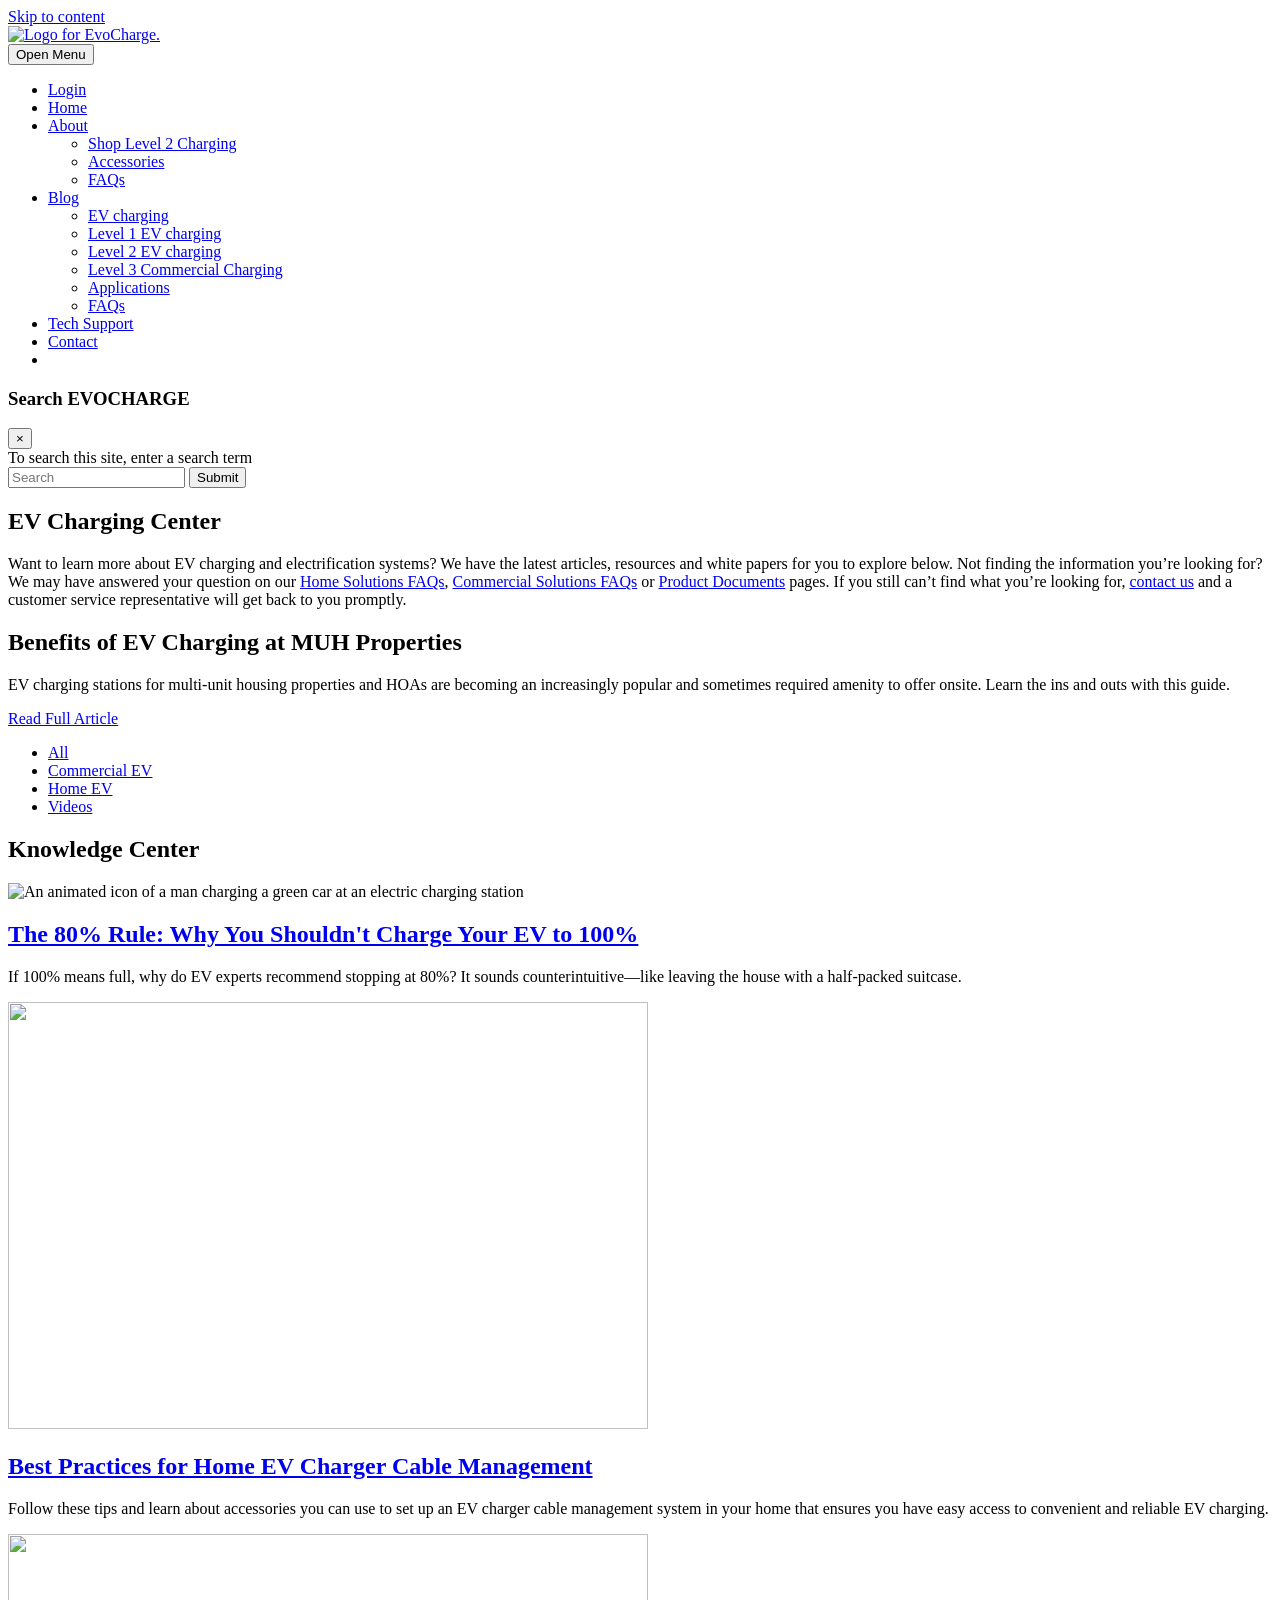
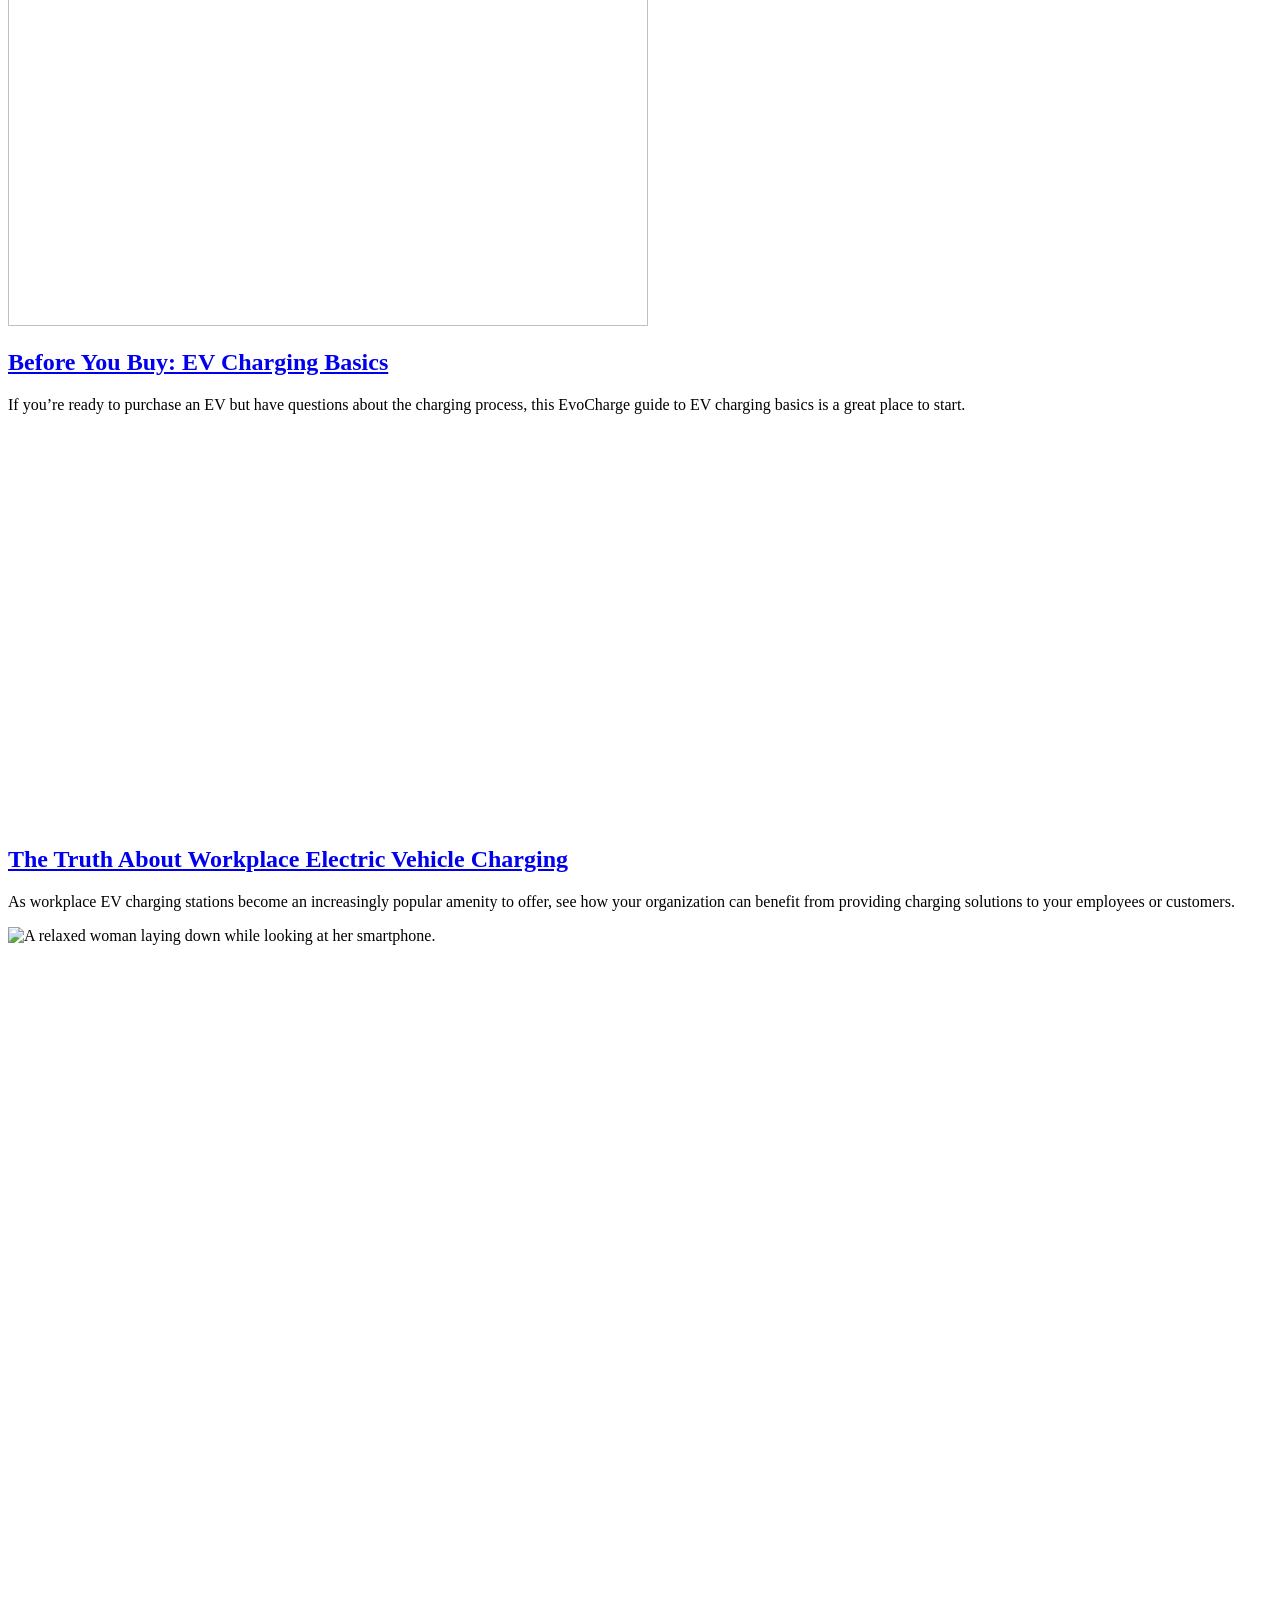
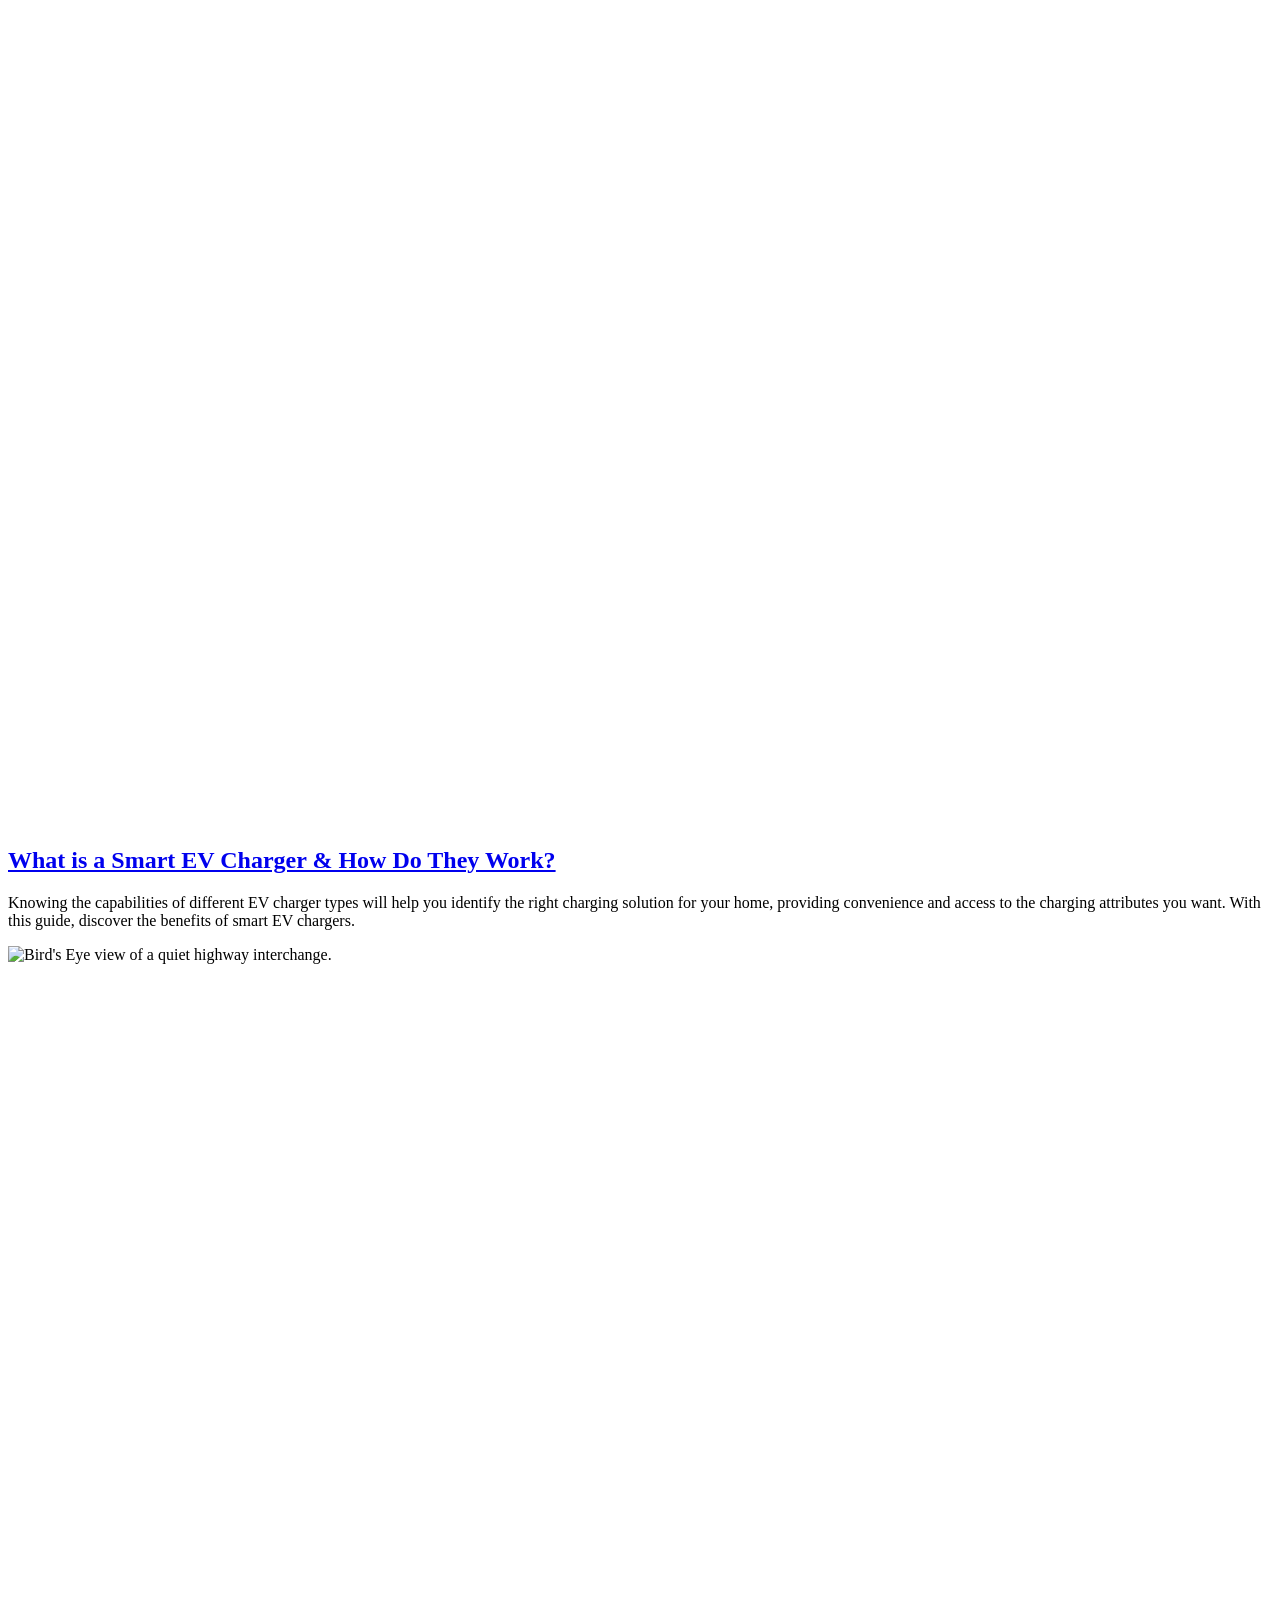
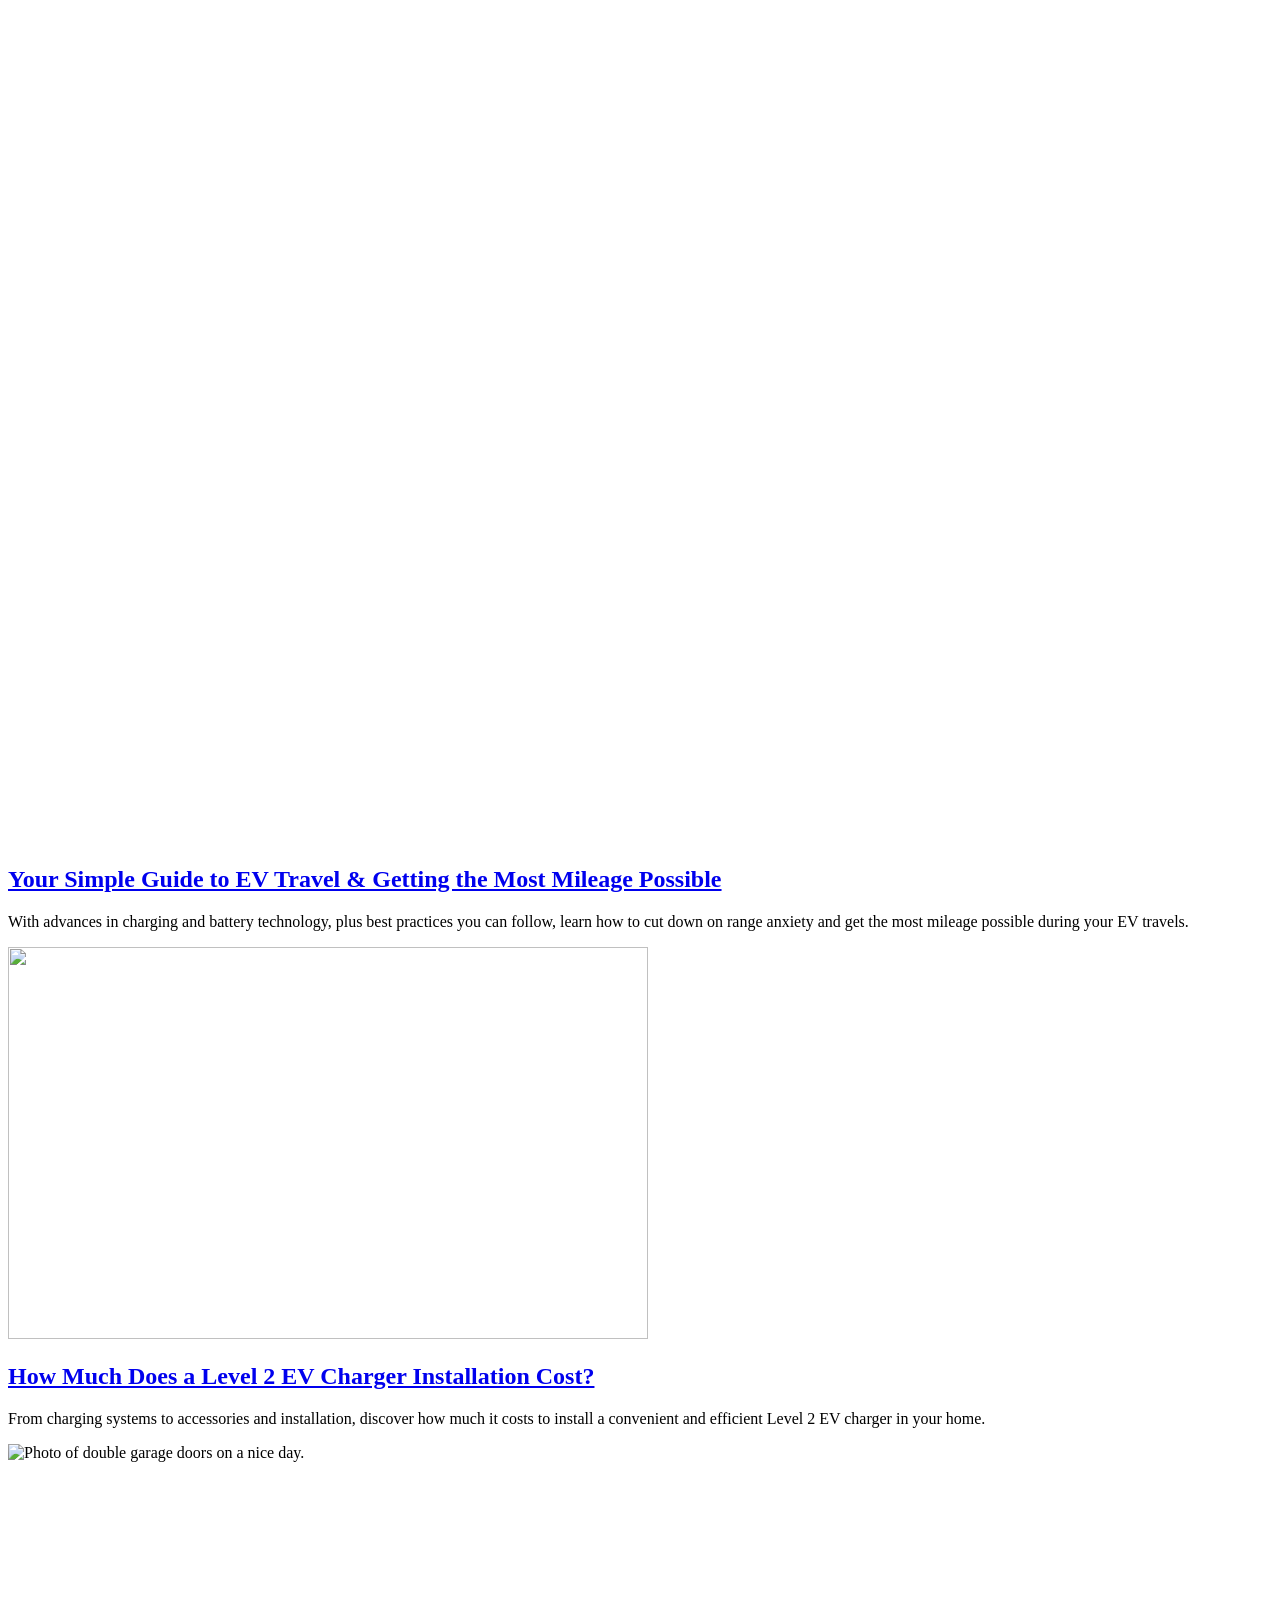
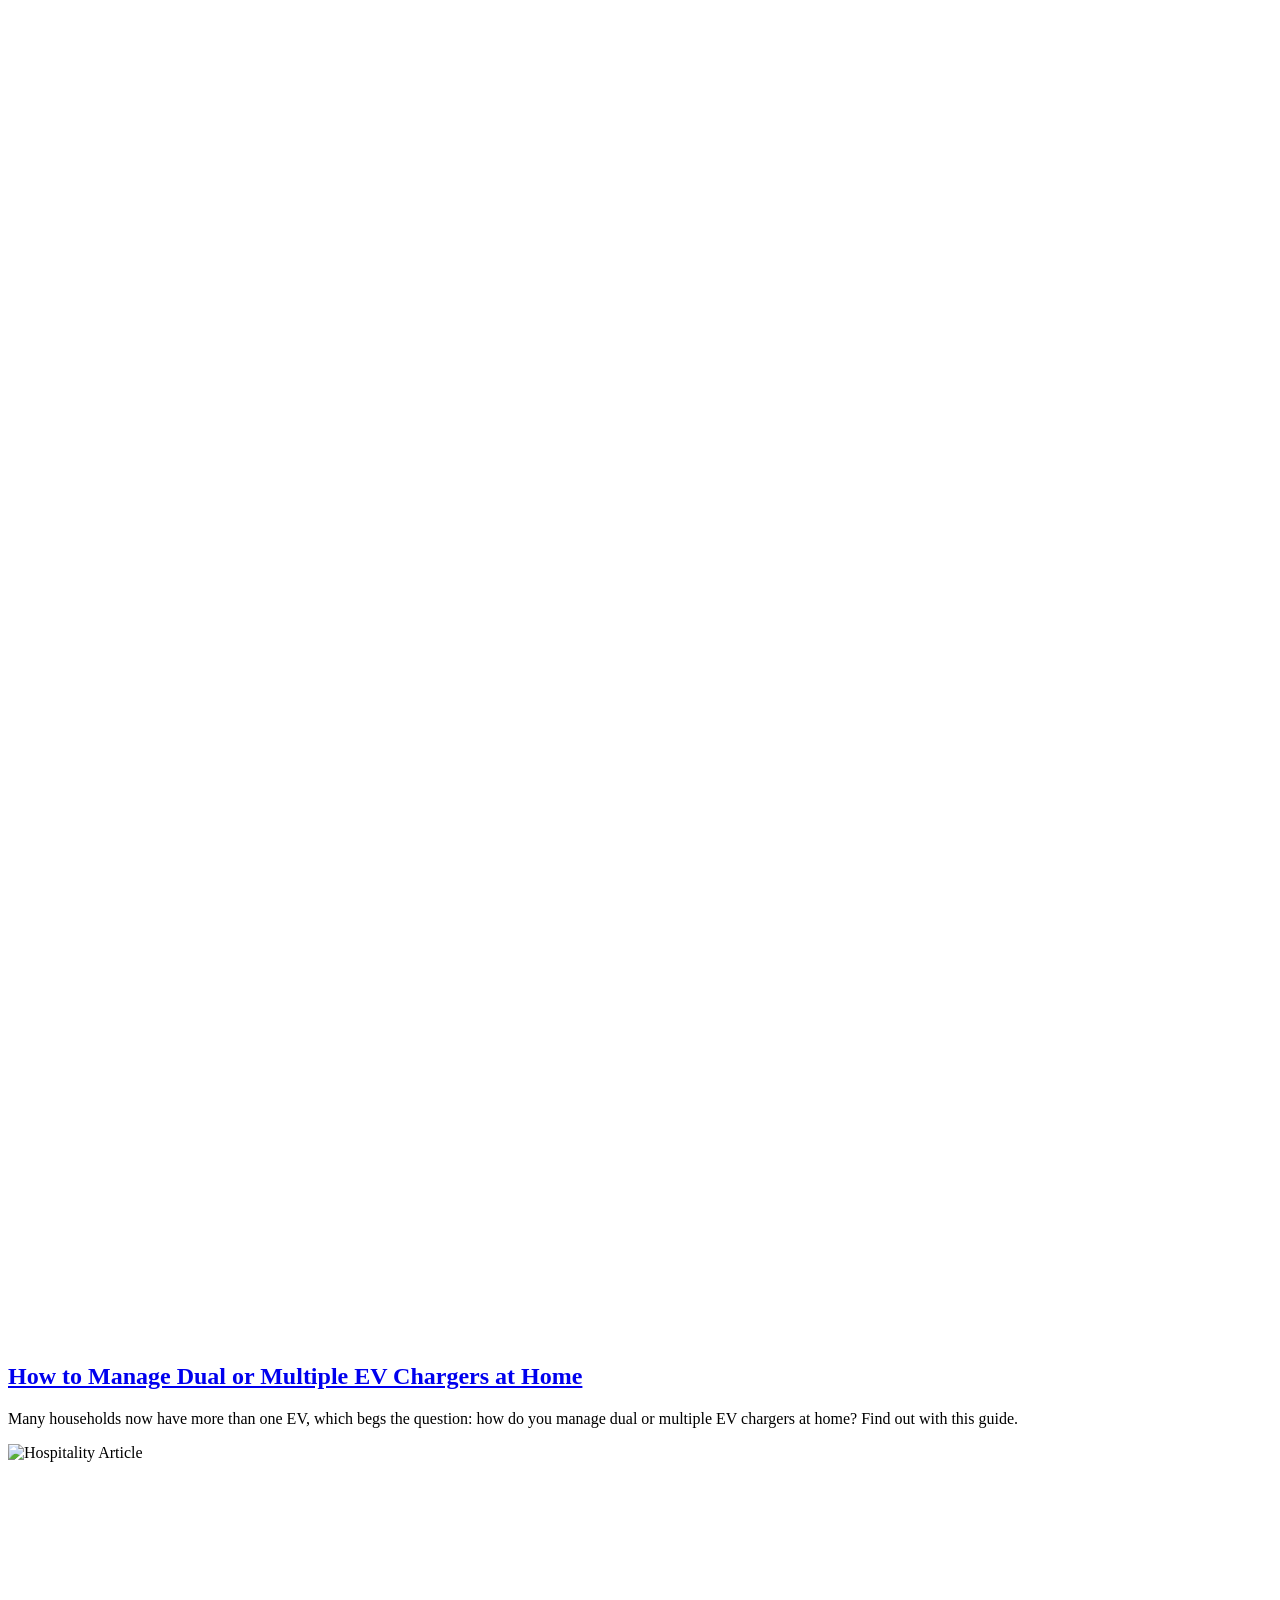
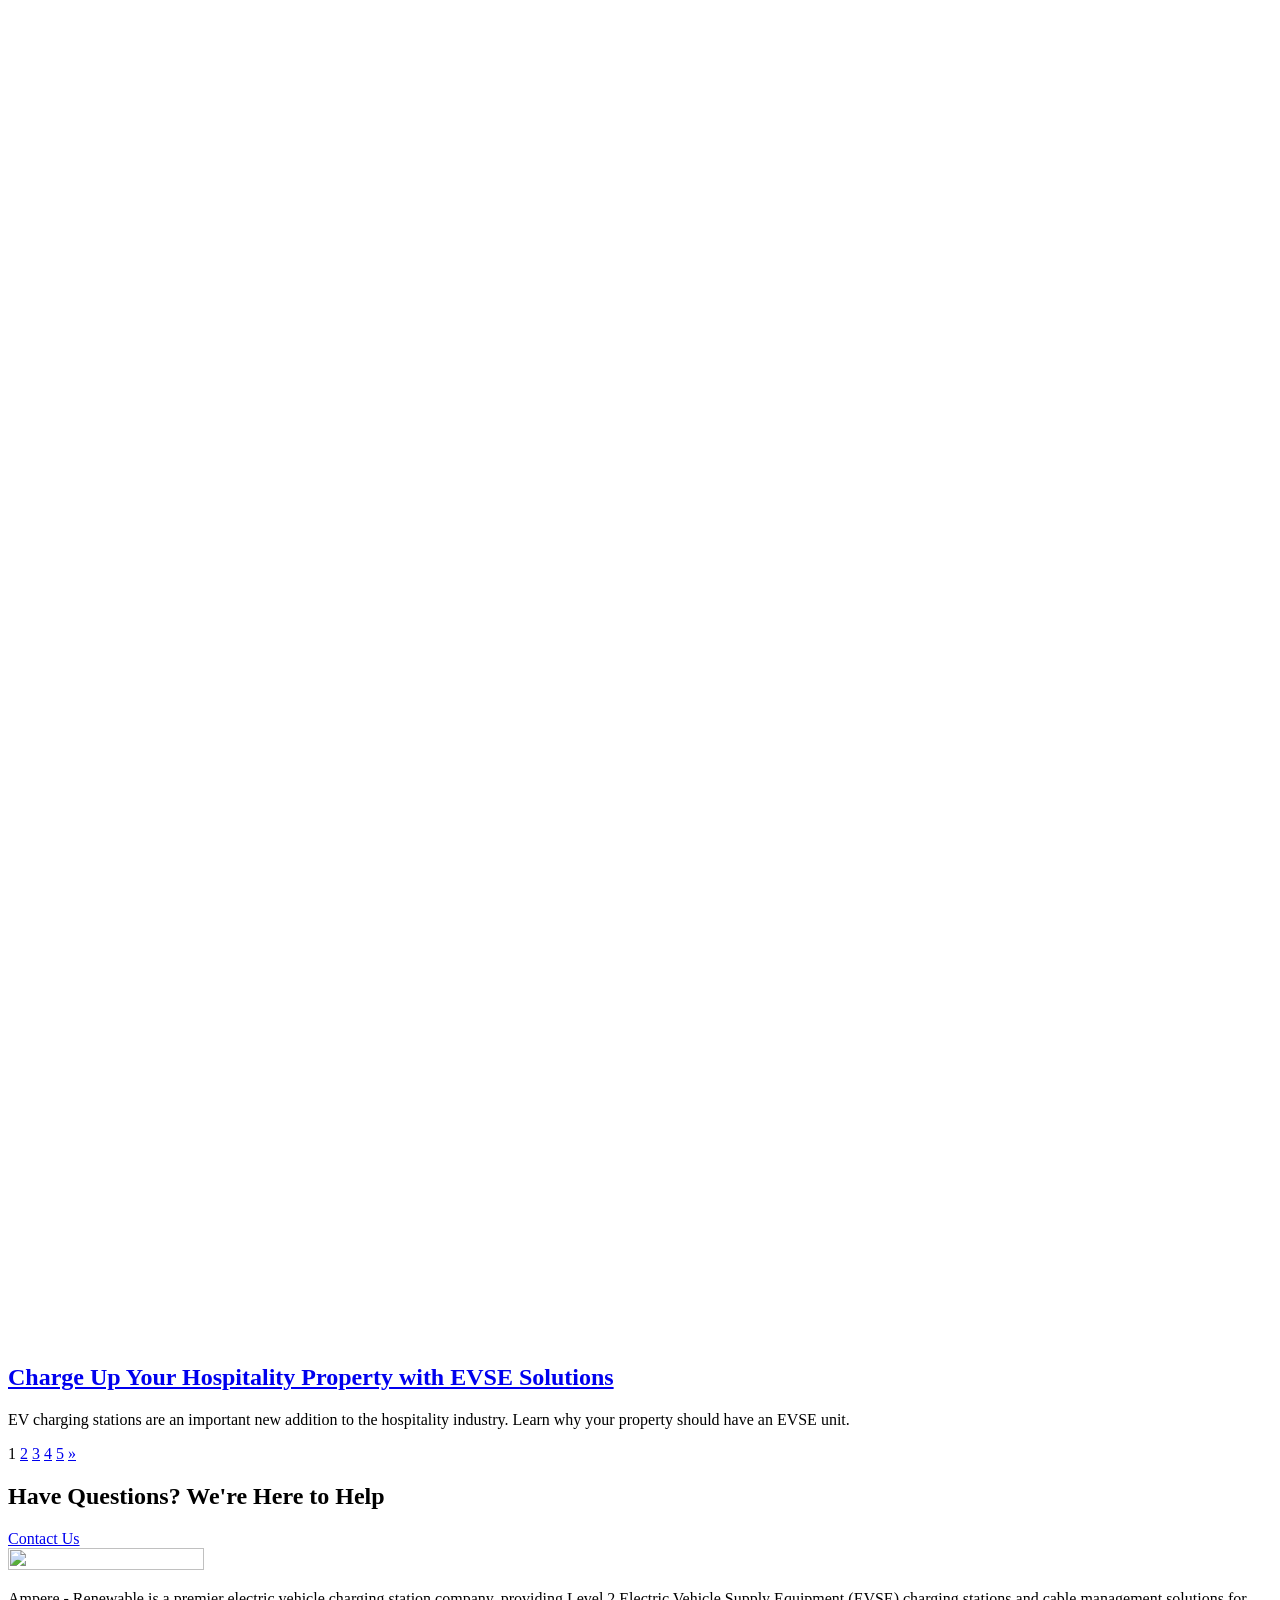
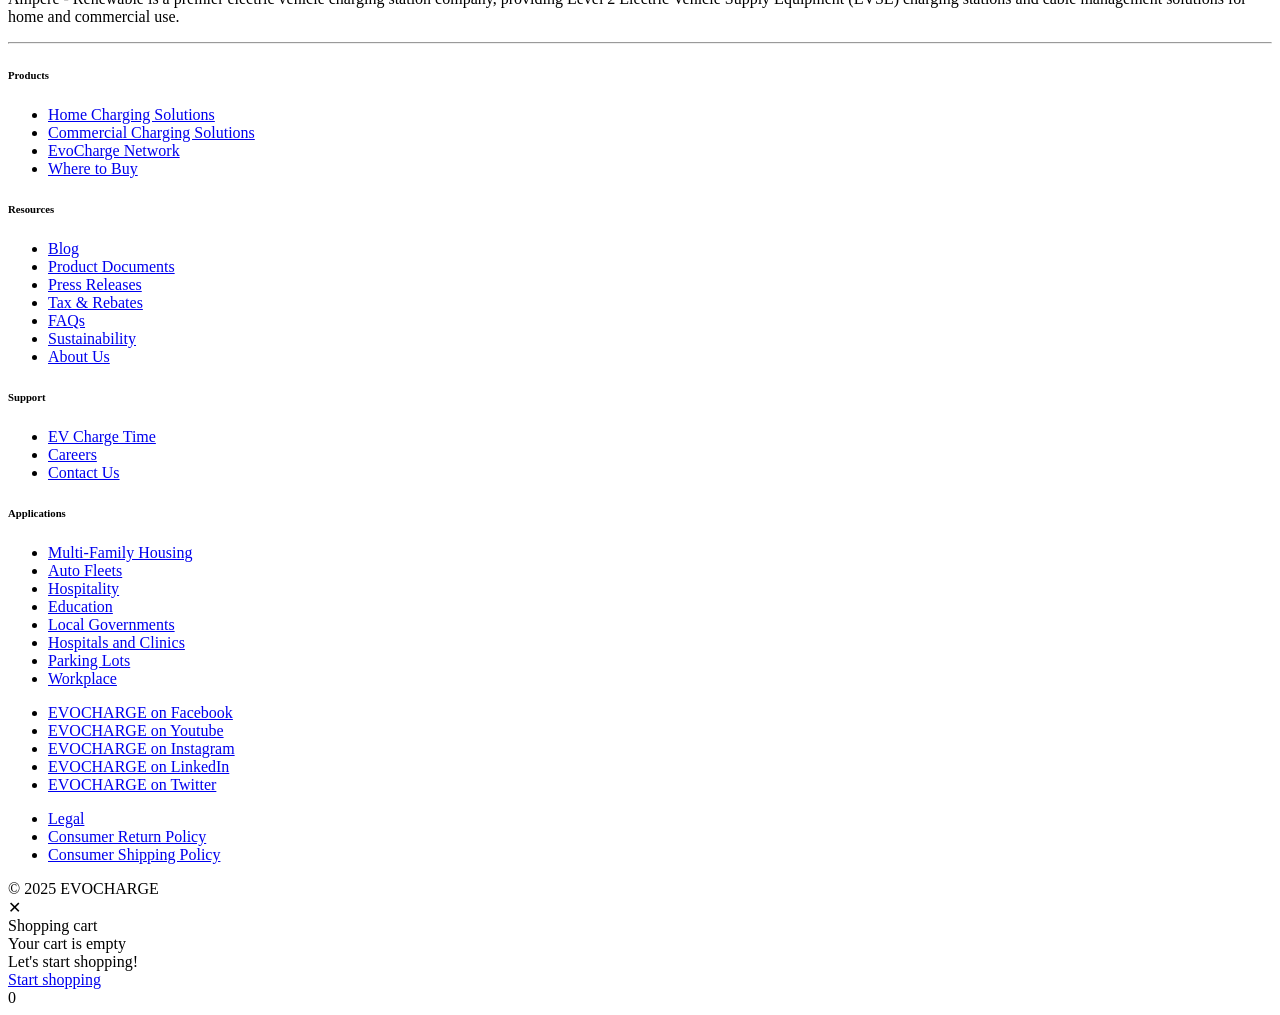
==== blog.html @ f68bd375 "Create blog.html" ====
<!DOCTYPE html>
<html lang="en-US" dir="ltr">

<head>
	<meta charset="UTF-8">
	<meta name="viewport" content="width=device-width, initial-scale=1">
	<meta name="facebook-domain-verification" content="o7pepj45uoqfa24l584joocfqp0qdh" />
	<link rel="profile" href="http://gmpg.org/xfn/11">
	<link rel="pingback" href="https://evocharge.com/xmlrpc.php">

	<!--preload custom font-->
<!-- use these when we have fonts
	<link rel="preload" as="font" crossorigin="anonymous" href="/assets/fonts/SpaceGrotesk-Regular.woff2">
	<link rel="preload" as="font" crossorigin="anonymous" href="/assets/fonts/SpaceGrotesk-SemiBold.woff2">-->

	<link rel="preconnect" href="https://fonts.gstatic.com">
	<link href="https://fonts.googleapis.com/css2?family=Raleway:ital,wght@0,400;0,500;0,700;1,400&family=Roboto:wght@300;400;500;700&display=swap" rel="stylesheet">

	<meta name='robots' content='index, follow, max-image-preview:large, max-snippet:-1, max-video-preview:-1' />
	<style>img:is([sizes="auto" i], [sizes^="auto," i]) { contain-intrinsic-size: 3000px 1500px }</style>
	
<!-- Google Tag Manager for WordPress by gtm4wp.com -->
<script data-cfasync="false" data-pagespeed-no-defer>
	var gtm4wp_datalayer_name = "dataLayer";
	var dataLayer = dataLayer || [];
	const gtm4wp_use_sku_instead = false;
	const gtm4wp_currency = 'USD';
	const gtm4wp_product_per_impression = 10;
	const gtm4wp_clear_ecommerce = false;
</script>
<!-- End Google Tag Manager for WordPress by gtm4wp.com -->
	<!-- This site is optimized with the Yoast SEO plugin v25.0 - https://yoast.com/wordpress/plugins/seo/ -->
	<title>Resource &amp; Article Hub | EvoCharge</title>
	<meta name="description" content="Learn more about the benefits of EV charging in our Article Hub. Can&#039;t find what you&#039;re looking for? Contact our team for resource suggestions." />
	<link rel="canonical" href="https://evocharge.com/resources/" />
	<link rel="next" href="https://evocharge.com/resources/page/2/" />
	<meta property="og:locale" content="en_US" />
	<meta property="og:type" content="article" />
	<meta property="og:title" content="Resource &amp; Article Hub | EvoCharge" />
	<meta property="og:description" content="Learn more about the benefits of EV charging in our Article Hub. Can&#039;t find what you&#039;re looking for? Contact our team for resource suggestions." />
	<meta property="og:url" content="https://evocharge.com/resources/" />
	<meta property="og:site_name" content="EvoCharge" />
	<meta name="twitter:card" content="summary_large_image" />
	<meta name="twitter:site" content="@evocharge" />
	<script type="application/ld+json" class="yoast-schema-graph">c:\Users\HP\Contacts\Ampere Content\LOGO (Amperage) (1000 x 250 px) (1).png</script>
	<!-- / Yoast SEO plugin. -->


<link rel='dns-prefetch' href='//static.klaviyo.com' />
<link rel="alternate" type="application/rss+xml" title="EvoCharge &raquo; Feed" href="https://evocharge.com/feed/" />
<link rel="alternate" type="application/rss+xml" title="EvoCharge &raquo; Comments Feed" href="https://evocharge.com/comments/feed/" />
<script type="text/javascript">
/* <![CDATA[ */
window._wpemojiSettings = {"baseUrl":"https:\/\/s.w.org\/images\/core\/emoji\/15.1.0\/72x72\/","ext":".png","svgUrl":"https:\/\/s.w.org\/images\/core\/emoji\/15.1.0\/svg\/","svgExt":".svg","source":{"concatemoji":"https:\/\/evocharge.com\/wp-includes\/js\/wp-emoji-release.min.js?ver=6.8"}};
/*! This file is auto-generated */
!function(i,n){var o,s,e;function c(e){try{var t={supportTests:e,timestamp:(new Date).valueOf()};sessionStorage.setItem(o,JSON.stringify(t))}catch(e){}}function p(e,t,n){e.clearRect(0,0,e.canvas.width,e.canvas.height),e.fillText(t,0,0);var t=new Uint32Array(e.getImageData(0,0,e.canvas.width,e.canvas.height).data),r=(e.clearRect(0,0,e.canvas.width,e.canvas.height),e.fillText(n,0,0),new Uint32Array(e.getImageData(0,0,e.canvas.width,e.canvas.height).data));return t.every(function(e,t){return e===r[t]})}function u(e,t,n){switch(t){case"flag":return n(e,"\ud83c\udff3\ufe0f\u200d\u26a7\ufe0f","\ud83c\udff3\ufe0f\u200b\u26a7\ufe0f")?!1:!n(e,"\ud83c\uddfa\ud83c\uddf3","\ud83c\uddfa\u200b\ud83c\uddf3")&&!n(e,"\ud83c\udff4\udb40\udc67\udb40\udc62\udb40\udc65\udb40\udc6e\udb40\udc67\udb40\udc7f","\ud83c\udff4\u200b\udb40\udc67\u200b\udb40\udc62\u200b\udb40\udc65\u200b\udb40\udc6e\u200b\udb40\udc67\u200b\udb40\udc7f");case"emoji":return!n(e,"\ud83d\udc26\u200d\ud83d\udd25","\ud83d\udc26\u200b\ud83d\udd25")}return!1}function f(e,t,n){var r="undefined"!=typeof WorkerGlobalScope&&self instanceof WorkerGlobalScope?new OffscreenCanvas(300,150):i.createElement("canvas"),a=r.getContext("2d",{willReadFrequently:!0}),o=(a.textBaseline="top",a.font="600 32px Arial",{});return e.forEach(function(e){o[e]=t(a,e,n)}),o}function t(e){var t=i.createElement("script");t.src=e,t.defer=!0,i.head.appendChild(t)}"undefined"!=typeof Promise&&(o="wpEmojiSettingsSupports",s=["flag","emoji"],n.supports={everything:!0,everythingExceptFlag:!0},e=new Promise(function(e){i.addEventListener("DOMContentLoaded",e,{once:!0})}),new Promise(function(t){var n=function(){try{var e=JSON.parse(sessionStorage.getItem(o));if("object"==typeof e&&"number"==typeof e.timestamp&&(new Date).valueOf()<e.timestamp+604800&&"object"==typeof e.supportTests)return e.supportTests}catch(e){}return null}();if(!n){if("undefined"!=typeof Worker&&"undefined"!=typeof OffscreenCanvas&&"undefined"!=typeof URL&&URL.createObjectURL&&"undefined"!=typeof Blob)try{var e="postMessage("+f.toString()+"("+[JSON.stringify(s),u.toString(),p.toString()].join(",")+"));",r=new Blob([e],{type:"text/javascript"}),a=new Worker(URL.createObjectURL(r),{name:"wpTestEmojiSupports"});return void(a.onmessage=function(e){c(n=e.data),a.terminate(),t(n)})}catch(e){}c(n=f(s,u,p))}t(n)}).then(function(e){for(var t in e)n.supports[t]=e[t],n.supports.everything=n.supports.everything&&n.supports[t],"flag"!==t&&(n.supports.everythingExceptFlag=n.supports.everythingExceptFlag&&n.supports[t]);n.supports.everythingExceptFlag=n.supports.everythingExceptFlag&&!n.supports.flag,n.DOMReady=!1,n.readyCallback=function(){n.DOMReady=!0}}).then(function(){return e}).then(function(){var e;n.supports.everything||(n.readyCallback(),(e=n.source||{}).concatemoji?t(e.concatemoji):e.wpemoji&&e.twemoji&&(t(e.twemoji),t(e.wpemoji)))}))}((window,document),window._wpemojiSettings);
/* ]]> */
</script>
<link rel='stylesheet' id='cfw-blocks-styles-css' href='https://evocharge.com/wp-content/plugins/checkout-for-woocommerce/build/css/blocks-styles.css?ver=0d76feeb8167b2e621eb654642649a04' type='text/css' media='all' />
<link rel='stylesheet' id='woofs-blocks-css' href='https://evocharge.com/wp-content/plugins/wpc-force-sells-premium/assets/css/blocks.css?ver=6.3.1' type='text/css' media='all' />
<style id='wp-emoji-styles-inline-css' type='text/css'>

	img.wp-smiley, img.emoji {
		display: inline !important;
		border: none !important;
		box-shadow: none !important;
		height: 1em !important;
		width: 1em !important;
		margin: 0 0.07em !important;
		vertical-align: -0.1em !important;
		background: none !important;
		padding: 0 !important;
	}
</style>
<link rel='stylesheet' id='wp-block-library-css' href='https://evocharge.com/wp-includes/css/dist/block-library/style.min.css?ver=6.8' type='text/css' media='all' />
<style id='classic-theme-styles-inline-css' type='text/css'>
/*! This file is auto-generated */
.wp-block-button__link{color:#fff;background-color:#32373c;border-radius:9999px;box-shadow:none;text-decoration:none;padding:calc(.667em + 2px) calc(1.333em + 2px);font-size:1.125em}.wp-block-file__button{background:#32373c;color:#fff;text-decoration:none}
</style>
<style id='safe-svg-svg-icon-style-inline-css' type='text/css'>
.safe-svg-cover{text-align:center}.safe-svg-cover .safe-svg-inside{display:inline-block;max-width:100%}.safe-svg-cover svg{height:100%;max-height:100%;max-width:100%;width:100%}

</style>
<style id='filebird-block-filebird-gallery-style-inline-css' type='text/css'>
ul.filebird-block-filebird-gallery{margin:auto!important;padding:0!important;width:100%}ul.filebird-block-filebird-gallery.layout-grid{display:grid;grid-gap:20px;align-items:stretch;grid-template-columns:repeat(var(--columns),1fr);justify-items:stretch}ul.filebird-block-filebird-gallery.layout-grid li img{border:1px solid #ccc;box-shadow:2px 2px 6px 0 rgba(0,0,0,.3);height:100%;max-width:100%;-o-object-fit:cover;object-fit:cover;width:100%}ul.filebird-block-filebird-gallery.layout-masonry{-moz-column-count:var(--columns);-moz-column-gap:var(--space);column-gap:var(--space);-moz-column-width:var(--min-width);columns:var(--min-width) var(--columns);display:block;overflow:auto}ul.filebird-block-filebird-gallery.layout-masonry li{margin-bottom:var(--space)}ul.filebird-block-filebird-gallery li{list-style:none}ul.filebird-block-filebird-gallery li figure{height:100%;margin:0;padding:0;position:relative;width:100%}ul.filebird-block-filebird-gallery li figure figcaption{background:linear-gradient(0deg,rgba(0,0,0,.7),rgba(0,0,0,.3) 70%,transparent);bottom:0;box-sizing:border-box;color:#fff;font-size:.8em;margin:0;max-height:100%;overflow:auto;padding:3em .77em .7em;position:absolute;text-align:center;width:100%;z-index:2}ul.filebird-block-filebird-gallery li figure figcaption a{color:inherit}

</style>
<style id='global-styles-inline-css' type='text/css'>
:root{--wp--preset--aspect-ratio--square: 1;--wp--preset--aspect-ratio--4-3: 4/3;--wp--preset--aspect-ratio--3-4: 3/4;--wp--preset--aspect-ratio--3-2: 3/2;--wp--preset--aspect-ratio--2-3: 2/3;--wp--preset--aspect-ratio--16-9: 16/9;--wp--preset--aspect-ratio--9-16: 9/16;--wp--preset--color--black: #000;--wp--preset--color--cyan-bluish-gray: #abb8c3;--wp--preset--color--white: #fff;--wp--preset--color--pale-pink: #f78da7;--wp--preset--color--vivid-red: #cf2e2e;--wp--preset--color--luminous-vivid-orange: #ff6900;--wp--preset--color--luminous-vivid-amber: #fcb900;--wp--preset--color--light-green-cyan: #7bdcb5;--wp--preset--color--vivid-green-cyan: #00d084;--wp--preset--color--pale-cyan-blue: #8ed1fc;--wp--preset--color--vivid-cyan-blue: #0693e3;--wp--preset--color--vivid-purple: #9b51e0;--wp--preset--color--alto: #ddd;--wp--preset--color--blue: #21759b;--wp--preset--color--cod-gray: #111;--wp--preset--color--dove-gray: #666;--wp--preset--color--gallery: #eee;--wp--preset--color--gray: #808080;--wp--preset--color--gray-alt: #929292;--wp--preset--color--light-yellow: #fff9c0;--wp--preset--color--mineshaft: #333;--wp--preset--color--silver: #ccc;--wp--preset--color--silver-chalice: #aaa;--wp--preset--color--whitesmoke: #f1f1f1;--wp--preset--gradient--vivid-cyan-blue-to-vivid-purple: linear-gradient(135deg,rgba(6,147,227,1) 0%,rgb(155,81,224) 100%);--wp--preset--gradient--light-green-cyan-to-vivid-green-cyan: linear-gradient(135deg,rgb(122,220,180) 0%,rgb(0,208,130) 100%);--wp--preset--gradient--luminous-vivid-amber-to-luminous-vivid-orange: linear-gradient(135deg,rgba(252,185,0,1) 0%,rgba(255,105,0,1) 100%);--wp--preset--gradient--luminous-vivid-orange-to-vivid-red: linear-gradient(135deg,rgba(255,105,0,1) 0%,rgb(207,46,46) 100%);--wp--preset--gradient--very-light-gray-to-cyan-bluish-gray: linear-gradient(135deg,rgb(238,238,238) 0%,rgb(169,184,195) 100%);--wp--preset--gradient--cool-to-warm-spectrum: linear-gradient(135deg,rgb(74,234,220) 0%,rgb(151,120,209) 20%,rgb(207,42,186) 40%,rgb(238,44,130) 60%,rgb(251,105,98) 80%,rgb(254,248,76) 100%);--wp--preset--gradient--blush-light-purple: linear-gradient(135deg,rgb(255,206,236) 0%,rgb(152,150,240) 100%);--wp--preset--gradient--blush-bordeaux: linear-gradient(135deg,rgb(254,205,165) 0%,rgb(254,45,45) 50%,rgb(107,0,62) 100%);--wp--preset--gradient--luminous-dusk: linear-gradient(135deg,rgb(255,203,112) 0%,rgb(199,81,192) 50%,rgb(65,88,208) 100%);--wp--preset--gradient--pale-ocean: linear-gradient(135deg,rgb(255,245,203) 0%,rgb(182,227,212) 50%,rgb(51,167,181) 100%);--wp--preset--gradient--electric-grass: linear-gradient(135deg,rgb(202,248,128) 0%,rgb(113,206,126) 100%);--wp--preset--gradient--midnight: linear-gradient(135deg,rgb(2,3,129) 0%,rgb(40,116,252) 100%);--wp--preset--font-size--small: 12px;--wp--preset--font-size--medium: 20px;--wp--preset--font-size--large: 36px;--wp--preset--font-size--x-large: 42px;--wp--preset--font-size--normal: 16px;--wp--preset--font-size--huge: 50px;--wp--preset--spacing--20: 0.44rem;--wp--preset--spacing--30: 0.67rem;--wp--preset--spacing--40: 1rem;--wp--preset--spacing--50: 1.5rem;--wp--preset--spacing--60: 2.25rem;--wp--preset--spacing--70: 3.38rem;--wp--preset--spacing--80: 5.06rem;--wp--preset--shadow--natural: 6px 6px 9px rgba(0, 0, 0, 0.2);--wp--preset--shadow--deep: 12px 12px 50px rgba(0, 0, 0, 0.4);--wp--preset--shadow--sharp: 6px 6px 0px rgba(0, 0, 0, 0.2);--wp--preset--shadow--outlined: 6px 6px 0px -3px rgba(255, 255, 255, 1), 6px 6px rgba(0, 0, 0, 1);--wp--preset--shadow--crisp: 6px 6px 0px rgba(0, 0, 0, 1);}:where(.is-layout-flex){gap: 0.5em;}:where(.is-layout-grid){gap: 0.5em;}body .is-layout-flex{display: flex;}.is-layout-flex{flex-wrap: wrap;align-items: center;}.is-layout-flex > :is(*, div){margin: 0;}body .is-layout-grid{display: grid;}.is-layout-grid > :is(*, div){margin: 0;}:where(.wp-block-columns.is-layout-flex){gap: 2em;}:where(.wp-block-columns.is-layout-grid){gap: 2em;}:where(.wp-block-post-template.is-layout-flex){gap: 1.25em;}:where(.wp-block-post-template.is-layout-grid){gap: 1.25em;}.has-black-color{color: var(--wp--preset--color--black) !important;}.has-cyan-bluish-gray-color{color: var(--wp--preset--color--cyan-bluish-gray) !important;}.has-white-color{color: var(--wp--preset--color--white) !important;}.has-pale-pink-color{color: var(--wp--preset--color--pale-pink) !important;}.has-vivid-red-color{color: var(--wp--preset--color--vivid-red) !important;}.has-luminous-vivid-orange-color{color: var(--wp--preset--color--luminous-vivid-orange) !important;}.has-luminous-vivid-amber-color{color: var(--wp--preset--color--luminous-vivid-amber) !important;}.has-light-green-cyan-color{color: var(--wp--preset--color--light-green-cyan) !important;}.has-vivid-green-cyan-color{color: var(--wp--preset--color--vivid-green-cyan) !important;}.has-pale-cyan-blue-color{color: var(--wp--preset--color--pale-cyan-blue) !important;}.has-vivid-cyan-blue-color{color: var(--wp--preset--color--vivid-cyan-blue) !important;}.has-vivid-purple-color{color: var(--wp--preset--color--vivid-purple) !important;}.has-black-background-color{background-color: var(--wp--preset--color--black) !important;}.has-cyan-bluish-gray-background-color{background-color: var(--wp--preset--color--cyan-bluish-gray) !important;}.has-white-background-color{background-color: var(--wp--preset--color--white) !important;}.has-pale-pink-background-color{background-color: var(--wp--preset--color--pale-pink) !important;}.has-vivid-red-background-color{background-color: var(--wp--preset--color--vivid-red) !important;}.has-luminous-vivid-orange-background-color{background-color: var(--wp--preset--color--luminous-vivid-orange) !important;}.has-luminous-vivid-amber-background-color{background-color: var(--wp--preset--color--luminous-vivid-amber) !important;}.has-light-green-cyan-background-color{background-color: var(--wp--preset--color--light-green-cyan) !important;}.has-vivid-green-cyan-background-color{background-color: var(--wp--preset--color--vivid-green-cyan) !important;}.has-pale-cyan-blue-background-color{background-color: var(--wp--preset--color--pale-cyan-blue) !important;}.has-vivid-cyan-blue-background-color{background-color: var(--wp--preset--color--vivid-cyan-blue) !important;}.has-vivid-purple-background-color{background-color: var(--wp--preset--color--vivid-purple) !important;}.has-black-border-color{border-color: var(--wp--preset--color--black) !important;}.has-cyan-bluish-gray-border-color{border-color: var(--wp--preset--color--cyan-bluish-gray) !important;}.has-white-border-color{border-color: var(--wp--preset--color--white) !important;}.has-pale-pink-border-color{border-color: var(--wp--preset--color--pale-pink) !important;}.has-vivid-red-border-color{border-color: var(--wp--preset--color--vivid-red) !important;}.has-luminous-vivid-orange-border-color{border-color: var(--wp--preset--color--luminous-vivid-orange) !important;}.has-luminous-vivid-amber-border-color{border-color: var(--wp--preset--color--luminous-vivid-amber) !important;}.has-light-green-cyan-border-color{border-color: var(--wp--preset--color--light-green-cyan) !important;}.has-vivid-green-cyan-border-color{border-color: var(--wp--preset--color--vivid-green-cyan) !important;}.has-pale-cyan-blue-border-color{border-color: var(--wp--preset--color--pale-cyan-blue) !important;}.has-vivid-cyan-blue-border-color{border-color: var(--wp--preset--color--vivid-cyan-blue) !important;}.has-vivid-purple-border-color{border-color: var(--wp--preset--color--vivid-purple) !important;}.has-vivid-cyan-blue-to-vivid-purple-gradient-background{background: var(--wp--preset--gradient--vivid-cyan-blue-to-vivid-purple) !important;}.has-light-green-cyan-to-vivid-green-cyan-gradient-background{background: var(--wp--preset--gradient--light-green-cyan-to-vivid-green-cyan) !important;}.has-luminous-vivid-amber-to-luminous-vivid-orange-gradient-background{background: var(--wp--preset--gradient--luminous-vivid-amber-to-luminous-vivid-orange) !important;}.has-luminous-vivid-orange-to-vivid-red-gradient-background{background: var(--wp--preset--gradient--luminous-vivid-orange-to-vivid-red) !important;}.has-very-light-gray-to-cyan-bluish-gray-gradient-background{background: var(--wp--preset--gradient--very-light-gray-to-cyan-bluish-gray) !important;}.has-cool-to-warm-spectrum-gradient-background{background: var(--wp--preset--gradient--cool-to-warm-spectrum) !important;}.has-blush-light-purple-gradient-background{background: var(--wp--preset--gradient--blush-light-purple) !important;}.has-blush-bordeaux-gradient-background{background: var(--wp--preset--gradient--blush-bordeaux) !important;}.has-luminous-dusk-gradient-background{background: var(--wp--preset--gradient--luminous-dusk) !important;}.has-pale-ocean-gradient-background{background: var(--wp--preset--gradient--pale-ocean) !important;}.has-electric-grass-gradient-background{background: var(--wp--preset--gradient--electric-grass) !important;}.has-midnight-gradient-background{background: var(--wp--preset--gradient--midnight) !important;}.has-small-font-size{font-size: var(--wp--preset--font-size--small) !important;}.has-medium-font-size{font-size: var(--wp--preset--font-size--medium) !important;}.has-large-font-size{font-size: var(--wp--preset--font-size--large) !important;}.has-x-large-font-size{font-size: var(--wp--preset--font-size--x-large) !important;}
:where(.wp-block-post-template.is-layout-flex){gap: 1.25em;}:where(.wp-block-post-template.is-layout-grid){gap: 1.25em;}
:where(.wp-block-columns.is-layout-flex){gap: 2em;}:where(.wp-block-columns.is-layout-grid){gap: 2em;}
:root :where(.wp-block-pullquote){font-size: 1.5em;line-height: 1.6;}
</style>
<link rel='stylesheet' id='sweetalert2-css' href='https://evocharge.com/wp-content/plugins/cf7-popups//views/assets/css/sweetalert2.min.css?ver=1.2.0' type='text/css' media='all' />
<link rel='stylesheet' id='cf7-popups-frontend-css' href='https://evocharge.com/wp-content/plugins/cf7-popups//views/assets/css/frontend.css?ver=1.2.0' type='text/css' media='all' />
<link rel='stylesheet' id='contact-form-7-css' href='https://evocharge.com/wp-content/plugins/contact-form-7/includes/css/styles.css?ver=6.0.6' type='text/css' media='all' />
<link rel='stylesheet' id='reviewx-store-front-font-css-css' href='https://evocharge.com/wp-content/plugins/reviewx/resources/assets/font.css?ver=6.8' type='text/css' media='all' />
<link rel='stylesheet' id='reviewx-store-front-icon-font-css-css' href='https://evocharge.com/wp-content/plugins/reviewx/resources/assets/icon.font.css?ver=6.8' type='text/css' media='all' />
<link rel='stylesheet' id='reviewx-store-front-css-css' href='https://evocharge.com/wp-content/plugins/reviewx/resources/assets/widget.css?ver=6.8' type='text/css' media='all' />
<link rel='stylesheet' id='woo-variation-swatches-css' href='https://evocharge.com/wp-content/plugins/woo-variation-swatches/assets/css/frontend.min.css?ver=1742919499' type='text/css' media='all' />
<style id='woo-variation-swatches-inline-css' type='text/css'>
:root {
--wvs-tick:url("data:image/svg+xml;utf8,%3Csvg filter='drop-shadow(0px 0px 2px rgb(0 0 0 / .8))' xmlns='http://www.w3.org/2000/svg'  viewBox='0 0 30 30'%3E%3Cpath fill='none' stroke='%23ffffff' stroke-linecap='round' stroke-linejoin='round' stroke-width='4' d='M4 16L11 23 27 7'/%3E%3C/svg%3E");

--wvs-cross:url("data:image/svg+xml;utf8,%3Csvg filter='drop-shadow(0px 0px 5px rgb(255 255 255 / .6))' xmlns='http://www.w3.org/2000/svg' width='72px' height='72px' viewBox='0 0 24 24'%3E%3Cpath fill='none' stroke='%23ff0000' stroke-linecap='round' stroke-width='0.6' d='M5 5L19 19M19 5L5 19'/%3E%3C/svg%3E");
--wvs-single-product-item-width:30px;
--wvs-single-product-item-height:30px;
--wvs-single-product-item-font-size:16px}
</style>
<link rel='stylesheet' id='woofs-frontend-css' href='https://evocharge.com/wp-content/plugins/wpc-force-sells-premium/assets/css/frontend.css?ver=6.3.1' type='text/css' media='all' />
<link rel='stylesheet' id='brands-styles-css' href='https://evocharge.com/wp-content/plugins/woocommerce/assets/css/brands.css?ver=9.8.3' type='text/css' media='all' />
<link rel='stylesheet' id='rocket55-fontawesome-brands-css' href='https://evocharge.com/wp-content/themes/evocharge/assets/vendor/fontawesome-pro/css/brands.min.css?ver=5.1.2' type='text/css' media='all' />
<link rel='stylesheet' id='rocket55-fontawesome-solid-css' href='https://evocharge.com/wp-content/themes/evocharge/assets/vendor/fontawesome-pro/css/regular.min.css?ver=5.1.2' type='text/css' media='all' />
<link rel='stylesheet' id='rocket55-fontawesome-shim-css' href='https://evocharge.com/wp-content/themes/evocharge/assets/vendor/fontawesome-pro/css/v5-font-face.min.css?ver=5.1.2' type='text/css' media='all' />
<link rel='stylesheet' id='rocket55-fontawesome-base-css' href='https://evocharge.com/wp-content/themes/evocharge/assets/vendor/fontawesome-pro/css/fontawesome.min.css?ver=5.1.2' type='text/css' media='all' />
<link rel='stylesheet' id='rocket55-style-css' href='https://evocharge.com/wp-content/themes/evocharge/style.min.css?ver=1.0.5' type='text/css' media='all' />
<link rel='stylesheet' id='tablepress-default-css' href='https://evocharge.com/wp-content/tablepress-combined.min.css?ver=27' type='text/css' media='all' />
<link rel='stylesheet' id='wc_j_upsellator_css-css' href='https://evocharge.com/wp-content/plugins/woo-j-upsellator-premium/assets/frontend/css/upsellator-style.css?ver=3.4.0' type='text/css' media='all' />
<style id='wc_j_upsellator_css-inline-css' type='text/css'>
               
				:root{					
					--font-color:#3E3E3E;
					--item-count-background:#b2d235;
					--item-count-color:#FFFFFF;
					--modal-bg-color:#FFFFFF;
					--button-color:#b2d235;
					--font-button-color:#FFFFFF;				
					--wcj-button-color-hover:#aace33;
					--wcj-button-font-color-hover:#3E3E3E;		
					--shipping_bar_bar_background:#0a0a0a;
					--shipping_bar_bar_background_empty:#fbfbfb;
					--shipping_bar_success_background:#9dc192;	
					--free-gift-color:#b2d235;	
					--gift-text-color:#FFFFFF;
					--upsell-color:#b2d235;	
					--upsell-text-color:#FFFFFF;
					--upsell-modal-close:#3E3E3E;	
					--upsell-modal-close-text:#FFFFFF;
					--base_font_size:15px;	
					--modal-cart-image-ratio:1.2;				
				}
</style>
<link rel='stylesheet' id='wcwl_frontend-css' href='https://evocharge.com/wp-content/plugins/woocommerce-waitlist/includes/css/src/wcwl_frontend.min.css?ver=2.5.0' type='text/css' media='all' />
<link rel='stylesheet' id='dashicons-css' href='https://evocharge.com/wp-includes/css/dashicons.min.css?ver=6.8' type='text/css' media='all' />
<style id='dashicons-inline-css' type='text/css'>
[data-font="Dashicons"]:before {font-family: 'Dashicons' !important;content: attr(data-icon) !important;speak: none !important;font-weight: normal !important;font-variant: normal !important;text-transform: none !important;line-height: 1 !important;font-style: normal !important;-webkit-font-smoothing: antialiased !important;-moz-osx-font-smoothing: grayscale !important;}
</style>
<script type="text/javascript" src="https://evocharge.com/wp-includes/js/jquery/jquery.min.js?ver=3.7.1" id="jquery-core-js"></script>
<script type="text/javascript" src="https://evocharge.com/wp-includes/js/jquery/jquery-migrate.min.js?ver=3.4.1" id="jquery-migrate-js"></script>
<script type="text/javascript" id="wc-settings-dep-in-header-js-after">
/* <![CDATA[ */
console.warn( "Scripts that have a dependency on [wc-settings, wc-blocks-checkout] must be loaded in the footer, klaviyo-klaviyo-checkout-block-editor-script was registered to load in the header, but has been switched to load in the footer instead. See https://github.com/woocommerce/woocommerce-gutenberg-products-block/pull/5059" );
console.warn( "Scripts that have a dependency on [wc-settings, wc-blocks-checkout] must be loaded in the footer, klaviyo-klaviyo-checkout-block-view-script was registered to load in the header, but has been switched to load in the footer instead. See https://github.com/woocommerce/woocommerce-gutenberg-products-block/pull/5059" );
/* ]]> */
</script>
<link rel="https://api.w.org/" href="https://evocharge.com/wp-json/" /><link rel="EditURI" type="application/rsd+xml" title="RSD" href="https://evocharge.com/xmlrpc.php?rsd" />
<meta name="generator" content="WordPress 6.8" />
<meta name="generator" content="WooCommerce 9.8.3" />
<!-- Stream WordPress user activity plugin v4.1.1 -->

<!-- This website runs the Product Feed PRO for WooCommerce by AdTribes.io plugin - version 13.4.3 -->
		<script>
			if ('undefined' === typeof _affirm_config) {
				var _affirm_config = {
					public_api_key: "8S6OOY01KLYQ53M5",
					script: "https://www.affirm.com/js/v2/affirm.js",
					locale: "en_US",
					country_code: "USA",

				};
				(function(l, g, m, e, a, f, b) {
					var d, c = l[m] || {},
						h = document.createElement(f),
						n = document.getElementsByTagName(f)[0],
						k = function(a, b, c) {
							return function() {
								a[b]._.push([c, arguments])
							}
						};
					c[e] = k(c, e, "set");
					d = c[e];
					c[a] = {};
					c[a]._ = [];
					d._ = [];
					c[a][b] = k(c, a, b);
					a = 0;
					for (
						b = "set add save post open " +
							"empty reset on off trigger ready setProduct"
							.split(" ");
						a < b.length; a++
					) d[b[a]] = k(c, e, b[a]);
					a = 0;
					for (b = ["get", "token", "url", "items"]; a < b.length; a++)
						d[b[a]] = function() {};
					h.async = !0;
					h.src = g[f];
					n.parentNode.insertBefore(h, n);
					delete g[f];
					d(g);
					l[m] = c
				})(
					window,
					_affirm_config,
					"affirm",
					"checkout",
					"ui",
					"script",
					"ready"
				);
			}
		</script>
		
<!-- Google Tag Manager for WordPress by gtm4wp.com -->
<!-- GTM Container placement set to off -->
<script data-cfasync="false" data-pagespeed-no-defer type="text/javascript">
	var dataLayer_content = {"pagePostType":"bloghome","customerTotalOrders":0,"customerTotalOrderValue":0,"customerFirstName":"","customerLastName":"","customerBillingFirstName":"","customerBillingLastName":"","customerBillingCompany":"","customerBillingAddress1":"","customerBillingAddress2":"","customerBillingCity":"","customerBillingState":"","customerBillingPostcode":"","customerBillingCountry":"","customerBillingEmail":"","customerBillingEmailHash":"","customerBillingPhone":"","customerShippingFirstName":"","customerShippingLastName":"","customerShippingCompany":"","customerShippingAddress1":"","customerShippingAddress2":"","customerShippingCity":"","customerShippingState":"","customerShippingPostcode":"","customerShippingCountry":"","cartContent":{"totals":{"applied_coupons":[],"discount_total":0,"subtotal":0,"total":0},"items":[]}};
	dataLayer.push( dataLayer_content );
</script>
<script>
	console.warn && console.warn("[GTM4WP] Google Tag Manager container code placement set to OFF !!!");
	console.warn && console.warn("[GTM4WP] Data layer codes are active but GTM container must be loaded using custom coding !!!");
</script>
<!-- End Google Tag Manager for WordPress by gtm4wp.com -->	<noscript><style>.woocommerce-product-gallery{ opacity: 1 !important; }</style></noscript>
	
        <style type="text/css">

            /*
             * ReviewX - Reviews Overview
             */
            #rvx-storefront-widget p.rvx-rating-out-of,
            p.rvx-rating-out-of{
                color: #424242 !important;
                font-size: 43.942px !important;
            }

            #rvx-storefront-widget span.rvx-rating-total,
            span.rvx-rating-total{
                color: #BDBDBD !important;
                font-size: 24px !important;
            }

            #rvx-storefront-widget .rvx-rating-badge,
            .rvx-rating-badge{
                background-color: #22C55E !important;
                color: #FFFFFF !important;
            }

            /*
            #rvx-storefront-widget .rvx-review-form__star-active,
            .rvx-review-form__star-active{
                fill:;
            }
            #rvx-storefront-widget .rvx-review-form__star-active-half-star,
            .rvx-review-form__star-active-half-star{
                stop-color:;
            }
            #rvx-storefront-widget .rvx-aggregation__rating-icon path,
            .rvx-aggregation__rating-icon path{
                fill:;
            }
            #rvx-storefront-widget .rvx-aggregation__rating-icon,
            .rvx-aggregation__rating-icon{
                fill:;
            }
            */
            
            #rvx-storefront-widget p.rvx-total-review,
            p.rvx-total-review{
                color: #424242 !important;
                font-size: 16px !important;
            }

            #rvx-storefront-widget tr.rvx-aggregation__row td span,
            tr.rvx-aggregation__row td span{
                color: #424242 !important;
                font-size: 14px !important;
            }
            #rvx-storefront-widget .rvx-recommendation-count,
            .rvx-recommendation-count{
                background-color: #F5F5F5 !important;
                border:solid 1px #F5F5F5 !important;
                border-radius: 4px !important;
            }
            #rvx-storefront-widget .rvx-recommendation-count p,
            .rvx-recommendation-count p{
                color: #424242 !important;
                font-size: 14px !important;
            }

            #rvx-storefront-widget .rvx-recommendation-count svg,
            .rvx-recommendation-count svg{
                width:14;
                height:14;
            }
            
            #rvx-storefront-widget .rvx-aggregation-multicriteria span,
            .rvx-aggregation-multicriteria span{
                color: #424242 !important;
                font-size: 14px !important;
            }


            /*
             * ReviewX - Filter Buttons
             */
            #rvx-storefront-widget .rvx-review-filter__button,
            .rvx-review-filter__button{
                color: #424242 !important;
                background-color: #F0F0F1 !important;
            }
            #rvx-storefront-widget .rvx-review-filter__button,
            .rvx-review-filter__button{
                border:solid 1px #BDBDBD !important;
                border-radius: 4px !important;
            }
            
            #rvx-storefront-widget .rvx-review-filter-wrapper,
            .rvx-review-filter-wrapper{
                color: #616161 !important;
                background-color: #FFFFFF !important;
                border:solid 1px #FFFFFF !important;
                border-radius: 4px !important;
                font-size: 14px !important;
            }

            #rvx-storefront-widget .rvx-review-filter-wrapper p.rvx-review-filter-wrapper__title,
            .rvx-review-filter-wrapper p.rvx-review-filter-wrapper__title{
                color: #424242 !important;
                font-size: 16px !important;
            }

            #rvx-storefront-widget .rvx-review-filter-wrapper__footer-reset-button,
            .rvx-review-filter-wrapper__footer-reset-button{
                color: #0043DD !important;
                background-color: #FFFFFF !important;
                border:solid 1px #FFFFFF !important;
                border-radius: 4px !important;
            }
            
            #rvx-storefront-widget .rvx-review-filter-wrapper__footer-save-button,
            .rvx-review-filter-wrapper__footer-save-button{
                color: #FFFFFF !important;
                background-color: #0043DD !important;
                border:solid 1px #0043DD !important;
                border-radius: 4px !important;
            }
            

            #rvx-storefront-widget .rvx-review-sort__button,
            .rvx-review-sort__button{
                color: #424242 !important;
                background-color: #F0F0F1 !important;
                border:solid 1px #BDBDBD !important;
                border-radius: 4px !important;
            }

            #rvx-storefront-widget .rvx-review-sort-wrapper__outer,
            .rvx-review-sort-wrapper__outer{
                color: #616161 !important;
                background-color: #FFFFFF !important;
                border:solid 1px #FFFFFF !important;
                border-radius: 4px !important;
                font-size: 14px !important;
            }

            #rvx-storefront-widget .rvx-review-write__button,
            .rvx-review-write__button{
                border:solid 1px #0043DD !important;
                border-radius: 4px !important;
            }

            /*
             * ReviewX - Review Items
             */
            #rvx-storefront-widget .rvx-review-wrapper .rvx-review-card,
            .rvx-review-wrapper .rvx-review-card{
                background-color: #F5F5F5 !important;
                border:solid 1px #F5F5F5 !important;
                border-radius: 6px !important;
                padding: 8px !important;
            }

            #rvx-storefront-widget .rvx-review-wrapper .rvx-review-card .rvx-review-user__name,
            .rvx-review-wrapper .rvx-review-card .rvx-review-user__name{
                color: #424242 !important;
                font-size: 20px !important;
            }
            
            #rvx-storefront-widget .rvx-review-wrapper .rvx-review-card .rvx-review-info__title,
            .rvx-review-wrapper .rvx-review-card .rvx-review-info__title{
                color: #424242 !important;
                font-size: 20px !important;
            }
            
            #rvx-storefront-widget .rvx-review-wrapper .rvx-review-card .rvx-review-info__date,
            .rvx-review-wrapper .rvx-review-card .rvx-review-info__date{
                color: #757575 !important;
                font-size: 14px !important;
            }
            
            #rvx-storefront-widget .rvx-review-wrapper .rvx-review-card .rvx-review-info__feedback,
            .rvx-review-wrapper .rvx-review-card .rvx-review-info__feedback{
                color: #757575 !important;
                font-size: 14px !important;
            }
            
            
            /*
             * ReviewX - Review Form
             */
            #rvx-storefront-widget #rvx-review-form__wrapper,
            #rvx-review-form__wrapper{
                background-color: #F5F5F5 !important;
                border:solid 1px #F5F5F5 !important;
                border-radius: 6px !important;
            }
            
            #rvx-storefront-widget .rvx-review-form__title,
            .rvx-review-form__title{
                color: #424242 !important;
                font-size: 18px !important;
            }
            
            #rvx-storefront-widget .rvx-review-form__product--title,
            .rvx-review-form__product--title{
                color: #424242 !important;
                font-size: 18px !important;
            }
            
            #rvx-storefront-widget .rvx-review-form__multicriteria--name,
            .rvx-review-form__multicriteria--name{
                color: #424242 !important;
                font-size: 16px !important;
            }

            #rvx-storefront-widget .rvx-review-form__title--name,
            .rvx-review-form__title--name{
                color: #424242 !important;
                font-size: 16px !important;
            }
            
            #rvx-storefront-widget .rvx-review-form__description-title,
            .rvx-review-form__description-title{
                color: #424242 !important;
                font-size: 16px !important;
            }
            
            #rvx-storefront-widget .rvx-review-form__user--name,
            .rvx-review-form__user--name{
                color: #424242 !important;
                font-size: 16px !important;
            }
            
            #rvx-storefront-widget .rvx-review-form__email--name,
            .rvx-review-form__email--name{
                color: #424242 !important;
                font-size: 16px !important;
            }
            
            #rvx-storefront-widget .rvx-review-form__attachment--name,
            .rvx-review-form__attachment--name{
                color: #424242 !important;
                font-size: 16px !important;
            }
            
            #rvx-storefront-widget .rvx-review-form__mark-anonymous,
            .rvx-review-form__mark-anonymous{
                color: #424242 !important;
                font-size: 16px !important;
            }
            
            #rvx-storefront-widget .rvx-review-form__recommended--name,
            .rvx-review-form__recommended--name{
                color: #424242 !important;
                font-size: 16px !important;
            }

            #rvx-storefront-widget .rvx-review-form__submit--button,
            .rvx-review-form__submit--button{
                border:solid 1px #0043DD !important;
                border-radius: 6px !important;
            }
        </style>
        <link rel="icon" href="https://evocharge.com/wp-content/uploads/2021/05/EVO-Favicon.jpg" sizes="32x32" />
<link rel="icon" href="https://evocharge.com/wp-content/uploads/2021/05/EVO-Favicon.jpg" sizes="192x192" />
<link rel="apple-touch-icon" href="https://evocharge.com/wp-content/uploads/2021/05/EVO-Favicon.jpg" />
<meta name="msapplication-TileImage" content="https://evocharge.com/wp-content/uploads/2021/05/EVO-Favicon.jpg" />

	<!-- Google Tag Manager -->
	<script>
	(function(w, d, s, l, i) {
		w[l] = w[l] || [];
		w[l].push({
			'gtm.start': new Date().getTime(),
			event: 'gtm.js'
		});
		var f = d.getElementsByTagName(s)[0],
			j = d.createElement(s),
			dl = l != 'dataLayer' ? '&l=' + l : '';
		j.async = true;
		j.src =
			'https://www.googletagmanager.com/gtm.js?id=' + i + dl;
		f.parentNode.insertBefore(j, f);
	})(window, document, 'script', 'dataLayer', 'GTM-PDL3Q9T');
	</script>
	<!-- End Google Tag Manager -->

	<script>var w=window;var p = w.location.protocol;if(p.indexOf("http") < 0){p = "http"+":";}var d = document;var f = d.getElementsByTagName('script')[0],s = d.createElement('script');s.type = 'text/javascript'; s.async = false; if (s.readyState){s.onreadystatechange = function(){if (s.readyState=="loaded"||s.readyState == "complete"){s.onreadystatechange = null;try{loadwaprops("3z80ae51c11dc1dcc11bfbb45840459cb0","3z0fa1d5ffebc34cdbbc5337dca319197a","3ze51f07cd671c68f6117ea3f8923af44de4bd38b46d0dcf63e3dfc52d3f01d8ae","3z53d57bc1ba1cf956c25781931dc510e2","0.0");}catch(e){}}};}else {s.onload = function(){try{loadwaprops("3z80ae51c11dc1dcc11bfbb45840459cb0","3z0fa1d5ffebc34cdbbc5337dca319197a","3ze51f07cd671c68f6117ea3f8923af44de4bd38b46d0dcf63e3dfc52d3f01d8ae","3z53d57bc1ba1cf956c25781931dc510e2","0.0");}catch(e){}};};s.src =p+"//ma.zoho.com/hub/js/WebsiteAutomation.js";f.parentNode.insertBefore(s, f);</script>

</head>

<!-- Google Tag Manager (noscript) -->
<noscript><iframe src="https://www.googletagmanager.com/ns.html?id=GTM-PDL3Q9T" height="0" width="0" style="display:none;visibility:hidden"></iframe></noscript>
<!-- End Google Tag Manager (noscript) -->

<a class="skip-link screen-reader-text" href="#main">Skip to content</a>


<div class="header-container" style="">

	
		

		<div class="header-area">
			<div class="container">
				<div class="row">

					<b class="screen-overlay"></b>

					<div class="col-lg-3 d-flex align-items-center shade-bg-mobile">
						<div class="navbar-brand">
							<a href="file:///C:/Users/HP/Downloads/saveweb2zip-com-evocharge-com/index.html" class="custom-logo-link" rel="home"><img width="2985" height="323" src="c:\Users\HP\Contacts\Ampere Content\LOGO (Amperage) (1000 x 250 px) (1).png" class="custom-logo" alt="Logo for EvoCharge." decoding="async" fetchpriority="high" /></a>						</div>

					
					<a href="#searchform" class="search-trigger-menu" data-toggle="modal" data-target="#searchform"><i aria-hidden="true" class="fa fa-search"></i></a>

					<button data-trigger="#navbar_main" class="navbar-toggler collapsed" type="button" aria-expanded="false"
						aria-label="Toggle Navigation">
						<span id="menu-icon">
							<span></span>
							<span class="sr-only screen-reader-text">Open Menu</span>
						</span>
					</button>
										</div>

					<div class="col-lg-9">
						<nav id="navbar_main" class="mobile-offcanvas navbar navbar-expand-lg">

						<div id="bs-navbar-collapse" class="collapse navbar-collapse"><ul id="primary-menu" class="nav navbar-nav ml-auto" itemscope itemtype="http://www.schema.org/SiteNavigationElement"><li  id="menu-item-599" class="menu-login-link mobile-login-link d-lg-none half-nav menu-item menu-item-type-post_type menu-item-object-page menu-item-599 nav-item"><a itemprop="url" href="https://evocharge.com/my-account/" class="nav-link"><span itemprop="name">Login</span></a></li>
                            <li  id="menu-item-853" class="menu-item menu-item-type-post_type menu-item-object-page menu-item-has-children dropdown menu-item-853 nav-item"><a href="file:///C:/Users/HP/Downloads/saveweb2zip-com-evocharge-com/index.html" data-toggle="dropdown" aria-haspopup="true" aria-expanded="false" class="dropdown-toggle nav-link" id="menu-item-dropdown-853"><span itemprop="name">Home</span></a>
                                <li  id="menu-item-853" class="menu-item menu-item-type-post_type menu-item-object-page menu-item-has-children dropdown menu-item-853 nav-item"><a href="#" data-toggle="dropdown" aria-haspopup="true" aria-expanded="false" class="dropdown-toggle nav-link" id="menu-item-dropdown-853"><span itemprop="name">About</span></a>
                                    <ul class="dropdown-menu" aria-labelledby="menu-item-dropdown-853">
                                        <li  id="menu-item-12213" class="menu-item menu-item-type-post_type menu-item-object-page menu-item-12213 nav-item"><a itemprop="url" href="https://evocharge.com/home-charging-solutions/" class="dropdown-item"><span itemprop="name">Shop Level 2 Charging</span></a></li>
                                        <li  id="menu-item-18190" class="menu-item menu-item-type-custom menu-item-object-custom menu-item-18190 nav-item"><a itemprop="url" href="https://evocharge.com/product-category/accessory/" class="dropdown-item"><span itemprop="name">Accessories</span></a></li>
                                        <li  id="menu-item-12215" class="menu-item menu-item-type-post_type menu-item-object-page menu-item-12215 nav-item"><a itemprop="url" href="https://evocharge.com/frequently-asked-questions/" class="dropdown-item"><span itemprop="name">FAQs</span></a></li>
                                    </ul>
                                    </li>
                                    <li  id="menu-item-436" class="menu-item menu-item-type-custom menu-item-object-custom menu-item-has-children dropdown menu-item-436 nav-item"><a href="#" data-toggle="dropdown" aria-haspopup="true" aria-expanded="false" class="dropdown-toggle nav-link" id="menu-item-dropdown-436"><span itemprop="name">Blog</span></a>
                                    <ul class="dropdown-menu" aria-labelledby="menu-item-dropdown-436">
                                        <li  id="menu-item-521" class="menu-item menu-item-type-post_type menu-item-object-page menu-item-521 nav-item"><a itemprop="url" href="https://evocharge.com/resources/" class="dropdown-item"><span itemprop="name">EV charging</span></a></li>
                                        <li  id="menu-item-521" class="menu-item menu-item-type-post_type menu-item-object-page menu-item-521 nav-item"><a itemprop="url" href="https://evocharge.com/resources/" class="dropdown-item"><span itemprop="name">Level 1 EV charging</span></a></li>
                                        <li  id="menu-item-437" class="menu-item menu-item-type-post_type_archive menu-item-object-technical_documents menu-item-437 nav-item"><a itemprop="url" href="https://evocharge.com/resources/product-documents/" class="dropdown-item"><span itemprop="name">Level 2 EV charging</span></a></li>
                                        <li  id="menu-item-12351" class="menu-item menu-item-type-taxonomy menu-item-object-category menu-item-12351 nav-item"><a itemprop="url" href="https://evocharge.com/resources/category/press-releases/" class="dropdown-item"><span itemprop="name">Level 3 Commercial Charging</span></a></li>
                                        <li  id="menu-item-439" class="menu-item menu-item-type-post_type menu-item-object-page menu-item-439 nav-item"><a itemprop="url" href="https://evocharge.com/tax-rebates/" class="dropdown-item"><span itemprop="name">Applications</span></a></li>
                                        <li  id="menu-item-3279" class="menu-item menu-item-type-post_type_archive menu-item-object-vehicle_specs menu-item-3279 nav-item"><a itemprop="url" href="https://evocharge.com/resources/vehicle-charger-specs/" class="dropdown-item"><span itemprop="name">FAQs</span></a></li>
                                    </ul>
                                </li>
                                <li  id="menu-item-12327" class="d-lg-none menu-item menu-item-type-post_type menu-item-object-page menu-item-12327 nav-item"><a itemprop="url" href="https://evocharge.com/technical-support/" class="nav-link"><span itemprop="name">Tech Support</span></a></li>
                                <li  id="menu-item-415" class="menu-item menu-item-type-post_type menu-item-object-page menu-item-415 nav-item"><a itemprop="url" href="https://evocharge.com/contact-us/" class="nav-link"><span itemprop="name">Contact</span></a></li>
                                <li class="nav-item d-none d-lg-block"><a href="#searchform" class="search-trigger nav-link" data-toggle="modal" data-target="#searchform"><i aria-hidden="true" class="fal fa-search"></i></a></li></ul></div>
						</nav><!-- #site-navigation-->
					</div>
				</div>
			</div>
		</div>
	</header><!-- .site-header-->

		</div>

<div class="modal" id="searchform" tabindex="-1" role="dialog">
  <div class="modal-dialog" role="document">
	<div class="modal-content">
	  <div class="modal-header">
		<h3 class="modal-title">Search EVOCHARGE</h3>
		<button type="button" class="close" data-dismiss="modal" aria-label="Close">
		  <span aria-hidden="true">&times;</span>
		</button>
	  </div>
	  <div class="modal-body">
		
<form method="get" class="search-form" action="https://evocharge.com/">
	<label for="search-field"><span class="screen-reader-text">To search this site, enter a search term</span></label>
	<div class="d-flex">
		<input class="search-field form-control mb-4" id="search-field" type="text" name="s" value="" aria-required="false" autocomplete="off" placeholder="Search" />
		<input type="submit" id="search-submit" class="button button-search btn btn-primary" value="Submit" />
	</div>
</form>
	  </div>
	</div>
  </div>
</div>

	<main id="main" class="site-main">

	<section class="banner-archives">
		<div class="container">
			<div class="row">
				<div class="col-md-10">

					<header class="page-header">
						<h1 class="archive-title mb-4">EV Charging Center</h1>

							<p>Want to learn more about EV charging and electrification systems? We have the latest articles, resources and white papers for you to explore below. Not finding the information you’re looking for? We may have answered your question on our <a href="https://evocharge.com/home-faqs/">Home Solutions FAQs</a>, <a href="https://evocharge.com/commercial-faqs/">Commercial Solutions FAQs</a> or <a href="https://evocharge.com/resources/tech-docs/">Product Documents</a> pages. If you still can’t find what you’re looking for, <a href="https://evocharge.com/contact-us/">contact us</a> and a customer service representative will get back to you promptly.</p>
					</header><!-- .page-header -->

				</div>
			</div>
		</div>
	</section>

	<section class="the-blog">
	<div class="background-image bg-image" style="background-image: url( https://evocharge.com/wp-content/uploads/2021/02/evocharge-articles-bg.jpg );"></div>
	
		<div class="sticky-post">
			<div class="container">
				<div class="row">
					<div class="col-12">
						<div class="sticky-card">
							<div class="row">
								<div class="col-md-6">
									<div class="sticky-body">
										<h2>Benefits of EV Charging at MUH Properties</h2>
										<p>EV charging stations for multi-unit housing properties and HOAs are becoming an increasingly popular and sometimes required amenity to offer onsite. Learn the ins and outs with this guide.</p>
										<a href="https://evocharge.com/resources/muh-ev-charging-station/" class="btn btn-secondary">Read Full Article</a>
									</div>
								</div>
								<div class="col-md-6 p-0 featured-image" style="background-image: url(https://evocharge.com/wp-content/uploads/2023/07/Untitled-design-2.jpg);">
								</div>
							</div>
						</div>
					</div>

				</div>
			</div>
		</div>

		
	<div class="blog-navigation">
		<div class="container">
			<div class="row">
				<div class="col-12">
					<ul class="blog-menu">
						<li class="cat-item"><a href="https://evocharge.com/resources/">All</a>
							<li class="cat-item cat-item-53"><a href="https://evocharge.com/resources/category/commercial-ev/">Commercial EV</a>
</li>
	<li class="cat-item cat-item-52"><a href="https://evocharge.com/resources/category/home-ev/">Home EV</a>
</li>
	<li class="cat-item cat-item-56"><a href="https://evocharge.com/resources/category/videos/">Videos</a>
</li>
					</ul>
				</div>
			</div>
		</div>
	</div>

	<div class="the-posts">
		<div class="container">
			<div class="row">

									<header class="col-12">
							<h1 class="page-title screen-reader-text">Knowledge Center</h1>
						</header>

					
	<article class="col-sm-6 col-md-4 mb-4 post-15424 post type-post status-publish format-standard has-post-thumbnail hentry category-home-ev">
		<div class="blog-card">
			<div class="post-thumb">
									<img width="640" height="426" src="https://evocharge.com/wp-content/uploads/2021/02/GettyImages-1184969192-1-1024x682.jpg" class="attachment-large size-large wp-post-image" alt="An animated icon of a man charging a green car at an electric charging station" decoding="async" srcset="https://evocharge.com/wp-content/uploads/2021/02/GettyImages-1184969192-1-1024x682.jpg 1024w, https://evocharge.com/wp-content/uploads/2021/02/GettyImages-1184969192-1-300x200.jpg 300w, https://evocharge.com/wp-content/uploads/2021/02/GettyImages-1184969192-1-768x512.jpg 768w, https://evocharge.com/wp-content/uploads/2021/02/GettyImages-1184969192-1-1536x1023.jpg 1536w, https://evocharge.com/wp-content/uploads/2021/02/GettyImages-1184969192-1-1621x1080.jpg 1621w, https://evocharge.com/wp-content/uploads/2021/02/GettyImages-1184969192-1-600x400.jpg 600w, https://evocharge.com/wp-content/uploads/2021/02/GettyImages-1184969192-1.jpg 1800w" sizes="(max-width: 640px) 100vw, 640px" />							</div>

			<div class="blog-card-body p-4 pb-5">
				<header class="entry-header">
										<h2 class="entry-title"><a href="https://evocharge.com/resources/the-difference-between-level-1-2-ev-chargers-2/" rel="bookmark">The 80% Rule: Why You Shouldn't Charge Your EV to 100%</a></h2>									</header><!-- .entry-header -->

				<div class="entry-content">
					<p>If 100% means full, why do EV experts recommend stopping at 80%? It sounds counterintuitive—like leaving the house with a half-packed suitcase.</p>
				</div>
			</div><!-- .entry-content -->
		</div>
	</article><!-- #post-## -->

	<article class="col-sm-6 col-md-4 mb-4 post-12012 post type-post status-publish format-standard has-post-thumbnail hentry category-home-ev tag-electric-vehicle-charging tag-home-charging">
		<div class="blog-card">
			<div class="post-thumb">
									<img width="640" height="427" src="https://evocharge.com/wp-content/uploads/2023/03/cable-management-garage-drawing-01-1024x683.jpg" class="attachment-large size-large wp-post-image" alt="" decoding="async" srcset="https://evocharge.com/wp-content/uploads/2023/03/cable-management-garage-drawing-01-1024x683.jpg 1024w, https://evocharge.com/wp-content/uploads/2023/03/cable-management-garage-drawing-01-300x200.jpg 300w, https://evocharge.com/wp-content/uploads/2023/03/cable-management-garage-drawing-01-768x512.jpg 768w, https://evocharge.com/wp-content/uploads/2023/03/cable-management-garage-drawing-01-1536x1024.jpg 1536w, https://evocharge.com/wp-content/uploads/2023/03/cable-management-garage-drawing-01-2048x1365.jpg 2048w, https://evocharge.com/wp-content/uploads/2023/03/cable-management-garage-drawing-01-1620x1080.jpg 1620w, https://evocharge.com/wp-content/uploads/2023/03/cable-management-garage-drawing-01-600x400.jpg 600w, https://evocharge.com/wp-content/uploads/2023/03/cable-management-garage-drawing-01-scaled.jpg 1600w" sizes="(max-width: 640px) 100vw, 640px" />							</div>

			<div class="blog-card-body p-4 pb-5">
				<header class="entry-header">
										<h2 class="entry-title"><a href="https://evocharge.com/resources/resources-home-ev-charger-cable-management/" rel="bookmark">Best Practices for Home EV Charger Cable Management</a></h2>									</header><!-- .entry-header -->

				<div class="entry-content">
					<p>Follow these tips and learn about accessories you can use to set up an EV charger cable management system in your home that ensures you have easy access to convenient and reliable EV charging.</p>
				</div>
			</div><!-- .entry-content -->
		</div>
	</article><!-- #post-## -->

	<article class="col-sm-6 col-md-4 mb-4 post-11601 post type-post status-publish format-standard has-post-thumbnail hentry category-home-ev tag-electric-vehicle-charging tag-home-charging">
		<div class="blog-card">
			<div class="post-thumb">
									<img width="640" height="392" src="https://evocharge.com/wp-content/uploads/2023/02/Untitled-design-1-1024x627.jpg" class="attachment-large size-large wp-post-image" alt="" decoding="async" srcset="https://evocharge.com/wp-content/uploads/2023/02/Untitled-design-1-1024x627.jpg 1024w, https://evocharge.com/wp-content/uploads/2023/02/Untitled-design-1-300x184.jpg 300w, https://evocharge.com/wp-content/uploads/2023/02/Untitled-design-1-768x470.jpg 768w, https://evocharge.com/wp-content/uploads/2023/02/Untitled-design-1-1536x940.jpg 1536w, https://evocharge.com/wp-content/uploads/2023/02/Untitled-design-1-2048x1254.jpg 2048w, https://evocharge.com/wp-content/uploads/2023/02/Untitled-design-1-1764x1080.jpg 1764w, https://evocharge.com/wp-content/uploads/2023/02/Untitled-design-1-600x367.jpg 600w" sizes="(max-width: 640px) 100vw, 640px" />							</div>

			<div class="blog-card-body p-4 pb-5">
				<header class="entry-header">
										<h2 class="entry-title"><a href="https://evocharge.com/resources/ev-charging-basics/" rel="bookmark">Before You Buy: EV Charging Basics</a></h2>									</header><!-- .entry-header -->

				<div class="entry-content">
					<p>If you’re ready to purchase an EV but have questions about the charging process, this EvoCharge guide to EV charging basics is a great place to start.</p>
				</div>
			</div><!-- .entry-content -->
		</div>
	</article><!-- #post-## -->

	<article class="col-sm-6 col-md-4 mb-4 post-10587 post type-post status-publish format-standard has-post-thumbnail hentry category-commercial-ev tag-electric-vehicle-charging tag-home-charging">
		<div class="blog-card">
			<div class="post-thumb">
									<img width="640" height="392" src="https://evocharge.com/wp-content/uploads/2022/12/Untitled-design-8-1024x627.jpg" class="attachment-large size-large wp-post-image" alt="Exterior of corporate office building." decoding="async" loading="lazy" srcset="https://evocharge.com/wp-content/uploads/2022/12/Untitled-design-8-1024x627.jpg 1024w, https://evocharge.com/wp-content/uploads/2022/12/Untitled-design-8-300x184.jpg 300w, https://evocharge.com/wp-content/uploads/2022/12/Untitled-design-8-768x470.jpg 768w, https://evocharge.com/wp-content/uploads/2022/12/Untitled-design-8-1536x940.jpg 1536w, https://evocharge.com/wp-content/uploads/2022/12/Untitled-design-8-2048x1254.jpg 2048w, https://evocharge.com/wp-content/uploads/2022/12/Untitled-design-8-1764x1080.jpg 1764w, https://evocharge.com/wp-content/uploads/2022/12/Untitled-design-8-600x367.jpg 600w, https://evocharge.com/wp-content/uploads/2022/12/Untitled-design-8.jpg 1600w" sizes="auto, (max-width: 640px) 100vw, 640px" />							</div>

			<div class="blog-card-body p-4 pb-5">
				<header class="entry-header">
										<h2 class="entry-title"><a href="https://evocharge.com/resources/truth-about-workplace-ev-charging/" rel="bookmark">The Truth About Workplace Electric Vehicle Charging</a></h2>									</header><!-- .entry-header -->

				<div class="entry-content">
					<p>As workplace EV charging stations become an increasingly popular amenity to offer, see how your organization can benefit from providing charging solutions to your employees or customers.</p>
				</div>
			</div><!-- .entry-content -->
		</div>
	</article><!-- #post-## -->

	<article class="col-sm-6 col-md-4 mb-4 post-10477 post type-post status-publish format-standard has-post-thumbnail hentry category-home-ev tag-electric-vehicle-charging tag-home-charging">
		<div class="blog-card">
			<div class="post-thumb">
									<img width="640" height="392" src="https://evocharge.com/wp-content/uploads/2022/11/Untitled-design-1-1024x627.jpg" class="attachment-large size-large wp-post-image" alt="A relaxed woman laying down while looking at her smartphone." decoding="async" loading="lazy" srcset="https://evocharge.com/wp-content/uploads/2022/11/Untitled-design-1-1024x627.jpg 1024w, https://evocharge.com/wp-content/uploads/2022/11/Untitled-design-1-300x184.jpg 300w, https://evocharge.com/wp-content/uploads/2022/11/Untitled-design-1-768x470.jpg 768w, https://evocharge.com/wp-content/uploads/2022/11/Untitled-design-1-1536x940.jpg 1536w, https://evocharge.com/wp-content/uploads/2022/11/Untitled-design-1-2048x1254.jpg 2048w, https://evocharge.com/wp-content/uploads/2022/11/Untitled-design-1-1764x1080.jpg 1764w, https://evocharge.com/wp-content/uploads/2022/11/Untitled-design-1-600x367.jpg 600w, https://evocharge.com/wp-content/uploads/2022/11/Untitled-design-1.jpg 1600w" sizes="auto, (max-width: 640px) 100vw, 640px" />							</div>

			<div class="blog-card-body p-4 pb-5">
				<header class="entry-header">
										<h2 class="entry-title"><a href="https://evocharge.com/resources/what-is-a-smart-ev-charger-how-do-they-work/" rel="bookmark">What is a Smart EV Charger & How Do They Work?</a></h2>									</header><!-- .entry-header -->

				<div class="entry-content">
					<p>Knowing the capabilities of different EV charger types will help you identify the right charging solution for your home, providing convenience and access to the charging attributes you want. With this guide, discover the benefits of smart EV chargers.</p>
				</div>
			</div><!-- .entry-content -->
		</div>
	</article><!-- #post-## -->

	<article class="col-sm-6 col-md-4 mb-4 post-10469 post type-post status-publish format-standard has-post-thumbnail hentry category-home-ev tag-electric-vehicle-charging tag-home-charging">
		<div class="blog-card">
			<div class="post-thumb">
									<img width="640" height="392" src="https://evocharge.com/wp-content/uploads/2022/11/Untitled-design-1-copy-1024x627.jpg" class="attachment-large size-large wp-post-image" alt="Bird&#039;s Eye view of a quiet highway interchange." decoding="async" loading="lazy" srcset="https://evocharge.com/wp-content/uploads/2022/11/Untitled-design-1-copy-1024x627.jpg 1024w, https://evocharge.com/wp-content/uploads/2022/11/Untitled-design-1-copy-300x184.jpg 300w, https://evocharge.com/wp-content/uploads/2022/11/Untitled-design-1-copy-768x470.jpg 768w, https://evocharge.com/wp-content/uploads/2022/11/Untitled-design-1-copy-1536x940.jpg 1536w, https://evocharge.com/wp-content/uploads/2022/11/Untitled-design-1-copy-2048x1254.jpg 2048w, https://evocharge.com/wp-content/uploads/2022/11/Untitled-design-1-copy-1764x1080.jpg 1764w, https://evocharge.com/wp-content/uploads/2022/11/Untitled-design-1-copy-600x367.jpg 600w, https://evocharge.com/wp-content/uploads/2022/11/Untitled-design-1-copy.jpg 1600w" sizes="auto, (max-width: 640px) 100vw, 640px" />							</div>

			<div class="blog-card-body p-4 pb-5">
				<header class="entry-header">
										<h2 class="entry-title"><a href="https://evocharge.com/resources/your-simple-guide-to-ev-travel-getting-the-most-mileage-possible/" rel="bookmark">Your Simple Guide to EV Travel & Getting the Most Mileage Possible</a></h2>									</header><!-- .entry-header -->

				<div class="entry-content">
					<p>With advances in charging and battery technology, plus best practices you can follow, learn how to cut down on range anxiety and get the most mileage possible during your EV travels.</p>
				</div>
			</div><!-- .entry-content -->
		</div>
	</article><!-- #post-## -->

	<article class="col-sm-6 col-md-4 mb-4 post-10424 post type-post status-publish format-standard has-post-thumbnail hentry category-home-ev tag-electric-vehicle-charging tag-home-charging">
		<div class="blog-card">
			<div class="post-thumb">
									<img width="640" height="392" src="https://evocharge.com/wp-content/uploads/2023/03/Untitled-design-1-1024x627.jpg" class="attachment-large size-large wp-post-image" alt="" decoding="async" loading="lazy" srcset="https://evocharge.com/wp-content/uploads/2023/03/Untitled-design-1-1024x627.jpg 1024w, https://evocharge.com/wp-content/uploads/2023/03/Untitled-design-1-300x184.jpg 300w, https://evocharge.com/wp-content/uploads/2023/03/Untitled-design-1-768x470.jpg 768w, https://evocharge.com/wp-content/uploads/2023/03/Untitled-design-1-1536x940.jpg 1536w, https://evocharge.com/wp-content/uploads/2023/03/Untitled-design-1-2048x1254.jpg 2048w, https://evocharge.com/wp-content/uploads/2023/03/Untitled-design-1-1764x1080.jpg 1764w, https://evocharge.com/wp-content/uploads/2023/03/Untitled-design-1-600x367.jpg 600w, https://evocharge.com/wp-content/uploads/2023/03/Untitled-design-1.jpg 1600w" sizes="auto, (max-width: 640px) 100vw, 640px" />							</div>

			<div class="blog-card-body p-4 pb-5">
				<header class="entry-header">
										<h2 class="entry-title"><a href="https://evocharge.com/resources/ev-charger-level-2-installation-cost/" rel="bookmark">How Much Does a Level 2 EV Charger Installation Cost?</a></h2>									</header><!-- .entry-header -->

				<div class="entry-content">
					<p>From charging systems to accessories and installation, discover how much it costs to install a convenient and efficient Level 2 EV charger in your home.</p>
				</div>
			</div><!-- .entry-content -->
		</div>
	</article><!-- #post-## -->

	<article class="col-sm-6 col-md-4 mb-4 post-10420 post type-post status-publish format-standard has-post-thumbnail hentry category-home-ev tag-electric-vehicle-charging tag-home-charging">
		<div class="blog-card">
			<div class="post-thumb">
									<img width="640" height="392" src="https://evocharge.com/wp-content/uploads/2022/11/managing-multiple-chargers-1024x627.jpg" class="attachment-large size-large wp-post-image" alt="Photo of double garage doors on a nice day." decoding="async" loading="lazy" srcset="https://evocharge.com/wp-content/uploads/2022/11/managing-multiple-chargers-1024x627.jpg 1024w, https://evocharge.com/wp-content/uploads/2022/11/managing-multiple-chargers-300x184.jpg 300w, https://evocharge.com/wp-content/uploads/2022/11/managing-multiple-chargers-768x470.jpg 768w, https://evocharge.com/wp-content/uploads/2022/11/managing-multiple-chargers-1536x940.jpg 1536w, https://evocharge.com/wp-content/uploads/2022/11/managing-multiple-chargers-2048x1254.jpg 2048w, https://evocharge.com/wp-content/uploads/2022/11/managing-multiple-chargers-1764x1080.jpg 1764w, https://evocharge.com/wp-content/uploads/2022/11/managing-multiple-chargers-600x367.jpg 600w, https://evocharge.com/wp-content/uploads/2022/11/managing-multiple-chargers.jpg 1600w" sizes="auto, (max-width: 640px) 100vw, 640px" />							</div>

			<div class="blog-card-body p-4 pb-5">
				<header class="entry-header">
										<h2 class="entry-title"><a href="https://evocharge.com/resources/managing-multiple-chargers-at-home/" rel="bookmark">How to Manage Dual or Multiple EV Chargers at Home</a></h2>									</header><!-- .entry-header -->

				<div class="entry-content">
					<p>Many households now have more than one EV, which begs the question: how do you manage dual or multiple EV chargers at home? Find out with this guide.</p>
				</div>
			</div><!-- .entry-content -->
		</div>
	</article><!-- #post-## -->

	<article class="col-sm-6 col-md-4 mb-4 post-9861 post type-post status-publish format-standard has-post-thumbnail hentry category-commercial-ev tag-electric-vehicle-charging tag-home-charging">
		<div class="blog-card">
			<div class="post-thumb">
									<img width="640" height="392" src="https://evocharge.com/wp-content/uploads/2022/10/Untitled-design-1-1-1024x627.jpg" class="attachment-large size-large wp-post-image" alt="Hospitality Article" decoding="async" loading="lazy" srcset="https://evocharge.com/wp-content/uploads/2022/10/Untitled-design-1-1-1024x627.jpg 1024w, https://evocharge.com/wp-content/uploads/2022/10/Untitled-design-1-1-300x184.jpg 300w, https://evocharge.com/wp-content/uploads/2022/10/Untitled-design-1-1-768x470.jpg 768w, https://evocharge.com/wp-content/uploads/2022/10/Untitled-design-1-1-1536x940.jpg 1536w, https://evocharge.com/wp-content/uploads/2022/10/Untitled-design-1-1-2048x1254.jpg 2048w, https://evocharge.com/wp-content/uploads/2022/10/Untitled-design-1-1-1764x1080.jpg 1764w, https://evocharge.com/wp-content/uploads/2022/10/Untitled-design-1-1-600x367.jpg 600w, https://evocharge.com/wp-content/uploads/2022/10/Untitled-design-1-1.jpg 1600w" sizes="auto, (max-width: 640px) 100vw, 640px" />							</div>

			<div class="blog-card-body p-4 pb-5">
				<header class="entry-header">
										<h2 class="entry-title"><a href="https://evocharge.com/resources/charge-up-your-hospitality-property-with-evse-solutions/" rel="bookmark">Charge Up Your Hospitality Property with EVSE Solutions</a></h2>									</header><!-- .entry-header -->

				<div class="entry-content">
					<p>EV charging stations are an important new addition to the hospitality industry. Learn why your property should have an EVSE unit.</p>
				</div>
			</div><!-- .entry-content -->
		</div>
	</article><!-- #post-## -->

			</div>
			<div class="row mt-5">
				<div class="col-12 text-center">
					
	<nav class="pagination-container" aria-label="numeric pagination">
		<span aria-label="Page 1" aria-current="page" class="page-numbers current">1</span>
<a aria-label="Page 2" class="page-numbers" href="https://evocharge.com/resources/page/2/">2</a>
<a aria-label="Page 3" class="page-numbers" href="https://evocharge.com/resources/page/3/">3</a>
<a aria-label="Page 4" class="page-numbers" href="https://evocharge.com/resources/page/4/">4</a>
<a aria-label="Page 5" class="page-numbers" href="https://evocharge.com/resources/page/5/">5</a>
<a class="next page-numbers" href="https://evocharge.com/resources/page/2/">&raquo;</a>	</nav>

					</div>
			</div>
		</div>
	</div>

	</section>

	</main><!-- #main -->


<section class="call-to-action">
    <div class="container">
        <div class="row">
            <div class="col-lg-7">

                                                <h2>Have Questions? We're Here to Help</h2>
                                
            </div>
            <div class="col-lg-5 d-flex justify-content-md-end align-self-center">
                                <a class="btn btn-primary mr-3" href="/contact-us/">Contact Us</a>                            </div>
        </div>
    </div>
</section>

<footer class="site-footer">
    <div class="container">
					<div class="row">
				<div class="col-md-12 col-lg-7 mb-4">
					<img src="c:\Users\HP\Contacts\Ampere Content\LOGO (Amperage) (1000 x 250 px) (1).png" alt="" class="mb-4" height="22" width="196"/>
					<p>Ampere - Renewable is a premier electric vehicle charging station company, providing Level 2 Electric Vehicle Supply Equipment (EVSE) charging stations and cable management solutions for home and commercial use.</p>
				</div>
			</div>
				<hr>
        <div class="row">
            <div class="col-md-6 col-lg-3">
                <div class="desktop-footer">
                    <h6 class="menu-title">Products</h6>
                    <ul id="footer-products" class="menu" itemscope itemtype="http://www.schema.org/SiteNavigationElement"><li id="menu-item-445" class="menu-item menu-item-type-post_type menu-item-object-page menu-item-445"><a href="https://evocharge.com/home-charging-solutions/">Home Charging Solutions</a></li>
<li id="menu-item-12403" class="menu-item menu-item-type-custom menu-item-object-custom menu-item-12403"><a href="https://commercial.evocharge.com/">Commercial Charging Solutions</a></li>
<li id="menu-item-12808" class="menu-item menu-item-type-custom menu-item-object-custom menu-item-12808"><a href="https://commercial.evocharge.com/network-services/">EvoCharge Network</a></li>
<li id="menu-item-6041" class="menu-item menu-item-type-post_type menu-item-object-page menu-item-6041"><a href="https://evocharge.com/where-to-buy/">Where to Buy</a></li>
</ul>                </div>
            </div>
            <div class="col-md-6 col-lg-3">
                <div class="desktop-footer">
                    <h6 class="menu-title">Resources</h6>
                    <ul id="footer-resources" class="menu" itemscope itemtype="http://www.schema.org/SiteNavigationElement"><li id="menu-item-511" class="menu-item menu-item-type-post_type menu-item-object-page current-menu-item page_item page-item-509 current_page_item current_page_parent menu-item-511"><a href="https://evocharge.com/resources/" aria-current="page">Blog</a></li>
<li id="menu-item-450" class="menu-item menu-item-type-post_type_archive menu-item-object-technical_documents menu-item-450"><a href="https://evocharge.com/resources/product-documents/">Product Documents</a></li>
<li id="menu-item-12348" class="menu-item menu-item-type-taxonomy menu-item-object-category menu-item-12348"><a href="https://evocharge.com/resources/category/press-releases/">Press Releases</a></li>
<li id="menu-item-448" class="menu-item menu-item-type-post_type menu-item-object-page menu-item-448"><a href="https://evocharge.com/tax-rebates/">Tax & Rebates</a></li>
<li id="menu-item-4892" class="menu-item menu-item-type-post_type menu-item-object-page menu-item-4892"><a href="https://evocharge.com/frequently-asked-questions/">FAQs</a></li>
<li id="menu-item-17167" class="menu-item menu-item-type-post_type menu-item-object-page menu-item-17167"><a href="https://evocharge.com/sustainability/">Sustainability</a></li>
<li id="menu-item-12123" class="menu-item menu-item-type-post_type menu-item-object-page menu-item-12123"><a href="https://evocharge.com/our-story/">About Us</a></li>
</ul>                </div>
            </div>
            <div class="col-md-6 col-lg-3">
                <div class="desktop-footer">
                    <h6 class="menu-title">Support</h6>
                    <ul id="footer-support" class="menu" itemscope itemtype="http://www.schema.org/SiteNavigationElement"><li id="menu-item-3327" class="menu-item menu-item-type-custom menu-item-object-custom menu-item-3327"><a href="/resources/vehicle-charger-specs/">EV Charge Time</a></li>
<li id="menu-item-1947" class="menu-item menu-item-type-custom menu-item-object-custom menu-item-1947"><a href="https://phillipsandtemro.com/about/careers/">Careers</a></li>
<li id="menu-item-451" class="menu-item menu-item-type-post_type menu-item-object-page menu-item-451"><a href="https://evocharge.com/contact-us/">Contact Us</a></li>
</ul>                </div>
            </div>
			<div class="col-md-6 col-lg-3">
				<div class="desktop-footer">
					<h6 class="menu-title">Applications</h6>
					<ul id="footer-applications" class="menu" itemscope itemtype="http://www.schema.org/SiteNavigationElement"><li id="menu-item-14358" class="menu-item menu-item-type-custom menu-item-object-custom menu-item-14358"><a href="https://commercial.evocharge.com/applications/ev-charging-stations-workplace/">Multi-Family Housing</a></li>
<li id="menu-item-14359" class="menu-item menu-item-type-custom menu-item-object-custom menu-item-14359"><a href="https://commercial.evocharge.com/applications/ev-fleet-charging/">Auto Fleets</a></li>
<li id="menu-item-14360" class="menu-item menu-item-type-custom menu-item-object-custom menu-item-14360"><a href="https://commercial.evocharge.com/applications/hospitality-ev-charging-station/">Hospitality</a></li>
<li id="menu-item-14361" class="menu-item menu-item-type-custom menu-item-object-custom menu-item-14361"><a href="https://commercial.evocharge.com/applications/campus-ev-charging-stations/">Education</a></li>
<li id="menu-item-14362" class="menu-item menu-item-type-custom menu-item-object-custom menu-item-14362"><a href="https://commercial.evocharge.com/applications/ev-charging-stations-governments/">Local Governments</a></li>
<li id="menu-item-14363" class="menu-item menu-item-type-custom menu-item-object-custom menu-item-14363"><a href="https://commercial.evocharge.com/applications/healthcare-ev-charging-stations/">Hospitals and Clinics</a></li>
<li id="menu-item-14364" class="menu-item menu-item-type-custom menu-item-object-custom menu-item-14364"><a href="https://commercial.evocharge.com/applications/electric-car-charging-stations-for-parking-lots/">Parking Lots</a></li>
<li id="menu-item-14365" class="menu-item menu-item-type-custom menu-item-object-custom menu-item-14365"><a href="https://commercial.evocharge.com/applications/ev-charging-stations-workplace/">Workplace</a></li>
</ul>				</div>
			</div>
        </div>
    </div>
    <div class="bottom-bar py-3 mt-2">
        <div class="container">
            <div class="row">
                <div class="site-info col-md-8 d-md-flex">
                    <ul class="social-links">

                        <li><a title=" on Facebook" target="_blank"
                                href="https://www.facebook.com/EVoChargeInc/" class="social-link"><i
                                    class="fab fa-facebook-f"></i><span class="sr-only">EVOCHARGE on Facebook</span></a>
                        </li>

                        <li><a title=" on Youtube" target="_blank"
                                href="https://www.youtube.com/c/Evocharge" class="social-link"><i
                                    class="fab fa-youtube"></i><span class="sr-only">EVOCHARGE on Youtube</span></a>
                        </li>

                        <li><a title=" on Instagram" target="_blank"
                                href="https://www.instagram.com/evocharge_ev/" class="social-link"><i
                                    class="fab fa-instagram"></i><span class="sr-only">EVOCHARGE on Instagram</span></a>
                        </li>

                        <li><a title=" on LinkedIn" target="_blank"
                                href="https://www.linkedin.com/company/evocharge" class="social-link"><i
                                    class="fab fa-linkedin-in"></i><span class="sr-only">EVOCHARGE on
                                    LinkedIn</span></a></li>

                        <li><a title=" on Twitter" target="_blank"
                                href="https://twitter.com/evocharge" class="social-link"><i class="fa-brands fa-x-twitter"></i><span class="sr-only">EVOCHARGE on Twitter</span></a>
                        </li>

                    </ul>

                    <ul id="footer-terms" class="menu menu-terms d-lg-flex" itemscope itemtype="http://www.schema.org/SiteNavigationElement"><li id="menu-item-1171" class="menu-item menu-item-type-custom menu-item-object-custom menu-item-1171"><a target="_blank" href="https://evocharge.com/legal">Legal</a></li>
<li id="menu-item-12239" class="menu-item menu-item-type-custom menu-item-object-custom menu-item-12239"><a href="https://evocharge.com/return-policy/">Consumer Return Policy</a></li>
<li id="menu-item-18351" class="menu-item menu-item-type-post_type menu-item-object-page menu-item-18351"><a href="https://evocharge.com/shipping-policy/">Consumer Shipping Policy</a></li>
</ul>
                </div><!-- .site-info -->
                <div class="col-md-4 d-flex justify-content-lg-end">
                    &copy; 2025 EVOCHARGE
                </div>
            </div>
        </div>
    </div>

    
</footer><!-- .site-footer container-->


<script type="text/javascript" id="zsiqchat">var $zoho=$zoho || {};$zoho.salesiq = $zoho.salesiq || {widgetcode:"0f1bfada3a84231ccd8e0d33fd6008e35ac46d1b3e15488783ffe0f1389a5582", values:{},ready:function(){}};var d=document;s=d.createElement("script");s.type="text/javascript";s.id="zsiqscript";s.defer=true;s.src="https://salesiq.zoho.com/widget?plugin_source=wordpress";t=d.getElementsByTagName("script")[0];t.parentNode.insertBefore(s,t);</script><script type="speculationrules">
{"prefetch":[{"source":"document","where":{"and":[{"href_matches":"\/*"},{"not":{"href_matches":["\/wp-*.php","\/wp-admin\/*","\/wp-content\/uploads\/*","\/wp-content\/*","\/wp-content\/plugins\/*","\/wp-content\/themes\/evocharge\/*","\/*\\?(.+)"]}},{"not":{"selector_matches":"a[rel~=\"nofollow\"]"}},{"not":{"selector_matches":".no-prefetch, .no-prefetch a"}}]},"eagerness":"conservative"}]}
</script>
  <script type="text/javascript">
    (function($){
      $('body').on( 'added_to_cart', function(){
        if( ! $(this).hasClass('cart-has-items') ){
          $(this).addClass('cart-has-items');
        }
      });
    })(jQuery);
  </script>
<!--- Wc J modal -->
<div class='wc-timeline-modal-cover'></div>

<div class='wc-timeline-modal-cover-container default											  default 											  	
											  '>

		<div class='wc-timeline-container-shop-header flex-row-between'>
        <div class='wc-timeline-container-close-icon'>
            &#10005;
        </div>
        
            <div class='wc-timeline-container-header-text'>
                Shopping cart            </div>	

                        
</div>	
		<div class="wc-timeline-notifications"></div>	
		
		
		<div data-notice-timeout="7" class='wc-timeline-inner-container flex-column-center'>
				<!--- Wc J items -->				
				<div class="wc-timeline-empty-modal wc-items-container flex-column-center">

					<div class="heading">
					Your cart is empty			</div>	
		
					<i class="wooj-icon-empty-cart empty-icon"></i>
				
		<div class="sub-heading">Let's start shopping!</div>
		
		<a href='https://evocharge.com/shop/' title='shop' style='width:100%;'>
				<div class='wc-timeline-button flex-row-center'>
					Start shopping				</div>
		</a>

</div>				<!--- /Wc J items -->				
				<!--- Wc J footer -->
				<div class='wc-timeline-footer flex-column-center'>			

	 

</div>
				<!--- /Wc J footer -->
		</div>
</div>		
<!--- /Wc J modal -->
<!--- Wc J item counter -->
<div class="wc-timeline-button-show-cart wc-j-upsellator-show-cart flex-column-center hidden">
		
		<i class="wooj-icon-basket-1"></i>
		<div class="wc-item-count">0</div>

</div><!--- /Wc J item counter --><div class="wcjfw-total-placeholder wcjfw-hidden"> 
    <input type="hidden" id="wcjfw-cart-total" value="0">
</div>	<script type='text/javascript'>
		(function () {
			var c = document.body.className;
			c = c.replace(/woocommerce-no-js/, 'woocommerce-js');
			document.body.className = c;
		})();
	</script>
	<link rel='stylesheet' id='wc-blocks-style-css' href='https://evocharge.com/wp-content/plugins/woocommerce/assets/client/blocks/wc-blocks.css?ver=wc-9.8.3' type='text/css' media='all' />
<link rel='stylesheet' id='so-css-evocharge-css' href='https://evocharge.com/wp-content/uploads/so-css/so-css-evocharge.css?ver=1728933968' type='text/css' media='all' />
<script async src='//static.klaviyo.com/onsite/js/WhaBdR/klaviyo.js?ver=3.5.0'></script><script type="text/javascript" src="https://evocharge.com/wp-content/plugins/cf7-popups//views/assets/js/sweetalert2.min.js?ver=1.2.0" id="sweetalert2-js"></script>
<script type="text/javascript" id="cf7-popups-frontend-js-extra">
/* <![CDATA[ */
var cf7_popups_val = {"msg1":"Validation Error","msg2":"One or more field validation error","msg3":"Error","msg4":"Failed to send email because possible spam activity has been detected.","msg5":"Failed to send email.","msg6":"Email Sent","msg7":"Thank you for your message. It has been sent."};
/* ]]> */
</script>
<script type="text/javascript" src="https://evocharge.com/wp-content/plugins/cf7-popups//views/assets/js/cf7-popups.js?ver=1.2.0" id="cf7-popups-frontend-js"></script>
<script type="text/javascript" src="https://evocharge.com/wp-includes/js/dist/hooks.min.js?ver=4d63a3d491d11ffd8ac6" id="wp-hooks-js"></script>
<script type="text/javascript" src="https://evocharge.com/wp-includes/js/dist/i18n.min.js?ver=5e580eb46a90c2b997e6" id="wp-i18n-js"></script>
<script type="text/javascript" id="wp-i18n-js-after">
/* <![CDATA[ */
wp.i18n.setLocaleData( { 'text direction\u0004ltr': [ 'ltr' ] } );
/* ]]> */
</script>
<script type="text/javascript" src="https://evocharge.com/wp-content/plugins/contact-form-7/includes/swv/js/index.js?ver=6.0.6" id="swv-js"></script>
<script type="text/javascript" id="contact-form-7-js-before">
/* <![CDATA[ */
var wpcf7 = {
    "api": {
        "root": "https:\/\/evocharge.com\/wp-json\/",
        "namespace": "contact-form-7\/v1"
    }
};
/* ]]> */
</script>
<script type="text/javascript" src="https://evocharge.com/wp-content/plugins/contact-form-7/includes/js/index.js?ver=6.0.6" id="contact-form-7-js"></script>
<script type="text/javascript" defer="1" async="1" src="https://evocharge.com/wp-content/plugins/reviewx/resources/js/alpine.js?ver=6.8" id="alpine-js-js"></script>
<script type="text/javascript" src="https://evocharge.com/wp-content/plugins/reviewx/resources/js/reviewx-storefront.js?ver=6.8" id="reviewx-storefront-js"></script>
<script type="text/javascript" src="https://evocharge.com/wp-content/plugins/reviewx/resources/js/helper.js?ver=6.8" id="reviewx-helper-js"></script>
<script type="text/javascript" src="https://evocharge.com/wp-content/plugins/reviewx/resources/js/mediaUploadComponent.js?ver=6.8" id="reviewx-rvxMediaUploadComponent-js"></script>
<script type="text/javascript" src="https://evocharge.com/wp-content/plugins/reviewx/resources/js/reviewSuccessModalComponent.js?ver=6.8" id="reviewx-rvxReviewSuccessModalComponent-js"></script>
<script type="text/javascript" src="https://evocharge.com/wp-content/plugins/reviewx/resources/js/multiCriteriaRatingComponent.js?ver=6.8" id="reviewx-rvxReviewMultiCriteriaComponent-js"></script>
<script type="text/javascript" src="https://evocharge.com/wp-content/plugins/reviewx/resources/js/reviewFilterComponent.js?ver=6.8" id="reviewx-rvxReviewFilterComponent-js"></script>
<script type="text/javascript" src="https://evocharge.com/wp-content/plugins/reviewx/resources/js/eventDispatch/notify/index.js?ver=6.8" id="reviewx-rvxEventDispatch-js"></script>
<script type="text/javascript" src="https://evocharge.com/wp-content/plugins/duracelltomi-google-tag-manager/dist/js/gtm4wp-ecommerce-generic.js?ver=1.20.3" id="gtm4wp-ecommerce-generic-js"></script>
<script type="text/javascript" src="https://evocharge.com/wp-content/plugins/duracelltomi-google-tag-manager/dist/js/gtm4wp-woocommerce.js?ver=1.20.3" id="gtm4wp-woocommerce-js"></script>
<script type="text/javascript" id="woofs-frontend-js-extra">
/* <![CDATA[ */
var woofs_vars = {"price_decimals":"2","price_format":"%1$s%2$s","price_thousand_separator":",","price_decimal_separator":".","currency_symbol":"$","position":"before","show_price":"yes","change_image":"no","change_price":"no","price_selector":".summary > .price","variations_selector":"default","additional_text":"Additional price:","total_text":"Total:","alert_selection":"Please select a purchasable variation for [name] before adding this product to the cart."};
/* ]]> */
</script>
<script type="text/javascript" src="https://evocharge.com/wp-content/plugins/wpc-force-sells-premium/assets/js/frontend.js?ver=6.3.1" id="woofs-frontend-js"></script>
<script src="https://evocharge.com/wp-content/themes/evocharge/assets/vendor/bootstrap/bootstrap.bundle.min.js?ver=4.4.4" defer="defer" type="text/javascript"></script>
<script src="https://evocharge.com/wp-content/themes/evocharge/assets/scripts/project.min.js?ver=1.0.5" defer="defer" type="text/javascript"></script>
<script type="text/javascript" src="https://evocharge.com/wp-content/plugins/woocommerce/assets/js/sourcebuster/sourcebuster.min.js?ver=9.8.3" id="sourcebuster-js-js"></script>
<script type="text/javascript" id="wc-order-attribution-js-extra">
/* <![CDATA[ */
var wc_order_attribution = {"params":{"lifetime":1.0000000000000000818030539140313095458623138256371021270751953125e-5,"session":30,"base64":false,"ajaxurl":"https:\/\/evocharge.com\/wp-admin\/admin-ajax.php","prefix":"wc_order_attribution_","allowTracking":true},"fields":{"source_type":"current.typ","referrer":"current_add.rf","utm_campaign":"current.cmp","utm_source":"current.src","utm_medium":"current.mdm","utm_content":"current.cnt","utm_id":"current.id","utm_term":"current.trm","utm_source_platform":"current.plt","utm_creative_format":"current.fmt","utm_marketing_tactic":"current.tct","session_entry":"current_add.ep","session_start_time":"current_add.fd","session_pages":"session.pgs","session_count":"udata.vst","user_agent":"udata.uag"}};
/* ]]> */
</script>
<script type="text/javascript" src="https://evocharge.com/wp-content/plugins/woocommerce/assets/js/frontend/order-attribution.min.js?ver=9.8.3" id="wc-order-attribution-js"></script>
<script type="text/javascript" id="wcwl_frontend-js-extra">
/* <![CDATA[ */
var wcwl_data = {"ajax_url":"https:\/\/evocharge.com\/wp-admin\/admin-ajax.php","user_id":"0","loading_message":"Loading","email_error_message":"Please enter a valid email address","optin_error_message":"Please select the box to consent to the terms before continuing","no_checkboxes_message":"Please select at least one product to join the waitlist before continuing"};
/* ]]> */
</script>
<script type="text/javascript" src="https://evocharge.com/wp-content/plugins/woocommerce-waitlist/includes/js/src/wcwl_frontend.min.js?ver=2.5.0" id="wcwl_frontend-js"></script>
<script type="text/javascript" id="wcwl_frontend_account-js-extra">
/* <![CDATA[ */
var wcwl_account = {"ajaxurl":"https:\/\/evocharge.com\/wp-admin\/admin-ajax.php","user_id":"0","no_waitlist_html":"<p>You have not yet joined the waitlist for any products.<\/p><p><a href=\"https:\/\/evocharge.com\/shop\/\">Visit shop now!<\/a><\/p><hr>"};
/* ]]> */
</script>
<script type="text/javascript" src="https://evocharge.com/wp-content/plugins/woocommerce-waitlist/includes/js/src/wcwl_account.min.js?ver=2.5.0" id="wcwl_frontend_account-js"></script>
<script type="text/javascript" id="wc_j_upsellator_js-js-extra">
/* <![CDATA[ */
var wc_timeline = {"url":"https:\/\/evocharge.com\/wp-admin\/admin-ajax.php","open_on_add":"1","cart_url":"https:\/\/evocharge.com\/cart\/","is_cart_page":"","goals_count":"0","has_carousel":""};
/* ]]> */
</script>
<script type="text/javascript" src="https://evocharge.com/wp-content/plugins/woo-j-upsellator-premium/assets/frontend/js/upsellator.js?ver=3.4.0" id="wc_j_upsellator_js-js"></script>
<script type="text/javascript" id="kl-identify-browser-js-extra">
/* <![CDATA[ */
var klUser = {"current_user_email":"","commenter_email":""};
/* ]]> */
</script>
<script type="text/javascript" src="https://evocharge.com/wp-content/plugins/klaviyo/inc/js/kl-identify-browser.js?ver=3.5.0" id="kl-identify-browser-js"></script>
<script type="text/javascript">
		jQuery( document ).ready( function( $ ) {
            console.log( "new data loaded" );
		} );
	</script><svg xmlns="http://www.w3.org/2000/svg" xmlns:xlink="http://www.w3.org/1999/xlink" style="display:none"><defs><clipPath id="clip0_5_331"><path transform="translate(7 3)" d="M0 0h11v18H0z"/></clipPath><clipPath id="clip0_5_330"><path transform="translate(5 3)" d="M0 0h14v19H0z"/></clipPath></defs><symbol id="icon-caret-down"><path d="M16 11a.99.99 0 01-.297.703l-7 7C8.516 18.89 8.265 19 8 19s-.516-.109-.703-.297l-7-7A.996.996 0 010 11c0-.547.453-1 1-1h14c.547 0 1 .453 1 1z"/></symbol><symbol id="icon-facebook-square"><path d="M19.5 2q1.859 0 3.18 1.32T24 6.5v15q0 1.859-1.32 3.18T19.5 26h-2.938v-9.297h3.109l.469-3.625h-3.578v-2.312q0-.875.367-1.313t1.43-.438l1.906-.016V5.765q-.984-.141-2.781-.141-2.125 0-3.398 1.25t-1.273 3.531v2.672H9.688v3.625h3.125v9.297H4.5q-1.859 0-3.18-1.32T0 21.499v-15q0-1.859 1.32-3.18t3.18-1.32h15z"/></symbol><symbol id="icon-ico-battery"><g clip-path="url(#clip0_5_331)"><path d="M16.35 3h-7.7C7.74 3 7 3.756 7 4.688v14.625C7 20.244 7.74 21 8.65 21h7.7c.91 0 1.65-.756 1.65-1.688V4.688C18 3.756 17.26 3 16.35 3zM12.5 19.875c-.608 0-1.1-.503-1.1-1.125s.492-1.125 1.1-1.125c.608 0 1.1.503 1.1 1.125s-.492 1.125-1.1 1.125z"/></g></symbol><symbol id="icon-ico-bolt"><g clip-path="url(#clip0_5_330)"><path d="M5 12.5l1.04-8.46A1.173 1.173 0 017.197 3h6.147c.547 0 .988.449.988 1.006 0 .118-.021.24-.062.352l-1.688 4.58h5.079c.736 0 1.338.608 1.338 1.361 0 .275-.08.542-.233.769l-7.008 10.427a1.14 1.14 0 01-.944.509h-.106a1.05 1.05 0 01-1.006-1.314l1.714-7.003h-5.25C5.52 13.688 5 13.158 5 12.5z"/></g></symbol><symbol id="icon-ico-green-check"><path d="M15.763 8.154a.77.77 0 01-.22.552l-6.667 6.667a.81.81 0 01-.565.233.803.803 0 01-.552-.233l-4.444-4.444a.77.77 0 01-.221-.553c0-.209.073-.417.22-.565l1.118-1.105a.781.781 0 01.552-.233c.21 0 .406.086.553.233l2.774 2.775 5.01-4.997a.781.781 0 01.552-.233.78.78 0 01.552.233l1.117 1.105a.798.798 0 01.221.565zm3.094 1.989c0-5.206-4.223-9.429-9.428-9.429C4.223.714 0 4.937 0 10.143c0 5.205 4.223 9.428 9.429 9.428 5.205 0 9.428-4.223 9.428-9.428z"/></symbol><symbol id="icon-ico-no-x"><path fill-rule="evenodd" clip-rule="evenodd" d="M21 10.5C21 16.299 16.299 21 10.5 21S0 16.299 0 10.5 4.701 0 10.5 0 21 4.701 21 10.5zM7.311 6.136L10.5 9.325l3.189-3.189 1.186 1.187-3.189 3.188 3.189 3.189-1.186 1.187-3.189-3.19-3.189 3.19L6.125 13.7l3.189-3.188-3.189-3.19 1.186-1.186z"/></symbol><symbol id="icon-ico-plug"><path d="M16.01 7L16 4c0-.55-.45-1-1-1s-1 .45-1 1v3h-4V4c0-.55-.45-1-1-1s-1 .45-1 1v3h-.01C6.9 7 6 7.9 6 8.99v4.66c0 .53.21 1.04.58 1.41L9.5 18v2c0 .55.45 1 1 1h3c.55 0 1-.45 1-1v-2l2.92-2.92c.37-.38.58-.89.58-1.42V8.99C18 7.89 17.11 7 16.01 7z"/></symbol><symbol id="icon-instagram-square"><path d="M18.286 16q0-1.893-1.339-3.232t-3.232-1.339-3.232 1.339T9.144 16t1.339 3.232 3.232 1.339 3.232-1.339T18.286 16zm2.464 0q0 2.929-2.054 4.982t-4.982 2.054-4.982-2.054T6.678 16t2.054-4.982 4.982-2.054 4.982 2.054T20.75 16zm1.929-7.321q0 .679-.482 1.161t-1.161.482-1.161-.482-.482-1.161.482-1.161 1.161-.482 1.161.482.482 1.161zM13.714 4.75l-1.366-.009q-1.241-.009-1.884 0t-1.723.054-1.839.179-1.277.33q-.893.357-1.571 1.036T3.018 7.911q-.196.518-.33 1.277t-.179 1.839-.054 1.723 0 1.884T2.464 16t-.009 1.366 0 1.884.054 1.723.179 1.839.33 1.277q.357.893 1.036 1.571t1.571 1.036q.518.196 1.277.33t1.839.179 1.723.054 1.884 0 1.366-.009 1.366.009 1.884 0 1.723-.054 1.839-.179 1.277-.33q.893-.357 1.571-1.036t1.036-1.571q.196-.518.33-1.277t.179-1.839.054-1.723 0-1.884T24.964 16t.009-1.366 0-1.884-.054-1.723-.179-1.839-.33-1.277q-.357-.893-1.036-1.571t-1.571-1.036q-.518-.196-1.277-.33t-1.839-.179-1.723-.054-1.884 0-1.366.009zM27.429 16q0 4.089-.089 5.661-.179 3.714-2.214 5.75t-5.75 2.214q-1.571.089-5.661.089t-5.661-.089q-3.714-.179-5.75-2.214T.09 21.661Q.001 20.09.001 16t.089-5.661q.179-3.714 2.214-5.75t5.75-2.214q1.571-.089 5.661-.089t5.661.089q3.714.179 5.75 2.214t2.214 5.75q.089 1.571.089 5.661z"/></symbol><symbol id="icon-linkedin-square"><path d="M3.703 22.094h3.609V11.25H3.703v10.844zM7.547 7.906q-.016-.812-.562-1.344t-1.453-.531-1.477.531-.57 1.344q0 .797.555 1.336t1.445.539h.016q.922 0 1.484-.539t.562-1.336zm9.141 14.188h3.609v-6.219q0-2.406-1.141-3.641T16.14 11q-2.125 0-3.266 1.828h.031V11.25H9.296q.047 1.031 0 10.844h3.609v-6.062q0-.594.109-.875.234-.547.703-.93t1.156-.383q1.813 0 1.813 2.453v5.797zM24 6.5v15q0 1.859-1.32 3.18T19.5 26h-15q-1.859 0-3.18-1.32T0 21.5v-15q0-1.859 1.32-3.18T4.5 2h15q1.859 0 3.18 1.32T24 6.5z"/></symbol><symbol id="icon-pause"><path d="M24 3v22c0 .547-.453 1-1 1h-8c-.547 0-1-.453-1-1V3c0-.547.453-1 1-1h8c.547 0 1 .453 1 1zM10 3v22c0 .547-.453 1-1 1H1c-.547 0-1-.453-1-1V3c0-.547.453-1 1-1h8c.547 0 1 .453 1 1z"/></symbol><symbol id="icon-play"><path d="M21.625 14.484L.875 26.015c-.484.266-.875.031-.875-.516v-23c0-.547.391-.781.875-.516l20.75 11.531c.484.266.484.703 0 .969z"/></symbol><symbol id="icon-twitter-square"><path d="M20 9.531q-.875.391-1.891.531 1.062-.625 1.453-1.828-1.016.594-2.094.797Q16.515 8 15.077 8q-1.359 0-2.32.961t-.961 2.32q0 .453.078.75-2.016-.109-3.781-1.016t-3-2.422q-.453.781-.453 1.656 0 1.781 1.422 2.734-.734-.016-1.563-.406v.031q0 1.172.781 2.086t1.922 1.133q-.453.125-.797.125-.203 0-.609-.063.328.984 1.164 1.625t1.898.656q-1.813 1.406-4.078 1.406-.406 0-.781-.047 2.312 1.469 5.031 1.469 1.75 0 3.281-.555t2.625-1.484 1.883-2.141 1.172-2.531.383-2.633q0-.281-.016-.422.984-.703 1.641-1.703zM24 6.5v15q0 1.859-1.32 3.18T19.5 26h-15q-1.859 0-3.18-1.32T0 21.5v-15q0-1.859 1.32-3.18T4.5 2h15q1.859 0 3.18 1.32T24 6.5z"/></symbol></svg>

</body>

</html>
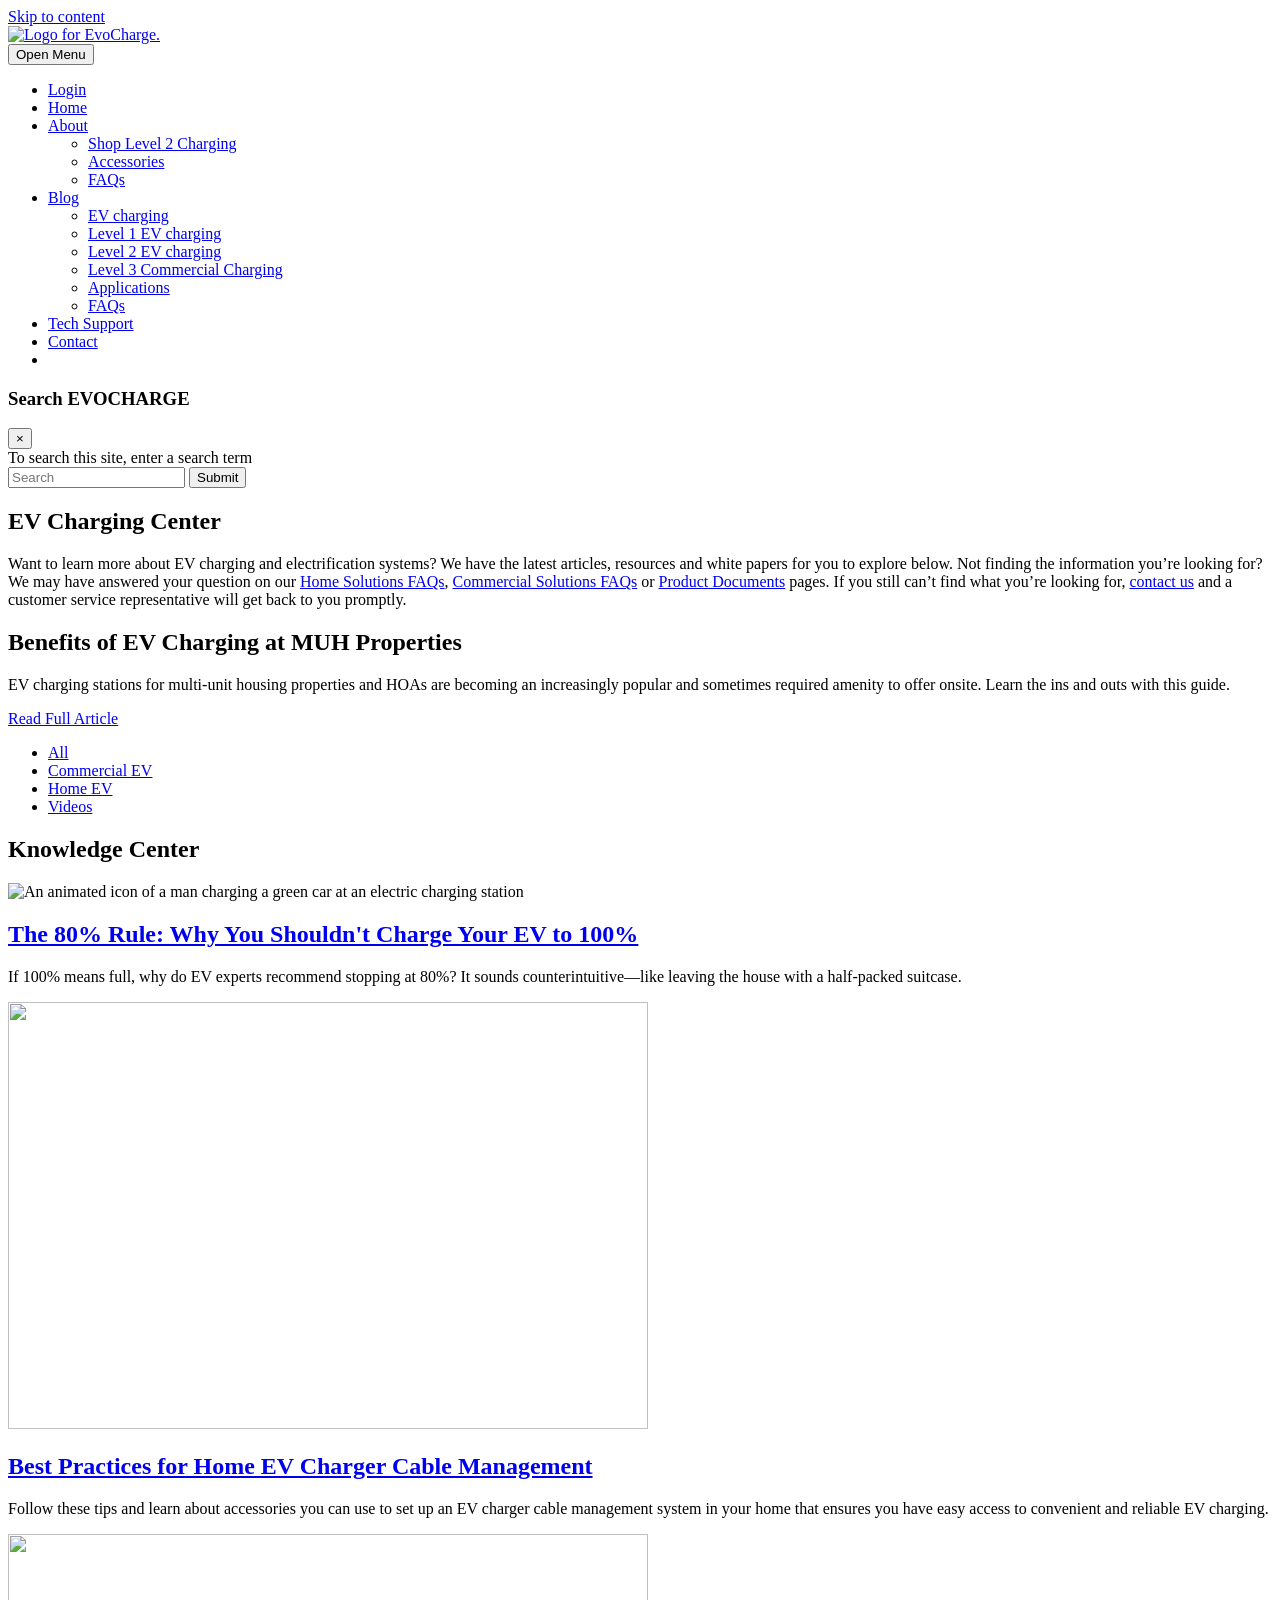
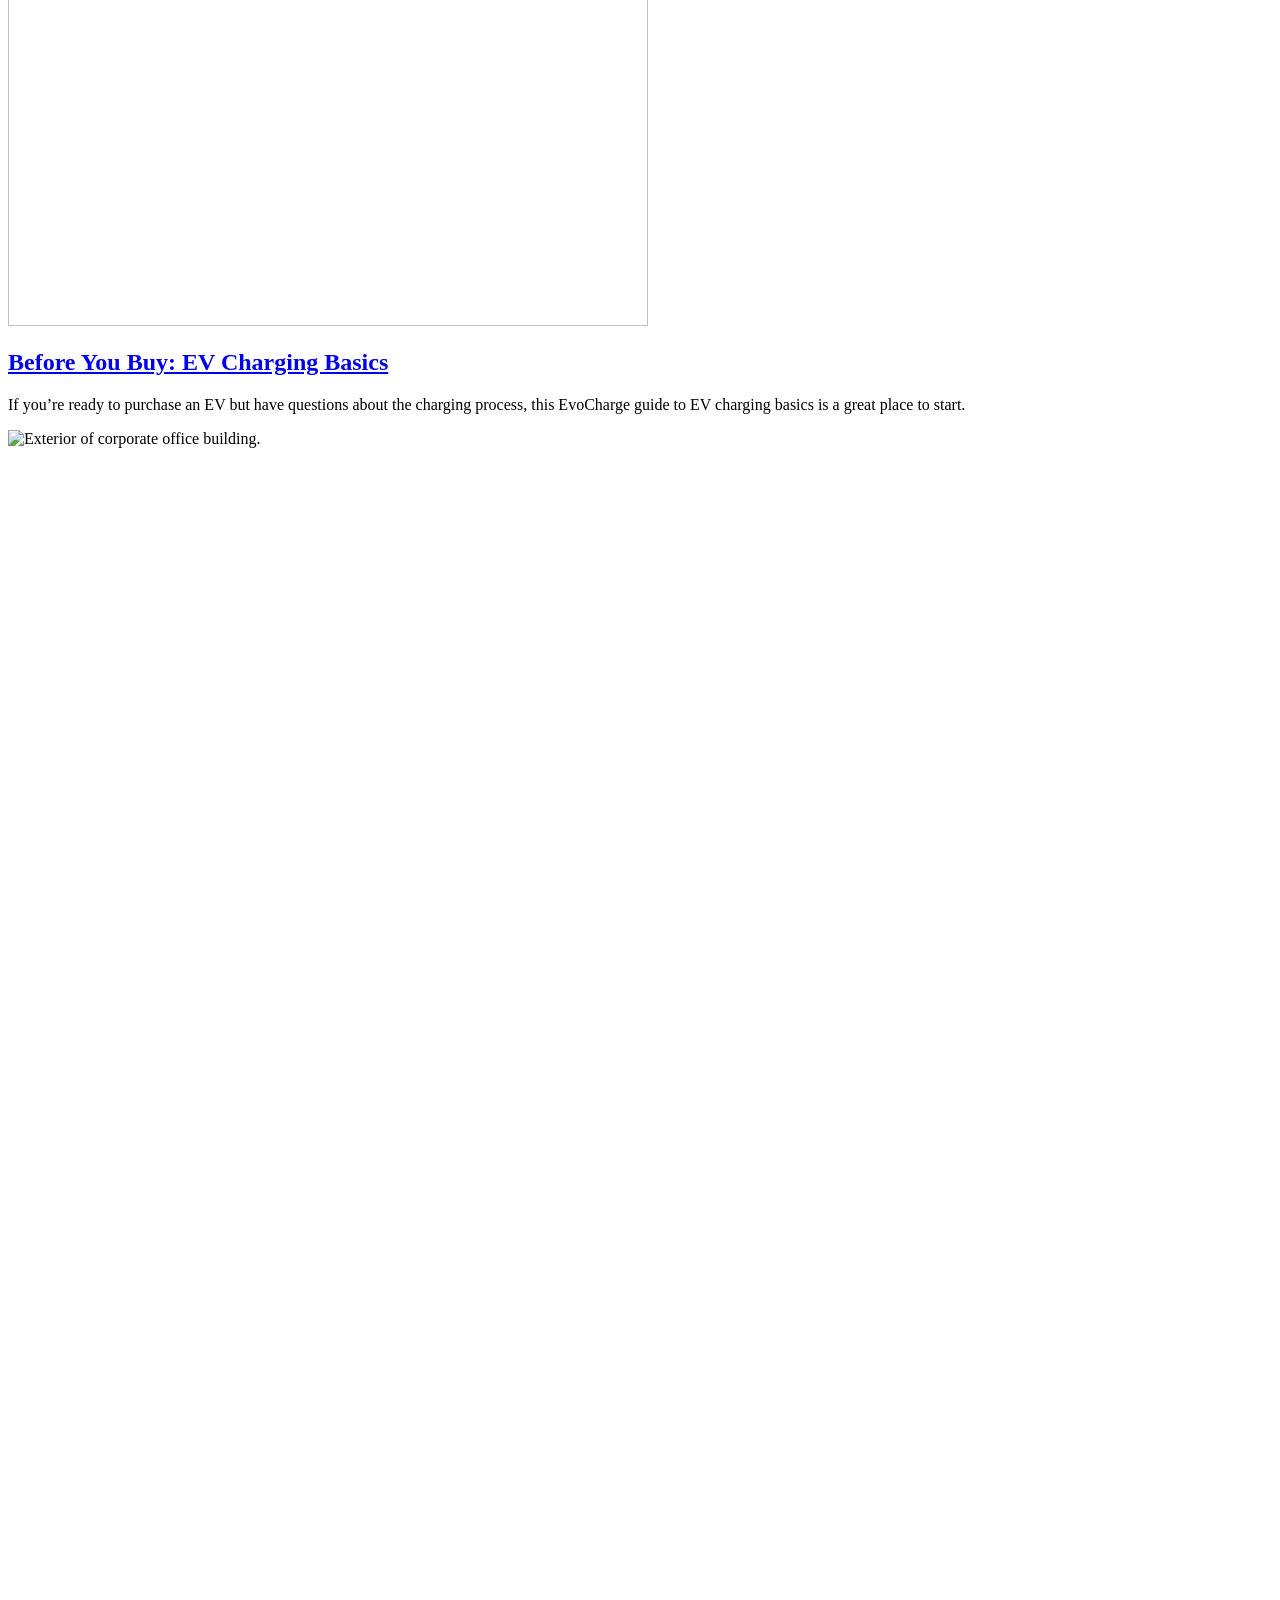
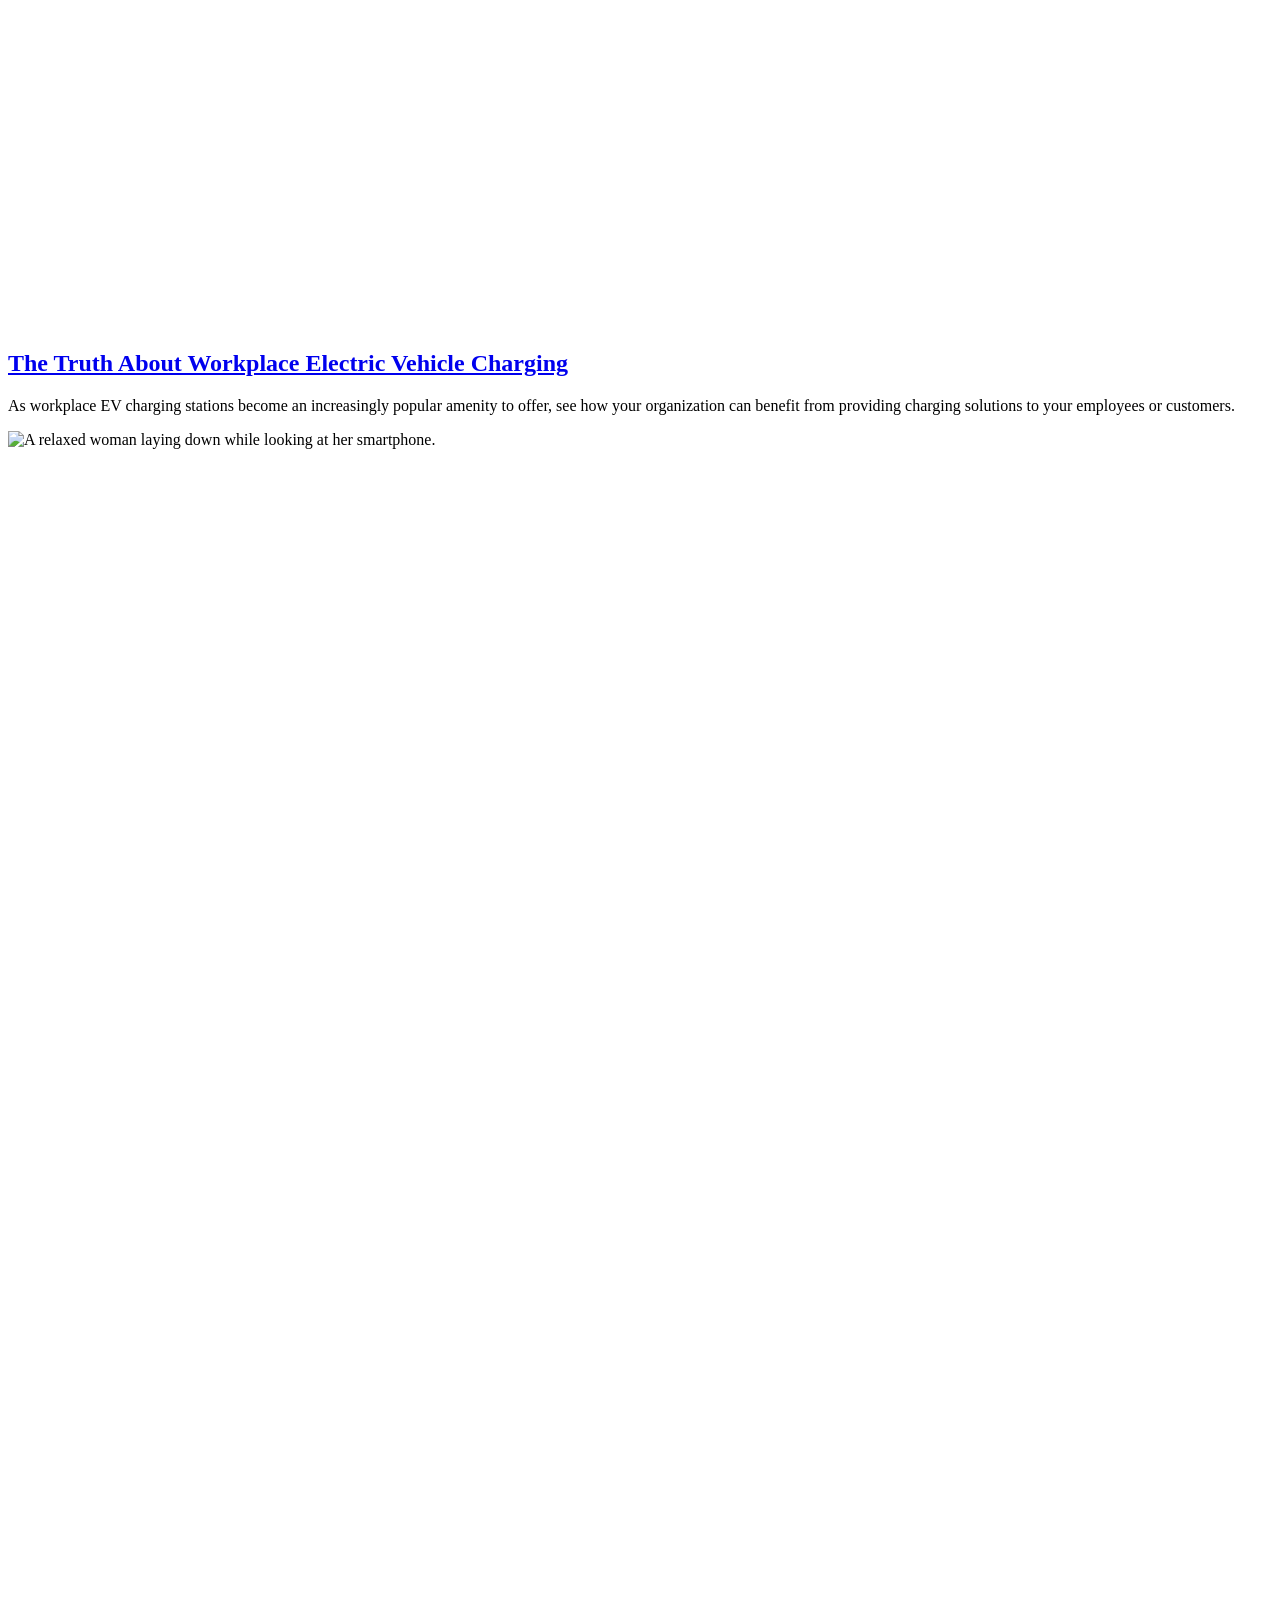
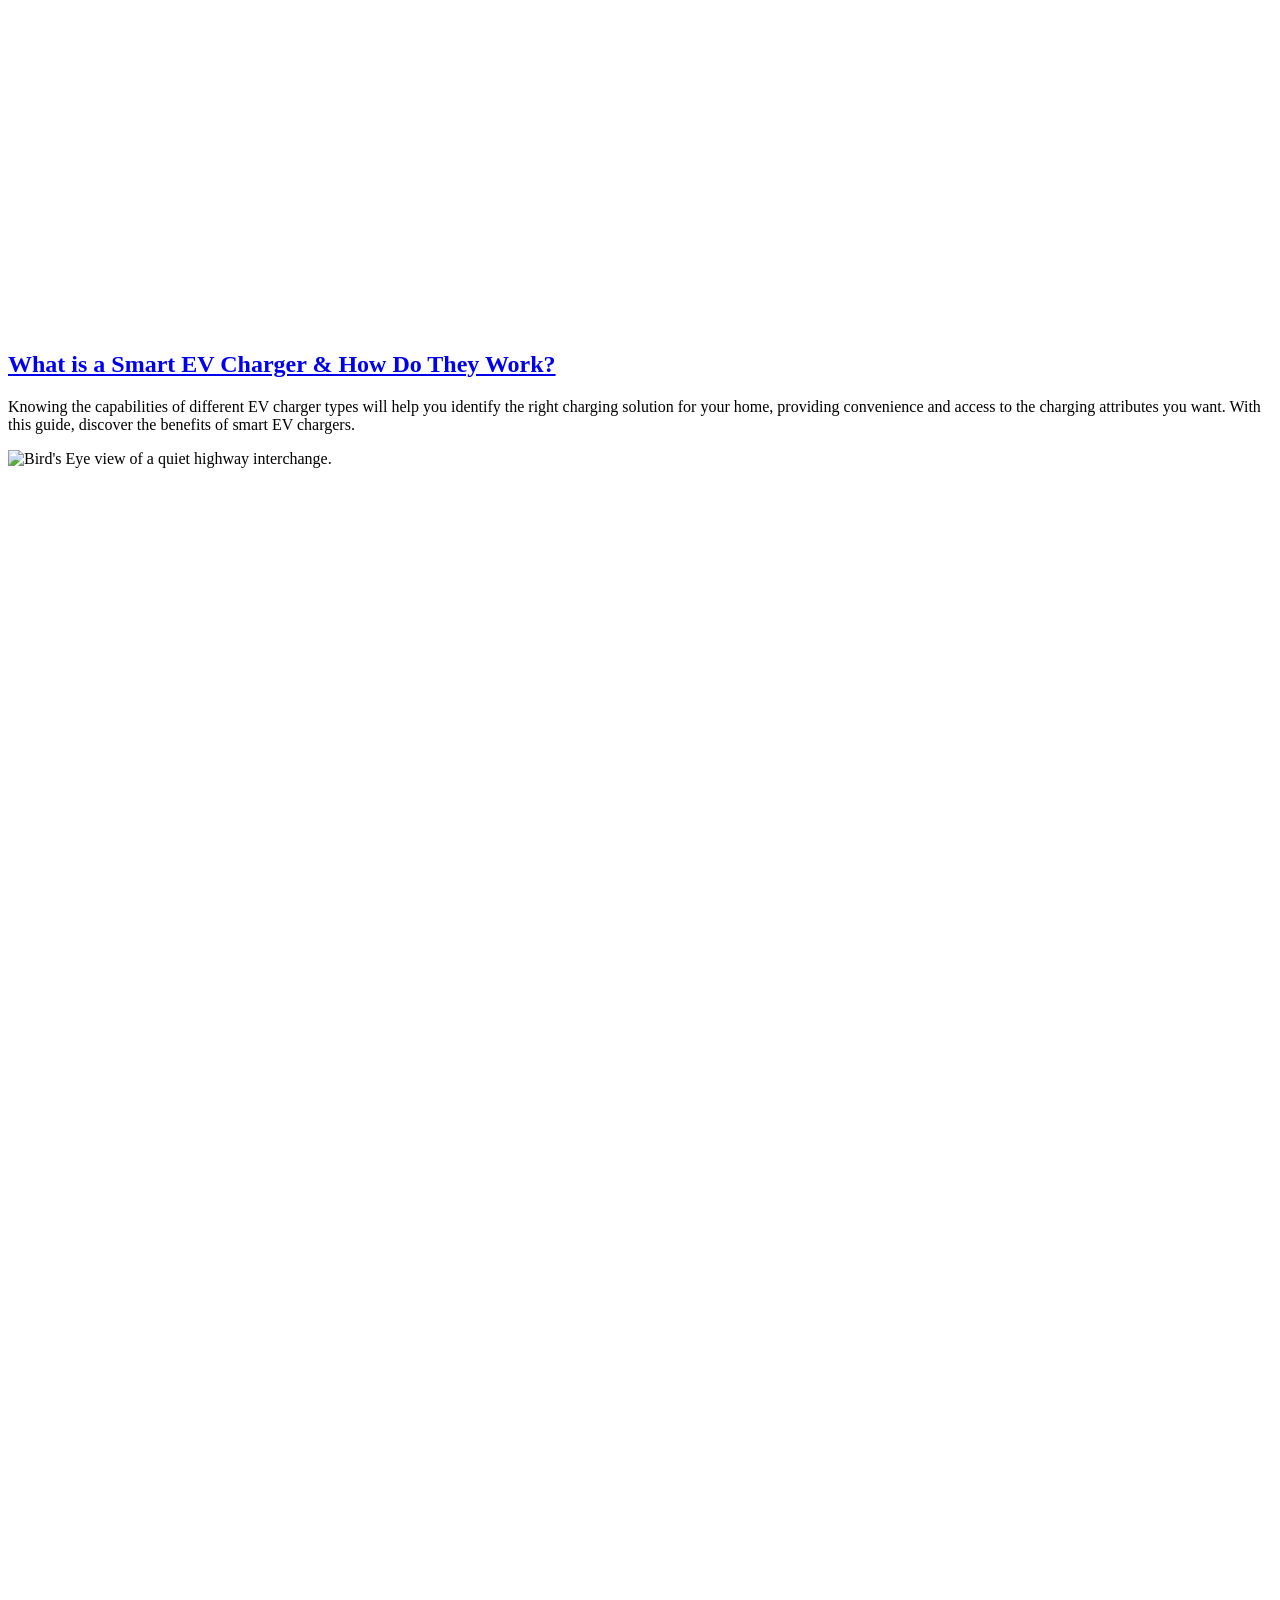
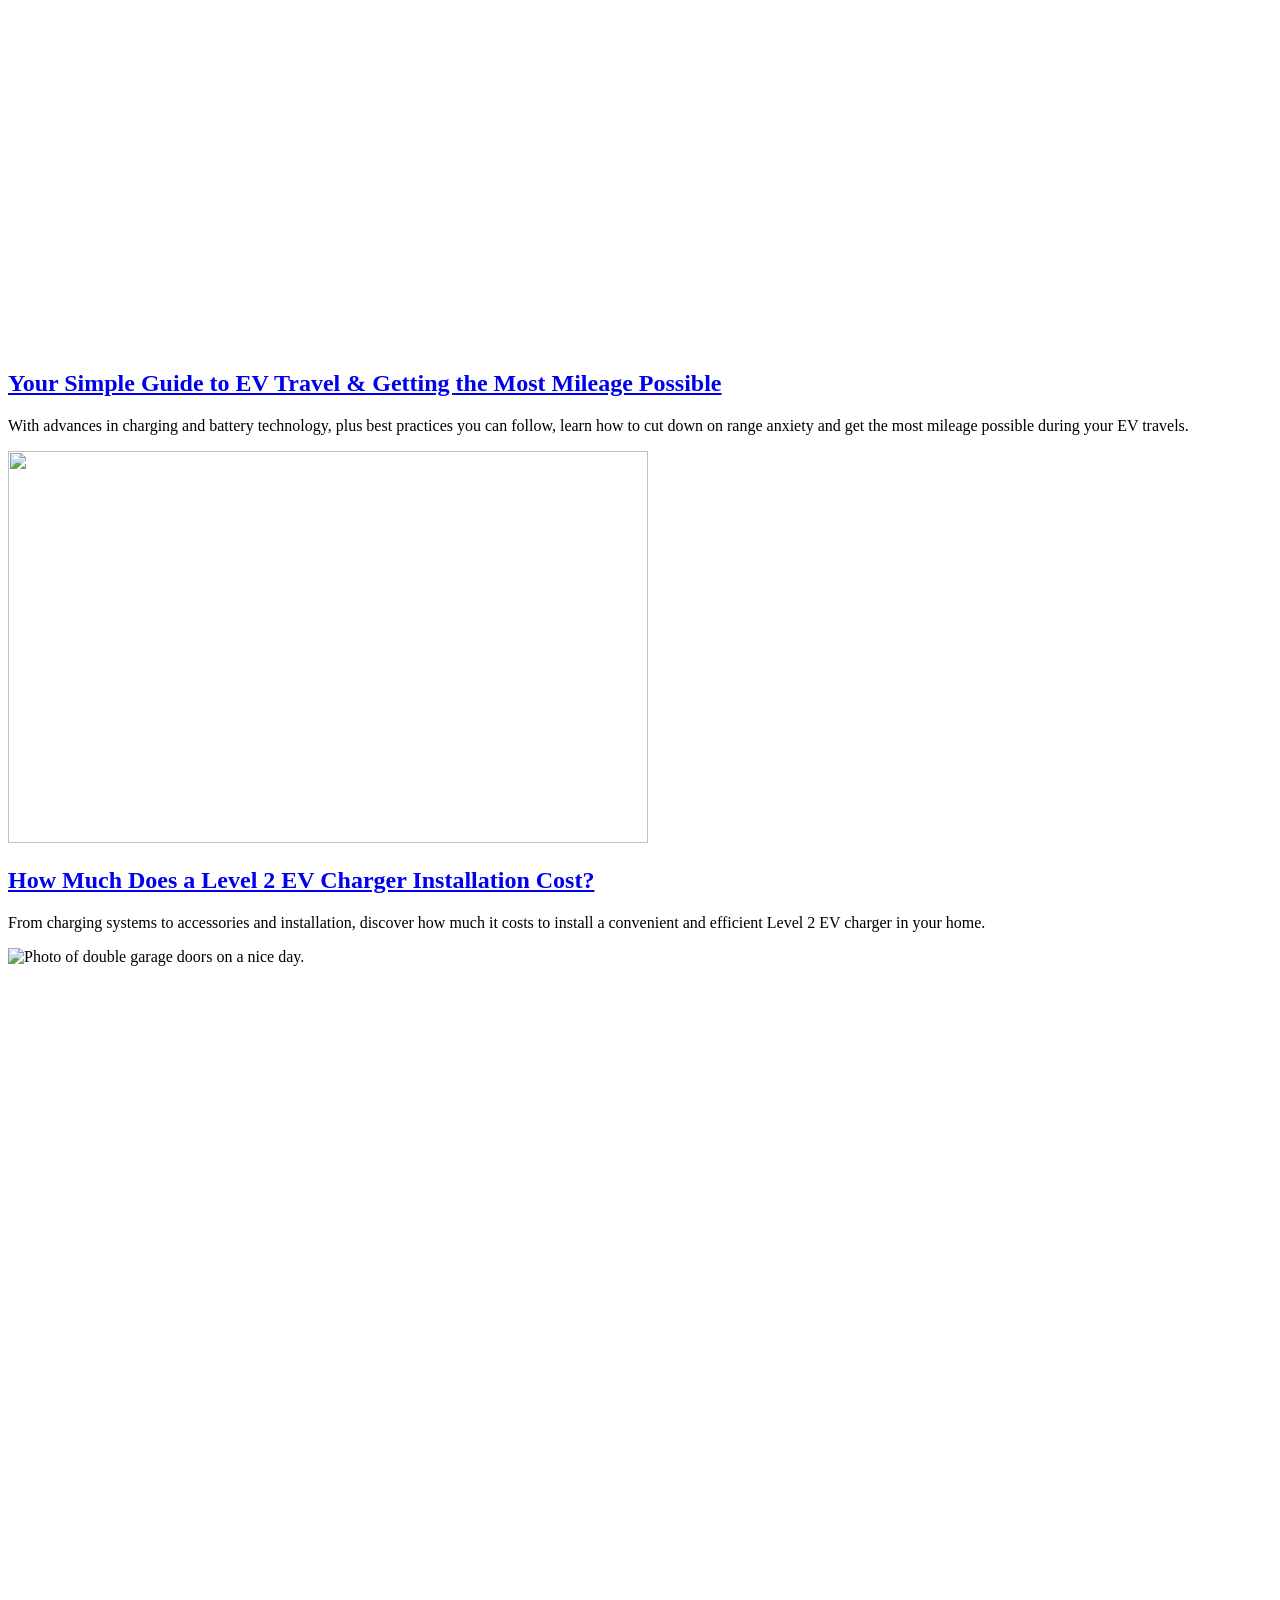
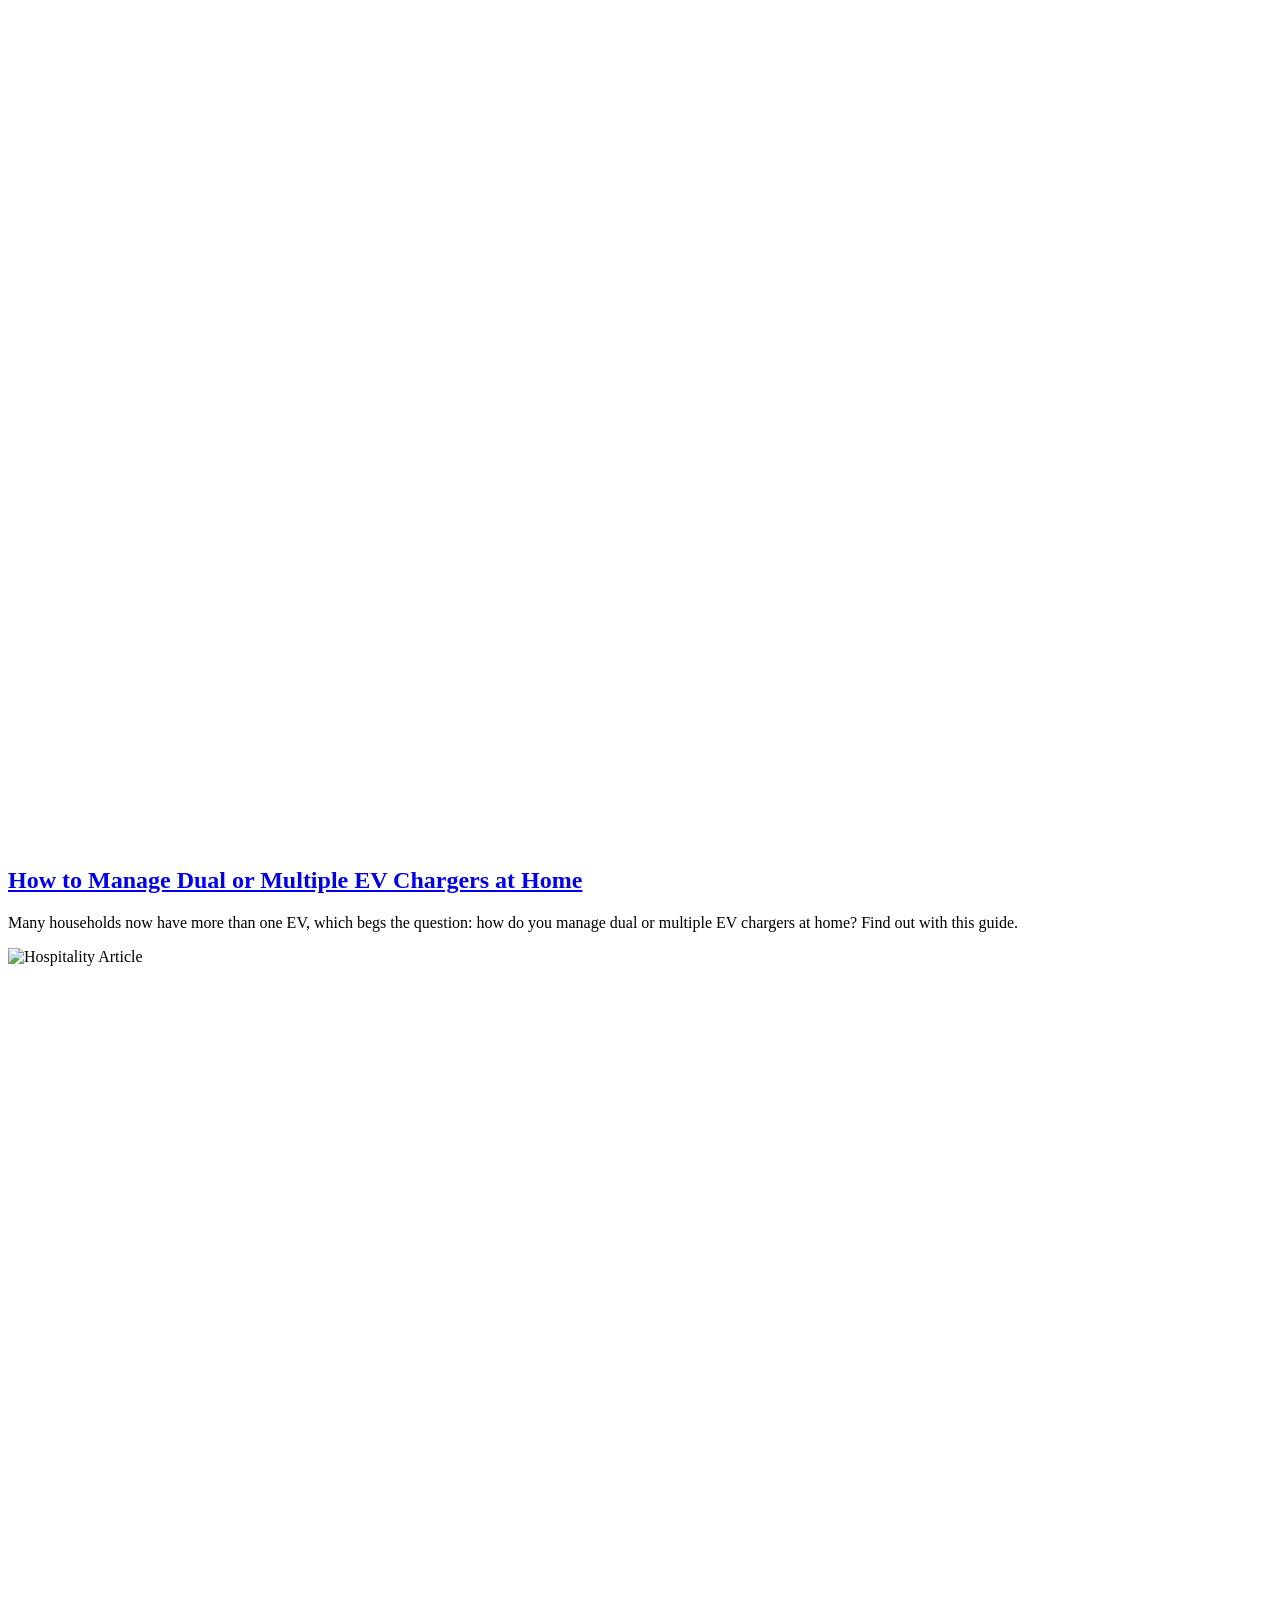
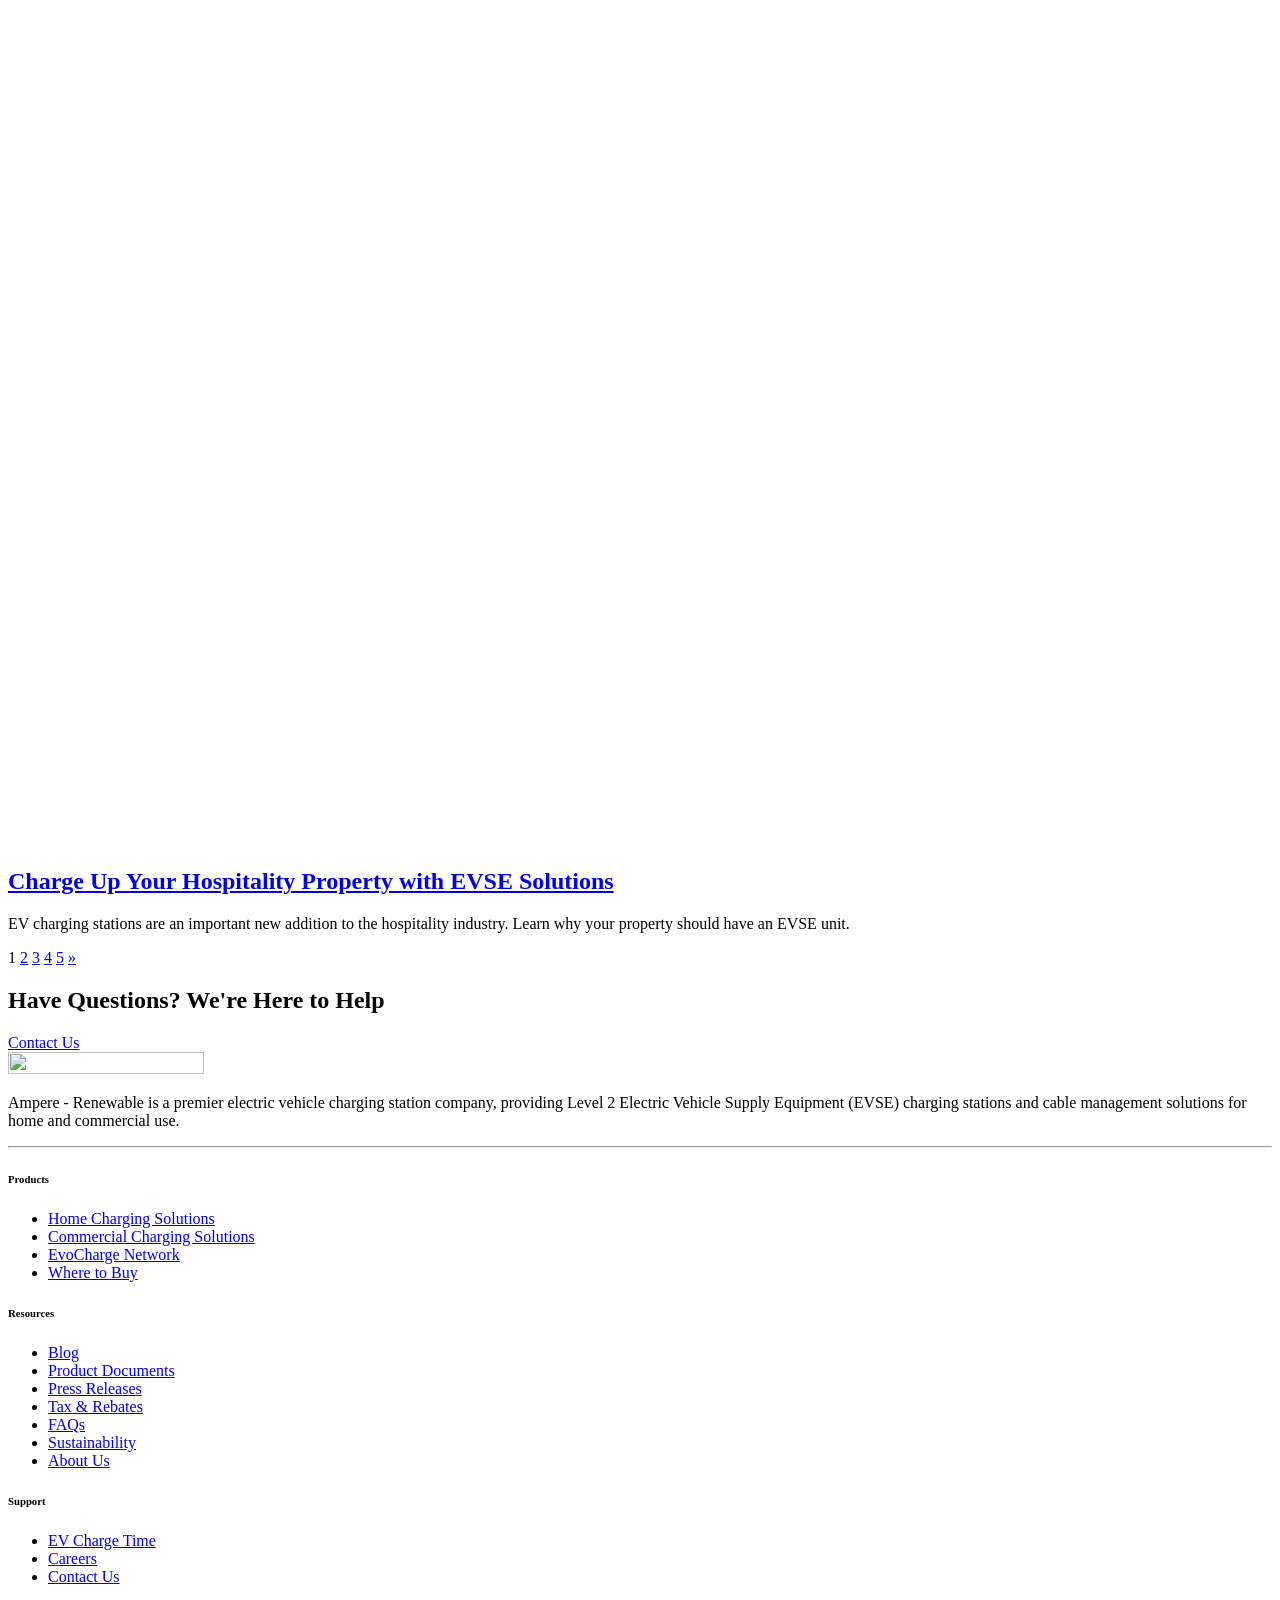
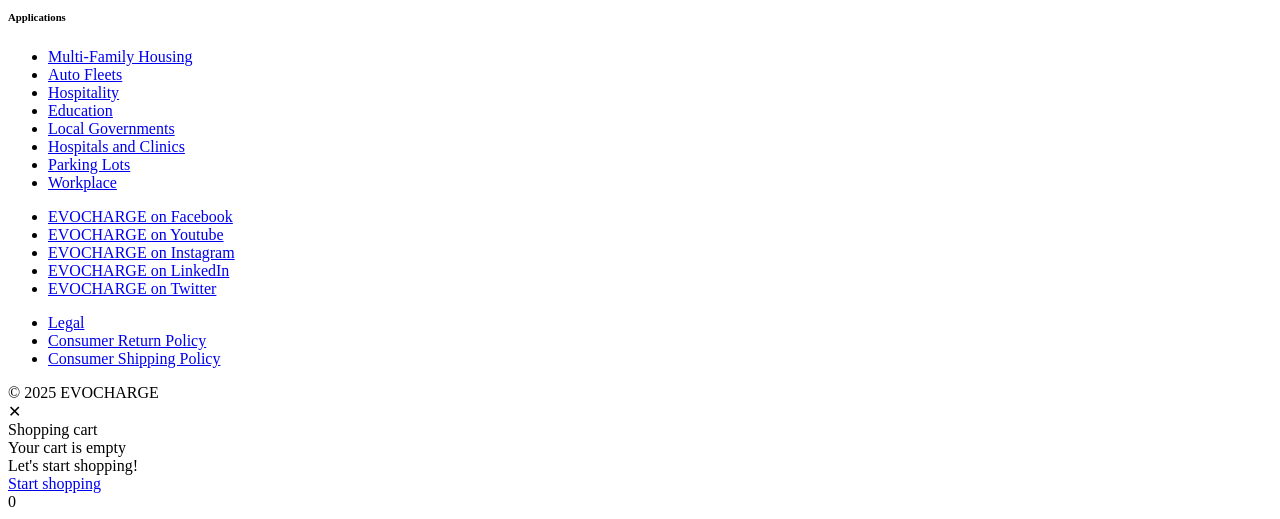
==== commit 8a5c0989: "Update blog.html" ====
--- a/blog.html
+++ b/blog.html
@@ -49,16 +49,16 @@
 <link rel='dns-prefetch' href='//static.klaviyo.com' />
 <link rel="alternate" type="application/rss+xml" title="EvoCharge &raquo; Feed" href="https://evocharge.com/feed/" />
 <link rel="alternate" type="application/rss+xml" title="EvoCharge &raquo; Comments Feed" href="https://evocharge.com/comments/feed/" />
-<script type="text/javascript">
+<script type="javascript">
 /* <![CDATA[ */
 window._wpemojiSettings = {"baseUrl":"https:\/\/s.w.org\/images\/core\/emoji\/15.1.0\/72x72\/","ext":".png","svgUrl":"https:\/\/s.w.org\/images\/core\/emoji\/15.1.0\/svg\/","svgExt":".svg","source":{"concatemoji":"https:\/\/evocharge.com\/wp-includes\/js\/wp-emoji-release.min.js?ver=6.8"}};
 /*! This file is auto-generated */
-!function(i,n){var o,s,e;function c(e){try{var t={supportTests:e,timestamp:(new Date).valueOf()};sessionStorage.setItem(o,JSON.stringify(t))}catch(e){}}function p(e,t,n){e.clearRect(0,0,e.canvas.width,e.canvas.height),e.fillText(t,0,0);var t=new Uint32Array(e.getImageData(0,0,e.canvas.width,e.canvas.height).data),r=(e.clearRect(0,0,e.canvas.width,e.canvas.height),e.fillText(n,0,0),new Uint32Array(e.getImageData(0,0,e.canvas.width,e.canvas.height).data));return t.every(function(e,t){return e===r[t]})}function u(e,t,n){switch(t){case"flag":return n(e,"\ud83c\udff3\ufe0f\u200d\u26a7\ufe0f","\ud83c\udff3\ufe0f\u200b\u26a7\ufe0f")?!1:!n(e,"\ud83c\uddfa\ud83c\uddf3","\ud83c\uddfa\u200b\ud83c\uddf3")&&!n(e,"\ud83c\udff4\udb40\udc67\udb40\udc62\udb40\udc65\udb40\udc6e\udb40\udc67\udb40\udc7f","\ud83c\udff4\u200b\udb40\udc67\u200b\udb40\udc62\u200b\udb40\udc65\u200b\udb40\udc6e\u200b\udb40\udc67\u200b\udb40\udc7f");case"emoji":return!n(e,"\ud83d\udc26\u200d\ud83d\udd25","\ud83d\udc26\u200b\ud83d\udd25")}return!1}function f(e,t,n){var r="undefined"!=typeof WorkerGlobalScope&&self instanceof WorkerGlobalScope?new OffscreenCanvas(300,150):i.createElement("canvas"),a=r.getContext("2d",{willReadFrequently:!0}),o=(a.textBaseline="top",a.font="600 32px Arial",{});return e.forEach(function(e){o[e]=t(a,e,n)}),o}function t(e){var t=i.createElement("script");t.src=e,t.defer=!0,i.head.appendChild(t)}"undefined"!=typeof Promise&&(o="wpEmojiSettingsSupports",s=["flag","emoji"],n.supports={everything:!0,everythingExceptFlag:!0},e=new Promise(function(e){i.addEventListener("DOMContentLoaded",e,{once:!0})}),new Promise(function(t){var n=function(){try{var e=JSON.parse(sessionStorage.getItem(o));if("object"==typeof e&&"number"==typeof e.timestamp&&(new Date).valueOf()<e.timestamp+604800&&"object"==typeof e.supportTests)return e.supportTests}catch(e){}return null}();if(!n){if("undefined"!=typeof Worker&&"undefined"!=typeof OffscreenCanvas&&"undefined"!=typeof URL&&URL.createObjectURL&&"undefined"!=typeof Blob)try{var e="postMessage("+f.toString()+"("+[JSON.stringify(s),u.toString(),p.toString()].join(",")+"));",r=new Blob([e],{type:"text/javascript"}),a=new Worker(URL.createObjectURL(r),{name:"wpTestEmojiSupports"});return void(a.onmessage=function(e){c(n=e.data),a.terminate(),t(n)})}catch(e){}c(n=f(s,u,p))}t(n)}).then(function(e){for(var t in e)n.supports[t]=e[t],n.supports.everything=n.supports.everything&&n.supports[t],"flag"!==t&&(n.supports.everythingExceptFlag=n.supports.everythingExceptFlag&&n.supports[t]);n.supports.everythingExceptFlag=n.supports.everythingExceptFlag&&!n.supports.flag,n.DOMReady=!1,n.readyCallback=function(){n.DOMReady=!0}}).then(function(){return e}).then(function(){var e;n.supports.everything||(n.readyCallback(),(e=n.source||{}).concatemoji?t(e.concatemoji):e.wpemoji&&e.twemoji&&(t(e.twemoji),t(e.wpemoji)))}))}((window,document),window._wpemojiSettings);
+!function(i,n){var o,s,e;function c(e){try{var t={supportTests:e,timestamp:(new Date).valueOf()};sessionStorage.setItem(o,JSON.stringify(t))}catch(e){}}function p(e,t,n){e.clearRect(0,0,e.canvas.width,e.canvas.height),e.fillText(t,0,0);var t=new Uint32Array(e.getImageData(0,0,e.canvas.width,e.canvas.height).data),r=(e.clearRect(0,0,e.canvas.width,e.canvas.height),e.fillText(n,0,0),new Uint32Array(e.getImageData(0,0,e.canvas.width,e.canvas.height).data));return t.every(function(e,t){return e===r[t]})}function u(e,t,n){switch(t){case"flag":return n(e,"\ud83c\udff3\ufe0f\u200d\u26a7\ufe0f","\ud83c\udff3\ufe0f\u200b\u26a7\ufe0f")?!1:!n(e,"\ud83c\uddfa\ud83c\uddf3","\ud83c\uddfa\u200b\ud83c\uddf3")&&!n(e,"\ud83c\udff4\udb40\udc67\udb40\udc62\udb40\udc65\udb40\udc6e\udb40\udc67\udb40\udc7f","\ud83c\udff4\u200b\udb40\udc67\u200b\udb40\udc62\u200b\udb40\udc65\u200b\udb40\udc6e\u200b\udb40\udc67\u200b\udb40\udc7f");case"emoji":return!n(e,"\ud83d\udc26\u200d\ud83d\udd25","\ud83d\udc26\u200b\ud83d\udd25")}return!1}function f(e,t,n){var r="undefined"!=typeof WorkerGlobalScope&&self instanceof WorkerGlobalScope?new OffscreenCanvas(300,150):i.createElement("canvas"),a=r.getContext("2d",{willReadFrequently:!0}),o=(a.textBaseline="top",a.font="600 32px Arial",{});return e.forEach(function(e){o[e]=t(a,e,n)}),o}function t(e){var t=i.createElement("script");t.src=e,t.defer=!0,i.head.appendChild(t)}"undefined"!=typeof Promise&&(o="wpEmojiSettingsSupports",s=["flag","emoji"],n.supports={everything:!0,everythingExceptFlag:!0},e=new Promise(function(e){i.addEventListener("DOMContentLoaded",e,{once:!0})}),new Promise(function(t){var n=function(){try{var e=JSON.parse(sessionStorage.getItem(o));if("object"==typeof e&&"number"==typeof e.timestamp&&(new Date).valueOf()<e.timestamp+604800&&"object"==typeof e.supportTests)return e.supportTests}catch(e){}return null}();if(!n){if("undefined"!=typeof Worker&&"undefined"!=typeof OffscreenCanvas&&"undefined"!=typeof URL&&URL.createObjectURL&&"undefined"!=typeof Blob)try{var e="postMessage("+f.toString()+"("+[JSON.stringify(s),u.toString(),p.toString()].join(",")+"));",r=new Blob([e],{type:"javascript"}),a=new Worker(URL.createObjectURL(r),{name:"wpTestEmojiSupports"});return void(a.onmessage=function(e){c(n=e.data),a.terminate(),t(n)})}catch(e){}c(n=f(s,u,p))}t(n)}).then(function(e){for(var t in e)n.supports[t]=e[t],n.supports.everything=n.supports.everything&&n.supports[t],"flag"!==t&&(n.supports.everythingExceptFlag=n.supports.everythingExceptFlag&&n.supports[t]);n.supports.everythingExceptFlag=n.supports.everythingExceptFlag&&!n.supports.flag,n.DOMReady=!1,n.readyCallback=function(){n.DOMReady=!0}}).then(function(){return e}).then(function(){var e;n.supports.everything||(n.readyCallback(),(e=n.source||{}).concatemoji?t(e.concatemoji):e.wpemoji&&e.twemoji&&(t(e.twemoji),t(e.wpemoji)))}))}((window,document),window._wpemojiSettings);
 /* ]]> */
 </script>
-<link rel='stylesheet' id='cfw-blocks-styles-css' href='https://evocharge.com/wp-content/plugins/checkout-for-woocommerce/build/css/blocks-styles.css?ver=0d76feeb8167b2e621eb654642649a04' type='text/css' media='all' />
-<link rel='stylesheet' id='woofs-blocks-css' href='https://evocharge.com/wp-content/plugins/wpc-force-sells-premium/assets/css/blocks.css?ver=6.3.1' type='text/css' media='all' />
-<style id='wp-emoji-styles-inline-css' type='text/css'>
+<link rel='stylesheet' id='cfw-blocks-styles-css' href='blocks-styles.css?ver=0d76feeb8167b2e621eb654642649a04' type='css' media='all' />
+<link rel='stylesheet' id='woofs-blocks-css' href='blocks.css?ver=6.3.1' type='css' media='all' />
+<style id='wp-emoji-styles-inline-css' type='css'>
 
 	img.wp-smiley, img.emoji {
 		display: inline !important;
@@ -72,33 +72,33 @@
 		padding: 0 !important;
 	}
 </style>
-<link rel='stylesheet' id='wp-block-library-css' href='https://evocharge.com/wp-includes/css/dist/block-library/style.min.css?ver=6.8' type='text/css' media='all' />
-<style id='classic-theme-styles-inline-css' type='text/css'>
+<link rel='stylesheet' id='wp-block-library-css' href='style.min.css?ver=6.8' type='css' media='all' />
+<style id='classic-theme-styles-inline-css' type='css'>
 /*! This file is auto-generated */
 .wp-block-button__link{color:#fff;background-color:#32373c;border-radius:9999px;box-shadow:none;text-decoration:none;padding:calc(.667em + 2px) calc(1.333em + 2px);font-size:1.125em}.wp-block-file__button{background:#32373c;color:#fff;text-decoration:none}
 </style>
-<style id='safe-svg-svg-icon-style-inline-css' type='text/css'>
+<style id='safe-svg-svg-icon-style-inline-css' type='css'>
 .safe-svg-cover{text-align:center}.safe-svg-cover .safe-svg-inside{display:inline-block;max-width:100%}.safe-svg-cover svg{height:100%;max-height:100%;max-width:100%;width:100%}
 
 </style>
-<style id='filebird-block-filebird-gallery-style-inline-css' type='text/css'>
+<style id='filebird-block-filebird-gallery-style-inline-css' type='css'>
 ul.filebird-block-filebird-gallery{margin:auto!important;padding:0!important;width:100%}ul.filebird-block-filebird-gallery.layout-grid{display:grid;grid-gap:20px;align-items:stretch;grid-template-columns:repeat(var(--columns),1fr);justify-items:stretch}ul.filebird-block-filebird-gallery.layout-grid li img{border:1px solid #ccc;box-shadow:2px 2px 6px 0 rgba(0,0,0,.3);height:100%;max-width:100%;-o-object-fit:cover;object-fit:cover;width:100%}ul.filebird-block-filebird-gallery.layout-masonry{-moz-column-count:var(--columns);-moz-column-gap:var(--space);column-gap:var(--space);-moz-column-width:var(--min-width);columns:var(--min-width) var(--columns);display:block;overflow:auto}ul.filebird-block-filebird-gallery.layout-masonry li{margin-bottom:var(--space)}ul.filebird-block-filebird-gallery li{list-style:none}ul.filebird-block-filebird-gallery li figure{height:100%;margin:0;padding:0;position:relative;width:100%}ul.filebird-block-filebird-gallery li figure figcaption{background:linear-gradient(0deg,rgba(0,0,0,.7),rgba(0,0,0,.3) 70%,transparent);bottom:0;box-sizing:border-box;color:#fff;font-size:.8em;margin:0;max-height:100%;overflow:auto;padding:3em .77em .7em;position:absolute;text-align:center;width:100%;z-index:2}ul.filebird-block-filebird-gallery li figure figcaption a{color:inherit}
 
 </style>
-<style id='global-styles-inline-css' type='text/css'>
+<style id='global-styles-inline-css' type='css'>
 :root{--wp--preset--aspect-ratio--square: 1;--wp--preset--aspect-ratio--4-3: 4/3;--wp--preset--aspect-ratio--3-4: 3/4;--wp--preset--aspect-ratio--3-2: 3/2;--wp--preset--aspect-ratio--2-3: 2/3;--wp--preset--aspect-ratio--16-9: 16/9;--wp--preset--aspect-ratio--9-16: 9/16;--wp--preset--color--black: #000;--wp--preset--color--cyan-bluish-gray: #abb8c3;--wp--preset--color--white: #fff;--wp--preset--color--pale-pink: #f78da7;--wp--preset--color--vivid-red: #cf2e2e;--wp--preset--color--luminous-vivid-orange: #ff6900;--wp--preset--color--luminous-vivid-amber: #fcb900;--wp--preset--color--light-green-cyan: #7bdcb5;--wp--preset--color--vivid-green-cyan: #00d084;--wp--preset--color--pale-cyan-blue: #8ed1fc;--wp--preset--color--vivid-cyan-blue: #0693e3;--wp--preset--color--vivid-purple: #9b51e0;--wp--preset--color--alto: #ddd;--wp--preset--color--blue: #21759b;--wp--preset--color--cod-gray: #111;--wp--preset--color--dove-gray: #666;--wp--preset--color--gallery: #eee;--wp--preset--color--gray: #808080;--wp--preset--color--gray-alt: #929292;--wp--preset--color--light-yellow: #fff9c0;--wp--preset--color--mineshaft: #333;--wp--preset--color--silver: #ccc;--wp--preset--color--silver-chalice: #aaa;--wp--preset--color--whitesmoke: #f1f1f1;--wp--preset--gradient--vivid-cyan-blue-to-vivid-purple: linear-gradient(135deg,rgba(6,147,227,1) 0%,rgb(155,81,224) 100%);--wp--preset--gradient--light-green-cyan-to-vivid-green-cyan: linear-gradient(135deg,rgb(122,220,180) 0%,rgb(0,208,130) 100%);--wp--preset--gradient--luminous-vivid-amber-to-luminous-vivid-orange: linear-gradient(135deg,rgba(252,185,0,1) 0%,rgba(255,105,0,1) 100%);--wp--preset--gradient--luminous-vivid-orange-to-vivid-red: linear-gradient(135deg,rgba(255,105,0,1) 0%,rgb(207,46,46) 100%);--wp--preset--gradient--very-light-gray-to-cyan-bluish-gray: linear-gradient(135deg,rgb(238,238,238) 0%,rgb(169,184,195) 100%);--wp--preset--gradient--cool-to-warm-spectrum: linear-gradient(135deg,rgb(74,234,220) 0%,rgb(151,120,209) 20%,rgb(207,42,186) 40%,rgb(238,44,130) 60%,rgb(251,105,98) 80%,rgb(254,248,76) 100%);--wp--preset--gradient--blush-light-purple: linear-gradient(135deg,rgb(255,206,236) 0%,rgb(152,150,240) 100%);--wp--preset--gradient--blush-bordeaux: linear-gradient(135deg,rgb(254,205,165) 0%,rgb(254,45,45) 50%,rgb(107,0,62) 100%);--wp--preset--gradient--luminous-dusk: linear-gradient(135deg,rgb(255,203,112) 0%,rgb(199,81,192) 50%,rgb(65,88,208) 100%);--wp--preset--gradient--pale-ocean: linear-gradient(135deg,rgb(255,245,203) 0%,rgb(182,227,212) 50%,rgb(51,167,181) 100%);--wp--preset--gradient--electric-grass: linear-gradient(135deg,rgb(202,248,128) 0%,rgb(113,206,126) 100%);--wp--preset--gradient--midnight: linear-gradient(135deg,rgb(2,3,129) 0%,rgb(40,116,252) 100%);--wp--preset--font-size--small: 12px;--wp--preset--font-size--medium: 20px;--wp--preset--font-size--large: 36px;--wp--preset--font-size--x-large: 42px;--wp--preset--font-size--normal: 16px;--wp--preset--font-size--huge: 50px;--wp--preset--spacing--20: 0.44rem;--wp--preset--spacing--30: 0.67rem;--wp--preset--spacing--40: 1rem;--wp--preset--spacing--50: 1.5rem;--wp--preset--spacing--60: 2.25rem;--wp--preset--spacing--70: 3.38rem;--wp--preset--spacing--80: 5.06rem;--wp--preset--shadow--natural: 6px 6px 9px rgba(0, 0, 0, 0.2);--wp--preset--shadow--deep: 12px 12px 50px rgba(0, 0, 0, 0.4);--wp--preset--shadow--sharp: 6px 6px 0px rgba(0, 0, 0, 0.2);--wp--preset--shadow--outlined: 6px 6px 0px -3px rgba(255, 255, 255, 1), 6px 6px rgba(0, 0, 0, 1);--wp--preset--shadow--crisp: 6px 6px 0px rgba(0, 0, 0, 1);}:where(.is-layout-flex){gap: 0.5em;}:where(.is-layout-grid){gap: 0.5em;}body .is-layout-flex{display: flex;}.is-layout-flex{flex-wrap: wrap;align-items: center;}.is-layout-flex > :is(*, div){margin: 0;}body .is-layout-grid{display: grid;}.is-layout-grid > :is(*, div){margin: 0;}:where(.wp-block-columns.is-layout-flex){gap: 2em;}:where(.wp-block-columns.is-layout-grid){gap: 2em;}:where(.wp-block-post-template.is-layout-flex){gap: 1.25em;}:where(.wp-block-post-template.is-layout-grid){gap: 1.25em;}.has-black-color{color: var(--wp--preset--color--black) !important;}.has-cyan-bluish-gray-color{color: var(--wp--preset--color--cyan-bluish-gray) !important;}.has-white-color{color: var(--wp--preset--color--white) !important;}.has-pale-pink-color{color: var(--wp--preset--color--pale-pink) !important;}.has-vivid-red-color{color: var(--wp--preset--color--vivid-red) !important;}.has-luminous-vivid-orange-color{color: var(--wp--preset--color--luminous-vivid-orange) !important;}.has-luminous-vivid-amber-color{color: var(--wp--preset--color--luminous-vivid-amber) !important;}.has-light-green-cyan-color{color: var(--wp--preset--color--light-green-cyan) !important;}.has-vivid-green-cyan-color{color: var(--wp--preset--color--vivid-green-cyan) !important;}.has-pale-cyan-blue-color{color: var(--wp--preset--color--pale-cyan-blue) !important;}.has-vivid-cyan-blue-color{color: var(--wp--preset--color--vivid-cyan-blue) !important;}.has-vivid-purple-color{color: var(--wp--preset--color--vivid-purple) !important;}.has-black-background-color{background-color: var(--wp--preset--color--black) !important;}.has-cyan-bluish-gray-background-color{background-color: var(--wp--preset--color--cyan-bluish-gray) !important;}.has-white-background-color{background-color: var(--wp--preset--color--white) !important;}.has-pale-pink-background-color{background-color: var(--wp--preset--color--pale-pink) !important;}.has-vivid-red-background-color{background-color: var(--wp--preset--color--vivid-red) !important;}.has-luminous-vivid-orange-background-color{background-color: var(--wp--preset--color--luminous-vivid-orange) !important;}.has-luminous-vivid-amber-background-color{background-color: var(--wp--preset--color--luminous-vivid-amber) !important;}.has-light-green-cyan-background-color{background-color: var(--wp--preset--color--light-green-cyan) !important;}.has-vivid-green-cyan-background-color{background-color: var(--wp--preset--color--vivid-green-cyan) !important;}.has-pale-cyan-blue-background-color{background-color: var(--wp--preset--color--pale-cyan-blue) !important;}.has-vivid-cyan-blue-background-color{background-color: var(--wp--preset--color--vivid-cyan-blue) !important;}.has-vivid-purple-background-color{background-color: var(--wp--preset--color--vivid-purple) !important;}.has-black-border-color{border-color: var(--wp--preset--color--black) !important;}.has-cyan-bluish-gray-border-color{border-color: var(--wp--preset--color--cyan-bluish-gray) !important;}.has-white-border-color{border-color: var(--wp--preset--color--white) !important;}.has-pale-pink-border-color{border-color: var(--wp--preset--color--pale-pink) !important;}.has-vivid-red-border-color{border-color: var(--wp--preset--color--vivid-red) !important;}.has-luminous-vivid-orange-border-color{border-color: var(--wp--preset--color--luminous-vivid-orange) !important;}.has-luminous-vivid-amber-border-color{border-color: var(--wp--preset--color--luminous-vivid-amber) !important;}.has-light-green-cyan-border-color{border-color: var(--wp--preset--color--light-green-cyan) !important;}.has-vivid-green-cyan-border-color{border-color: var(--wp--preset--color--vivid-green-cyan) !important;}.has-pale-cyan-blue-border-color{border-color: var(--wp--preset--color--pale-cyan-blue) !important;}.has-vivid-cyan-blue-border-color{border-color: var(--wp--preset--color--vivid-cyan-blue) !important;}.has-vivid-purple-border-color{border-color: var(--wp--preset--color--vivid-purple) !important;}.has-vivid-cyan-blue-to-vivid-purple-gradient-background{background: var(--wp--preset--gradient--vivid-cyan-blue-to-vivid-purple) !important;}.has-light-green-cyan-to-vivid-green-cyan-gradient-background{background: var(--wp--preset--gradient--light-green-cyan-to-vivid-green-cyan) !important;}.has-luminous-vivid-amber-to-luminous-vivid-orange-gradient-background{background: var(--wp--preset--gradient--luminous-vivid-amber-to-luminous-vivid-orange) !important;}.has-luminous-vivid-orange-to-vivid-red-gradient-background{background: var(--wp--preset--gradient--luminous-vivid-orange-to-vivid-red) !important;}.has-very-light-gray-to-cyan-bluish-gray-gradient-background{background: var(--wp--preset--gradient--very-light-gray-to-cyan-bluish-gray) !important;}.has-cool-to-warm-spectrum-gradient-background{background: var(--wp--preset--gradient--cool-to-warm-spectrum) !important;}.has-blush-light-purple-gradient-background{background: var(--wp--preset--gradient--blush-light-purple) !important;}.has-blush-bordeaux-gradient-background{background: var(--wp--preset--gradient--blush-bordeaux) !important;}.has-luminous-dusk-gradient-background{background: var(--wp--preset--gradient--luminous-dusk) !important;}.has-pale-ocean-gradient-background{background: var(--wp--preset--gradient--pale-ocean) !important;}.has-electric-grass-gradient-background{background: var(--wp--preset--gradient--electric-grass) !important;}.has-midnight-gradient-background{background: var(--wp--preset--gradient--midnight) !important;}.has-small-font-size{font-size: var(--wp--preset--font-size--small) !important;}.has-medium-font-size{font-size: var(--wp--preset--font-size--medium) !important;}.has-large-font-size{font-size: var(--wp--preset--font-size--large) !important;}.has-x-large-font-size{font-size: var(--wp--preset--font-size--x-large) !important;}
 :where(.wp-block-post-template.is-layout-flex){gap: 1.25em;}:where(.wp-block-post-template.is-layout-grid){gap: 1.25em;}
 :where(.wp-block-columns.is-layout-flex){gap: 2em;}:where(.wp-block-columns.is-layout-grid){gap: 2em;}
 :root :where(.wp-block-pullquote){font-size: 1.5em;line-height: 1.6;}
 </style>
-<link rel='stylesheet' id='sweetalert2-css' href='https://evocharge.com/wp-content/plugins/cf7-popups//views/assets/css/sweetalert2.min.css?ver=1.2.0' type='text/css' media='all' />
-<link rel='stylesheet' id='cf7-popups-frontend-css' href='https://evocharge.com/wp-content/plugins/cf7-popups//views/assets/css/frontend.css?ver=1.2.0' type='text/css' media='all' />
-<link rel='stylesheet' id='contact-form-7-css' href='https://evocharge.com/wp-content/plugins/contact-form-7/includes/css/styles.css?ver=6.0.6' type='text/css' media='all' />
-<link rel='stylesheet' id='reviewx-store-front-font-css-css' href='https://evocharge.com/wp-content/plugins/reviewx/resources/assets/font.css?ver=6.8' type='text/css' media='all' />
-<link rel='stylesheet' id='reviewx-store-front-icon-font-css-css' href='https://evocharge.com/wp-content/plugins/reviewx/resources/assets/icon.font.css?ver=6.8' type='text/css' media='all' />
-<link rel='stylesheet' id='reviewx-store-front-css-css' href='https://evocharge.com/wp-content/plugins/reviewx/resources/assets/widget.css?ver=6.8' type='text/css' media='all' />
-<link rel='stylesheet' id='woo-variation-swatches-css' href='https://evocharge.com/wp-content/plugins/woo-variation-swatches/assets/css/frontend.min.css?ver=1742919499' type='text/css' media='all' />
-<style id='woo-variation-swatches-inline-css' type='text/css'>
+<link rel='stylesheet' id='sweetalert2-css' href='https://evocharge.com/wp-content/plugins/cf7-popups//views/assets/css/sweetalert2.min.css?ver=1.2.0' type='css' media='all' />
+<link rel='stylesheet' id='cf7-popups-frontend-css' href='https://evocharge.com/wp-content/plugins/cf7-popups//views/assets/css/frontend.css?ver=1.2.0' type='css' media='all' />
+<link rel='stylesheet' id='contact-form-7-css' href='https://evocharge.com/wp-content/plugins/contact-form-7/includes/css/styles.css?ver=6.0.6' type='css' media='all' />
+<link rel='stylesheet' id='reviewx-store-front-font-css-css' href='https://evocharge.com/wp-content/plugins/reviewx/resources/assets/font.css?ver=6.8' type='css' media='all' />
+<link rel='stylesheet' id='reviewx-store-front-icon-font-css-css' href='https://evocharge.com/wp-content/plugins/reviewx/resources/assets/icon.font.css?ver=6.8' type='css' media='all' />
+<link rel='stylesheet' id='reviewx-store-front-css-css' href='https://evocharge.com/wp-content/plugins/reviewx/resources/assets/widget.css?ver=6.8' type='css' media='all' />
+<link rel='stylesheet' id='woo-variation-swatches-css' href='https://evocharge.com/wp-content/plugins/woo-variation-swatches/assets/css/frontend.min.css?ver=1742919499' type='css' media='all' />
+<style id='woo-variation-swatches-inline-css' type='css'>
 :root {
 --wvs-tick:url("data:image/svg+xml;utf8,%3Csvg filter='drop-shadow(0px 0px 2px rgb(0 0 0 / .8))' xmlns='http://www.w3.org/2000/svg'  viewBox='0 0 30 30'%3E%3Cpath fill='none' stroke='%23ffffff' stroke-linecap='round' stroke-linejoin='round' stroke-width='4' d='M4 16L11 23 27 7'/%3E%3C/svg%3E");
 
@@ -107,16 +107,16 @@
 --wvs-single-product-item-height:30px;
 --wvs-single-product-item-font-size:16px}
 </style>
-<link rel='stylesheet' id='woofs-frontend-css' href='https://evocharge.com/wp-content/plugins/wpc-force-sells-premium/assets/css/frontend.css?ver=6.3.1' type='text/css' media='all' />
-<link rel='stylesheet' id='brands-styles-css' href='https://evocharge.com/wp-content/plugins/woocommerce/assets/css/brands.css?ver=9.8.3' type='text/css' media='all' />
-<link rel='stylesheet' id='rocket55-fontawesome-brands-css' href='https://evocharge.com/wp-content/themes/evocharge/assets/vendor/fontawesome-pro/css/brands.min.css?ver=5.1.2' type='text/css' media='all' />
-<link rel='stylesheet' id='rocket55-fontawesome-solid-css' href='https://evocharge.com/wp-content/themes/evocharge/assets/vendor/fontawesome-pro/css/regular.min.css?ver=5.1.2' type='text/css' media='all' />
-<link rel='stylesheet' id='rocket55-fontawesome-shim-css' href='https://evocharge.com/wp-content/themes/evocharge/assets/vendor/fontawesome-pro/css/v5-font-face.min.css?ver=5.1.2' type='text/css' media='all' />
-<link rel='stylesheet' id='rocket55-fontawesome-base-css' href='https://evocharge.com/wp-content/themes/evocharge/assets/vendor/fontawesome-pro/css/fontawesome.min.css?ver=5.1.2' type='text/css' media='all' />
-<link rel='stylesheet' id='rocket55-style-css' href='https://evocharge.com/wp-content/themes/evocharge/style.min.css?ver=1.0.5' type='text/css' media='all' />
-<link rel='stylesheet' id='tablepress-default-css' href='https://evocharge.com/wp-content/tablepress-combined.min.css?ver=27' type='text/css' media='all' />
-<link rel='stylesheet' id='wc_j_upsellator_css-css' href='https://evocharge.com/wp-content/plugins/woo-j-upsellator-premium/assets/frontend/css/upsellator-style.css?ver=3.4.0' type='text/css' media='all' />
-<style id='wc_j_upsellator_css-inline-css' type='text/css'>
+<link rel='stylesheet' id='woofs-frontend-css' href='https://evocharge.com/wp-content/plugins/wpc-force-sells-premium/assets/css/frontend.css?ver=6.3.1' type='css' media='all' />
+<link rel='stylesheet' id='brands-styles-css' href='https://evocharge.com/wp-content/plugins/woocommerce/assets/css/brands.css?ver=9.8.3' type='css' media='all' />
+<link rel='stylesheet' id='rocket55-fontawesome-brands-css' href='https://evocharge.com/wp-content/themes/evocharge/assets/vendor/fontawesome-pro/css/brands.min.css?ver=5.1.2' type='css' media='all' />
+<link rel='stylesheet' id='rocket55-fontawesome-solid-css' href='https://evocharge.com/wp-content/themes/evocharge/assets/vendor/fontawesome-pro/css/regular.min.css?ver=5.1.2' type='css' media='all' />
+<link rel='stylesheet' id='rocket55-fontawesome-shim-css' href='https://evocharge.com/wp-content/themes/evocharge/assets/vendor/fontawesome-pro/css/v5-font-face.min.css?ver=5.1.2' type='css' media='all' />
+<link rel='stylesheet' id='rocket55-fontawesome-base-css' href='https://evocharge.com/wp-content/themes/evocharge/assets/vendor/fontawesome-pro/css/fontawesome.min.css?ver=5.1.2' type='css' media='all' />
+<link rel='stylesheet' id='rocket55-style-css' href='https://evocharge.com/wp-content/themes/evocharge/style.min.css?ver=1.0.5' type='css' media='all' />
+<link rel='stylesheet' id='tablepress-default-css' href='https://evocharge.com/wp-content/tablepress-combined.min.css?ver=27' type='css' media='all' />
+<link rel='stylesheet' id='wc_j_upsellator_css-css' href='https://evocharge.com/wp-content/plugins/woo-j-upsellator-premium/assets/frontend/css/upsellator-style.css?ver=3.4.0' type='css' media='all' />
+<style id='wc_j_upsellator_css-inline-css' type='css'>
                
 				:root{					
 					--font-color:#3E3E3E;
@@ -140,14 +140,14 @@
 					--modal-cart-image-ratio:1.2;				
 				}
 </style>
-<link rel='stylesheet' id='wcwl_frontend-css' href='https://evocharge.com/wp-content/plugins/woocommerce-waitlist/includes/css/src/wcwl_frontend.min.css?ver=2.5.0' type='text/css' media='all' />
-<link rel='stylesheet' id='dashicons-css' href='https://evocharge.com/wp-includes/css/dashicons.min.css?ver=6.8' type='text/css' media='all' />
-<style id='dashicons-inline-css' type='text/css'>
+<link rel='stylesheet' id='wcwl_frontend-css' href='https://evocharge.com/wp-content/plugins/woocommerce-waitlist/includes/css/src/wcwl_frontend.min.css?ver=2.5.0' type='css' media='all' />
+<link rel='stylesheet' id='dashicons-css' href='https://evocharge.com/wp-includes/css/dashicons.min.css?ver=6.8' type='css' media='all' />
+<style id='dashicons-inline-css' type='css'>
 [data-font="Dashicons"]:before {font-family: 'Dashicons' !important;content: attr(data-icon) !important;speak: none !important;font-weight: normal !important;font-variant: normal !important;text-transform: none !important;line-height: 1 !important;font-style: normal !important;-webkit-font-smoothing: antialiased !important;-moz-osx-font-smoothing: grayscale !important;}
 </style>
-<script type="text/javascript" src="https://evocharge.com/wp-includes/js/jquery/jquery.min.js?ver=3.7.1" id="jquery-core-js"></script>
-<script type="text/javascript" src="https://evocharge.com/wp-includes/js/jquery/jquery-migrate.min.js?ver=3.4.1" id="jquery-migrate-js"></script>
-<script type="text/javascript" id="wc-settings-dep-in-header-js-after">
+<script type="javascript" src="https://evocharge.com/wp-includes/js/jquery/jquery.min.js?ver=3.7.1" id="jquery-core-js"></script>
+<script type="javascript" src="https://evocharge.com/wp-includes/js/jquery/jquery-migrate.min.js?ver=3.4.1" id="jquery-migrate-js"></script>
+<script type="javascript" id="wc-settings-dep-in-header-js-after">
 /* <![CDATA[ */
 console.warn( "Scripts that have a dependency on [wc-settings, wc-blocks-checkout] must be loaded in the footer, klaviyo-klaviyo-checkout-block-editor-script was registered to load in the header, but has been switched to load in the footer instead. See https://github.com/woocommerce/woocommerce-gutenberg-products-block/pull/5059" );
 console.warn( "Scripts that have a dependency on [wc-settings, wc-blocks-checkout] must be loaded in the footer, klaviyo-klaviyo-checkout-block-view-script was registered to load in the header, but has been switched to load in the footer instead. See https://github.com/woocommerce/woocommerce-gutenberg-products-block/pull/5059" );
@@ -213,7 +213,7 @@
 		
 <!-- Google Tag Manager for WordPress by gtm4wp.com -->
 <!-- GTM Container placement set to off -->
-<script data-cfasync="false" data-pagespeed-no-defer type="text/javascript">
+<script data-cfasync="false" data-pagespeed-no-defer type="javascript">
 	var dataLayer_content = {"pagePostType":"bloghome","customerTotalOrders":0,"customerTotalOrderValue":0,"customerFirstName":"","customerLastName":"","customerBillingFirstName":"","customerBillingLastName":"","customerBillingCompany":"","customerBillingAddress1":"","customerBillingAddress2":"","customerBillingCity":"","customerBillingState":"","customerBillingPostcode":"","customerBillingCountry":"","customerBillingEmail":"","customerBillingEmailHash":"","customerBillingPhone":"","customerShippingFirstName":"","customerShippingLastName":"","customerShippingCompany":"","customerShippingAddress1":"","customerShippingAddress2":"","customerShippingCity":"","customerShippingState":"","customerShippingPostcode":"","customerShippingCountry":"","cartContent":{"totals":{"applied_coupons":[],"discount_total":0,"subtotal":0,"total":0},"items":[]}};
 	dataLayer.push( dataLayer_content );
 </script>
@@ -223,7 +223,7 @@
 </script>
 <!-- End Google Tag Manager for WordPress by gtm4wp.com -->	<noscript><style>.woocommerce-product-gallery{ opacity: 1 !important; }</style></noscript>
 	
-        <style type="text/css">
+        <style type="css">
 
             /*
              * ReviewX - Reviews Overview
@@ -506,7 +506,7 @@
 	</script>
 	<!-- End Google Tag Manager -->
 
-	<script>var w=window;var p = w.location.protocol;if(p.indexOf("http") < 0){p = "http"+":";}var d = document;var f = d.getElementsByTagName('script')[0],s = d.createElement('script');s.type = 'text/javascript'; s.async = false; if (s.readyState){s.onreadystatechange = function(){if (s.readyState=="loaded"||s.readyState == "complete"){s.onreadystatechange = null;try{loadwaprops("3z80ae51c11dc1dcc11bfbb45840459cb0","3z0fa1d5ffebc34cdbbc5337dca319197a","3ze51f07cd671c68f6117ea3f8923af44de4bd38b46d0dcf63e3dfc52d3f01d8ae","3z53d57bc1ba1cf956c25781931dc510e2","0.0");}catch(e){}}};}else {s.onload = function(){try{loadwaprops("3z80ae51c11dc1dcc11bfbb45840459cb0","3z0fa1d5ffebc34cdbbc5337dca319197a","3ze51f07cd671c68f6117ea3f8923af44de4bd38b46d0dcf63e3dfc52d3f01d8ae","3z53d57bc1ba1cf956c25781931dc510e2","0.0");}catch(e){}};};s.src =p+"//ma.zoho.com/hub/js/WebsiteAutomation.js";f.parentNode.insertBefore(s, f);</script>
+	<script>var w=window;var p = w.location.protocol;if(p.indexOf("http") < 0){p = "http"+":";}var d = document;var f = d.getElementsByTagName('script')[0],s = d.createElement('script');s.type = 'javascript'; s.async = false; if (s.readyState){s.onreadystatechange = function(){if (s.readyState=="loaded"||s.readyState == "complete"){s.onreadystatechange = null;try{loadwaprops("3z80ae51c11dc1dcc11bfbb45840459cb0","3z0fa1d5ffebc34cdbbc5337dca319197a","3ze51f07cd671c68f6117ea3f8923af44de4bd38b46d0dcf63e3dfc52d3f01d8ae","3z53d57bc1ba1cf956c25781931dc510e2","0.0");}catch(e){}}};}else {s.onload = function(){try{loadwaprops("3z80ae51c11dc1dcc11bfbb45840459cb0","3z0fa1d5ffebc34cdbbc5337dca319197a","3ze51f07cd671c68f6117ea3f8923af44de4bd38b46d0dcf63e3dfc52d3f01d8ae","3z53d57bc1ba1cf956c25781931dc510e2","0.0");}catch(e){}};};s.src =p+"//ma.zoho.com/hub/js/WebsiteAutomation.js";f.parentNode.insertBefore(s, f);</script>
 
 </head>
 
@@ -955,10 +955,10 @@
 </footer><!-- .site-footer container-->
 
 
-<script type="text/javascript" id="zsiqchat">var $zoho=$zoho || {};$zoho.salesiq = $zoho.salesiq || {widgetcode:"0f1bfada3a84231ccd8e0d33fd6008e35ac46d1b3e15488783ffe0f1389a5582", values:{},ready:function(){}};var d=document;s=d.createElement("script");s.type="text/javascript";s.id="zsiqscript";s.defer=true;s.src="https://salesiq.zoho.com/widget?plugin_source=wordpress";t=d.getElementsByTagName("script")[0];t.parentNode.insertBefore(s,t);</script><script type="speculationrules">
+<script type="javascript" id="zsiqchat">var $zoho=$zoho || {};$zoho.salesiq = $zoho.salesiq || {widgetcode:"0f1bfada3a84231ccd8e0d33fd6008e35ac46d1b3e15488783ffe0f1389a5582", values:{},ready:function(){}};var d=document;s=d.createElement("script");s.type="javascript";s.id="zsiqscript";s.defer=true;s.src="https://salesiq.zoho.com/widget?plugin_source=wordpress";t=d.getElementsByTagName("script")[0];t.parentNode.insertBefore(s,t);</script><script type="speculationrules">
 {"prefetch":[{"source":"document","where":{"and":[{"href_matches":"\/*"},{"not":{"href_matches":["\/wp-*.php","\/wp-admin\/*","\/wp-content\/uploads\/*","\/wp-content\/*","\/wp-content\/plugins\/*","\/wp-content\/themes\/evocharge\/*","\/*\\?(.+)"]}},{"not":{"selector_matches":"a[rel~=\"nofollow\"]"}},{"not":{"selector_matches":".no-prefetch, .no-prefetch a"}}]},"eagerness":"conservative"}]}
 </script>
-  <script type="text/javascript">
+  <script type="javascript">
     (function($){
       $('body').on( 'added_to_cart', function(){
         if( ! $(this).hasClass('cart-has-items') ){
@@ -1021,31 +1021,31 @@
 
 </div><!--- /Wc J item counter --><div class="wcjfw-total-placeholder wcjfw-hidden"> 
     <input type="hidden" id="wcjfw-cart-total" value="0">
-</div>	<script type='text/javascript'>
+</div>	<script type='javascript'>
 		(function () {
 			var c = document.body.className;
 			c = c.replace(/woocommerce-no-js/, 'woocommerce-js');
 			document.body.className = c;
 		})();
 	</script>
-	<link rel='stylesheet' id='wc-blocks-style-css' href='https://evocharge.com/wp-content/plugins/woocommerce/assets/client/blocks/wc-blocks.css?ver=wc-9.8.3' type='text/css' media='all' />
-<link rel='stylesheet' id='so-css-evocharge-css' href='https://evocharge.com/wp-content/uploads/so-css/so-css-evocharge.css?ver=1728933968' type='text/css' media='all' />
-<script async src='//static.klaviyo.com/onsite/js/WhaBdR/klaviyo.js?ver=3.5.0'></script><script type="text/javascript" src="https://evocharge.com/wp-content/plugins/cf7-popups//views/assets/js/sweetalert2.min.js?ver=1.2.0" id="sweetalert2-js"></script>
-<script type="text/javascript" id="cf7-popups-frontend-js-extra">
+	<link rel='stylesheet' id='wc-blocks-style-css' href='https://evocharge.com/wp-content/plugins/woocommerce/assets/client/blocks/wc-blocks.css?ver=wc-9.8.3' type='css' media='all' />
+<link rel='stylesheet' id='so-css-evocharge-css' href='https://evocharge.com/wp-content/uploads/so-css/so-css-evocharge.css?ver=1728933968' type='css' media='all' />
+<script async src='//static.klaviyo.com/onsite/js/WhaBdR/klaviyo.js?ver=3.5.0'></script><script type="javascript" src="https://evocharge.com/wp-content/plugins/cf7-popups//views/assets/js/sweetalert2.min.js?ver=1.2.0" id="sweetalert2-js"></script>
+<script type="javascript" id="cf7-popups-frontend-js-extra">
 /* <![CDATA[ */
 var cf7_popups_val = {"msg1":"Validation Error","msg2":"One or more field validation error","msg3":"Error","msg4":"Failed to send email because possible spam activity has been detected.","msg5":"Failed to send email.","msg6":"Email Sent","msg7":"Thank you for your message. It has been sent."};
 /* ]]> */
 </script>
-<script type="text/javascript" src="https://evocharge.com/wp-content/plugins/cf7-popups//views/assets/js/cf7-popups.js?ver=1.2.0" id="cf7-popups-frontend-js"></script>
-<script type="text/javascript" src="https://evocharge.com/wp-includes/js/dist/hooks.min.js?ver=4d63a3d491d11ffd8ac6" id="wp-hooks-js"></script>
-<script type="text/javascript" src="https://evocharge.com/wp-includes/js/dist/i18n.min.js?ver=5e580eb46a90c2b997e6" id="wp-i18n-js"></script>
-<script type="text/javascript" id="wp-i18n-js-after">
+<script type="javascript" src="https://evocharge.com/wp-content/plugins/cf7-popups//views/assets/js/cf7-popups.js?ver=1.2.0" id="cf7-popups-frontend-js"></script>
+<script type="javascript" src="https://evocharge.com/wp-includes/js/dist/hooks.min.js?ver=4d63a3d491d11ffd8ac6" id="wp-hooks-js"></script>
+<script type="javascript" src="https://evocharge.com/wp-includes/js/dist/i18n.min.js?ver=5e580eb46a90c2b997e6" id="wp-i18n-js"></script>
+<script type="javascript" id="wp-i18n-js-after">
 /* <![CDATA[ */
 wp.i18n.setLocaleData( { 'text direction\u0004ltr': [ 'ltr' ] } );
 /* ]]> */
 </script>
-<script type="text/javascript" src="https://evocharge.com/wp-content/plugins/contact-form-7/includes/swv/js/index.js?ver=6.0.6" id="swv-js"></script>
-<script type="text/javascript" id="contact-form-7-js-before">
+<script type="javascript" src="https://evocharge.com/wp-content/plugins/contact-form-7/includes/swv/js/index.js?ver=6.0.6" id="swv-js"></script>
+<script type="javascript" id="contact-form-7-js-before">
 /* <![CDATA[ */
 var wpcf7 = {
     "api": {
@@ -1055,57 +1055,57 @@
 };
 /* ]]> */
 </script>
-<script type="text/javascript" src="https://evocharge.com/wp-content/plugins/contact-form-7/includes/js/index.js?ver=6.0.6" id="contact-form-7-js"></script>
-<script type="text/javascript" defer="1" async="1" src="https://evocharge.com/wp-content/plugins/reviewx/resources/js/alpine.js?ver=6.8" id="alpine-js-js"></script>
-<script type="text/javascript" src="https://evocharge.com/wp-content/plugins/reviewx/resources/js/reviewx-storefront.js?ver=6.8" id="reviewx-storefront-js"></script>
-<script type="text/javascript" src="https://evocharge.com/wp-content/plugins/reviewx/resources/js/helper.js?ver=6.8" id="reviewx-helper-js"></script>
-<script type="text/javascript" src="https://evocharge.com/wp-content/plugins/reviewx/resources/js/mediaUploadComponent.js?ver=6.8" id="reviewx-rvxMediaUploadComponent-js"></script>
-<script type="text/javascript" src="https://evocharge.com/wp-content/plugins/reviewx/resources/js/reviewSuccessModalComponent.js?ver=6.8" id="reviewx-rvxReviewSuccessModalComponent-js"></script>
-<script type="text/javascript" src="https://evocharge.com/wp-content/plugins/reviewx/resources/js/multiCriteriaRatingComponent.js?ver=6.8" id="reviewx-rvxReviewMultiCriteriaComponent-js"></script>
-<script type="text/javascript" src="https://evocharge.com/wp-content/plugins/reviewx/resources/js/reviewFilterComponent.js?ver=6.8" id="reviewx-rvxReviewFilterComponent-js"></script>
-<script type="text/javascript" src="https://evocharge.com/wp-content/plugins/reviewx/resources/js/eventDispatch/notify/index.js?ver=6.8" id="reviewx-rvxEventDispatch-js"></script>
-<script type="text/javascript" src="https://evocharge.com/wp-content/plugins/duracelltomi-google-tag-manager/dist/js/gtm4wp-ecommerce-generic.js?ver=1.20.3" id="gtm4wp-ecommerce-generic-js"></script>
-<script type="text/javascript" src="https://evocharge.com/wp-content/plugins/duracelltomi-google-tag-manager/dist/js/gtm4wp-woocommerce.js?ver=1.20.3" id="gtm4wp-woocommerce-js"></script>
-<script type="text/javascript" id="woofs-frontend-js-extra">
+<script type="javascript" src="https://evocharge.com/wp-content/plugins/contact-form-7/includes/js/index.js?ver=6.0.6" id="contact-form-7-js"></script>
+<script type="javascript" defer="1" async="1" src="https://evocharge.com/wp-content/plugins/reviewx/resources/js/alpine.js?ver=6.8" id="alpine-js-js"></script>
+<script type="javascript" src="https://evocharge.com/wp-content/plugins/reviewx/resources/js/reviewx-storefront.js?ver=6.8" id="reviewx-storefront-js"></script>
+<script type="javascript" src="https://evocharge.com/wp-content/plugins/reviewx/resources/js/helper.js?ver=6.8" id="reviewx-helper-js"></script>
+<script type="javascript" src="https://evocharge.com/wp-content/plugins/reviewx/resources/js/mediaUploadComponent.js?ver=6.8" id="reviewx-rvxMediaUploadComponent-js"></script>
+<script type="javascript" src="https://evocharge.com/wp-content/plugins/reviewx/resources/js/reviewSuccessModalComponent.js?ver=6.8" id="reviewx-rvxReviewSuccessModalComponent-js"></script>
+<script type="javascript" src="https://evocharge.com/wp-content/plugins/reviewx/resources/js/multiCriteriaRatingComponent.js?ver=6.8" id="reviewx-rvxReviewMultiCriteriaComponent-js"></script>
+<script type="javascript" src="https://evocharge.com/wp-content/plugins/reviewx/resources/js/reviewFilterComponent.js?ver=6.8" id="reviewx-rvxReviewFilterComponent-js"></script>
+<script type="javascript" src="https://evocharge.com/wp-content/plugins/reviewx/resources/js/eventDispatch/notify/index.js?ver=6.8" id="reviewx-rvxEventDispatch-js"></script>
+<script type="javascript" src="https://evocharge.com/wp-content/plugins/duracelltomi-google-tag-manager/dist/js/gtm4wp-ecommerce-generic.js?ver=1.20.3" id="gtm4wp-ecommerce-generic-js"></script>
+<script type="javascript" src="https://evocharge.com/wp-content/plugins/duracelltomi-google-tag-manager/dist/js/gtm4wp-woocommerce.js?ver=1.20.3" id="gtm4wp-woocommerce-js"></script>
+<script type="javascript" id="woofs-frontend-js-extra">
 /* <![CDATA[ */
 var woofs_vars = {"price_decimals":"2","price_format":"%1$s%2$s","price_thousand_separator":",","price_decimal_separator":".","currency_symbol":"$","position":"before","show_price":"yes","change_image":"no","change_price":"no","price_selector":".summary > .price","variations_selector":"default","additional_text":"Additional price:","total_text":"Total:","alert_selection":"Please select a purchasable variation for [name] before adding this product to the cart."};
 /* ]]> */
 </script>
-<script type="text/javascript" src="https://evocharge.com/wp-content/plugins/wpc-force-sells-premium/assets/js/frontend.js?ver=6.3.1" id="woofs-frontend-js"></script>
-<script src="https://evocharge.com/wp-content/themes/evocharge/assets/vendor/bootstrap/bootstrap.bundle.min.js?ver=4.4.4" defer="defer" type="text/javascript"></script>
-<script src="https://evocharge.com/wp-content/themes/evocharge/assets/scripts/project.min.js?ver=1.0.5" defer="defer" type="text/javascript"></script>
-<script type="text/javascript" src="https://evocharge.com/wp-content/plugins/woocommerce/assets/js/sourcebuster/sourcebuster.min.js?ver=9.8.3" id="sourcebuster-js-js"></script>
-<script type="text/javascript" id="wc-order-attribution-js-extra">
+<script type="javascript" src="https://evocharge.com/wp-content/plugins/wpc-force-sells-premium/assets/js/frontend.js?ver=6.3.1" id="woofs-frontend-js"></script>
+<script src="https://evocharge.com/wp-content/themes/evocharge/assets/vendor/bootstrap/bootstrap.bundle.min.js?ver=4.4.4" defer="defer" type="javascript"></script>
+<script src="https://evocharge.com/wp-content/themes/evocharge/assets/scripts/project.min.js?ver=1.0.5" defer="defer" type="javascript"></script>
+<script type="javascript" src="https://evocharge.com/wp-content/plugins/woocommerce/assets/js/sourcebuster/sourcebuster.min.js?ver=9.8.3" id="sourcebuster-js-js"></script>
+<script type="javascript" id="wc-order-attribution-js-extra">
 /* <![CDATA[ */
 var wc_order_attribution = {"params":{"lifetime":1.0000000000000000818030539140313095458623138256371021270751953125e-5,"session":30,"base64":false,"ajaxurl":"https:\/\/evocharge.com\/wp-admin\/admin-ajax.php","prefix":"wc_order_attribution_","allowTracking":true},"fields":{"source_type":"current.typ","referrer":"current_add.rf","utm_campaign":"current.cmp","utm_source":"current.src","utm_medium":"current.mdm","utm_content":"current.cnt","utm_id":"current.id","utm_term":"current.trm","utm_source_platform":"current.plt","utm_creative_format":"current.fmt","utm_marketing_tactic":"current.tct","session_entry":"current_add.ep","session_start_time":"current_add.fd","session_pages":"session.pgs","session_count":"udata.vst","user_agent":"udata.uag"}};
 /* ]]> */
 </script>
-<script type="text/javascript" src="https://evocharge.com/wp-content/plugins/woocommerce/assets/js/frontend/order-attribution.min.js?ver=9.8.3" id="wc-order-attribution-js"></script>
-<script type="text/javascript" id="wcwl_frontend-js-extra">
+<script type="javascript" src="https://evocharge.com/wp-content/plugins/woocommerce/assets/js/frontend/order-attribution.min.js?ver=9.8.3" id="wc-order-attribution-js"></script>
+<script type="javascript" id="wcwl_frontend-js-extra">
 /* <![CDATA[ */
 var wcwl_data = {"ajax_url":"https:\/\/evocharge.com\/wp-admin\/admin-ajax.php","user_id":"0","loading_message":"Loading","email_error_message":"Please enter a valid email address","optin_error_message":"Please select the box to consent to the terms before continuing","no_checkboxes_message":"Please select at least one product to join the waitlist before continuing"};
 /* ]]> */
 </script>
-<script type="text/javascript" src="https://evocharge.com/wp-content/plugins/woocommerce-waitlist/includes/js/src/wcwl_frontend.min.js?ver=2.5.0" id="wcwl_frontend-js"></script>
-<script type="text/javascript" id="wcwl_frontend_account-js-extra">
+<script type="javascript" src="https://evocharge.com/wp-content/plugins/woocommerce-waitlist/includes/js/src/wcwl_frontend.min.js?ver=2.5.0" id="wcwl_frontend-js"></script>
+<script type="javascript" id="wcwl_frontend_account-js-extra">
 /* <![CDATA[ */
 var wcwl_account = {"ajaxurl":"https:\/\/evocharge.com\/wp-admin\/admin-ajax.php","user_id":"0","no_waitlist_html":"<p>You have not yet joined the waitlist for any products.<\/p><p><a href=\"https:\/\/evocharge.com\/shop\/\">Visit shop now!<\/a><\/p><hr>"};
 /* ]]> */
 </script>
-<script type="text/javascript" src="https://evocharge.com/wp-content/plugins/woocommerce-waitlist/includes/js/src/wcwl_account.min.js?ver=2.5.0" id="wcwl_frontend_account-js"></script>
-<script type="text/javascript" id="wc_j_upsellator_js-js-extra">
+<script type="javascript" src="https://evocharge.com/wp-content/plugins/woocommerce-waitlist/includes/js/src/wcwl_account.min.js?ver=2.5.0" id="wcwl_frontend_account-js"></script>
+<script type="javascript" id="wc_j_upsellator_js-js-extra">
 /* <![CDATA[ */
 var wc_timeline = {"url":"https:\/\/evocharge.com\/wp-admin\/admin-ajax.php","open_on_add":"1","cart_url":"https:\/\/evocharge.com\/cart\/","is_cart_page":"","goals_count":"0","has_carousel":""};
 /* ]]> */
 </script>
-<script type="text/javascript" src="https://evocharge.com/wp-content/plugins/woo-j-upsellator-premium/assets/frontend/js/upsellator.js?ver=3.4.0" id="wc_j_upsellator_js-js"></script>
-<script type="text/javascript" id="kl-identify-browser-js-extra">
+<script type="javascript" src="https://evocharge.com/wp-content/plugins/woo-j-upsellator-premium/assets/frontend/js/upsellator.js?ver=3.4.0" id="wc_j_upsellator_js-js"></script>
+<script type="javascript" id="kl-identify-browser-js-extra">
 /* <![CDATA[ */
 var klUser = {"current_user_email":"","commenter_email":""};
 /* ]]> */
 </script>
-<script type="text/javascript" src="https://evocharge.com/wp-content/plugins/klaviyo/inc/js/kl-identify-browser.js?ver=3.5.0" id="kl-identify-browser-js"></script>
-<script type="text/javascript">
+<script type="javascript" src="https://evocharge.com/wp-content/plugins/klaviyo/inc/js/kl-identify-browser.js?ver=3.5.0" id="kl-identify-browser-js"></script>
+<script type="javascript">
 		jQuery( document ).ready( function( $ ) {
             console.log( "new data loaded" );
 		} );
--- a/blocks-styles.css
+++ b/blocks-styles.css
@@ -0,0 +1 @@
+:root{--cfw-heading-font-family:-apple-system,BlinkMacSystemFont,"Segoe UI",Roboto,Oxygen-Sans,Ubuntu,Cantarell,"Helvetica Neue",sans-serif;--cfw-body-font-family:-apple-system,BlinkMacSystemFont,"Segoe UI",Roboto,Oxygen-Sans,Ubuntu,Cantarell,"Helvetica Neue",sans-serif;--cfw-body-background-color:#fff;--cfw-body-text-color:#666;--cfw-body-link-color:#0073aa;--cfw-header-background-color:#fff;--cfw-header-text-color:#2b2b2b;--cfw-header-bottom-margin:0;--cfw-footer-background-color:#fff;--cfw-footer-text-color:#999;--cfw-footer-top-margin:0;--cfw-cart-summary-background-color:#fff;--cfw-cart-summary-mobile-background-color:#f4f4f4;--cfw-cart-summary-text-color:#333;--cfw-cart-summary-item-quantity-background-color:#727272e6;--cfw-cart-summary-item-quantity-text-color:#fff;--cfw-cart-summary-order-total-text-color:#000;--cfw-breadcrumb-completed-text-color:#00000080;--cfw-breadcrumb-current-text-color:#333;--cfw-breadcrumb-next-text-color:#00000080;--cfw-breadcrumb-completed-accent-color:#333;--cfw-breadcrumb-current-accent-color:#333;--cfw-breadcrumb-next-accent-color:#333;--cfw-buttons-primary-background-color:#333;--cfw-buttons-primary-text-color:#fff;--cfw-buttons-primary-hover-background-color:#555;--cfw-buttons-primary-hover-text-color:#fff;--cfw-buttons-secondary-background-color:#333;--cfw-buttons-secondary-text-color:#fff;--cfw-buttons-secondary-hover-background-color:#555;--cfw-buttons-secondary-hover-text-color:#555;--cfw-logo-url:"";--cfw-loading-shimmer-display-mode:block;--cfw-loading-shimmer-cart-item-quantity-display-mode:none;--cfw-loading-shimmer-primary-color:#eff1f3;--cfw-loading-shimmer-gradient:linear-gradient(to right,var(--cfw-loading-shimmer-primary-color) 4%,#e2e2e2 25%,var(--cfw-loading-shimmer-primary-color) 36%);--cfw-horizontal-divider-color:#b0b0b2;--cfw-loading-shimmer-filter:none;--cfw-tb-review-title:#333;--cfw-tb-review-subtitle:#6b7280;--cfw-tb-review-content:#333;--cfw-tb-guarantee-title:#333;--cfw-tb-guarantee-content:#333}.cfw-order-bumps-stepper-wrapper{display:flex;justify-content:space-between;margin-bottom:1.8em;margin-top:auto}.cfw-order-bumps-stepper-wrapper .stepper-item{align-items:center;display:flex;flex:1;flex-direction:column;position:relative}@media(max-width:768px){.cfw-order-bumps-stepper-wrapper .stepper-item{font-size:12px}}.cfw-order-bumps-stepper-wrapper .stepper-item:before{border-bottom:4px solid #ccc;content:"";left:-50%;position:absolute;top:20px;width:100%;z-index:2}.cfw-order-bumps-stepper-wrapper .stepper-item:after{border-bottom:4px solid #ccc;content:"";left:50%;position:absolute;top:20px;width:100%;z-index:2}.cfw-order-bumps-stepper-wrapper .stepper-item .step-counter{align-items:center;background:#ccc;border-radius:50%;display:flex;height:40px;justify-content:center;margin-bottom:6px;position:relative;width:40px;z-index:5}.cfw-order-bumps-stepper-wrapper .stepper-item.active{font-weight:700}.cfw-order-bumps-stepper-wrapper .stepper-item.completed .step-counter{background-color:var(--cfw-buttons-primary-background-color)}.cfw-order-bumps-stepper-wrapper .stepper-item.completed:after,.cfw-order-bumps-stepper-wrapper .stepper-item.completed:before{border-bottom:4px solid var(--cfw-buttons-primary-background-color)}.cfw-order-bumps-stepper-wrapper .stepper-item.completed:after{content:"";left:50%;position:absolute;top:20px;width:100%;z-index:3}.cfw-order-bumps-stepper-wrapper .stepper-item:last-child:before{border-bottom:4px solid #ccc!important;z-index:3}.cfw-order-bumps-stepper-wrapper .stepper-item:first-child:before,.cfw-order-bumps-stepper-wrapper .stepper-item:last-child:after{content:none}.cfw-order-bump-offer-form-wrap .cfw-product-form-modal-title{font-family:var(--cfw-heading-font-family);font-size:1.5em}.cfw-order-bump-offer-form-wrap .cfw-product-form-modal-image-wrap{padding-right:10px}.cfw-order-bump-offer-form-wrap .cfw-product-form-modal-image-wrap img{height:auto;width:100%}.cfw-order-bump-offer-form-wrap .woocommerce-variation-add-to-cart{display:none!important}.cfw-order-bump-offer-form-wrap .variations label{text-align:left}.cfw-order-bump-offer-form-wrap .stock.out-of-stock{color:red}.cfw-order-bump-offer-form-wrap .quantity,.cfw-order-bump-offer-form-wrap .woocommerce-variation-price{display:none!important}.cfw-order-bump-offer-form-wrap p{margin-bottom:.8em!important}.cfw-order-bump-offer-form-wrap form{background:#fff;border:1px solid #eee;border-radius:5px;box-shadow:0 2px 10px #0000001a;color:#333;padding:40px!important;width:auto!important}
--- a/blocks.css
+++ b/blocks.css
@@ -0,0 +1,13 @@
+.wc-block-cart-items__row.woofs-linked .wc-block-cart-item__remove-link {
+    display: none !important;
+}
+
+.wc-block-cart-items__row.woofs-linked .wc-block-cart-item__quantity {
+    pointer-events: none !important;
+}
+
+.wc-block-cart-items__row.woofs-linked.woofs-hide-linked {
+    display: none !important;
+}
+
+/*# sourceMappingURL=blocks.css.map */
--- a/style.min.css
+++ b/style.min.css
@@ -0,0 +1 @@
+*{box-sizing:border-box}.alternating-content{margin-bottom:0;padding-bottom:0;padding-top:3.75rem}.alternating-content span:not(.tooltip-text){font-size:.875rem;text-transform:uppercase;letter-spacing:.1875rem;font-weight:600;color:#00567d}.alternating-content h2{margin-bottom:1.875rem}.alternating-content p{color:#757575}.alternating-content p:first-child{margin-bottom:.625rem}.alternating-content ul{margin-top:_compact-shorthand(0);margin-right:_compact-shorthand(0);padding-top:_compact-shorthand(0);padding-right:_compact-shorthand(0);list-style:none;margin:0 0 1.875rem;padding:0}.alternating-content ul li{display:-ms-flexbox;display:flex;line-height:1.5;margin-bottom:.9375rem;color:#333}.alternating-content ul li:before{content:url(../images/ico-green-check.svg);margin-right:20px;line-height:1;display:-ms-inline-flexbox;display:inline-flex;-ms-flex-item-align:end;align-self:flex-end}.alternating-content ul:last-child,.alternating-content ul:last-child li:last-child{margin-bottom:0}@media only screen and (max-width:991px){.alternating-content .bg-image{min-height:350px}}@media only screen and (max-width:575px){.alternating-content .btn{display:block}}@media only screen and (max-width:767px){.alternating-content .btn{margin:.625rem 0!important}}
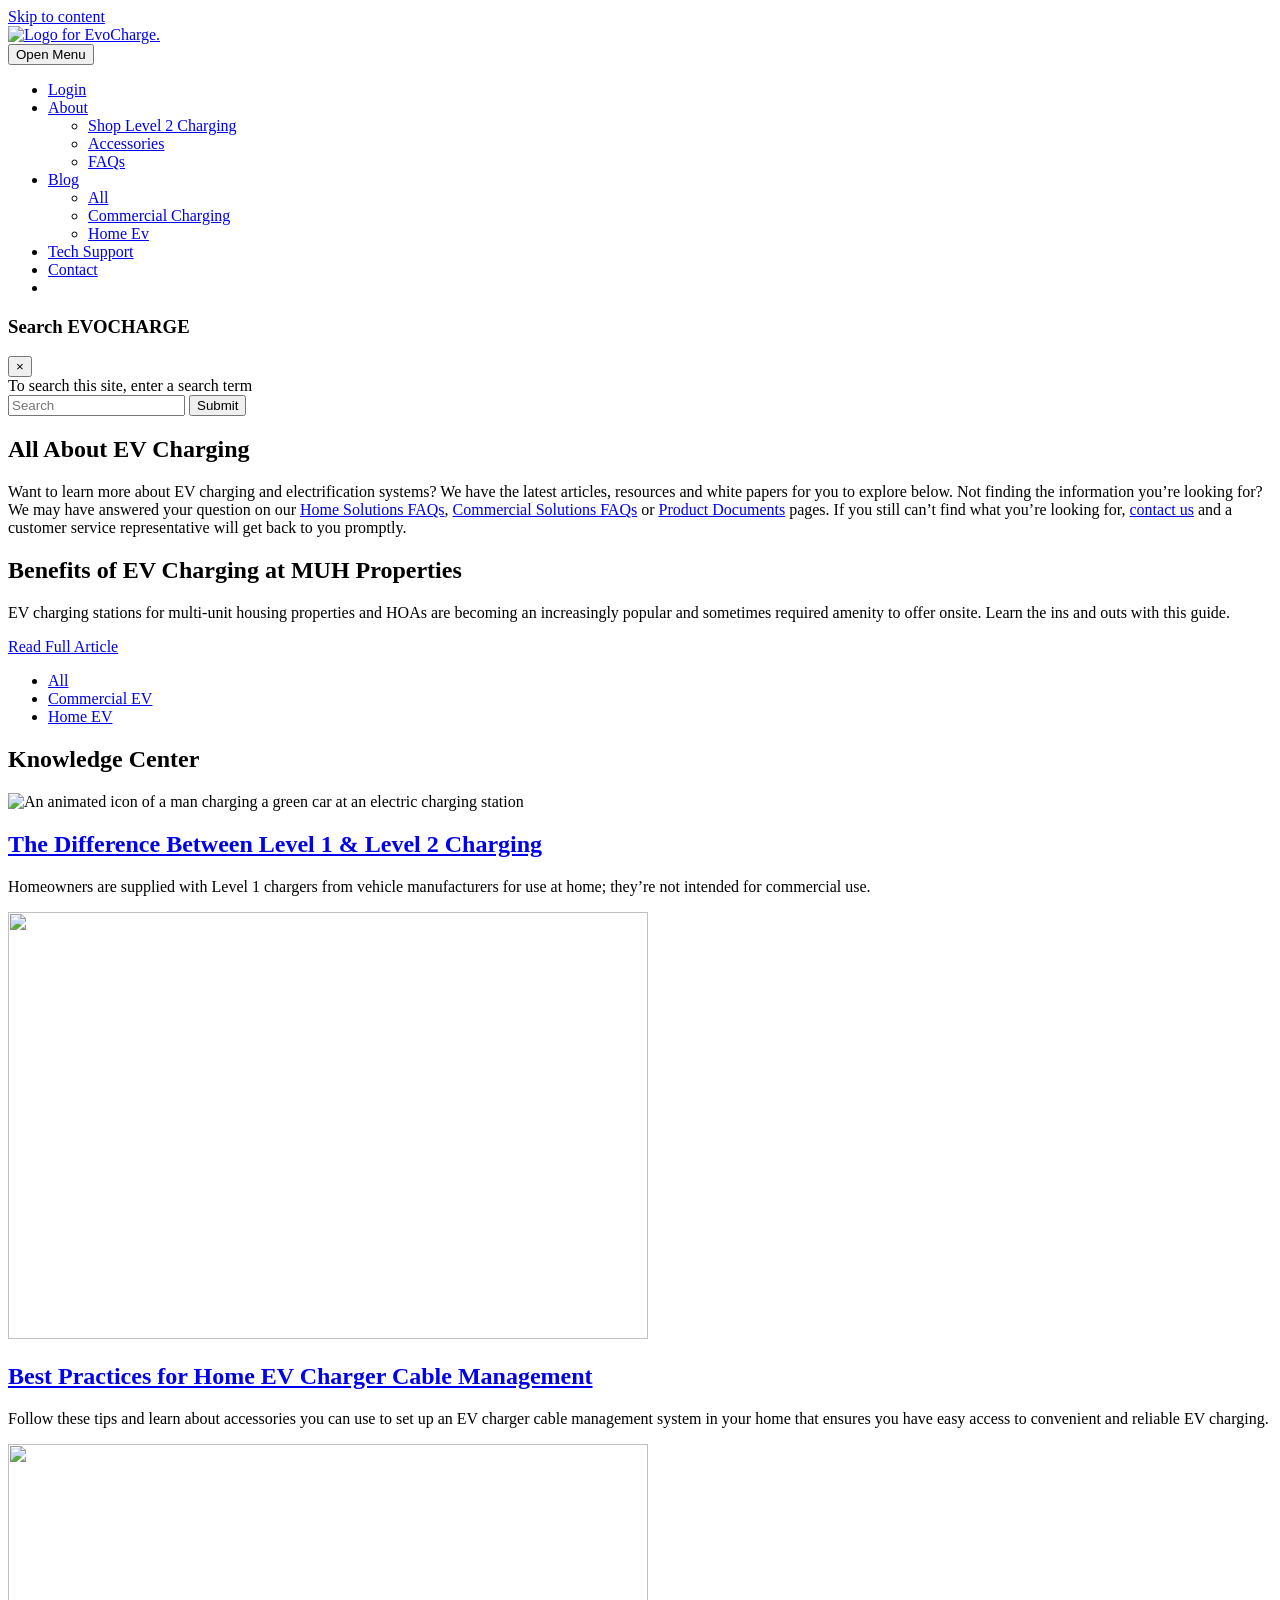
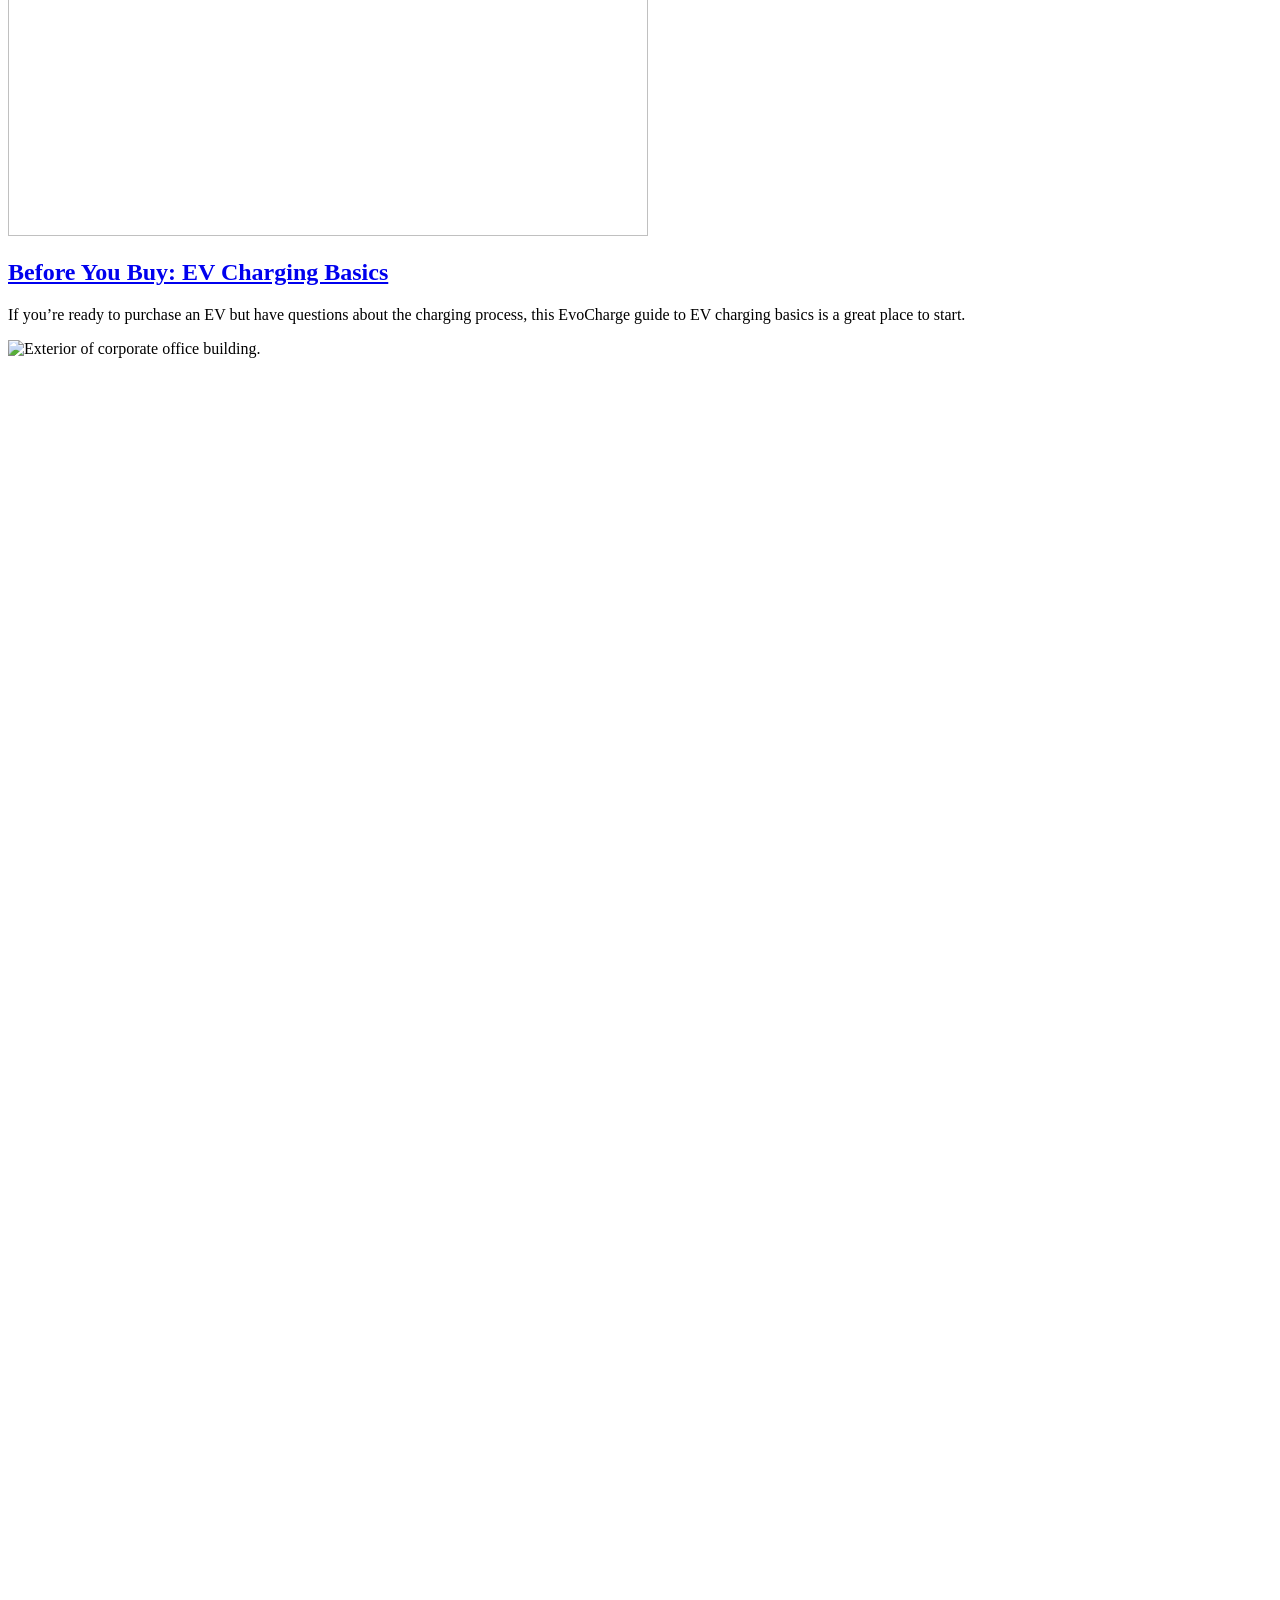
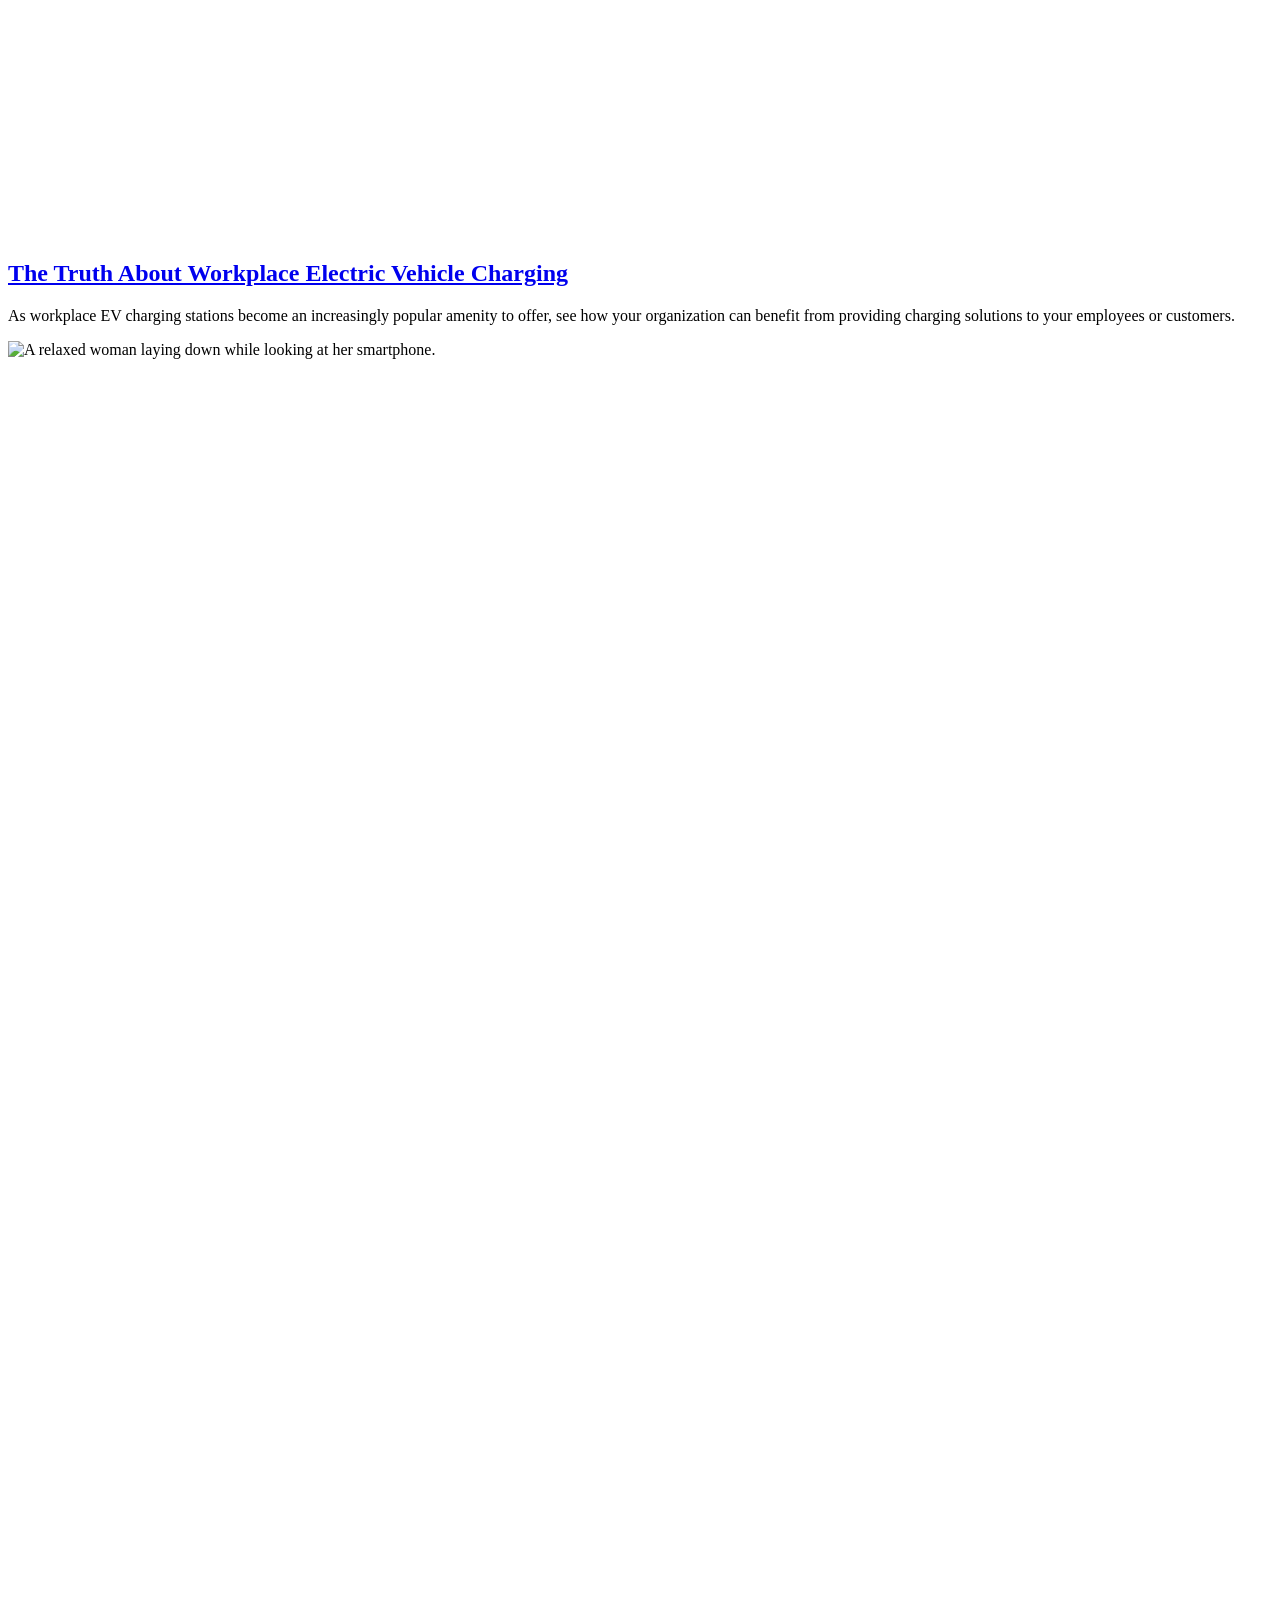
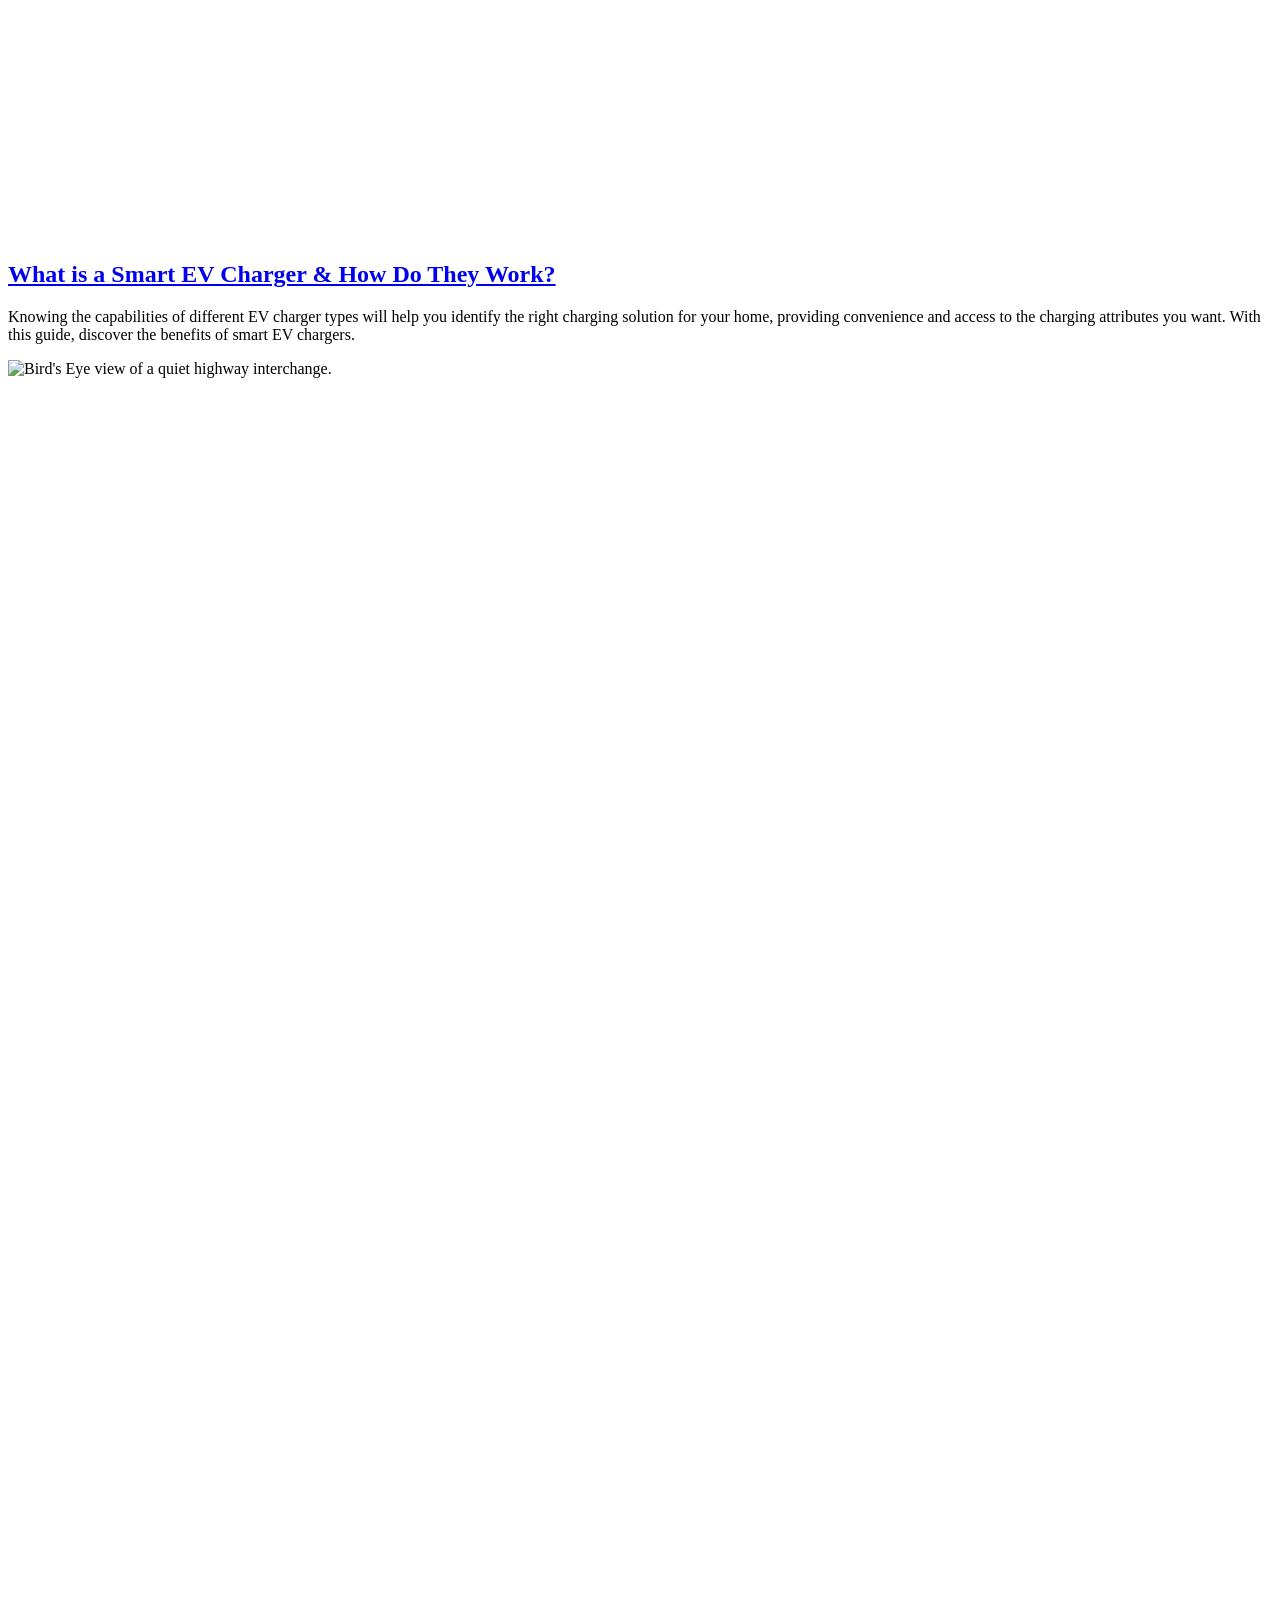
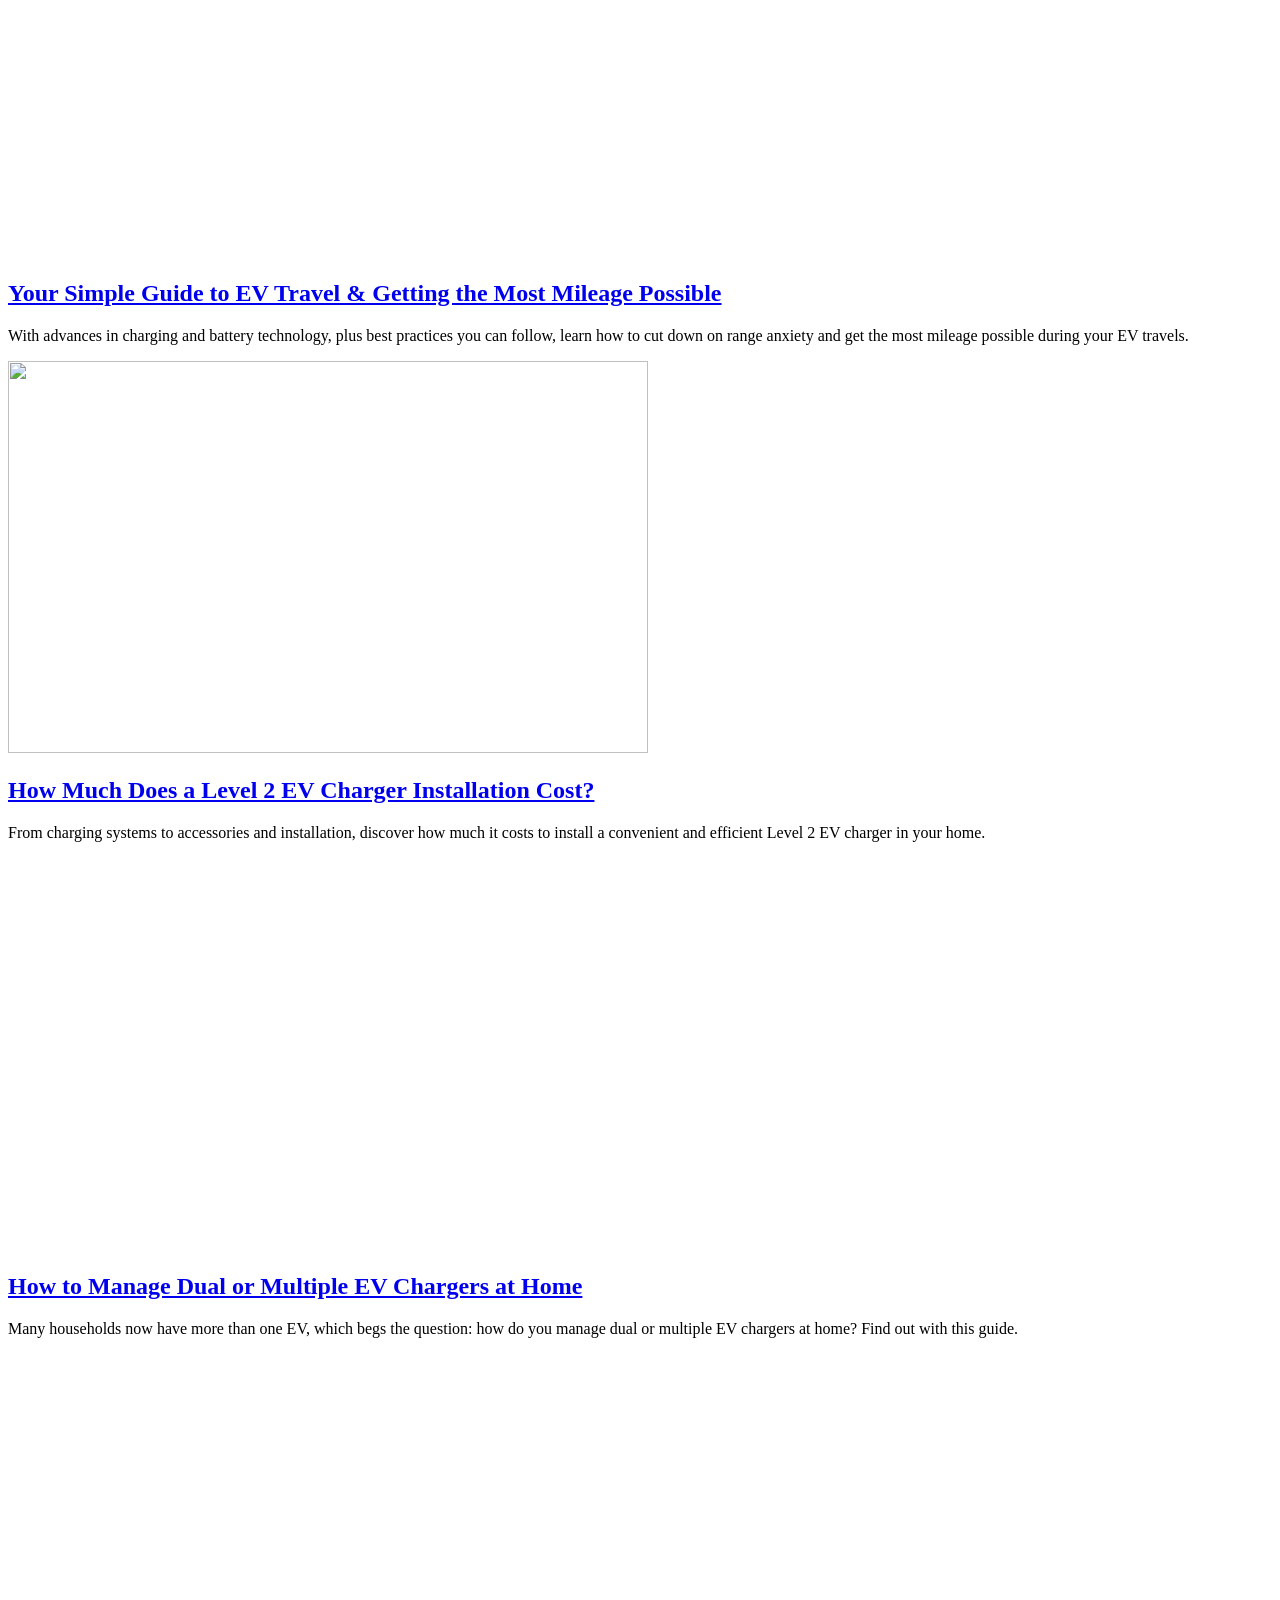
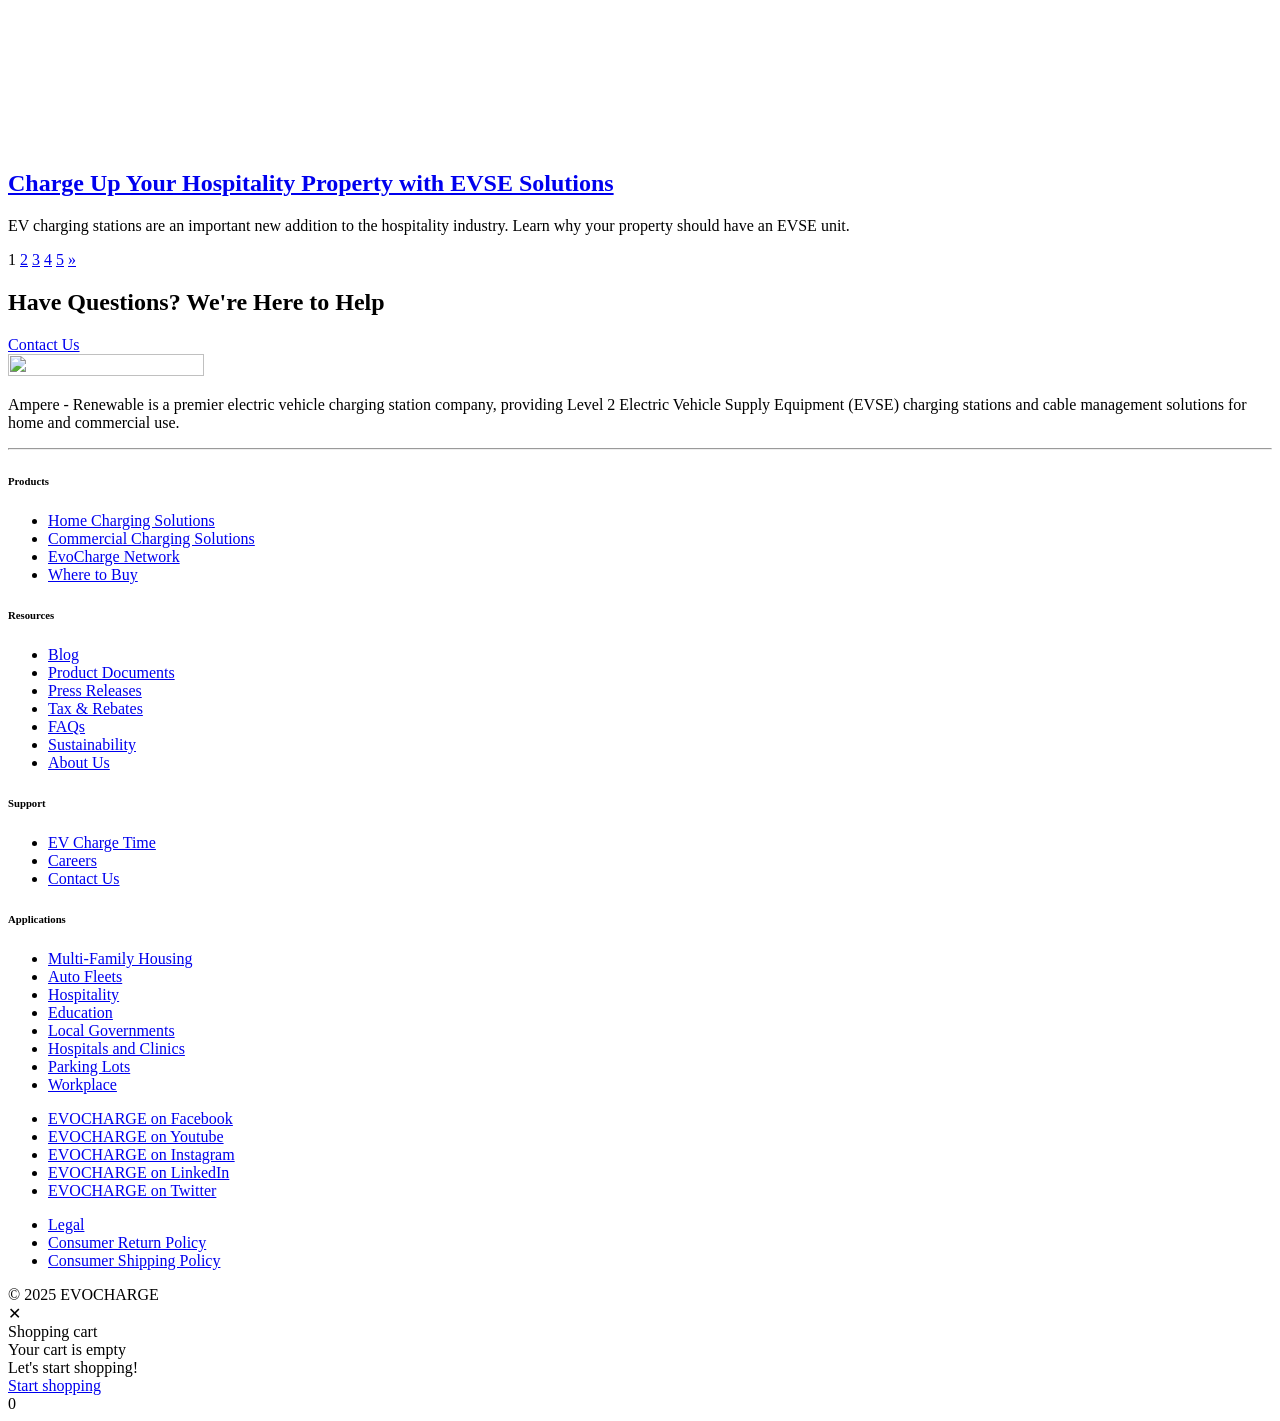
==== commit 2bea4d8d: "Update blog.html" ====
--- a/blog.html
+++ b/blog.html
@@ -1,1116 +1,1110 @@
-<!DOCTYPE html>
-<html lang="en-US" dir="ltr">
-
-<head>
-	<meta charset="UTF-8">
-	<meta name="viewport" content="width=device-width, initial-scale=1">
-	<meta name="facebook-domain-verification" content="o7pepj45uoqfa24l584joocfqp0qdh" />
-	<link rel="profile" href="http://gmpg.org/xfn/11">
-	<link rel="pingback" href="https://evocharge.com/xmlrpc.php">
-
-	<!--preload custom font-->
-<!-- use these when we have fonts
-	<link rel="preload" as="font" crossorigin="anonymous" href="/assets/fonts/SpaceGrotesk-Regular.woff2">
-	<link rel="preload" as="font" crossorigin="anonymous" href="/assets/fonts/SpaceGrotesk-SemiBold.woff2">-->
-
-	<link rel="preconnect" href="https://fonts.gstatic.com">
-	<link href="https://fonts.googleapis.com/css2?family=Raleway:ital,wght@0,400;0,500;0,700;1,400&family=Roboto:wght@300;400;500;700&display=swap" rel="stylesheet">
-
-	<meta name='robots' content='index, follow, max-image-preview:large, max-snippet:-1, max-video-preview:-1' />
-	<style>img:is([sizes="auto" i], [sizes^="auto," i]) { contain-intrinsic-size: 3000px 1500px }</style>
-	
-<!-- Google Tag Manager for WordPress by gtm4wp.com -->
-<script data-cfasync="false" data-pagespeed-no-defer>
-	var gtm4wp_datalayer_name = "dataLayer";
-	var dataLayer = dataLayer || [];
-	const gtm4wp_use_sku_instead = false;
-	const gtm4wp_currency = 'USD';
-	const gtm4wp_product_per_impression = 10;
-	const gtm4wp_clear_ecommerce = false;
-</script>
-<!-- End Google Tag Manager for WordPress by gtm4wp.com -->
-	<!-- This site is optimized with the Yoast SEO plugin v25.0 - https://yoast.com/wordpress/plugins/seo/ -->
-	<title>Resource &amp; Article Hub | EvoCharge</title>
-	<meta name="description" content="Learn more about the benefits of EV charging in our Article Hub. Can&#039;t find what you&#039;re looking for? Contact our team for resource suggestions." />
-	<link rel="canonical" href="https://evocharge.com/resources/" />
-	<link rel="next" href="https://evocharge.com/resources/page/2/" />
-	<meta property="og:locale" content="en_US" />
-	<meta property="og:type" content="article" />
-	<meta property="og:title" content="Resource &amp; Article Hub | EvoCharge" />
-	<meta property="og:description" content="Learn more about the benefits of EV charging in our Article Hub. Can&#039;t find what you&#039;re looking for? Contact our team for resource suggestions." />
-	<meta property="og:url" content="https://evocharge.com/resources/" />
-	<meta property="og:site_name" content="EvoCharge" />
-	<meta name="twitter:card" content="summary_large_image" />
-	<meta name="twitter:site" content="@evocharge" />
-	<script type="application/ld+json" class="yoast-schema-graph">c:\Users\HP\Contacts\Ampere Content\LOGO (Amperage) (1000 x 250 px) (1).png</script>
-	<!-- / Yoast SEO plugin. -->
-
-
-<link rel='dns-prefetch' href='//static.klaviyo.com' />
-<link rel="alternate" type="application/rss+xml" title="EvoCharge &raquo; Feed" href="https://evocharge.com/feed/" />
-<link rel="alternate" type="application/rss+xml" title="EvoCharge &raquo; Comments Feed" href="https://evocharge.com/comments/feed/" />
-<script type="javascript">
-/* <![CDATA[ */
-window._wpemojiSettings = {"baseUrl":"https:\/\/s.w.org\/images\/core\/emoji\/15.1.0\/72x72\/","ext":".png","svgUrl":"https:\/\/s.w.org\/images\/core\/emoji\/15.1.0\/svg\/","svgExt":".svg","source":{"concatemoji":"https:\/\/evocharge.com\/wp-includes\/js\/wp-emoji-release.min.js?ver=6.8"}};
-/*! This file is auto-generated */
-!function(i,n){var o,s,e;function c(e){try{var t={supportTests:e,timestamp:(new Date).valueOf()};sessionStorage.setItem(o,JSON.stringify(t))}catch(e){}}function p(e,t,n){e.clearRect(0,0,e.canvas.width,e.canvas.height),e.fillText(t,0,0);var t=new Uint32Array(e.getImageData(0,0,e.canvas.width,e.canvas.height).data),r=(e.clearRect(0,0,e.canvas.width,e.canvas.height),e.fillText(n,0,0),new Uint32Array(e.getImageData(0,0,e.canvas.width,e.canvas.height).data));return t.every(function(e,t){return e===r[t]})}function u(e,t,n){switch(t){case"flag":return n(e,"\ud83c\udff3\ufe0f\u200d\u26a7\ufe0f","\ud83c\udff3\ufe0f\u200b\u26a7\ufe0f")?!1:!n(e,"\ud83c\uddfa\ud83c\uddf3","\ud83c\uddfa\u200b\ud83c\uddf3")&&!n(e,"\ud83c\udff4\udb40\udc67\udb40\udc62\udb40\udc65\udb40\udc6e\udb40\udc67\udb40\udc7f","\ud83c\udff4\u200b\udb40\udc67\u200b\udb40\udc62\u200b\udb40\udc65\u200b\udb40\udc6e\u200b\udb40\udc67\u200b\udb40\udc7f");case"emoji":return!n(e,"\ud83d\udc26\u200d\ud83d\udd25","\ud83d\udc26\u200b\ud83d\udd25")}return!1}function f(e,t,n){var r="undefined"!=typeof WorkerGlobalScope&&self instanceof WorkerGlobalScope?new OffscreenCanvas(300,150):i.createElement("canvas"),a=r.getContext("2d",{willReadFrequently:!0}),o=(a.textBaseline="top",a.font="600 32px Arial",{});return e.forEach(function(e){o[e]=t(a,e,n)}),o}function t(e){var t=i.createElement("script");t.src=e,t.defer=!0,i.head.appendChild(t)}"undefined"!=typeof Promise&&(o="wpEmojiSettingsSupports",s=["flag","emoji"],n.supports={everything:!0,everythingExceptFlag:!0},e=new Promise(function(e){i.addEventListener("DOMContentLoaded",e,{once:!0})}),new Promise(function(t){var n=function(){try{var e=JSON.parse(sessionStorage.getItem(o));if("object"==typeof e&&"number"==typeof e.timestamp&&(new Date).valueOf()<e.timestamp+604800&&"object"==typeof e.supportTests)return e.supportTests}catch(e){}return null}();if(!n){if("undefined"!=typeof Worker&&"undefined"!=typeof OffscreenCanvas&&"undefined"!=typeof URL&&URL.createObjectURL&&"undefined"!=typeof Blob)try{var e="postMessage("+f.toString()+"("+[JSON.stringify(s),u.toString(),p.toString()].join(",")+"));",r=new Blob([e],{type:"javascript"}),a=new Worker(URL.createObjectURL(r),{name:"wpTestEmojiSupports"});return void(a.onmessage=function(e){c(n=e.data),a.terminate(),t(n)})}catch(e){}c(n=f(s,u,p))}t(n)}).then(function(e){for(var t in e)n.supports[t]=e[t],n.supports.everything=n.supports.everything&&n.supports[t],"flag"!==t&&(n.supports.everythingExceptFlag=n.supports.everythingExceptFlag&&n.supports[t]);n.supports.everythingExceptFlag=n.supports.everythingExceptFlag&&!n.supports.flag,n.DOMReady=!1,n.readyCallback=function(){n.DOMReady=!0}}).then(function(){return e}).then(function(){var e;n.supports.everything||(n.readyCallback(),(e=n.source||{}).concatemoji?t(e.concatemoji):e.wpemoji&&e.twemoji&&(t(e.twemoji),t(e.wpemoji)))}))}((window,document),window._wpemojiSettings);
-/* ]]> */
-</script>
-<link rel='stylesheet' id='cfw-blocks-styles-css' href='blocks-styles.css?ver=0d76feeb8167b2e621eb654642649a04' type='css' media='all' />
-<link rel='stylesheet' id='woofs-blocks-css' href='blocks.css?ver=6.3.1' type='css' media='all' />
-<style id='wp-emoji-styles-inline-css' type='css'>
-
-	img.wp-smiley, img.emoji {
-		display: inline !important;
-		border: none !important;
-		box-shadow: none !important;
-		height: 1em !important;
-		width: 1em !important;
-		margin: 0 0.07em !important;
-		vertical-align: -0.1em !important;
-		background: none !important;
-		padding: 0 !important;
-	}
-</style>
-<link rel='stylesheet' id='wp-block-library-css' href='style.min.css?ver=6.8' type='css' media='all' />
-<style id='classic-theme-styles-inline-css' type='css'>
-/*! This file is auto-generated */
-.wp-block-button__link{color:#fff;background-color:#32373c;border-radius:9999px;box-shadow:none;text-decoration:none;padding:calc(.667em + 2px) calc(1.333em + 2px);font-size:1.125em}.wp-block-file__button{background:#32373c;color:#fff;text-decoration:none}
-</style>
-<style id='safe-svg-svg-icon-style-inline-css' type='css'>
-.safe-svg-cover{text-align:center}.safe-svg-cover .safe-svg-inside{display:inline-block;max-width:100%}.safe-svg-cover svg{height:100%;max-height:100%;max-width:100%;width:100%}
-
-</style>
-<style id='filebird-block-filebird-gallery-style-inline-css' type='css'>
-ul.filebird-block-filebird-gallery{margin:auto!important;padding:0!important;width:100%}ul.filebird-block-filebird-gallery.layout-grid{display:grid;grid-gap:20px;align-items:stretch;grid-template-columns:repeat(var(--columns),1fr);justify-items:stretch}ul.filebird-block-filebird-gallery.layout-grid li img{border:1px solid #ccc;box-shadow:2px 2px 6px 0 rgba(0,0,0,.3);height:100%;max-width:100%;-o-object-fit:cover;object-fit:cover;width:100%}ul.filebird-block-filebird-gallery.layout-masonry{-moz-column-count:var(--columns);-moz-column-gap:var(--space);column-gap:var(--space);-moz-column-width:var(--min-width);columns:var(--min-width) var(--columns);display:block;overflow:auto}ul.filebird-block-filebird-gallery.layout-masonry li{margin-bottom:var(--space)}ul.filebird-block-filebird-gallery li{list-style:none}ul.filebird-block-filebird-gallery li figure{height:100%;margin:0;padding:0;position:relative;width:100%}ul.filebird-block-filebird-gallery li figure figcaption{background:linear-gradient(0deg,rgba(0,0,0,.7),rgba(0,0,0,.3) 70%,transparent);bottom:0;box-sizing:border-box;color:#fff;font-size:.8em;margin:0;max-height:100%;overflow:auto;padding:3em .77em .7em;position:absolute;text-align:center;width:100%;z-index:2}ul.filebird-block-filebird-gallery li figure figcaption a{color:inherit}
-
-</style>
-<style id='global-styles-inline-css' type='css'>
-:root{--wp--preset--aspect-ratio--square: 1;--wp--preset--aspect-ratio--4-3: 4/3;--wp--preset--aspect-ratio--3-4: 3/4;--wp--preset--aspect-ratio--3-2: 3/2;--wp--preset--aspect-ratio--2-3: 2/3;--wp--preset--aspect-ratio--16-9: 16/9;--wp--preset--aspect-ratio--9-16: 9/16;--wp--preset--color--black: #000;--wp--preset--color--cyan-bluish-gray: #abb8c3;--wp--preset--color--white: #fff;--wp--preset--color--pale-pink: #f78da7;--wp--preset--color--vivid-red: #cf2e2e;--wp--preset--color--luminous-vivid-orange: #ff6900;--wp--preset--color--luminous-vivid-amber: #fcb900;--wp--preset--color--light-green-cyan: #7bdcb5;--wp--preset--color--vivid-green-cyan: #00d084;--wp--preset--color--pale-cyan-blue: #8ed1fc;--wp--preset--color--vivid-cyan-blue: #0693e3;--wp--preset--color--vivid-purple: #9b51e0;--wp--preset--color--alto: #ddd;--wp--preset--color--blue: #21759b;--wp--preset--color--cod-gray: #111;--wp--preset--color--dove-gray: #666;--wp--preset--color--gallery: #eee;--wp--preset--color--gray: #808080;--wp--preset--color--gray-alt: #929292;--wp--preset--color--light-yellow: #fff9c0;--wp--preset--color--mineshaft: #333;--wp--preset--color--silver: #ccc;--wp--preset--color--silver-chalice: #aaa;--wp--preset--color--whitesmoke: #f1f1f1;--wp--preset--gradient--vivid-cyan-blue-to-vivid-purple: linear-gradient(135deg,rgba(6,147,227,1) 0%,rgb(155,81,224) 100%);--wp--preset--gradient--light-green-cyan-to-vivid-green-cyan: linear-gradient(135deg,rgb(122,220,180) 0%,rgb(0,208,130) 100%);--wp--preset--gradient--luminous-vivid-amber-to-luminous-vivid-orange: linear-gradient(135deg,rgba(252,185,0,1) 0%,rgba(255,105,0,1) 100%);--wp--preset--gradient--luminous-vivid-orange-to-vivid-red: linear-gradient(135deg,rgba(255,105,0,1) 0%,rgb(207,46,46) 100%);--wp--preset--gradient--very-light-gray-to-cyan-bluish-gray: linear-gradient(135deg,rgb(238,238,238) 0%,rgb(169,184,195) 100%);--wp--preset--gradient--cool-to-warm-spectrum: linear-gradient(135deg,rgb(74,234,220) 0%,rgb(151,120,209) 20%,rgb(207,42,186) 40%,rgb(238,44,130) 60%,rgb(251,105,98) 80%,rgb(254,248,76) 100%);--wp--preset--gradient--blush-light-purple: linear-gradient(135deg,rgb(255,206,236) 0%,rgb(152,150,240) 100%);--wp--preset--gradient--blush-bordeaux: linear-gradient(135deg,rgb(254,205,165) 0%,rgb(254,45,45) 50%,rgb(107,0,62) 100%);--wp--preset--gradient--luminous-dusk: linear-gradient(135deg,rgb(255,203,112) 0%,rgb(199,81,192) 50%,rgb(65,88,208) 100%);--wp--preset--gradient--pale-ocean: linear-gradient(135deg,rgb(255,245,203) 0%,rgb(182,227,212) 50%,rgb(51,167,181) 100%);--wp--preset--gradient--electric-grass: linear-gradient(135deg,rgb(202,248,128) 0%,rgb(113,206,126) 100%);--wp--preset--gradient--midnight: linear-gradient(135deg,rgb(2,3,129) 0%,rgb(40,116,252) 100%);--wp--preset--font-size--small: 12px;--wp--preset--font-size--medium: 20px;--wp--preset--font-size--large: 36px;--wp--preset--font-size--x-large: 42px;--wp--preset--font-size--normal: 16px;--wp--preset--font-size--huge: 50px;--wp--preset--spacing--20: 0.44rem;--wp--preset--spacing--30: 0.67rem;--wp--preset--spacing--40: 1rem;--wp--preset--spacing--50: 1.5rem;--wp--preset--spacing--60: 2.25rem;--wp--preset--spacing--70: 3.38rem;--wp--preset--spacing--80: 5.06rem;--wp--preset--shadow--natural: 6px 6px 9px rgba(0, 0, 0, 0.2);--wp--preset--shadow--deep: 12px 12px 50px rgba(0, 0, 0, 0.4);--wp--preset--shadow--sharp: 6px 6px 0px rgba(0, 0, 0, 0.2);--wp--preset--shadow--outlined: 6px 6px 0px -3px rgba(255, 255, 255, 1), 6px 6px rgba(0, 0, 0, 1);--wp--preset--shadow--crisp: 6px 6px 0px rgba(0, 0, 0, 1);}:where(.is-layout-flex){gap: 0.5em;}:where(.is-layout-grid){gap: 0.5em;}body .is-layout-flex{display: flex;}.is-layout-flex{flex-wrap: wrap;align-items: center;}.is-layout-flex > :is(*, div){margin: 0;}body .is-layout-grid{display: grid;}.is-layout-grid > :is(*, div){margin: 0;}:where(.wp-block-columns.is-layout-flex){gap: 2em;}:where(.wp-block-columns.is-layout-grid){gap: 2em;}:where(.wp-block-post-template.is-layout-flex){gap: 1.25em;}:where(.wp-block-post-template.is-layout-grid){gap: 1.25em;}.has-black-color{color: var(--wp--preset--color--black) !important;}.has-cyan-bluish-gray-color{color: var(--wp--preset--color--cyan-bluish-gray) !important;}.has-white-color{color: var(--wp--preset--color--white) !important;}.has-pale-pink-color{color: var(--wp--preset--color--pale-pink) !important;}.has-vivid-red-color{color: var(--wp--preset--color--vivid-red) !important;}.has-luminous-vivid-orange-color{color: var(--wp--preset--color--luminous-vivid-orange) !important;}.has-luminous-vivid-amber-color{color: var(--wp--preset--color--luminous-vivid-amber) !important;}.has-light-green-cyan-color{color: var(--wp--preset--color--light-green-cyan) !important;}.has-vivid-green-cyan-color{color: var(--wp--preset--color--vivid-green-cyan) !important;}.has-pale-cyan-blue-color{color: var(--wp--preset--color--pale-cyan-blue) !important;}.has-vivid-cyan-blue-color{color: var(--wp--preset--color--vivid-cyan-blue) !important;}.has-vivid-purple-color{color: var(--wp--preset--color--vivid-purple) !important;}.has-black-background-color{background-color: var(--wp--preset--color--black) !important;}.has-cyan-bluish-gray-background-color{background-color: var(--wp--preset--color--cyan-bluish-gray) !important;}.has-white-background-color{background-color: var(--wp--preset--color--white) !important;}.has-pale-pink-background-color{background-color: var(--wp--preset--color--pale-pink) !important;}.has-vivid-red-background-color{background-color: var(--wp--preset--color--vivid-red) !important;}.has-luminous-vivid-orange-background-color{background-color: var(--wp--preset--color--luminous-vivid-orange) !important;}.has-luminous-vivid-amber-background-color{background-color: var(--wp--preset--color--luminous-vivid-amber) !important;}.has-light-green-cyan-background-color{background-color: var(--wp--preset--color--light-green-cyan) !important;}.has-vivid-green-cyan-background-color{background-color: var(--wp--preset--color--vivid-green-cyan) !important;}.has-pale-cyan-blue-background-color{background-color: var(--wp--preset--color--pale-cyan-blue) !important;}.has-vivid-cyan-blue-background-color{background-color: var(--wp--preset--color--vivid-cyan-blue) !important;}.has-vivid-purple-background-color{background-color: var(--wp--preset--color--vivid-purple) !important;}.has-black-border-color{border-color: var(--wp--preset--color--black) !important;}.has-cyan-bluish-gray-border-color{border-color: var(--wp--preset--color--cyan-bluish-gray) !important;}.has-white-border-color{border-color: var(--wp--preset--color--white) !important;}.has-pale-pink-border-color{border-color: var(--wp--preset--color--pale-pink) !important;}.has-vivid-red-border-color{border-color: var(--wp--preset--color--vivid-red) !important;}.has-luminous-vivid-orange-border-color{border-color: var(--wp--preset--color--luminous-vivid-orange) !important;}.has-luminous-vivid-amber-border-color{border-color: var(--wp--preset--color--luminous-vivid-amber) !important;}.has-light-green-cyan-border-color{border-color: var(--wp--preset--color--light-green-cyan) !important;}.has-vivid-green-cyan-border-color{border-color: var(--wp--preset--color--vivid-green-cyan) !important;}.has-pale-cyan-blue-border-color{border-color: var(--wp--preset--color--pale-cyan-blue) !important;}.has-vivid-cyan-blue-border-color{border-color: var(--wp--preset--color--vivid-cyan-blue) !important;}.has-vivid-purple-border-color{border-color: var(--wp--preset--color--vivid-purple) !important;}.has-vivid-cyan-blue-to-vivid-purple-gradient-background{background: var(--wp--preset--gradient--vivid-cyan-blue-to-vivid-purple) !important;}.has-light-green-cyan-to-vivid-green-cyan-gradient-background{background: var(--wp--preset--gradient--light-green-cyan-to-vivid-green-cyan) !important;}.has-luminous-vivid-amber-to-luminous-vivid-orange-gradient-background{background: var(--wp--preset--gradient--luminous-vivid-amber-to-luminous-vivid-orange) !important;}.has-luminous-vivid-orange-to-vivid-red-gradient-background{background: var(--wp--preset--gradient--luminous-vivid-orange-to-vivid-red) !important;}.has-very-light-gray-to-cyan-bluish-gray-gradient-background{background: var(--wp--preset--gradient--very-light-gray-to-cyan-bluish-gray) !important;}.has-cool-to-warm-spectrum-gradient-background{background: var(--wp--preset--gradient--cool-to-warm-spectrum) !important;}.has-blush-light-purple-gradient-background{background: var(--wp--preset--gradient--blush-light-purple) !important;}.has-blush-bordeaux-gradient-background{background: var(--wp--preset--gradient--blush-bordeaux) !important;}.has-luminous-dusk-gradient-background{background: var(--wp--preset--gradient--luminous-dusk) !important;}.has-pale-ocean-gradient-background{background: var(--wp--preset--gradient--pale-ocean) !important;}.has-electric-grass-gradient-background{background: var(--wp--preset--gradient--electric-grass) !important;}.has-midnight-gradient-background{background: var(--wp--preset--gradient--midnight) !important;}.has-small-font-size{font-size: var(--wp--preset--font-size--small) !important;}.has-medium-font-size{font-size: var(--wp--preset--font-size--medium) !important;}.has-large-font-size{font-size: var(--wp--preset--font-size--large) !important;}.has-x-large-font-size{font-size: var(--wp--preset--font-size--x-large) !important;}
-:where(.wp-block-post-template.is-layout-flex){gap: 1.25em;}:where(.wp-block-post-template.is-layout-grid){gap: 1.25em;}
-:where(.wp-block-columns.is-layout-flex){gap: 2em;}:where(.wp-block-columns.is-layout-grid){gap: 2em;}
-:root :where(.wp-block-pullquote){font-size: 1.5em;line-height: 1.6;}
-</style>
-<link rel='stylesheet' id='sweetalert2-css' href='https://evocharge.com/wp-content/plugins/cf7-popups//views/assets/css/sweetalert2.min.css?ver=1.2.0' type='css' media='all' />
-<link rel='stylesheet' id='cf7-popups-frontend-css' href='https://evocharge.com/wp-content/plugins/cf7-popups//views/assets/css/frontend.css?ver=1.2.0' type='css' media='all' />
-<link rel='stylesheet' id='contact-form-7-css' href='https://evocharge.com/wp-content/plugins/contact-form-7/includes/css/styles.css?ver=6.0.6' type='css' media='all' />
-<link rel='stylesheet' id='reviewx-store-front-font-css-css' href='https://evocharge.com/wp-content/plugins/reviewx/resources/assets/font.css?ver=6.8' type='css' media='all' />
-<link rel='stylesheet' id='reviewx-store-front-icon-font-css-css' href='https://evocharge.com/wp-content/plugins/reviewx/resources/assets/icon.font.css?ver=6.8' type='css' media='all' />
-<link rel='stylesheet' id='reviewx-store-front-css-css' href='https://evocharge.com/wp-content/plugins/reviewx/resources/assets/widget.css?ver=6.8' type='css' media='all' />
-<link rel='stylesheet' id='woo-variation-swatches-css' href='https://evocharge.com/wp-content/plugins/woo-variation-swatches/assets/css/frontend.min.css?ver=1742919499' type='css' media='all' />
-<style id='woo-variation-swatches-inline-css' type='css'>
-:root {
---wvs-tick:url("data:image/svg+xml;utf8,%3Csvg filter='drop-shadow(0px 0px 2px rgb(0 0 0 / .8))' xmlns='http://www.w3.org/2000/svg'  viewBox='0 0 30 30'%3E%3Cpath fill='none' stroke='%23ffffff' stroke-linecap='round' stroke-linejoin='round' stroke-width='4' d='M4 16L11 23 27 7'/%3E%3C/svg%3E");
-
---wvs-cross:url("data:image/svg+xml;utf8,%3Csvg filter='drop-shadow(0px 0px 5px rgb(255 255 255 / .6))' xmlns='http://www.w3.org/2000/svg' width='72px' height='72px' viewBox='0 0 24 24'%3E%3Cpath fill='none' stroke='%23ff0000' stroke-linecap='round' stroke-width='0.6' d='M5 5L19 19M19 5L5 19'/%3E%3C/svg%3E");
---wvs-single-product-item-width:30px;
---wvs-single-product-item-height:30px;
---wvs-single-product-item-font-size:16px}
-</style>
-<link rel='stylesheet' id='woofs-frontend-css' href='https://evocharge.com/wp-content/plugins/wpc-force-sells-premium/assets/css/frontend.css?ver=6.3.1' type='css' media='all' />
-<link rel='stylesheet' id='brands-styles-css' href='https://evocharge.com/wp-content/plugins/woocommerce/assets/css/brands.css?ver=9.8.3' type='css' media='all' />
-<link rel='stylesheet' id='rocket55-fontawesome-brands-css' href='https://evocharge.com/wp-content/themes/evocharge/assets/vendor/fontawesome-pro/css/brands.min.css?ver=5.1.2' type='css' media='all' />
-<link rel='stylesheet' id='rocket55-fontawesome-solid-css' href='https://evocharge.com/wp-content/themes/evocharge/assets/vendor/fontawesome-pro/css/regular.min.css?ver=5.1.2' type='css' media='all' />
-<link rel='stylesheet' id='rocket55-fontawesome-shim-css' href='https://evocharge.com/wp-content/themes/evocharge/assets/vendor/fontawesome-pro/css/v5-font-face.min.css?ver=5.1.2' type='css' media='all' />
-<link rel='stylesheet' id='rocket55-fontawesome-base-css' href='https://evocharge.com/wp-content/themes/evocharge/assets/vendor/fontawesome-pro/css/fontawesome.min.css?ver=5.1.2' type='css' media='all' />
-<link rel='stylesheet' id='rocket55-style-css' href='https://evocharge.com/wp-content/themes/evocharge/style.min.css?ver=1.0.5' type='css' media='all' />
-<link rel='stylesheet' id='tablepress-default-css' href='https://evocharge.com/wp-content/tablepress-combined.min.css?ver=27' type='css' media='all' />
-<link rel='stylesheet' id='wc_j_upsellator_css-css' href='https://evocharge.com/wp-content/plugins/woo-j-upsellator-premium/assets/frontend/css/upsellator-style.css?ver=3.4.0' type='css' media='all' />
-<style id='wc_j_upsellator_css-inline-css' type='css'>
-               
-				:root{					
-					--font-color:#3E3E3E;
-					--item-count-background:#b2d235;
-					--item-count-color:#FFFFFF;
-					--modal-bg-color:#FFFFFF;
-					--button-color:#b2d235;
-					--font-button-color:#FFFFFF;				
-					--wcj-button-color-hover:#aace33;
-					--wcj-button-font-color-hover:#3E3E3E;		
-					--shipping_bar_bar_background:#0a0a0a;
-					--shipping_bar_bar_background_empty:#fbfbfb;
-					--shipping_bar_success_background:#9dc192;	
-					--free-gift-color:#b2d235;	
-					--gift-text-color:#FFFFFF;
-					--upsell-color:#b2d235;	
-					--upsell-text-color:#FFFFFF;
-					--upsell-modal-close:#3E3E3E;	
-					--upsell-modal-close-text:#FFFFFF;
-					--base_font_size:15px;	
-					--modal-cart-image-ratio:1.2;				
-				}
-</style>
-<link rel='stylesheet' id='wcwl_frontend-css' href='https://evocharge.com/wp-content/plugins/woocommerce-waitlist/includes/css/src/wcwl_frontend.min.css?ver=2.5.0' type='css' media='all' />
-<link rel='stylesheet' id='dashicons-css' href='https://evocharge.com/wp-includes/css/dashicons.min.css?ver=6.8' type='css' media='all' />
-<style id='dashicons-inline-css' type='css'>
-[data-font="Dashicons"]:before {font-family: 'Dashicons' !important;content: attr(data-icon) !important;speak: none !important;font-weight: normal !important;font-variant: normal !important;text-transform: none !important;line-height: 1 !important;font-style: normal !important;-webkit-font-smoothing: antialiased !important;-moz-osx-font-smoothing: grayscale !important;}
-</style>
-<script type="javascript" src="https://evocharge.com/wp-includes/js/jquery/jquery.min.js?ver=3.7.1" id="jquery-core-js"></script>
-<script type="javascript" src="https://evocharge.com/wp-includes/js/jquery/jquery-migrate.min.js?ver=3.4.1" id="jquery-migrate-js"></script>
-<script type="javascript" id="wc-settings-dep-in-header-js-after">
-/* <![CDATA[ */
-console.warn( "Scripts that have a dependency on [wc-settings, wc-blocks-checkout] must be loaded in the footer, klaviyo-klaviyo-checkout-block-editor-script was registered to load in the header, but has been switched to load in the footer instead. See https://github.com/woocommerce/woocommerce-gutenberg-products-block/pull/5059" );
-console.warn( "Scripts that have a dependency on [wc-settings, wc-blocks-checkout] must be loaded in the footer, klaviyo-klaviyo-checkout-block-view-script was registered to load in the header, but has been switched to load in the footer instead. See https://github.com/woocommerce/woocommerce-gutenberg-products-block/pull/5059" );
-/* ]]> */
-</script>
-<link rel="https://api.w.org/" href="https://evocharge.com/wp-json/" /><link rel="EditURI" type="application/rsd+xml" title="RSD" href="https://evocharge.com/xmlrpc.php?rsd" />
-<meta name="generator" content="WordPress 6.8" />
-<meta name="generator" content="WooCommerce 9.8.3" />
-<!-- Stream WordPress user activity plugin v4.1.1 -->
-
-<!-- This website runs the Product Feed PRO for WooCommerce by AdTribes.io plugin - version 13.4.3 -->
-		<script>
-			if ('undefined' === typeof _affirm_config) {
-				var _affirm_config = {
-					public_api_key: "8S6OOY01KLYQ53M5",
-					script: "https://www.affirm.com/js/v2/affirm.js",
-					locale: "en_US",
-					country_code: "USA",
-
-				};
-				(function(l, g, m, e, a, f, b) {
-					var d, c = l[m] || {},
-						h = document.createElement(f),
-						n = document.getElementsByTagName(f)[0],
-						k = function(a, b, c) {
-							return function() {
-								a[b]._.push([c, arguments])
-							}
-						};
-					c[e] = k(c, e, "set");
-					d = c[e];
-					c[a] = {};
-					c[a]._ = [];
-					d._ = [];
-					c[a][b] = k(c, a, b);
-					a = 0;
-					for (
-						b = "set add save post open " +
-							"empty reset on off trigger ready setProduct"
-							.split(" ");
-						a < b.length; a++
-					) d[b[a]] = k(c, e, b[a]);
-					a = 0;
-					for (b = ["get", "token", "url", "items"]; a < b.length; a++)
-						d[b[a]] = function() {};
-					h.async = !0;
-					h.src = g[f];
-					n.parentNode.insertBefore(h, n);
-					delete g[f];
-					d(g);
-					l[m] = c
-				})(
-					window,
-					_affirm_config,
-					"affirm",
-					"checkout",
-					"ui",
-					"script",
-					"ready"
-				);
-			}
-		</script>
-		
-<!-- Google Tag Manager for WordPress by gtm4wp.com -->
-<!-- GTM Container placement set to off -->
-<script data-cfasync="false" data-pagespeed-no-defer type="javascript">
-	var dataLayer_content = {"pagePostType":"bloghome","customerTotalOrders":0,"customerTotalOrderValue":0,"customerFirstName":"","customerLastName":"","customerBillingFirstName":"","customerBillingLastName":"","customerBillingCompany":"","customerBillingAddress1":"","customerBillingAddress2":"","customerBillingCity":"","customerBillingState":"","customerBillingPostcode":"","customerBillingCountry":"","customerBillingEmail":"","customerBillingEmailHash":"","customerBillingPhone":"","customerShippingFirstName":"","customerShippingLastName":"","customerShippingCompany":"","customerShippingAddress1":"","customerShippingAddress2":"","customerShippingCity":"","customerShippingState":"","customerShippingPostcode":"","customerShippingCountry":"","cartContent":{"totals":{"applied_coupons":[],"discount_total":0,"subtotal":0,"total":0},"items":[]}};
-	dataLayer.push( dataLayer_content );
-</script>
-<script>
-	console.warn && console.warn("[GTM4WP] Google Tag Manager container code placement set to OFF !!!");
-	console.warn && console.warn("[GTM4WP] Data layer codes are active but GTM container must be loaded using custom coding !!!");
-</script>
-<!-- End Google Tag Manager for WordPress by gtm4wp.com -->	<noscript><style>.woocommerce-product-gallery{ opacity: 1 !important; }</style></noscript>
-	
-        <style type="css">
-
-            /*
-             * ReviewX - Reviews Overview
-             */
-            #rvx-storefront-widget p.rvx-rating-out-of,
-            p.rvx-rating-out-of{
-                color: #424242 !important;
-                font-size: 43.942px !important;
-            }
-
-            #rvx-storefront-widget span.rvx-rating-total,
-            span.rvx-rating-total{
-                color: #BDBDBD !important;
-                font-size: 24px !important;
-            }
-
-            #rvx-storefront-widget .rvx-rating-badge,
-            .rvx-rating-badge{
-                background-color: #22C55E !important;
-                color: #FFFFFF !important;
-            }
-
-            /*
-            #rvx-storefront-widget .rvx-review-form__star-active,
-            .rvx-review-form__star-active{
-                fill:;
-            }
-            #rvx-storefront-widget .rvx-review-form__star-active-half-star,
-            .rvx-review-form__star-active-half-star{
-                stop-color:;
-            }
-            #rvx-storefront-widget .rvx-aggregation__rating-icon path,
-            .rvx-aggregation__rating-icon path{
-                fill:;
-            }
-            #rvx-storefront-widget .rvx-aggregation__rating-icon,
-            .rvx-aggregation__rating-icon{
-                fill:;
-            }
-            */
-            
-            #rvx-storefront-widget p.rvx-total-review,
-            p.rvx-total-review{
-                color: #424242 !important;
-                font-size: 16px !important;
-            }
-
-            #rvx-storefront-widget tr.rvx-aggregation__row td span,
-            tr.rvx-aggregation__row td span{
-                color: #424242 !important;
-                font-size: 14px !important;
-            }
-            #rvx-storefront-widget .rvx-recommendation-count,
-            .rvx-recommendation-count{
-                background-color: #F5F5F5 !important;
-                border:solid 1px #F5F5F5 !important;
-                border-radius: 4px !important;
-            }
-            #rvx-storefront-widget .rvx-recommendation-count p,
-            .rvx-recommendation-count p{
-                color: #424242 !important;
-                font-size: 14px !important;
-            }
-
-            #rvx-storefront-widget .rvx-recommendation-count svg,
-            .rvx-recommendation-count svg{
-                width:14;
-                height:14;
-            }
-            
-            #rvx-storefront-widget .rvx-aggregation-multicriteria span,
-            .rvx-aggregation-multicriteria span{
-                color: #424242 !important;
-                font-size: 14px !important;
-            }
-
-
-            /*
-             * ReviewX - Filter Buttons
-             */
-            #rvx-storefront-widget .rvx-review-filter__button,
-            .rvx-review-filter__button{
-                color: #424242 !important;
-                background-color: #F0F0F1 !important;
-            }
-            #rvx-storefront-widget .rvx-review-filter__button,
-            .rvx-review-filter__button{
-                border:solid 1px #BDBDBD !important;
-                border-radius: 4px !important;
-            }
-            
-            #rvx-storefront-widget .rvx-review-filter-wrapper,
-            .rvx-review-filter-wrapper{
-                color: #616161 !important;
-                background-color: #FFFFFF !important;
-                border:solid 1px #FFFFFF !important;
-                border-radius: 4px !important;
-                font-size: 14px !important;
-            }
-
-            #rvx-storefront-widget .rvx-review-filter-wrapper p.rvx-review-filter-wrapper__title,
-            .rvx-review-filter-wrapper p.rvx-review-filter-wrapper__title{
-                color: #424242 !important;
-                font-size: 16px !important;
-            }
-
-            #rvx-storefront-widget .rvx-review-filter-wrapper__footer-reset-button,
-            .rvx-review-filter-wrapper__footer-reset-button{
-                color: #0043DD !important;
-                background-color: #FFFFFF !important;
-                border:solid 1px #FFFFFF !important;
-                border-radius: 4px !important;
-            }
-            
-            #rvx-storefront-widget .rvx-review-filter-wrapper__footer-save-button,
-            .rvx-review-filter-wrapper__footer-save-button{
-                color: #FFFFFF !important;
-                background-color: #0043DD !important;
-                border:solid 1px #0043DD !important;
-                border-radius: 4px !important;
-            }
-            
-
-            #rvx-storefront-widget .rvx-review-sort__button,
-            .rvx-review-sort__button{
-                color: #424242 !important;
-                background-color: #F0F0F1 !important;
-                border:solid 1px #BDBDBD !important;
-                border-radius: 4px !important;
-            }
-
-            #rvx-storefront-widget .rvx-review-sort-wrapper__outer,
-            .rvx-review-sort-wrapper__outer{
-                color: #616161 !important;
-                background-color: #FFFFFF !important;
-                border:solid 1px #FFFFFF !important;
-                border-radius: 4px !important;
-                font-size: 14px !important;
-            }
-
-            #rvx-storefront-widget .rvx-review-write__button,
-            .rvx-review-write__button{
-                border:solid 1px #0043DD !important;
-                border-radius: 4px !important;
-            }
-
-            /*
-             * ReviewX - Review Items
-             */
-            #rvx-storefront-widget .rvx-review-wrapper .rvx-review-card,
-            .rvx-review-wrapper .rvx-review-card{
-                background-color: #F5F5F5 !important;
-                border:solid 1px #F5F5F5 !important;
-                border-radius: 6px !important;
-                padding: 8px !important;
-            }
-
-            #rvx-storefront-widget .rvx-review-wrapper .rvx-review-card .rvx-review-user__name,
-            .rvx-review-wrapper .rvx-review-card .rvx-review-user__name{
-                color: #424242 !important;
-                font-size: 20px !important;
-            }
-            
-            #rvx-storefront-widget .rvx-review-wrapper .rvx-review-card .rvx-review-info__title,
-            .rvx-review-wrapper .rvx-review-card .rvx-review-info__title{
-                color: #424242 !important;
-                font-size: 20px !important;
-            }
-            
-            #rvx-storefront-widget .rvx-review-wrapper .rvx-review-card .rvx-review-info__date,
-            .rvx-review-wrapper .rvx-review-card .rvx-review-info__date{
-                color: #757575 !important;
-                font-size: 14px !important;
-            }
-            
-            #rvx-storefront-widget .rvx-review-wrapper .rvx-review-card .rvx-review-info__feedback,
-            .rvx-review-wrapper .rvx-review-card .rvx-review-info__feedback{
-                color: #757575 !important;
-                font-size: 14px !important;
-            }
-            
-            
-            /*
-             * ReviewX - Review Form
-             */
-            #rvx-storefront-widget #rvx-review-form__wrapper,
-            #rvx-review-form__wrapper{
-                background-color: #F5F5F5 !important;
-                border:solid 1px #F5F5F5 !important;
-                border-radius: 6px !important;
-            }
-            
-            #rvx-storefront-widget .rvx-review-form__title,
-            .rvx-review-form__title{
-                color: #424242 !important;
-                font-size: 18px !important;
-            }
-            
-            #rvx-storefront-widget .rvx-review-form__product--title,
-            .rvx-review-form__product--title{
-                color: #424242 !important;
-                font-size: 18px !important;
-            }
-            
-            #rvx-storefront-widget .rvx-review-form__multicriteria--name,
-            .rvx-review-form__multicriteria--name{
-                color: #424242 !important;
-                font-size: 16px !important;
-            }
-
-            #rvx-storefront-widget .rvx-review-form__title--name,
-            .rvx-review-form__title--name{
-                color: #424242 !important;
-                font-size: 16px !important;
-            }
-            
-            #rvx-storefront-widget .rvx-review-form__description-title,
-            .rvx-review-form__description-title{
-                color: #424242 !important;
-                font-size: 16px !important;
-            }
-            
-            #rvx-storefront-widget .rvx-review-form__user--name,
-            .rvx-review-form__user--name{
-                color: #424242 !important;
-                font-size: 16px !important;
-            }
-            
-            #rvx-storefront-widget .rvx-review-form__email--name,
-            .rvx-review-form__email--name{
-                color: #424242 !important;
-                font-size: 16px !important;
-            }
-            
-            #rvx-storefront-widget .rvx-review-form__attachment--name,
-            .rvx-review-form__attachment--name{
-                color: #424242 !important;
-                font-size: 16px !important;
-            }
-            
-            #rvx-storefront-widget .rvx-review-form__mark-anonymous,
-            .rvx-review-form__mark-anonymous{
-                color: #424242 !important;
-                font-size: 16px !important;
-            }
-            
-            #rvx-storefront-widget .rvx-review-form__recommended--name,
-            .rvx-review-form__recommended--name{
-                color: #424242 !important;
-                font-size: 16px !important;
-            }
-
-            #rvx-storefront-widget .rvx-review-form__submit--button,
-            .rvx-review-form__submit--button{
-                border:solid 1px #0043DD !important;
-                border-radius: 6px !important;
-            }
-        </style>
-        <link rel="icon" href="https://evocharge.com/wp-content/uploads/2021/05/EVO-Favicon.jpg" sizes="32x32" />
-<link rel="icon" href="https://evocharge.com/wp-content/uploads/2021/05/EVO-Favicon.jpg" sizes="192x192" />
-<link rel="apple-touch-icon" href="https://evocharge.com/wp-content/uploads/2021/05/EVO-Favicon.jpg" />
-<meta name="msapplication-TileImage" content="https://evocharge.com/wp-content/uploads/2021/05/EVO-Favicon.jpg" />
-
-	<!-- Google Tag Manager -->
-	<script>
-	(function(w, d, s, l, i) {
-		w[l] = w[l] || [];
-		w[l].push({
-			'gtm.start': new Date().getTime(),
-			event: 'gtm.js'
-		});
-		var f = d.getElementsByTagName(s)[0],
-			j = d.createElement(s),
-			dl = l != 'dataLayer' ? '&l=' + l : '';
-		j.async = true;
-		j.src =
-			'https://www.googletagmanager.com/gtm.js?id=' + i + dl;
-		f.parentNode.insertBefore(j, f);
-	})(window, document, 'script', 'dataLayer', 'GTM-PDL3Q9T');
-	</script>
-	<!-- End Google Tag Manager -->
-
-	<script>var w=window;var p = w.location.protocol;if(p.indexOf("http") < 0){p = "http"+":";}var d = document;var f = d.getElementsByTagName('script')[0],s = d.createElement('script');s.type = 'javascript'; s.async = false; if (s.readyState){s.onreadystatechange = function(){if (s.readyState=="loaded"||s.readyState == "complete"){s.onreadystatechange = null;try{loadwaprops("3z80ae51c11dc1dcc11bfbb45840459cb0","3z0fa1d5ffebc34cdbbc5337dca319197a","3ze51f07cd671c68f6117ea3f8923af44de4bd38b46d0dcf63e3dfc52d3f01d8ae","3z53d57bc1ba1cf956c25781931dc510e2","0.0");}catch(e){}}};}else {s.onload = function(){try{loadwaprops("3z80ae51c11dc1dcc11bfbb45840459cb0","3z0fa1d5ffebc34cdbbc5337dca319197a","3ze51f07cd671c68f6117ea3f8923af44de4bd38b46d0dcf63e3dfc52d3f01d8ae","3z53d57bc1ba1cf956c25781931dc510e2","0.0");}catch(e){}};};s.src =p+"//ma.zoho.com/hub/js/WebsiteAutomation.js";f.parentNode.insertBefore(s, f);</script>
-
-</head>
-
-<!-- Google Tag Manager (noscript) -->
-<noscript><iframe src="https://www.googletagmanager.com/ns.html?id=GTM-PDL3Q9T" height="0" width="0" style="display:none;visibility:hidden"></iframe></noscript>
-<!-- End Google Tag Manager (noscript) -->
-
-<a class="skip-link screen-reader-text" href="#main">Skip to content</a>
-
-
-<div class="header-container" style="">
-
-	
-		
-
-		<div class="header-area">
-			<div class="container">
-				<div class="row">
-
-					<b class="screen-overlay"></b>
-
-					<div class="col-lg-3 d-flex align-items-center shade-bg-mobile">
-						<div class="navbar-brand">
-							<a href="file:///C:/Users/HP/Downloads/saveweb2zip-com-evocharge-com/index.html" class="custom-logo-link" rel="home"><img width="2985" height="323" src="c:\Users\HP\Contacts\Ampere Content\LOGO (Amperage) (1000 x 250 px) (1).png" class="custom-logo" alt="Logo for EvoCharge." decoding="async" fetchpriority="high" /></a>						</div>
-
-					
-					<a href="#searchform" class="search-trigger-menu" data-toggle="modal" data-target="#searchform"><i aria-hidden="true" class="fa fa-search"></i></a>
-
-					<button data-trigger="#navbar_main" class="navbar-toggler collapsed" type="button" aria-expanded="false"
-						aria-label="Toggle Navigation">
-						<span id="menu-icon">
-							<span></span>
-							<span class="sr-only screen-reader-text">Open Menu</span>
-						</span>
-					</button>
-										</div>
-
-					<div class="col-lg-9">
-						<nav id="navbar_main" class="mobile-offcanvas navbar navbar-expand-lg">
-
-						<div id="bs-navbar-collapse" class="collapse navbar-collapse"><ul id="primary-menu" class="nav navbar-nav ml-auto" itemscope itemtype="http://www.schema.org/SiteNavigationElement"><li  id="menu-item-599" class="menu-login-link mobile-login-link d-lg-none half-nav menu-item menu-item-type-post_type menu-item-object-page menu-item-599 nav-item"><a itemprop="url" href="https://evocharge.com/my-account/" class="nav-link"><span itemprop="name">Login</span></a></li>
-                            <li  id="menu-item-853" class="menu-item menu-item-type-post_type menu-item-object-page menu-item-has-children dropdown menu-item-853 nav-item"><a href="file:///C:/Users/HP/Downloads/saveweb2zip-com-evocharge-com/index.html" data-toggle="dropdown" aria-haspopup="true" aria-expanded="false" class="dropdown-toggle nav-link" id="menu-item-dropdown-853"><span itemprop="name">Home</span></a>
-                                <li  id="menu-item-853" class="menu-item menu-item-type-post_type menu-item-object-page menu-item-has-children dropdown menu-item-853 nav-item"><a href="#" data-toggle="dropdown" aria-haspopup="true" aria-expanded="false" class="dropdown-toggle nav-link" id="menu-item-dropdown-853"><span itemprop="name">About</span></a>
-                                    <ul class="dropdown-menu" aria-labelledby="menu-item-dropdown-853">
-                                        <li  id="menu-item-12213" class="menu-item menu-item-type-post_type menu-item-object-page menu-item-12213 nav-item"><a itemprop="url" href="https://evocharge.com/home-charging-solutions/" class="dropdown-item"><span itemprop="name">Shop Level 2 Charging</span></a></li>
-                                        <li  id="menu-item-18190" class="menu-item menu-item-type-custom menu-item-object-custom menu-item-18190 nav-item"><a itemprop="url" href="https://evocharge.com/product-category/accessory/" class="dropdown-item"><span itemprop="name">Accessories</span></a></li>
-                                        <li  id="menu-item-12215" class="menu-item menu-item-type-post_type menu-item-object-page menu-item-12215 nav-item"><a itemprop="url" href="https://evocharge.com/frequently-asked-questions/" class="dropdown-item"><span itemprop="name">FAQs</span></a></li>
-                                    </ul>
-                                    </li>
-                                    <li  id="menu-item-436" class="menu-item menu-item-type-custom menu-item-object-custom menu-item-has-children dropdown menu-item-436 nav-item"><a href="#" data-toggle="dropdown" aria-haspopup="true" aria-expanded="false" class="dropdown-toggle nav-link" id="menu-item-dropdown-436"><span itemprop="name">Blog</span></a>
-                                    <ul class="dropdown-menu" aria-labelledby="menu-item-dropdown-436">
-                                        <li  id="menu-item-521" class="menu-item menu-item-type-post_type menu-item-object-page menu-item-521 nav-item"><a itemprop="url" href="https://evocharge.com/resources/" class="dropdown-item"><span itemprop="name">EV charging</span></a></li>
-                                        <li  id="menu-item-521" class="menu-item menu-item-type-post_type menu-item-object-page menu-item-521 nav-item"><a itemprop="url" href="https://evocharge.com/resources/" class="dropdown-item"><span itemprop="name">Level 1 EV charging</span></a></li>
-                                        <li  id="menu-item-437" class="menu-item menu-item-type-post_type_archive menu-item-object-technical_documents menu-item-437 nav-item"><a itemprop="url" href="https://evocharge.com/resources/product-documents/" class="dropdown-item"><span itemprop="name">Level 2 EV charging</span></a></li>
-                                        <li  id="menu-item-12351" class="menu-item menu-item-type-taxonomy menu-item-object-category menu-item-12351 nav-item"><a itemprop="url" href="https://evocharge.com/resources/category/press-releases/" class="dropdown-item"><span itemprop="name">Level 3 Commercial Charging</span></a></li>
-                                        <li  id="menu-item-439" class="menu-item menu-item-type-post_type menu-item-object-page menu-item-439 nav-item"><a itemprop="url" href="https://evocharge.com/tax-rebates/" class="dropdown-item"><span itemprop="name">Applications</span></a></li>
-                                        <li  id="menu-item-3279" class="menu-item menu-item-type-post_type_archive menu-item-object-vehicle_specs menu-item-3279 nav-item"><a itemprop="url" href="https://evocharge.com/resources/vehicle-charger-specs/" class="dropdown-item"><span itemprop="name">FAQs</span></a></li>
-                                    </ul>
-                                </li>
-                                <li  id="menu-item-12327" class="d-lg-none menu-item menu-item-type-post_type menu-item-object-page menu-item-12327 nav-item"><a itemprop="url" href="https://evocharge.com/technical-support/" class="nav-link"><span itemprop="name">Tech Support</span></a></li>
-                                <li  id="menu-item-415" class="menu-item menu-item-type-post_type menu-item-object-page menu-item-415 nav-item"><a itemprop="url" href="https://evocharge.com/contact-us/" class="nav-link"><span itemprop="name">Contact</span></a></li>
-                                <li class="nav-item d-none d-lg-block"><a href="#searchform" class="search-trigger nav-link" data-toggle="modal" data-target="#searchform"><i aria-hidden="true" class="fal fa-search"></i></a></li></ul></div>
-						</nav><!-- #site-navigation-->
-					</div>
-				</div>
-			</div>
-		</div>
-	</header><!-- .site-header-->
-
-		</div>
-
-<div class="modal" id="searchform" tabindex="-1" role="dialog">
-  <div class="modal-dialog" role="document">
-	<div class="modal-content">
-	  <div class="modal-header">
-		<h3 class="modal-title">Search EVOCHARGE</h3>
-		<button type="button" class="close" data-dismiss="modal" aria-label="Close">
-		  <span aria-hidden="true">&times;</span>
-		</button>
-	  </div>
-	  <div class="modal-body">
-		
-<form method="get" class="search-form" action="https://evocharge.com/">
-	<label for="search-field"><span class="screen-reader-text">To search this site, enter a search term</span></label>
-	<div class="d-flex">
-		<input class="search-field form-control mb-4" id="search-field" type="text" name="s" value="" aria-required="false" autocomplete="off" placeholder="Search" />
-		<input type="submit" id="search-submit" class="button button-search btn btn-primary" value="Submit" />
-	</div>
-</form>
-	  </div>
-	</div>
-  </div>
-</div>
-
-	<main id="main" class="site-main">
-
-	<section class="banner-archives">
-		<div class="container">
-			<div class="row">
-				<div class="col-md-10">
-
-					<header class="page-header">
-						<h1 class="archive-title mb-4">EV Charging Center</h1>
-
-							<p>Want to learn more about EV charging and electrification systems? We have the latest articles, resources and white papers for you to explore below. Not finding the information you’re looking for? We may have answered your question on our <a href="https://evocharge.com/home-faqs/">Home Solutions FAQs</a>, <a href="https://evocharge.com/commercial-faqs/">Commercial Solutions FAQs</a> or <a href="https://evocharge.com/resources/tech-docs/">Product Documents</a> pages. If you still can’t find what you’re looking for, <a href="https://evocharge.com/contact-us/">contact us</a> and a customer service representative will get back to you promptly.</p>
-					</header><!-- .page-header -->
-
-				</div>
-			</div>
-		</div>
-	</section>
-
-	<section class="the-blog">
-	<div class="background-image bg-image" style="background-image: url( https://evocharge.com/wp-content/uploads/2021/02/evocharge-articles-bg.jpg );"></div>
-	
-		<div class="sticky-post">
-			<div class="container">
-				<div class="row">
-					<div class="col-12">
-						<div class="sticky-card">
-							<div class="row">
-								<div class="col-md-6">
-									<div class="sticky-body">
-										<h2>Benefits of EV Charging at MUH Properties</h2>
-										<p>EV charging stations for multi-unit housing properties and HOAs are becoming an increasingly popular and sometimes required amenity to offer onsite. Learn the ins and outs with this guide.</p>
-										<a href="https://evocharge.com/resources/muh-ev-charging-station/" class="btn btn-secondary">Read Full Article</a>
-									</div>
-								</div>
-								<div class="col-md-6 p-0 featured-image" style="background-image: url(https://evocharge.com/wp-content/uploads/2023/07/Untitled-design-2.jpg);">
-								</div>
-							</div>
-						</div>
-					</div>
-
-				</div>
-			</div>
-		</div>
-
-		
-	<div class="blog-navigation">
-		<div class="container">
-			<div class="row">
-				<div class="col-12">
-					<ul class="blog-menu">
-						<li class="cat-item"><a href="https://evocharge.com/resources/">All</a>
-							<li class="cat-item cat-item-53"><a href="https://evocharge.com/resources/category/commercial-ev/">Commercial EV</a>
-</li>
-	<li class="cat-item cat-item-52"><a href="https://evocharge.com/resources/category/home-ev/">Home EV</a>
-</li>
-	<li class="cat-item cat-item-56"><a href="https://evocharge.com/resources/category/videos/">Videos</a>
-</li>
-					</ul>
-				</div>
-			</div>
-		</div>
-	</div>
-
-	<div class="the-posts">
-		<div class="container">
-			<div class="row">
-
-									<header class="col-12">
-							<h1 class="page-title screen-reader-text">Knowledge Center</h1>
-						</header>
-
-					
-	<article class="col-sm-6 col-md-4 mb-4 post-15424 post type-post status-publish format-standard has-post-thumbnail hentry category-home-ev">
-		<div class="blog-card">
-			<div class="post-thumb">
-									<img width="640" height="426" src="https://evocharge.com/wp-content/uploads/2021/02/GettyImages-1184969192-1-1024x682.jpg" class="attachment-large size-large wp-post-image" alt="An animated icon of a man charging a green car at an electric charging station" decoding="async" srcset="https://evocharge.com/wp-content/uploads/2021/02/GettyImages-1184969192-1-1024x682.jpg 1024w, https://evocharge.com/wp-content/uploads/2021/02/GettyImages-1184969192-1-300x200.jpg 300w, https://evocharge.com/wp-content/uploads/2021/02/GettyImages-1184969192-1-768x512.jpg 768w, https://evocharge.com/wp-content/uploads/2021/02/GettyImages-1184969192-1-1536x1023.jpg 1536w, https://evocharge.com/wp-content/uploads/2021/02/GettyImages-1184969192-1-1621x1080.jpg 1621w, https://evocharge.com/wp-content/uploads/2021/02/GettyImages-1184969192-1-600x400.jpg 600w, https://evocharge.com/wp-content/uploads/2021/02/GettyImages-1184969192-1.jpg 1800w" sizes="(max-width: 640px) 100vw, 640px" />							</div>
-
-			<div class="blog-card-body p-4 pb-5">
-				<header class="entry-header">
-										<h2 class="entry-title"><a href="https://evocharge.com/resources/the-difference-between-level-1-2-ev-chargers-2/" rel="bookmark">The 80% Rule: Why You Shouldn't Charge Your EV to 100%</a></h2>									</header><!-- .entry-header -->
-
-				<div class="entry-content">
-					<p>If 100% means full, why do EV experts recommend stopping at 80%? It sounds counterintuitive—like leaving the house with a half-packed suitcase.</p>
-				</div>
-			</div><!-- .entry-content -->
-		</div>
-	</article><!-- #post-## -->
-
-	<article class="col-sm-6 col-md-4 mb-4 post-12012 post type-post status-publish format-standard has-post-thumbnail hentry category-home-ev tag-electric-vehicle-charging tag-home-charging">
-		<div class="blog-card">
-			<div class="post-thumb">
-									<img width="640" height="427" src="https://evocharge.com/wp-content/uploads/2023/03/cable-management-garage-drawing-01-1024x683.jpg" class="attachment-large size-large wp-post-image" alt="" decoding="async" srcset="https://evocharge.com/wp-content/uploads/2023/03/cable-management-garage-drawing-01-1024x683.jpg 1024w, https://evocharge.com/wp-content/uploads/2023/03/cable-management-garage-drawing-01-300x200.jpg 300w, https://evocharge.com/wp-content/uploads/2023/03/cable-management-garage-drawing-01-768x512.jpg 768w, https://evocharge.com/wp-content/uploads/2023/03/cable-management-garage-drawing-01-1536x1024.jpg 1536w, https://evocharge.com/wp-content/uploads/2023/03/cable-management-garage-drawing-01-2048x1365.jpg 2048w, https://evocharge.com/wp-content/uploads/2023/03/cable-management-garage-drawing-01-1620x1080.jpg 1620w, https://evocharge.com/wp-content/uploads/2023/03/cable-management-garage-drawing-01-600x400.jpg 600w, https://evocharge.com/wp-content/uploads/2023/03/cable-management-garage-drawing-01-scaled.jpg 1600w" sizes="(max-width: 640px) 100vw, 640px" />							</div>
-
-			<div class="blog-card-body p-4 pb-5">
-				<header class="entry-header">
-										<h2 class="entry-title"><a href="https://evocharge.com/resources/resources-home-ev-charger-cable-management/" rel="bookmark">Best Practices for Home EV Charger Cable Management</a></h2>									</header><!-- .entry-header -->
-
-				<div class="entry-content">
-					<p>Follow these tips and learn about accessories you can use to set up an EV charger cable management system in your home that ensures you have easy access to convenient and reliable EV charging.</p>
-				</div>
-			</div><!-- .entry-content -->
-		</div>
-	</article><!-- #post-## -->
-
-	<article class="col-sm-6 col-md-4 mb-4 post-11601 post type-post status-publish format-standard has-post-thumbnail hentry category-home-ev tag-electric-vehicle-charging tag-home-charging">
-		<div class="blog-card">
-			<div class="post-thumb">
-									<img width="640" height="392" src="https://evocharge.com/wp-content/uploads/2023/02/Untitled-design-1-1024x627.jpg" class="attachment-large size-large wp-post-image" alt="" decoding="async" srcset="https://evocharge.com/wp-content/uploads/2023/02/Untitled-design-1-1024x627.jpg 1024w, https://evocharge.com/wp-content/uploads/2023/02/Untitled-design-1-300x184.jpg 300w, https://evocharge.com/wp-content/uploads/2023/02/Untitled-design-1-768x470.jpg 768w, https://evocharge.com/wp-content/uploads/2023/02/Untitled-design-1-1536x940.jpg 1536w, https://evocharge.com/wp-content/uploads/2023/02/Untitled-design-1-2048x1254.jpg 2048w, https://evocharge.com/wp-content/uploads/2023/02/Untitled-design-1-1764x1080.jpg 1764w, https://evocharge.com/wp-content/uploads/2023/02/Untitled-design-1-600x367.jpg 600w" sizes="(max-width: 640px) 100vw, 640px" />							</div>
-
-			<div class="blog-card-body p-4 pb-5">
-				<header class="entry-header">
-										<h2 class="entry-title"><a href="https://evocharge.com/resources/ev-charging-basics/" rel="bookmark">Before You Buy: EV Charging Basics</a></h2>									</header><!-- .entry-header -->
-
-				<div class="entry-content">
-					<p>If you’re ready to purchase an EV but have questions about the charging process, this EvoCharge guide to EV charging basics is a great place to start.</p>
-				</div>
-			</div><!-- .entry-content -->
-		</div>
-	</article><!-- #post-## -->
-
-	<article class="col-sm-6 col-md-4 mb-4 post-10587 post type-post status-publish format-standard has-post-thumbnail hentry category-commercial-ev tag-electric-vehicle-charging tag-home-charging">
-		<div class="blog-card">
-			<div class="post-thumb">
-									<img width="640" height="392" src="https://evocharge.com/wp-content/uploads/2022/12/Untitled-design-8-1024x627.jpg" class="attachment-large size-large wp-post-image" alt="Exterior of corporate office building." decoding="async" loading="lazy" srcset="https://evocharge.com/wp-content/uploads/2022/12/Untitled-design-8-1024x627.jpg 1024w, https://evocharge.com/wp-content/uploads/2022/12/Untitled-design-8-300x184.jpg 300w, https://evocharge.com/wp-content/uploads/2022/12/Untitled-design-8-768x470.jpg 768w, https://evocharge.com/wp-content/uploads/2022/12/Untitled-design-8-1536x940.jpg 1536w, https://evocharge.com/wp-content/uploads/2022/12/Untitled-design-8-2048x1254.jpg 2048w, https://evocharge.com/wp-content/uploads/2022/12/Untitled-design-8-1764x1080.jpg 1764w, https://evocharge.com/wp-content/uploads/2022/12/Untitled-design-8-600x367.jpg 600w, https://evocharge.com/wp-content/uploads/2022/12/Untitled-design-8.jpg 1600w" sizes="auto, (max-width: 640px) 100vw, 640px" />							</div>
-
-			<div class="blog-card-body p-4 pb-5">
-				<header class="entry-header">
-										<h2 class="entry-title"><a href="https://evocharge.com/resources/truth-about-workplace-ev-charging/" rel="bookmark">The Truth About Workplace Electric Vehicle Charging</a></h2>									</header><!-- .entry-header -->
-
-				<div class="entry-content">
-					<p>As workplace EV charging stations become an increasingly popular amenity to offer, see how your organization can benefit from providing charging solutions to your employees or customers.</p>
-				</div>
-			</div><!-- .entry-content -->
-		</div>
-	</article><!-- #post-## -->
-
-	<article class="col-sm-6 col-md-4 mb-4 post-10477 post type-post status-publish format-standard has-post-thumbnail hentry category-home-ev tag-electric-vehicle-charging tag-home-charging">
-		<div class="blog-card">
-			<div class="post-thumb">
-									<img width="640" height="392" src="https://evocharge.com/wp-content/uploads/2022/11/Untitled-design-1-1024x627.jpg" class="attachment-large size-large wp-post-image" alt="A relaxed woman laying down while looking at her smartphone." decoding="async" loading="lazy" srcset="https://evocharge.com/wp-content/uploads/2022/11/Untitled-design-1-1024x627.jpg 1024w, https://evocharge.com/wp-content/uploads/2022/11/Untitled-design-1-300x184.jpg 300w, https://evocharge.com/wp-content/uploads/2022/11/Untitled-design-1-768x470.jpg 768w, https://evocharge.com/wp-content/uploads/2022/11/Untitled-design-1-1536x940.jpg 1536w, https://evocharge.com/wp-content/uploads/2022/11/Untitled-design-1-2048x1254.jpg 2048w, https://evocharge.com/wp-content/uploads/2022/11/Untitled-design-1-1764x1080.jpg 1764w, https://evocharge.com/wp-content/uploads/2022/11/Untitled-design-1-600x367.jpg 600w, https://evocharge.com/wp-content/uploads/2022/11/Untitled-design-1.jpg 1600w" sizes="auto, (max-width: 640px) 100vw, 640px" />							</div>
-
-			<div class="blog-card-body p-4 pb-5">
-				<header class="entry-header">
-										<h2 class="entry-title"><a href="https://evocharge.com/resources/what-is-a-smart-ev-charger-how-do-they-work/" rel="bookmark">What is a Smart EV Charger & How Do They Work?</a></h2>									</header><!-- .entry-header -->
-
-				<div class="entry-content">
-					<p>Knowing the capabilities of different EV charger types will help you identify the right charging solution for your home, providing convenience and access to the charging attributes you want. With this guide, discover the benefits of smart EV chargers.</p>
-				</div>
-			</div><!-- .entry-content -->
-		</div>
-	</article><!-- #post-## -->
-
-	<article class="col-sm-6 col-md-4 mb-4 post-10469 post type-post status-publish format-standard has-post-thumbnail hentry category-home-ev tag-electric-vehicle-charging tag-home-charging">
-		<div class="blog-card">
-			<div class="post-thumb">
-									<img width="640" height="392" src="https://evocharge.com/wp-content/uploads/2022/11/Untitled-design-1-copy-1024x627.jpg" class="attachment-large size-large wp-post-image" alt="Bird&#039;s Eye view of a quiet highway interchange." decoding="async" loading="lazy" srcset="https://evocharge.com/wp-content/uploads/2022/11/Untitled-design-1-copy-1024x627.jpg 1024w, https://evocharge.com/wp-content/uploads/2022/11/Untitled-design-1-copy-300x184.jpg 300w, https://evocharge.com/wp-content/uploads/2022/11/Untitled-design-1-copy-768x470.jpg 768w, https://evocharge.com/wp-content/uploads/2022/11/Untitled-design-1-copy-1536x940.jpg 1536w, https://evocharge.com/wp-content/uploads/2022/11/Untitled-design-1-copy-2048x1254.jpg 2048w, https://evocharge.com/wp-content/uploads/2022/11/Untitled-design-1-copy-1764x1080.jpg 1764w, https://evocharge.com/wp-content/uploads/2022/11/Untitled-design-1-copy-600x367.jpg 600w, https://evocharge.com/wp-content/uploads/2022/11/Untitled-design-1-copy.jpg 1600w" sizes="auto, (max-width: 640px) 100vw, 640px" />							</div>
-
-			<div class="blog-card-body p-4 pb-5">
-				<header class="entry-header">
-										<h2 class="entry-title"><a href="https://evocharge.com/resources/your-simple-guide-to-ev-travel-getting-the-most-mileage-possible/" rel="bookmark">Your Simple Guide to EV Travel & Getting the Most Mileage Possible</a></h2>									</header><!-- .entry-header -->
-
-				<div class="entry-content">
-					<p>With advances in charging and battery technology, plus best practices you can follow, learn how to cut down on range anxiety and get the most mileage possible during your EV travels.</p>
-				</div>
-			</div><!-- .entry-content -->
-		</div>
-	</article><!-- #post-## -->
-
-	<article class="col-sm-6 col-md-4 mb-4 post-10424 post type-post status-publish format-standard has-post-thumbnail hentry category-home-ev tag-electric-vehicle-charging tag-home-charging">
-		<div class="blog-card">
-			<div class="post-thumb">
-									<img width="640" height="392" src="https://evocharge.com/wp-content/uploads/2023/03/Untitled-design-1-1024x627.jpg" class="attachment-large size-large wp-post-image" alt="" decoding="async" loading="lazy" srcset="https://evocharge.com/wp-content/uploads/2023/03/Untitled-design-1-1024x627.jpg 1024w, https://evocharge.com/wp-content/uploads/2023/03/Untitled-design-1-300x184.jpg 300w, https://evocharge.com/wp-content/uploads/2023/03/Untitled-design-1-768x470.jpg 768w, https://evocharge.com/wp-content/uploads/2023/03/Untitled-design-1-1536x940.jpg 1536w, https://evocharge.com/wp-content/uploads/2023/03/Untitled-design-1-2048x1254.jpg 2048w, https://evocharge.com/wp-content/uploads/2023/03/Untitled-design-1-1764x1080.jpg 1764w, https://evocharge.com/wp-content/uploads/2023/03/Untitled-design-1-600x367.jpg 600w, https://evocharge.com/wp-content/uploads/2023/03/Untitled-design-1.jpg 1600w" sizes="auto, (max-width: 640px) 100vw, 640px" />							</div>
-
-			<div class="blog-card-body p-4 pb-5">
-				<header class="entry-header">
-										<h2 class="entry-title"><a href="https://evocharge.com/resources/ev-charger-level-2-installation-cost/" rel="bookmark">How Much Does a Level 2 EV Charger Installation Cost?</a></h2>									</header><!-- .entry-header -->
-
-				<div class="entry-content">
-					<p>From charging systems to accessories and installation, discover how much it costs to install a convenient and efficient Level 2 EV charger in your home.</p>
-				</div>
-			</div><!-- .entry-content -->
-		</div>
-	</article><!-- #post-## -->
-
-	<article class="col-sm-6 col-md-4 mb-4 post-10420 post type-post status-publish format-standard has-post-thumbnail hentry category-home-ev tag-electric-vehicle-charging tag-home-charging">
-		<div class="blog-card">
-			<div class="post-thumb">
-									<img width="640" height="392" src="https://evocharge.com/wp-content/uploads/2022/11/managing-multiple-chargers-1024x627.jpg" class="attachment-large size-large wp-post-image" alt="Photo of double garage doors on a nice day." decoding="async" loading="lazy" srcset="https://evocharge.com/wp-content/uploads/2022/11/managing-multiple-chargers-1024x627.jpg 1024w, https://evocharge.com/wp-content/uploads/2022/11/managing-multiple-chargers-300x184.jpg 300w, https://evocharge.com/wp-content/uploads/2022/11/managing-multiple-chargers-768x470.jpg 768w, https://evocharge.com/wp-content/uploads/2022/11/managing-multiple-chargers-1536x940.jpg 1536w, https://evocharge.com/wp-content/uploads/2022/11/managing-multiple-chargers-2048x1254.jpg 2048w, https://evocharge.com/wp-content/uploads/2022/11/managing-multiple-chargers-1764x1080.jpg 1764w, https://evocharge.com/wp-content/uploads/2022/11/managing-multiple-chargers-600x367.jpg 600w, https://evocharge.com/wp-content/uploads/2022/11/managing-multiple-chargers.jpg 1600w" sizes="auto, (max-width: 640px) 100vw, 640px" />							</div>
-
-			<div class="blog-card-body p-4 pb-5">
-				<header class="entry-header">
-										<h2 class="entry-title"><a href="https://evocharge.com/resources/managing-multiple-chargers-at-home/" rel="bookmark">How to Manage Dual or Multiple EV Chargers at Home</a></h2>									</header><!-- .entry-header -->
-
-				<div class="entry-content">
-					<p>Many households now have more than one EV, which begs the question: how do you manage dual or multiple EV chargers at home? Find out with this guide.</p>
-				</div>
-			</div><!-- .entry-content -->
-		</div>
-	</article><!-- #post-## -->
-
-	<article class="col-sm-6 col-md-4 mb-4 post-9861 post type-post status-publish format-standard has-post-thumbnail hentry category-commercial-ev tag-electric-vehicle-charging tag-home-charging">
-		<div class="blog-card">
-			<div class="post-thumb">
-									<img width="640" height="392" src="https://evocharge.com/wp-content/uploads/2022/10/Untitled-design-1-1-1024x627.jpg" class="attachment-large size-large wp-post-image" alt="Hospitality Article" decoding="async" loading="lazy" srcset="https://evocharge.com/wp-content/uploads/2022/10/Untitled-design-1-1-1024x627.jpg 1024w, https://evocharge.com/wp-content/uploads/2022/10/Untitled-design-1-1-300x184.jpg 300w, https://evocharge.com/wp-content/uploads/2022/10/Untitled-design-1-1-768x470.jpg 768w, https://evocharge.com/wp-content/uploads/2022/10/Untitled-design-1-1-1536x940.jpg 1536w, https://evocharge.com/wp-content/uploads/2022/10/Untitled-design-1-1-2048x1254.jpg 2048w, https://evocharge.com/wp-content/uploads/2022/10/Untitled-design-1-1-1764x1080.jpg 1764w, https://evocharge.com/wp-content/uploads/2022/10/Untitled-design-1-1-600x367.jpg 600w, https://evocharge.com/wp-content/uploads/2022/10/Untitled-design-1-1.jpg 1600w" sizes="auto, (max-width: 640px) 100vw, 640px" />							</div>
-
-			<div class="blog-card-body p-4 pb-5">
-				<header class="entry-header">
-										<h2 class="entry-title"><a href="https://evocharge.com/resources/charge-up-your-hospitality-property-with-evse-solutions/" rel="bookmark">Charge Up Your Hospitality Property with EVSE Solutions</a></h2>									</header><!-- .entry-header -->
-
-				<div class="entry-content">
-					<p>EV charging stations are an important new addition to the hospitality industry. Learn why your property should have an EVSE unit.</p>
-				</div>
-			</div><!-- .entry-content -->
-		</div>
-	</article><!-- #post-## -->
-
-			</div>
-			<div class="row mt-5">
-				<div class="col-12 text-center">
-					
-	<nav class="pagination-container" aria-label="numeric pagination">
-		<span aria-label="Page 1" aria-current="page" class="page-numbers current">1</span>
-<a aria-label="Page 2" class="page-numbers" href="https://evocharge.com/resources/page/2/">2</a>
-<a aria-label="Page 3" class="page-numbers" href="https://evocharge.com/resources/page/3/">3</a>
-<a aria-label="Page 4" class="page-numbers" href="https://evocharge.com/resources/page/4/">4</a>
-<a aria-label="Page 5" class="page-numbers" href="https://evocharge.com/resources/page/5/">5</a>
-<a class="next page-numbers" href="https://evocharge.com/resources/page/2/">&raquo;</a>	</nav>
-
-					</div>
-			</div>
-		</div>
-	</div>
-
-	</section>
-
-	</main><!-- #main -->
-
-
-<section class="call-to-action">
-    <div class="container">
-        <div class="row">
-            <div class="col-lg-7">
-
-                                                <h2>Have Questions? We're Here to Help</h2>
-                                
-            </div>
-            <div class="col-lg-5 d-flex justify-content-md-end align-self-center">
-                                <a class="btn btn-primary mr-3" href="/contact-us/">Contact Us</a>                            </div>
-        </div>
-    </div>
-</section>
-
-<footer class="site-footer">
-    <div class="container">
-					<div class="row">
-				<div class="col-md-12 col-lg-7 mb-4">
-					<img src="c:\Users\HP\Contacts\Ampere Content\LOGO (Amperage) (1000 x 250 px) (1).png" alt="" class="mb-4" height="22" width="196"/>
-					<p>Ampere - Renewable is a premier electric vehicle charging station company, providing Level 2 Electric Vehicle Supply Equipment (EVSE) charging stations and cable management solutions for home and commercial use.</p>
-				</div>
-			</div>
-				<hr>
-        <div class="row">
-            <div class="col-md-6 col-lg-3">
-                <div class="desktop-footer">
-                    <h6 class="menu-title">Products</h6>
-                    <ul id="footer-products" class="menu" itemscope itemtype="http://www.schema.org/SiteNavigationElement"><li id="menu-item-445" class="menu-item menu-item-type-post_type menu-item-object-page menu-item-445"><a href="https://evocharge.com/home-charging-solutions/">Home Charging Solutions</a></li>
-<li id="menu-item-12403" class="menu-item menu-item-type-custom menu-item-object-custom menu-item-12403"><a href="https://commercial.evocharge.com/">Commercial Charging Solutions</a></li>
-<li id="menu-item-12808" class="menu-item menu-item-type-custom menu-item-object-custom menu-item-12808"><a href="https://commercial.evocharge.com/network-services/">EvoCharge Network</a></li>
-<li id="menu-item-6041" class="menu-item menu-item-type-post_type menu-item-object-page menu-item-6041"><a href="https://evocharge.com/where-to-buy/">Where to Buy</a></li>
-</ul>                </div>
-            </div>
-            <div class="col-md-6 col-lg-3">
-                <div class="desktop-footer">
-                    <h6 class="menu-title">Resources</h6>
-                    <ul id="footer-resources" class="menu" itemscope itemtype="http://www.schema.org/SiteNavigationElement"><li id="menu-item-511" class="menu-item menu-item-type-post_type menu-item-object-page current-menu-item page_item page-item-509 current_page_item current_page_parent menu-item-511"><a href="https://evocharge.com/resources/" aria-current="page">Blog</a></li>
-<li id="menu-item-450" class="menu-item menu-item-type-post_type_archive menu-item-object-technical_documents menu-item-450"><a href="https://evocharge.com/resources/product-documents/">Product Documents</a></li>
-<li id="menu-item-12348" class="menu-item menu-item-type-taxonomy menu-item-object-category menu-item-12348"><a href="https://evocharge.com/resources/category/press-releases/">Press Releases</a></li>
-<li id="menu-item-448" class="menu-item menu-item-type-post_type menu-item-object-page menu-item-448"><a href="https://evocharge.com/tax-rebates/">Tax & Rebates</a></li>
-<li id="menu-item-4892" class="menu-item menu-item-type-post_type menu-item-object-page menu-item-4892"><a href="https://evocharge.com/frequently-asked-questions/">FAQs</a></li>
-<li id="menu-item-17167" class="menu-item menu-item-type-post_type menu-item-object-page menu-item-17167"><a href="https://evocharge.com/sustainability/">Sustainability</a></li>
-<li id="menu-item-12123" class="menu-item menu-item-type-post_type menu-item-object-page menu-item-12123"><a href="https://evocharge.com/our-story/">About Us</a></li>
-</ul>                </div>
-            </div>
-            <div class="col-md-6 col-lg-3">
-                <div class="desktop-footer">
-                    <h6 class="menu-title">Support</h6>
-                    <ul id="footer-support" class="menu" itemscope itemtype="http://www.schema.org/SiteNavigationElement"><li id="menu-item-3327" class="menu-item menu-item-type-custom menu-item-object-custom menu-item-3327"><a href="/resources/vehicle-charger-specs/">EV Charge Time</a></li>
-<li id="menu-item-1947" class="menu-item menu-item-type-custom menu-item-object-custom menu-item-1947"><a href="https://phillipsandtemro.com/about/careers/">Careers</a></li>
-<li id="menu-item-451" class="menu-item menu-item-type-post_type menu-item-object-page menu-item-451"><a href="https://evocharge.com/contact-us/">Contact Us</a></li>
-</ul>                </div>
-            </div>
-			<div class="col-md-6 col-lg-3">
-				<div class="desktop-footer">
-					<h6 class="menu-title">Applications</h6>
-					<ul id="footer-applications" class="menu" itemscope itemtype="http://www.schema.org/SiteNavigationElement"><li id="menu-item-14358" class="menu-item menu-item-type-custom menu-item-object-custom menu-item-14358"><a href="https://commercial.evocharge.com/applications/ev-charging-stations-workplace/">Multi-Family Housing</a></li>
-<li id="menu-item-14359" class="menu-item menu-item-type-custom menu-item-object-custom menu-item-14359"><a href="https://commercial.evocharge.com/applications/ev-fleet-charging/">Auto Fleets</a></li>
-<li id="menu-item-14360" class="menu-item menu-item-type-custom menu-item-object-custom menu-item-14360"><a href="https://commercial.evocharge.com/applications/hospitality-ev-charging-station/">Hospitality</a></li>
-<li id="menu-item-14361" class="menu-item menu-item-type-custom menu-item-object-custom menu-item-14361"><a href="https://commercial.evocharge.com/applications/campus-ev-charging-stations/">Education</a></li>
-<li id="menu-item-14362" class="menu-item menu-item-type-custom menu-item-object-custom menu-item-14362"><a href="https://commercial.evocharge.com/applications/ev-charging-stations-governments/">Local Governments</a></li>
-<li id="menu-item-14363" class="menu-item menu-item-type-custom menu-item-object-custom menu-item-14363"><a href="https://commercial.evocharge.com/applications/healthcare-ev-charging-stations/">Hospitals and Clinics</a></li>
-<li id="menu-item-14364" class="menu-item menu-item-type-custom menu-item-object-custom menu-item-14364"><a href="https://commercial.evocharge.com/applications/electric-car-charging-stations-for-parking-lots/">Parking Lots</a></li>
-<li id="menu-item-14365" class="menu-item menu-item-type-custom menu-item-object-custom menu-item-14365"><a href="https://commercial.evocharge.com/applications/ev-charging-stations-workplace/">Workplace</a></li>
-</ul>				</div>
-			</div>
-        </div>
-    </div>
-    <div class="bottom-bar py-3 mt-2">
-        <div class="container">
-            <div class="row">
-                <div class="site-info col-md-8 d-md-flex">
-                    <ul class="social-links">
-
-                        <li><a title=" on Facebook" target="_blank"
-                                href="https://www.facebook.com/EVoChargeInc/" class="social-link"><i
-                                    class="fab fa-facebook-f"></i><span class="sr-only">EVOCHARGE on Facebook</span></a>
-                        </li>
-
-                        <li><a title=" on Youtube" target="_blank"
-                                href="https://www.youtube.com/c/Evocharge" class="social-link"><i
-                                    class="fab fa-youtube"></i><span class="sr-only">EVOCHARGE on Youtube</span></a>
-                        </li>
-
-                        <li><a title=" on Instagram" target="_blank"
-                                href="https://www.instagram.com/evocharge_ev/" class="social-link"><i
-                                    class="fab fa-instagram"></i><span class="sr-only">EVOCHARGE on Instagram</span></a>
-                        </li>
-
-                        <li><a title=" on LinkedIn" target="_blank"
-                                href="https://www.linkedin.com/company/evocharge" class="social-link"><i
-                                    class="fab fa-linkedin-in"></i><span class="sr-only">EVOCHARGE on
-                                    LinkedIn</span></a></li>
-
-                        <li><a title=" on Twitter" target="_blank"
-                                href="https://twitter.com/evocharge" class="social-link"><i class="fa-brands fa-x-twitter"></i><span class="sr-only">EVOCHARGE on Twitter</span></a>
-                        </li>
-
-                    </ul>
-
-                    <ul id="footer-terms" class="menu menu-terms d-lg-flex" itemscope itemtype="http://www.schema.org/SiteNavigationElement"><li id="menu-item-1171" class="menu-item menu-item-type-custom menu-item-object-custom menu-item-1171"><a target="_blank" href="https://evocharge.com/legal">Legal</a></li>
-<li id="menu-item-12239" class="menu-item menu-item-type-custom menu-item-object-custom menu-item-12239"><a href="https://evocharge.com/return-policy/">Consumer Return Policy</a></li>
-<li id="menu-item-18351" class="menu-item menu-item-type-post_type menu-item-object-page menu-item-18351"><a href="https://evocharge.com/shipping-policy/">Consumer Shipping Policy</a></li>
-</ul>
-                </div><!-- .site-info -->
-                <div class="col-md-4 d-flex justify-content-lg-end">
-                    &copy; 2025 EVOCHARGE
-                </div>
-            </div>
-        </div>
-    </div>
-
-    
-</footer><!-- .site-footer container-->
-
-
-<script type="javascript" id="zsiqchat">var $zoho=$zoho || {};$zoho.salesiq = $zoho.salesiq || {widgetcode:"0f1bfada3a84231ccd8e0d33fd6008e35ac46d1b3e15488783ffe0f1389a5582", values:{},ready:function(){}};var d=document;s=d.createElement("script");s.type="javascript";s.id="zsiqscript";s.defer=true;s.src="https://salesiq.zoho.com/widget?plugin_source=wordpress";t=d.getElementsByTagName("script")[0];t.parentNode.insertBefore(s,t);</script><script type="speculationrules">
-{"prefetch":[{"source":"document","where":{"and":[{"href_matches":"\/*"},{"not":{"href_matches":["\/wp-*.php","\/wp-admin\/*","\/wp-content\/uploads\/*","\/wp-content\/*","\/wp-content\/plugins\/*","\/wp-content\/themes\/evocharge\/*","\/*\\?(.+)"]}},{"not":{"selector_matches":"a[rel~=\"nofollow\"]"}},{"not":{"selector_matches":".no-prefetch, .no-prefetch a"}}]},"eagerness":"conservative"}]}
-</script>
-  <script type="javascript">
-    (function($){
-      $('body').on( 'added_to_cart', function(){
-        if( ! $(this).hasClass('cart-has-items') ){
-          $(this).addClass('cart-has-items');
-        }
-      });
-    })(jQuery);
-  </script>
-<!--- Wc J modal -->
-<div class='wc-timeline-modal-cover'></div>
-
-<div class='wc-timeline-modal-cover-container default											  default 											  	
-											  '>
-
-		<div class='wc-timeline-container-shop-header flex-row-between'>
-        <div class='wc-timeline-container-close-icon'>
-            &#10005;
-        </div>
-        
-            <div class='wc-timeline-container-header-text'>
-                Shopping cart            </div>	
-
-                        
-</div>	
-		<div class="wc-timeline-notifications"></div>	
-		
-		
-		<div data-notice-timeout="7" class='wc-timeline-inner-container flex-column-center'>
-				<!--- Wc J items -->				
-				<div class="wc-timeline-empty-modal wc-items-container flex-column-center">
-
-					<div class="heading">
-					Your cart is empty			</div>	
-		
-					<i class="wooj-icon-empty-cart empty-icon"></i>
-				
-		<div class="sub-heading">Let's start shopping!</div>
-		
-		<a href='https://evocharge.com/shop/' title='shop' style='width:100%;'>
-				<div class='wc-timeline-button flex-row-center'>
-					Start shopping				</div>
-		</a>
-
-</div>				<!--- /Wc J items -->				
-				<!--- Wc J footer -->
-				<div class='wc-timeline-footer flex-column-center'>			
-
-	 
-
-</div>
-				<!--- /Wc J footer -->
-		</div>
-</div>		
-<!--- /Wc J modal -->
-<!--- Wc J item counter -->
-<div class="wc-timeline-button-show-cart wc-j-upsellator-show-cart flex-column-center hidden">
-		
-		<i class="wooj-icon-basket-1"></i>
-		<div class="wc-item-count">0</div>
-
-</div><!--- /Wc J item counter --><div class="wcjfw-total-placeholder wcjfw-hidden"> 
-    <input type="hidden" id="wcjfw-cart-total" value="0">
-</div>	<script type='javascript'>
-		(function () {
-			var c = document.body.className;
-			c = c.replace(/woocommerce-no-js/, 'woocommerce-js');
-			document.body.className = c;
-		})();
-	</script>
-	<link rel='stylesheet' id='wc-blocks-style-css' href='https://evocharge.com/wp-content/plugins/woocommerce/assets/client/blocks/wc-blocks.css?ver=wc-9.8.3' type='css' media='all' />
-<link rel='stylesheet' id='so-css-evocharge-css' href='https://evocharge.com/wp-content/uploads/so-css/so-css-evocharge.css?ver=1728933968' type='css' media='all' />
-<script async src='//static.klaviyo.com/onsite/js/WhaBdR/klaviyo.js?ver=3.5.0'></script><script type="javascript" src="https://evocharge.com/wp-content/plugins/cf7-popups//views/assets/js/sweetalert2.min.js?ver=1.2.0" id="sweetalert2-js"></script>
-<script type="javascript" id="cf7-popups-frontend-js-extra">
-/* <![CDATA[ */
-var cf7_popups_val = {"msg1":"Validation Error","msg2":"One or more field validation error","msg3":"Error","msg4":"Failed to send email because possible spam activity has been detected.","msg5":"Failed to send email.","msg6":"Email Sent","msg7":"Thank you for your message. It has been sent."};
-/* ]]> */
-</script>
-<script type="javascript" src="https://evocharge.com/wp-content/plugins/cf7-popups//views/assets/js/cf7-popups.js?ver=1.2.0" id="cf7-popups-frontend-js"></script>
-<script type="javascript" src="https://evocharge.com/wp-includes/js/dist/hooks.min.js?ver=4d63a3d491d11ffd8ac6" id="wp-hooks-js"></script>
-<script type="javascript" src="https://evocharge.com/wp-includes/js/dist/i18n.min.js?ver=5e580eb46a90c2b997e6" id="wp-i18n-js"></script>
-<script type="javascript" id="wp-i18n-js-after">
-/* <![CDATA[ */
-wp.i18n.setLocaleData( { 'text direction\u0004ltr': [ 'ltr' ] } );
-/* ]]> */
-</script>
-<script type="javascript" src="https://evocharge.com/wp-content/plugins/contact-form-7/includes/swv/js/index.js?ver=6.0.6" id="swv-js"></script>
-<script type="javascript" id="contact-form-7-js-before">
-/* <![CDATA[ */
-var wpcf7 = {
-    "api": {
-        "root": "https:\/\/evocharge.com\/wp-json\/",
-        "namespace": "contact-form-7\/v1"
-    }
-};
-/* ]]> */
-</script>
-<script type="javascript" src="https://evocharge.com/wp-content/plugins/contact-form-7/includes/js/index.js?ver=6.0.6" id="contact-form-7-js"></script>
-<script type="javascript" defer="1" async="1" src="https://evocharge.com/wp-content/plugins/reviewx/resources/js/alpine.js?ver=6.8" id="alpine-js-js"></script>
-<script type="javascript" src="https://evocharge.com/wp-content/plugins/reviewx/resources/js/reviewx-storefront.js?ver=6.8" id="reviewx-storefront-js"></script>
-<script type="javascript" src="https://evocharge.com/wp-content/plugins/reviewx/resources/js/helper.js?ver=6.8" id="reviewx-helper-js"></script>
-<script type="javascript" src="https://evocharge.com/wp-content/plugins/reviewx/resources/js/mediaUploadComponent.js?ver=6.8" id="reviewx-rvxMediaUploadComponent-js"></script>
-<script type="javascript" src="https://evocharge.com/wp-content/plugins/reviewx/resources/js/reviewSuccessModalComponent.js?ver=6.8" id="reviewx-rvxReviewSuccessModalComponent-js"></script>
-<script type="javascript" src="https://evocharge.com/wp-content/plugins/reviewx/resources/js/multiCriteriaRatingComponent.js?ver=6.8" id="reviewx-rvxReviewMultiCriteriaComponent-js"></script>
-<script type="javascript" src="https://evocharge.com/wp-content/plugins/reviewx/resources/js/reviewFilterComponent.js?ver=6.8" id="reviewx-rvxReviewFilterComponent-js"></script>
-<script type="javascript" src="https://evocharge.com/wp-content/plugins/reviewx/resources/js/eventDispatch/notify/index.js?ver=6.8" id="reviewx-rvxEventDispatch-js"></script>
-<script type="javascript" src="https://evocharge.com/wp-content/plugins/duracelltomi-google-tag-manager/dist/js/gtm4wp-ecommerce-generic.js?ver=1.20.3" id="gtm4wp-ecommerce-generic-js"></script>
-<script type="javascript" src="https://evocharge.com/wp-content/plugins/duracelltomi-google-tag-manager/dist/js/gtm4wp-woocommerce.js?ver=1.20.3" id="gtm4wp-woocommerce-js"></script>
-<script type="javascript" id="woofs-frontend-js-extra">
-/* <![CDATA[ */
-var woofs_vars = {"price_decimals":"2","price_format":"%1$s%2$s","price_thousand_separator":",","price_decimal_separator":".","currency_symbol":"$","position":"before","show_price":"yes","change_image":"no","change_price":"no","price_selector":".summary > .price","variations_selector":"default","additional_text":"Additional price:","total_text":"Total:","alert_selection":"Please select a purchasable variation for [name] before adding this product to the cart."};
-/* ]]> */
-</script>
-<script type="javascript" src="https://evocharge.com/wp-content/plugins/wpc-force-sells-premium/assets/js/frontend.js?ver=6.3.1" id="woofs-frontend-js"></script>
-<script src="https://evocharge.com/wp-content/themes/evocharge/assets/vendor/bootstrap/bootstrap.bundle.min.js?ver=4.4.4" defer="defer" type="javascript"></script>
-<script src="https://evocharge.com/wp-content/themes/evocharge/assets/scripts/project.min.js?ver=1.0.5" defer="defer" type="javascript"></script>
-<script type="javascript" src="https://evocharge.com/wp-content/plugins/woocommerce/assets/js/sourcebuster/sourcebuster.min.js?ver=9.8.3" id="sourcebuster-js-js"></script>
-<script type="javascript" id="wc-order-attribution-js-extra">
-/* <![CDATA[ */
-var wc_order_attribution = {"params":{"lifetime":1.0000000000000000818030539140313095458623138256371021270751953125e-5,"session":30,"base64":false,"ajaxurl":"https:\/\/evocharge.com\/wp-admin\/admin-ajax.php","prefix":"wc_order_attribution_","allowTracking":true},"fields":{"source_type":"current.typ","referrer":"current_add.rf","utm_campaign":"current.cmp","utm_source":"current.src","utm_medium":"current.mdm","utm_content":"current.cnt","utm_id":"current.id","utm_term":"current.trm","utm_source_platform":"current.plt","utm_creative_format":"current.fmt","utm_marketing_tactic":"current.tct","session_entry":"current_add.ep","session_start_time":"current_add.fd","session_pages":"session.pgs","session_count":"udata.vst","user_agent":"udata.uag"}};
-/* ]]> */
-</script>
-<script type="javascript" src="https://evocharge.com/wp-content/plugins/woocommerce/assets/js/frontend/order-attribution.min.js?ver=9.8.3" id="wc-order-attribution-js"></script>
-<script type="javascript" id="wcwl_frontend-js-extra">
-/* <![CDATA[ */
-var wcwl_data = {"ajax_url":"https:\/\/evocharge.com\/wp-admin\/admin-ajax.php","user_id":"0","loading_message":"Loading","email_error_message":"Please enter a valid email address","optin_error_message":"Please select the box to consent to the terms before continuing","no_checkboxes_message":"Please select at least one product to join the waitlist before continuing"};
-/* ]]> */
-</script>
-<script type="javascript" src="https://evocharge.com/wp-content/plugins/woocommerce-waitlist/includes/js/src/wcwl_frontend.min.js?ver=2.5.0" id="wcwl_frontend-js"></script>
-<script type="javascript" id="wcwl_frontend_account-js-extra">
-/* <![CDATA[ */
-var wcwl_account = {"ajaxurl":"https:\/\/evocharge.com\/wp-admin\/admin-ajax.php","user_id":"0","no_waitlist_html":"<p>You have not yet joined the waitlist for any products.<\/p><p><a href=\"https:\/\/evocharge.com\/shop\/\">Visit shop now!<\/a><\/p><hr>"};
-/* ]]> */
-</script>
-<script type="javascript" src="https://evocharge.com/wp-content/plugins/woocommerce-waitlist/includes/js/src/wcwl_account.min.js?ver=2.5.0" id="wcwl_frontend_account-js"></script>
-<script type="javascript" id="wc_j_upsellator_js-js-extra">
-/* <![CDATA[ */
-var wc_timeline = {"url":"https:\/\/evocharge.com\/wp-admin\/admin-ajax.php","open_on_add":"1","cart_url":"https:\/\/evocharge.com\/cart\/","is_cart_page":"","goals_count":"0","has_carousel":""};
-/* ]]> */
-</script>
-<script type="javascript" src="https://evocharge.com/wp-content/plugins/woo-j-upsellator-premium/assets/frontend/js/upsellator.js?ver=3.4.0" id="wc_j_upsellator_js-js"></script>
-<script type="javascript" id="kl-identify-browser-js-extra">
-/* <![CDATA[ */
-var klUser = {"current_user_email":"","commenter_email":""};
-/* ]]> */
-</script>
-<script type="javascript" src="https://evocharge.com/wp-content/plugins/klaviyo/inc/js/kl-identify-browser.js?ver=3.5.0" id="kl-identify-browser-js"></script>
-<script type="javascript">
-		jQuery( document ).ready( function( $ ) {
-            console.log( "new data loaded" );
-		} );
-	</script><svg xmlns="http://www.w3.org/2000/svg" xmlns:xlink="http://www.w3.org/1999/xlink" style="display:none"><defs><clipPath id="clip0_5_331"><path transform="translate(7 3)" d="M0 0h11v18H0z"/></clipPath><clipPath id="clip0_5_330"><path transform="translate(5 3)" d="M0 0h14v19H0z"/></clipPath></defs><symbol id="icon-caret-down"><path d="M16 11a.99.99 0 01-.297.703l-7 7C8.516 18.89 8.265 19 8 19s-.516-.109-.703-.297l-7-7A.996.996 0 010 11c0-.547.453-1 1-1h14c.547 0 1 .453 1 1z"/></symbol><symbol id="icon-facebook-square"><path d="M19.5 2q1.859 0 3.18 1.32T24 6.5v15q0 1.859-1.32 3.18T19.5 26h-2.938v-9.297h3.109l.469-3.625h-3.578v-2.312q0-.875.367-1.313t1.43-.438l1.906-.016V5.765q-.984-.141-2.781-.141-2.125 0-3.398 1.25t-1.273 3.531v2.672H9.688v3.625h3.125v9.297H4.5q-1.859 0-3.18-1.32T0 21.499v-15q0-1.859 1.32-3.18t3.18-1.32h15z"/></symbol><symbol id="icon-ico-battery"><g clip-path="url(#clip0_5_331)"><path d="M16.35 3h-7.7C7.74 3 7 3.756 7 4.688v14.625C7 20.244 7.74 21 8.65 21h7.7c.91 0 1.65-.756 1.65-1.688V4.688C18 3.756 17.26 3 16.35 3zM12.5 19.875c-.608 0-1.1-.503-1.1-1.125s.492-1.125 1.1-1.125c.608 0 1.1.503 1.1 1.125s-.492 1.125-1.1 1.125z"/></g></symbol><symbol id="icon-ico-bolt"><g clip-path="url(#clip0_5_330)"><path d="M5 12.5l1.04-8.46A1.173 1.173 0 017.197 3h6.147c.547 0 .988.449.988 1.006 0 .118-.021.24-.062.352l-1.688 4.58h5.079c.736 0 1.338.608 1.338 1.361 0 .275-.08.542-.233.769l-7.008 10.427a1.14 1.14 0 01-.944.509h-.106a1.05 1.05 0 01-1.006-1.314l1.714-7.003h-5.25C5.52 13.688 5 13.158 5 12.5z"/></g></symbol><symbol id="icon-ico-green-check"><path d="M15.763 8.154a.77.77 0 01-.22.552l-6.667 6.667a.81.81 0 01-.565.233.803.803 0 01-.552-.233l-4.444-4.444a.77.77 0 01-.221-.553c0-.209.073-.417.22-.565l1.118-1.105a.781.781 0 01.552-.233c.21 0 .406.086.553.233l2.774 2.775 5.01-4.997a.781.781 0 01.552-.233.78.78 0 01.552.233l1.117 1.105a.798.798 0 01.221.565zm3.094 1.989c0-5.206-4.223-9.429-9.428-9.429C4.223.714 0 4.937 0 10.143c0 5.205 4.223 9.428 9.429 9.428 5.205 0 9.428-4.223 9.428-9.428z"/></symbol><symbol id="icon-ico-no-x"><path fill-rule="evenodd" clip-rule="evenodd" d="M21 10.5C21 16.299 16.299 21 10.5 21S0 16.299 0 10.5 4.701 0 10.5 0 21 4.701 21 10.5zM7.311 6.136L10.5 9.325l3.189-3.189 1.186 1.187-3.189 3.188 3.189 3.189-1.186 1.187-3.189-3.19-3.189 3.19L6.125 13.7l3.189-3.188-3.189-3.19 1.186-1.186z"/></symbol><symbol id="icon-ico-plug"><path d="M16.01 7L16 4c0-.55-.45-1-1-1s-1 .45-1 1v3h-4V4c0-.55-.45-1-1-1s-1 .45-1 1v3h-.01C6.9 7 6 7.9 6 8.99v4.66c0 .53.21 1.04.58 1.41L9.5 18v2c0 .55.45 1 1 1h3c.55 0 1-.45 1-1v-2l2.92-2.92c.37-.38.58-.89.58-1.42V8.99C18 7.89 17.11 7 16.01 7z"/></symbol><symbol id="icon-instagram-square"><path d="M18.286 16q0-1.893-1.339-3.232t-3.232-1.339-3.232 1.339T9.144 16t1.339 3.232 3.232 1.339 3.232-1.339T18.286 16zm2.464 0q0 2.929-2.054 4.982t-4.982 2.054-4.982-2.054T6.678 16t2.054-4.982 4.982-2.054 4.982 2.054T20.75 16zm1.929-7.321q0 .679-.482 1.161t-1.161.482-1.161-.482-.482-1.161.482-1.161 1.161-.482 1.161.482.482 1.161zM13.714 4.75l-1.366-.009q-1.241-.009-1.884 0t-1.723.054-1.839.179-1.277.33q-.893.357-1.571 1.036T3.018 7.911q-.196.518-.33 1.277t-.179 1.839-.054 1.723 0 1.884T2.464 16t-.009 1.366 0 1.884.054 1.723.179 1.839.33 1.277q.357.893 1.036 1.571t1.571 1.036q.518.196 1.277.33t1.839.179 1.723.054 1.884 0 1.366-.009 1.366.009 1.884 0 1.723-.054 1.839-.179 1.277-.33q.893-.357 1.571-1.036t1.036-1.571q.196-.518.33-1.277t.179-1.839.054-1.723 0-1.884T24.964 16t.009-1.366 0-1.884-.054-1.723-.179-1.839-.33-1.277q-.357-.893-1.036-1.571t-1.571-1.036q-.518-.196-1.277-.33t-1.839-.179-1.723-.054-1.884 0-1.366.009zM27.429 16q0 4.089-.089 5.661-.179 3.714-2.214 5.75t-5.75 2.214q-1.571.089-5.661.089t-5.661-.089q-3.714-.179-5.75-2.214T.09 21.661Q.001 20.09.001 16t.089-5.661q.179-3.714 2.214-5.75t5.75-2.214q1.571-.089 5.661-.089t5.661.089q3.714.179 5.75 2.214t2.214 5.75q.089 1.571.089 5.661z"/></symbol><symbol id="icon-linkedin-square"><path d="M3.703 22.094h3.609V11.25H3.703v10.844zM7.547 7.906q-.016-.812-.562-1.344t-1.453-.531-1.477.531-.57 1.344q0 .797.555 1.336t1.445.539h.016q.922 0 1.484-.539t.562-1.336zm9.141 14.188h3.609v-6.219q0-2.406-1.141-3.641T16.14 11q-2.125 0-3.266 1.828h.031V11.25H9.296q.047 1.031 0 10.844h3.609v-6.062q0-.594.109-.875.234-.547.703-.93t1.156-.383q1.813 0 1.813 2.453v5.797zM24 6.5v15q0 1.859-1.32 3.18T19.5 26h-15q-1.859 0-3.18-1.32T0 21.5v-15q0-1.859 1.32-3.18T4.5 2h15q1.859 0 3.18 1.32T24 6.5z"/></symbol><symbol id="icon-pause"><path d="M24 3v22c0 .547-.453 1-1 1h-8c-.547 0-1-.453-1-1V3c0-.547.453-1 1-1h8c.547 0 1 .453 1 1zM10 3v22c0 .547-.453 1-1 1H1c-.547 0-1-.453-1-1V3c0-.547.453-1 1-1h8c.547 0 1 .453 1 1z"/></symbol><symbol id="icon-play"><path d="M21.625 14.484L.875 26.015c-.484.266-.875.031-.875-.516v-23c0-.547.391-.781.875-.516l20.75 11.531c.484.266.484.703 0 .969z"/></symbol><symbol id="icon-twitter-square"><path d="M20 9.531q-.875.391-1.891.531 1.062-.625 1.453-1.828-1.016.594-2.094.797Q16.515 8 15.077 8q-1.359 0-2.32.961t-.961 2.32q0 .453.078.75-2.016-.109-3.781-1.016t-3-2.422q-.453.781-.453 1.656 0 1.781 1.422 2.734-.734-.016-1.563-.406v.031q0 1.172.781 2.086t1.922 1.133q-.453.125-.797.125-.203 0-.609-.063.328.984 1.164 1.625t1.898.656q-1.813 1.406-4.078 1.406-.406 0-.781-.047 2.312 1.469 5.031 1.469 1.75 0 3.281-.555t2.625-1.484 1.883-2.141 1.172-2.531.383-2.633q0-.281-.016-.422.984-.703 1.641-1.703zM24 6.5v15q0 1.859-1.32 3.18T19.5 26h-15q-1.859 0-3.18-1.32T0 21.5v-15q0-1.859 1.32-3.18T4.5 2h15q1.859 0 3.18 1.32T24 6.5z"/></symbol></svg>
-
-</body>
-
-</html>
+<!DOCTYPE html>
+<html lang="en-US" dir="ltr">
+
+<head>
+	<meta charset="UTF-8">
+	<meta name="viewport" content="width=device-width, initial-scale=1">
+	<meta name="facebook-domain-verification" content="o7pepj45uoqfa24l584joocfqp0qdh" />
+	<link rel="profile" href="http://gmpg.org/xfn/11">
+	<link rel="pingback" href="https://evocharge.com/xmlrpc.php">
+
+	<!--preload custom font-->
+<!-- use these when we have fonts
+	<link rel="preload" as="font" crossorigin="anonymous" href="/assets/fonts/SpaceGrotesk-Regular.woff2">
+	<link rel="preload" as="font" crossorigin="anonymous" href="/assets/fonts/SpaceGrotesk-SemiBold.woff2">-->
+
+	<link rel="preconnect" href="https://fonts.gstatic.com">
+	<link href="https://fonts.googleapis.com/css2?family=Raleway:ital,wght@0,400;0,500;0,700;1,400&family=Roboto:wght@300;400;500;700&display=swap" rel="stylesheet">
+
+	<meta name='robots' content='index, follow, max-image-preview:large, max-snippet:-1, max-video-preview:-1' />
+	<style>img:is([sizes="auto" i], [sizes^="auto," i]) { contain-intrinsic-size: 3000px 1500px }</style>
+	
+<!-- Google Tag Manager for WordPress by gtm4wp.com -->
+<script data-cfasync="false" data-pagespeed-no-defer>
+	var gtm4wp_datalayer_name = "dataLayer";
+	var dataLayer = dataLayer || [];
+	const gtm4wp_use_sku_instead = false;
+	const gtm4wp_currency = 'USD';
+	const gtm4wp_product_per_impression = 10;
+	const gtm4wp_clear_ecommerce = false;
+</script>
+<!-- End Google Tag Manager for WordPress by gtm4wp.com -->
+	<!-- This site is optimized with the Yoast SEO plugin v25.0 - https://yoast.com/wordpress/plugins/seo/ -->
+	<title>Resource &amp; Article Hub | EvoCharge</title>
+	<meta name="description" content="Learn more about the benefits of EV charging in our Article Hub. Can&#039;t find what you&#039;re looking for? Contact our team for resource suggestions." />
+	<link rel="canonical" href="https://evocharge.com/resources/" />
+	<link rel="next" href="https://evocharge.com/resources/page/2/" />
+	<meta property="og:locale" content="en_US" />
+	<meta property="og:type" content="article" />
+	<meta property="og:title" content="Resource &amp; Article Hub | EvoCharge" />
+	<meta property="og:description" content="Learn more about the benefits of EV charging in our Article Hub. Can&#039;t find what you&#039;re looking for? Contact our team for resource suggestions." />
+	<meta property="og:url" content="https://evocharge.com/resources/" />
+	<meta property="og:site_name" content="EvoCharge" />
+	<meta name="twitter:card" content="summary_large_image" />
+	<meta name="twitter:site" content="@evocharge" />
+	<script type="application/ld+json" class="yoast-schema-graph">c:\Users\HP\Contacts\Ampere Content\LOGO (Amperage) (1000 x 250 px) (1).png</script>
+	<!-- / Yoast SEO plugin. -->
+
+
+<link rel='dns-prefetch' href='//static.klaviyo.com' />
+<link rel="alternate" type="application/rss+xml" title="EvoCharge &raquo; Feed" href="https://evocharge.com/feed/" />
+<link rel="alternate" type="application/rss+xml" title="EvoCharge &raquo; Comments Feed" href="https://evocharge.com/comments/feed/" />
+<script type="text/javascript">
+/* <![CDATA[ */
+window._wpemojiSettings = {"baseUrl":"https:\/\/s.w.org\/images\/core\/emoji\/15.1.0\/72x72\/","ext":".png","svgUrl":"https:\/\/s.w.org\/images\/core\/emoji\/15.1.0\/svg\/","svgExt":".svg","source":{"concatemoji":"https:\/\/evocharge.com\/wp-includes\/js\/wp-emoji-release.min.js?ver=6.8"}};
+/*! This file is auto-generated */
+!function(i,n){var o,s,e;function c(e){try{var t={supportTests:e,timestamp:(new Date).valueOf()};sessionStorage.setItem(o,JSON.stringify(t))}catch(e){}}function p(e,t,n){e.clearRect(0,0,e.canvas.width,e.canvas.height),e.fillText(t,0,0);var t=new Uint32Array(e.getImageData(0,0,e.canvas.width,e.canvas.height).data),r=(e.clearRect(0,0,e.canvas.width,e.canvas.height),e.fillText(n,0,0),new Uint32Array(e.getImageData(0,0,e.canvas.width,e.canvas.height).data));return t.every(function(e,t){return e===r[t]})}function u(e,t,n){switch(t){case"flag":return n(e,"\ud83c\udff3\ufe0f\u200d\u26a7\ufe0f","\ud83c\udff3\ufe0f\u200b\u26a7\ufe0f")?!1:!n(e,"\ud83c\uddfa\ud83c\uddf3","\ud83c\uddfa\u200b\ud83c\uddf3")&&!n(e,"\ud83c\udff4\udb40\udc67\udb40\udc62\udb40\udc65\udb40\udc6e\udb40\udc67\udb40\udc7f","\ud83c\udff4\u200b\udb40\udc67\u200b\udb40\udc62\u200b\udb40\udc65\u200b\udb40\udc6e\u200b\udb40\udc67\u200b\udb40\udc7f");case"emoji":return!n(e,"\ud83d\udc26\u200d\ud83d\udd25","\ud83d\udc26\u200b\ud83d\udd25")}return!1}function f(e,t,n){var r="undefined"!=typeof WorkerGlobalScope&&self instanceof WorkerGlobalScope?new OffscreenCanvas(300,150):i.createElement("canvas"),a=r.getContext("2d",{willReadFrequently:!0}),o=(a.textBaseline="top",a.font="600 32px Arial",{});return e.forEach(function(e){o[e]=t(a,e,n)}),o}function t(e){var t=i.createElement("script");t.src=e,t.defer=!0,i.head.appendChild(t)}"undefined"!=typeof Promise&&(o="wpEmojiSettingsSupports",s=["flag","emoji"],n.supports={everything:!0,everythingExceptFlag:!0},e=new Promise(function(e){i.addEventListener("DOMContentLoaded",e,{once:!0})}),new Promise(function(t){var n=function(){try{var e=JSON.parse(sessionStorage.getItem(o));if("object"==typeof e&&"number"==typeof e.timestamp&&(new Date).valueOf()<e.timestamp+604800&&"object"==typeof e.supportTests)return e.supportTests}catch(e){}return null}();if(!n){if("undefined"!=typeof Worker&&"undefined"!=typeof OffscreenCanvas&&"undefined"!=typeof URL&&URL.createObjectURL&&"undefined"!=typeof Blob)try{var e="postMessage("+f.toString()+"("+[JSON.stringify(s),u.toString(),p.toString()].join(",")+"));",r=new Blob([e],{type:"text/javascript"}),a=new Worker(URL.createObjectURL(r),{name:"wpTestEmojiSupports"});return void(a.onmessage=function(e){c(n=e.data),a.terminate(),t(n)})}catch(e){}c(n=f(s,u,p))}t(n)}).then(function(e){for(var t in e)n.supports[t]=e[t],n.supports.everything=n.supports.everything&&n.supports[t],"flag"!==t&&(n.supports.everythingExceptFlag=n.supports.everythingExceptFlag&&n.supports[t]);n.supports.everythingExceptFlag=n.supports.everythingExceptFlag&&!n.supports.flag,n.DOMReady=!1,n.readyCallback=function(){n.DOMReady=!0}}).then(function(){return e}).then(function(){var e;n.supports.everything||(n.readyCallback(),(e=n.source||{}).concatemoji?t(e.concatemoji):e.wpemoji&&e.twemoji&&(t(e.twemoji),t(e.wpemoji)))}))}((window,document),window._wpemojiSettings);
+/* ]]> */
+</script>
+<link rel='stylesheet' id='cfw-blocks-styles-css' href='https://evocharge.com/wp-content/plugins/checkout-for-woocommerce/build/css/blocks-styles.css?ver=0d76feeb8167b2e621eb654642649a04' type='text/css' media='all' />
+<link rel='stylesheet' id='woofs-blocks-css' href='https://evocharge.com/wp-content/plugins/wpc-force-sells-premium/assets/css/blocks.css?ver=6.3.1' type='text/css' media='all' />
+<style id='wp-emoji-styles-inline-css' type='text/css'>
+
+	img.wp-smiley, img.emoji {
+		display: inline !important;
+		border: none !important;
+		box-shadow: none !important;
+		height: 1em !important;
+		width: 1em !important;
+		margin: 0 0.07em !important;
+		vertical-align: -0.1em !important;
+		background: none !important;
+		padding: 0 !important;
+	}
+</style>
+<link rel='stylesheet' id='wp-block-library-css' href='https://evocharge.com/wp-includes/css/dist/block-library/style.min.css?ver=6.8' type='text/css' media='all' />
+<style id='classic-theme-styles-inline-css' type='text/css'>
+/*! This file is auto-generated */
+.wp-block-button__link{color:#fff;background-color:#32373c;border-radius:9999px;box-shadow:none;text-decoration:none;padding:calc(.667em + 2px) calc(1.333em + 2px);font-size:1.125em}.wp-block-file__button{background:#32373c;color:#fff;text-decoration:none}
+</style>
+<style id='safe-svg-svg-icon-style-inline-css' type='text/css'>
+.safe-svg-cover{text-align:center}.safe-svg-cover .safe-svg-inside{display:inline-block;max-width:100%}.safe-svg-cover svg{height:100%;max-height:100%;max-width:100%;width:100%}
+
+</style>
+<style id='filebird-block-filebird-gallery-style-inline-css' type='text/css'>
+ul.filebird-block-filebird-gallery{margin:auto!important;padding:0!important;width:100%}ul.filebird-block-filebird-gallery.layout-grid{display:grid;grid-gap:20px;align-items:stretch;grid-template-columns:repeat(var(--columns),1fr);justify-items:stretch}ul.filebird-block-filebird-gallery.layout-grid li img{border:1px solid #ccc;box-shadow:2px 2px 6px 0 rgba(0,0,0,.3);height:100%;max-width:100%;-o-object-fit:cover;object-fit:cover;width:100%}ul.filebird-block-filebird-gallery.layout-masonry{-moz-column-count:var(--columns);-moz-column-gap:var(--space);column-gap:var(--space);-moz-column-width:var(--min-width);columns:var(--min-width) var(--columns);display:block;overflow:auto}ul.filebird-block-filebird-gallery.layout-masonry li{margin-bottom:var(--space)}ul.filebird-block-filebird-gallery li{list-style:none}ul.filebird-block-filebird-gallery li figure{height:100%;margin:0;padding:0;position:relative;width:100%}ul.filebird-block-filebird-gallery li figure figcaption{background:linear-gradient(0deg,rgba(0,0,0,.7),rgba(0,0,0,.3) 70%,transparent);bottom:0;box-sizing:border-box;color:#fff;font-size:.8em;margin:0;max-height:100%;overflow:auto;padding:3em .77em .7em;position:absolute;text-align:center;width:100%;z-index:2}ul.filebird-block-filebird-gallery li figure figcaption a{color:inherit}
+
+</style>
+<style id='global-styles-inline-css' type='text/css'>
+:root{--wp--preset--aspect-ratio--square: 1;--wp--preset--aspect-ratio--4-3: 4/3;--wp--preset--aspect-ratio--3-4: 3/4;--wp--preset--aspect-ratio--3-2: 3/2;--wp--preset--aspect-ratio--2-3: 2/3;--wp--preset--aspect-ratio--16-9: 16/9;--wp--preset--aspect-ratio--9-16: 9/16;--wp--preset--color--black: #000;--wp--preset--color--cyan-bluish-gray: #abb8c3;--wp--preset--color--white: #fff;--wp--preset--color--pale-pink: #f78da7;--wp--preset--color--vivid-red: #cf2e2e;--wp--preset--color--luminous-vivid-orange: #ff6900;--wp--preset--color--luminous-vivid-amber: #fcb900;--wp--preset--color--light-green-cyan: #7bdcb5;--wp--preset--color--vivid-green-cyan: #00d084;--wp--preset--color--pale-cyan-blue: #8ed1fc;--wp--preset--color--vivid-cyan-blue: #0693e3;--wp--preset--color--vivid-purple: #9b51e0;--wp--preset--color--alto: #ddd;--wp--preset--color--blue: #21759b;--wp--preset--color--cod-gray: #111;--wp--preset--color--dove-gray: #666;--wp--preset--color--gallery: #eee;--wp--preset--color--gray: #808080;--wp--preset--color--gray-alt: #929292;--wp--preset--color--light-yellow: #fff9c0;--wp--preset--color--mineshaft: #333;--wp--preset--color--silver: #ccc;--wp--preset--color--silver-chalice: #aaa;--wp--preset--color--whitesmoke: #f1f1f1;--wp--preset--gradient--vivid-cyan-blue-to-vivid-purple: linear-gradient(135deg,rgba(6,147,227,1) 0%,rgb(155,81,224) 100%);--wp--preset--gradient--light-green-cyan-to-vivid-green-cyan: linear-gradient(135deg,rgb(122,220,180) 0%,rgb(0,208,130) 100%);--wp--preset--gradient--luminous-vivid-amber-to-luminous-vivid-orange: linear-gradient(135deg,rgba(252,185,0,1) 0%,rgba(255,105,0,1) 100%);--wp--preset--gradient--luminous-vivid-orange-to-vivid-red: linear-gradient(135deg,rgba(255,105,0,1) 0%,rgb(207,46,46) 100%);--wp--preset--gradient--very-light-gray-to-cyan-bluish-gray: linear-gradient(135deg,rgb(238,238,238) 0%,rgb(169,184,195) 100%);--wp--preset--gradient--cool-to-warm-spectrum: linear-gradient(135deg,rgb(74,234,220) 0%,rgb(151,120,209) 20%,rgb(207,42,186) 40%,rgb(238,44,130) 60%,rgb(251,105,98) 80%,rgb(254,248,76) 100%);--wp--preset--gradient--blush-light-purple: linear-gradient(135deg,rgb(255,206,236) 0%,rgb(152,150,240) 100%);--wp--preset--gradient--blush-bordeaux: linear-gradient(135deg,rgb(254,205,165) 0%,rgb(254,45,45) 50%,rgb(107,0,62) 100%);--wp--preset--gradient--luminous-dusk: linear-gradient(135deg,rgb(255,203,112) 0%,rgb(199,81,192) 50%,rgb(65,88,208) 100%);--wp--preset--gradient--pale-ocean: linear-gradient(135deg,rgb(255,245,203) 0%,rgb(182,227,212) 50%,rgb(51,167,181) 100%);--wp--preset--gradient--electric-grass: linear-gradient(135deg,rgb(202,248,128) 0%,rgb(113,206,126) 100%);--wp--preset--gradient--midnight: linear-gradient(135deg,rgb(2,3,129) 0%,rgb(40,116,252) 100%);--wp--preset--font-size--small: 12px;--wp--preset--font-size--medium: 20px;--wp--preset--font-size--large: 36px;--wp--preset--font-size--x-large: 42px;--wp--preset--font-size--normal: 16px;--wp--preset--font-size--huge: 50px;--wp--preset--spacing--20: 0.44rem;--wp--preset--spacing--30: 0.67rem;--wp--preset--spacing--40: 1rem;--wp--preset--spacing--50: 1.5rem;--wp--preset--spacing--60: 2.25rem;--wp--preset--spacing--70: 3.38rem;--wp--preset--spacing--80: 5.06rem;--wp--preset--shadow--natural: 6px 6px 9px rgba(0, 0, 0, 0.2);--wp--preset--shadow--deep: 12px 12px 50px rgba(0, 0, 0, 0.4);--wp--preset--shadow--sharp: 6px 6px 0px rgba(0, 0, 0, 0.2);--wp--preset--shadow--outlined: 6px 6px 0px -3px rgba(255, 255, 255, 1), 6px 6px rgba(0, 0, 0, 1);--wp--preset--shadow--crisp: 6px 6px 0px rgba(0, 0, 0, 1);}:where(.is-layout-flex){gap: 0.5em;}:where(.is-layout-grid){gap: 0.5em;}body .is-layout-flex{display: flex;}.is-layout-flex{flex-wrap: wrap;align-items: center;}.is-layout-flex > :is(*, div){margin: 0;}body .is-layout-grid{display: grid;}.is-layout-grid > :is(*, div){margin: 0;}:where(.wp-block-columns.is-layout-flex){gap: 2em;}:where(.wp-block-columns.is-layout-grid){gap: 2em;}:where(.wp-block-post-template.is-layout-flex){gap: 1.25em;}:where(.wp-block-post-template.is-layout-grid){gap: 1.25em;}.has-black-color{color: var(--wp--preset--color--black) !important;}.has-cyan-bluish-gray-color{color: var(--wp--preset--color--cyan-bluish-gray) !important;}.has-white-color{color: var(--wp--preset--color--white) !important;}.has-pale-pink-color{color: var(--wp--preset--color--pale-pink) !important;}.has-vivid-red-color{color: var(--wp--preset--color--vivid-red) !important;}.has-luminous-vivid-orange-color{color: var(--wp--preset--color--luminous-vivid-orange) !important;}.has-luminous-vivid-amber-color{color: var(--wp--preset--color--luminous-vivid-amber) !important;}.has-light-green-cyan-color{color: var(--wp--preset--color--light-green-cyan) !important;}.has-vivid-green-cyan-color{color: var(--wp--preset--color--vivid-green-cyan) !important;}.has-pale-cyan-blue-color{color: var(--wp--preset--color--pale-cyan-blue) !important;}.has-vivid-cyan-blue-color{color: var(--wp--preset--color--vivid-cyan-blue) !important;}.has-vivid-purple-color{color: var(--wp--preset--color--vivid-purple) !important;}.has-black-background-color{background-color: var(--wp--preset--color--black) !important;}.has-cyan-bluish-gray-background-color{background-color: var(--wp--preset--color--cyan-bluish-gray) !important;}.has-white-background-color{background-color: var(--wp--preset--color--white) !important;}.has-pale-pink-background-color{background-color: var(--wp--preset--color--pale-pink) !important;}.has-vivid-red-background-color{background-color: var(--wp--preset--color--vivid-red) !important;}.has-luminous-vivid-orange-background-color{background-color: var(--wp--preset--color--luminous-vivid-orange) !important;}.has-luminous-vivid-amber-background-color{background-color: var(--wp--preset--color--luminous-vivid-amber) !important;}.has-light-green-cyan-background-color{background-color: var(--wp--preset--color--light-green-cyan) !important;}.has-vivid-green-cyan-background-color{background-color: var(--wp--preset--color--vivid-green-cyan) !important;}.has-pale-cyan-blue-background-color{background-color: var(--wp--preset--color--pale-cyan-blue) !important;}.has-vivid-cyan-blue-background-color{background-color: var(--wp--preset--color--vivid-cyan-blue) !important;}.has-vivid-purple-background-color{background-color: var(--wp--preset--color--vivid-purple) !important;}.has-black-border-color{border-color: var(--wp--preset--color--black) !important;}.has-cyan-bluish-gray-border-color{border-color: var(--wp--preset--color--cyan-bluish-gray) !important;}.has-white-border-color{border-color: var(--wp--preset--color--white) !important;}.has-pale-pink-border-color{border-color: var(--wp--preset--color--pale-pink) !important;}.has-vivid-red-border-color{border-color: var(--wp--preset--color--vivid-red) !important;}.has-luminous-vivid-orange-border-color{border-color: var(--wp--preset--color--luminous-vivid-orange) !important;}.has-luminous-vivid-amber-border-color{border-color: var(--wp--preset--color--luminous-vivid-amber) !important;}.has-light-green-cyan-border-color{border-color: var(--wp--preset--color--light-green-cyan) !important;}.has-vivid-green-cyan-border-color{border-color: var(--wp--preset--color--vivid-green-cyan) !important;}.has-pale-cyan-blue-border-color{border-color: var(--wp--preset--color--pale-cyan-blue) !important;}.has-vivid-cyan-blue-border-color{border-color: var(--wp--preset--color--vivid-cyan-blue) !important;}.has-vivid-purple-border-color{border-color: var(--wp--preset--color--vivid-purple) !important;}.has-vivid-cyan-blue-to-vivid-purple-gradient-background{background: var(--wp--preset--gradient--vivid-cyan-blue-to-vivid-purple) !important;}.has-light-green-cyan-to-vivid-green-cyan-gradient-background{background: var(--wp--preset--gradient--light-green-cyan-to-vivid-green-cyan) !important;}.has-luminous-vivid-amber-to-luminous-vivid-orange-gradient-background{background: var(--wp--preset--gradient--luminous-vivid-amber-to-luminous-vivid-orange) !important;}.has-luminous-vivid-orange-to-vivid-red-gradient-background{background: var(--wp--preset--gradient--luminous-vivid-orange-to-vivid-red) !important;}.has-very-light-gray-to-cyan-bluish-gray-gradient-background{background: var(--wp--preset--gradient--very-light-gray-to-cyan-bluish-gray) !important;}.has-cool-to-warm-spectrum-gradient-background{background: var(--wp--preset--gradient--cool-to-warm-spectrum) !important;}.has-blush-light-purple-gradient-background{background: var(--wp--preset--gradient--blush-light-purple) !important;}.has-blush-bordeaux-gradient-background{background: var(--wp--preset--gradient--blush-bordeaux) !important;}.has-luminous-dusk-gradient-background{background: var(--wp--preset--gradient--luminous-dusk) !important;}.has-pale-ocean-gradient-background{background: var(--wp--preset--gradient--pale-ocean) !important;}.has-electric-grass-gradient-background{background: var(--wp--preset--gradient--electric-grass) !important;}.has-midnight-gradient-background{background: var(--wp--preset--gradient--midnight) !important;}.has-small-font-size{font-size: var(--wp--preset--font-size--small) !important;}.has-medium-font-size{font-size: var(--wp--preset--font-size--medium) !important;}.has-large-font-size{font-size: var(--wp--preset--font-size--large) !important;}.has-x-large-font-size{font-size: var(--wp--preset--font-size--x-large) !important;}
+:where(.wp-block-post-template.is-layout-flex){gap: 1.25em;}:where(.wp-block-post-template.is-layout-grid){gap: 1.25em;}
+:where(.wp-block-columns.is-layout-flex){gap: 2em;}:where(.wp-block-columns.is-layout-grid){gap: 2em;}
+:root :where(.wp-block-pullquote){font-size: 1.5em;line-height: 1.6;}
+</style>
+<link rel='stylesheet' id='sweetalert2-css' href='sweetalert2.min.css?ver=1.2.0' type='text/css' media='all' />
+<link rel='stylesheet' id='cf7-popups-frontend-css' href='frontend.css?ver=1.2.0' type='text/css' media='all' />
+<link rel='stylesheet' id='contact-form-7-css' href='styles.css?ver=6.0.6' type='text/css' media='all' />
+<link rel='stylesheet' id='reviewx-store-front-font-css-css' href='font.css?ver=6.8' type='text/css' media='all' />
+<link rel='stylesheet' id='reviewx-store-front-icon-font-css-css' href='icon.font.css?ver=6.8' type='text/css' media='all' />
+<link rel='stylesheet' id='reviewx-store-front-css-css' href='widget.css?ver=6.8' type='text/css' media='all' />
+<link rel='stylesheet' id='woo-variation-swatches-css' href='frontend.min.css?ver=1742919499' type='text/css' media='all' />
+<style id='woo-variation-swatches-inline-css' type='text/css'>
+:root {
+--wvs-tick:url("data:image/svg+xml;utf8,%3Csvg filter='drop-shadow(0px 0px 2px rgb(0 0 0 / .8))' xmlns='http://www.w3.org/2000/svg'  viewBox='0 0 30 30'%3E%3Cpath fill='none' stroke='%23ffffff' stroke-linecap='round' stroke-linejoin='round' stroke-width='4' d='M4 16L11 23 27 7'/%3E%3C/svg%3E");
+
+--wvs-cross:url("data:image/svg+xml;utf8,%3Csvg filter='drop-shadow(0px 0px 5px rgb(255 255 255 / .6))' xmlns='http://www.w3.org/2000/svg' width='72px' height='72px' viewBox='0 0 24 24'%3E%3Cpath fill='none' stroke='%23ff0000' stroke-linecap='round' stroke-width='0.6' d='M5 5L19 19M19 5L5 19'/%3E%3C/svg%3E");
+--wvs-single-product-item-width:30px;
+--wvs-single-product-item-height:30px;
+--wvs-single-product-item-font-size:16px}
+</style>
+<link rel='stylesheet' id='woofs-frontend-css' href='https://evocharge.com/wp-content/plugins/wpc-force-sells-premium/assets/css/frontend.css?ver=6.3.1' type='text/css' media='all' />
+<link rel='stylesheet' id='brands-styles-css' href='https://evocharge.com/wp-content/plugins/woocommerce/assets/css/brands.css?ver=9.8.3' type='text/css' media='all' />
+<link rel='stylesheet' id='rocket55-fontawesome-brands-css' href='https://evocharge.com/wp-content/themes/evocharge/assets/vendor/fontawesome-pro/css/brands.min.css?ver=5.1.2' type='text/css' media='all' />
+<link rel='stylesheet' id='rocket55-fontawesome-solid-css' href='https://evocharge.com/wp-content/themes/evocharge/assets/vendor/fontawesome-pro/css/regular.min.css?ver=5.1.2' type='text/css' media='all' />
+<link rel='stylesheet' id='rocket55-fontawesome-shim-css' href='https://evocharge.com/wp-content/themes/evocharge/assets/vendor/fontawesome-pro/css/v5-font-face.min.css?ver=5.1.2' type='text/css' media='all' />
+<link rel='stylesheet' id='rocket55-fontawesome-base-css' href='https://evocharge.com/wp-content/themes/evocharge/assets/vendor/fontawesome-pro/css/fontawesome.min.css?ver=5.1.2' type='text/css' media='all' />
+<link rel='stylesheet' id='rocket55-style-css' href='https://evocharge.com/wp-content/themes/evocharge/style.min.css?ver=1.0.5' type='text/css' media='all' />
+<link rel='stylesheet' id='tablepress-default-css' href='https://evocharge.com/wp-content/tablepress-combined.min.css?ver=27' type='text/css' media='all' />
+<link rel='stylesheet' id='wc_j_upsellator_css-css' href='https://evocharge.com/wp-content/plugins/woo-j-upsellator-premium/assets/frontend/css/upsellator-style.css?ver=3.4.0' type='text/css' media='all' />
+<style id='wc_j_upsellator_css-inline-css' type='text/css'>
+               
+				:root{					
+					--font-color:#3E3E3E;
+					--item-count-background:#b2d235;
+					--item-count-color:#FFFFFF;
+					--modal-bg-color:#FFFFFF;
+					--button-color:#b2d235;
+					--font-button-color:#FFFFFF;				
+					--wcj-button-color-hover:#aace33;
+					--wcj-button-font-color-hover:#3E3E3E;		
+					--shipping_bar_bar_background:#0a0a0a;
+					--shipping_bar_bar_background_empty:#fbfbfb;
+					--shipping_bar_success_background:#9dc192;	
+					--free-gift-color:#b2d235;	
+					--gift-text-color:#FFFFFF;
+					--upsell-color:#b2d235;	
+					--upsell-text-color:#FFFFFF;
+					--upsell-modal-close:#3E3E3E;	
+					--upsell-modal-close-text:#FFFFFF;
+					--base_font_size:15px;	
+					--modal-cart-image-ratio:1.2;				
+				}
+</style>
+<link rel='stylesheet' id='wcwl_frontend-css' href='https://evocharge.com/wp-content/plugins/woocommerce-waitlist/includes/css/src/wcwl_frontend.min.css?ver=2.5.0' type='text/css' media='all' />
+<link rel='stylesheet' id='dashicons-css' href='https://evocharge.com/wp-includes/css/dashicons.min.css?ver=6.8' type='text/css' media='all' />
+<style id='dashicons-inline-css' type='text/css'>
+[data-font="Dashicons"]:before {font-family: 'Dashicons' !important;content: attr(data-icon) !important;speak: none !important;font-weight: normal !important;font-variant: normal !important;text-transform: none !important;line-height: 1 !important;font-style: normal !important;-webkit-font-smoothing: antialiased !important;-moz-osx-font-smoothing: grayscale !important;}
+</style>
+<script type="text/javascript" src="https://evocharge.com/wp-includes/js/jquery/jquery.min.js?ver=3.7.1" id="jquery-core-js"></script>
+<script type="text/javascript" src="https://evocharge.com/wp-includes/js/jquery/jquery-migrate.min.js?ver=3.4.1" id="jquery-migrate-js"></script>
+<script type="text/javascript" id="wc-settings-dep-in-header-js-after">
+/* <![CDATA[ */
+console.warn( "Scripts that have a dependency on [wc-settings, wc-blocks-checkout] must be loaded in the footer, klaviyo-klaviyo-checkout-block-editor-script was registered to load in the header, but has been switched to load in the footer instead. See https://github.com/woocommerce/woocommerce-gutenberg-products-block/pull/5059" );
+console.warn( "Scripts that have a dependency on [wc-settings, wc-blocks-checkout] must be loaded in the footer, klaviyo-klaviyo-checkout-block-view-script was registered to load in the header, but has been switched to load in the footer instead. See https://github.com/woocommerce/woocommerce-gutenberg-products-block/pull/5059" );
+/* ]]> */
+</script>
+<link rel="https://api.w.org/" href="https://evocharge.com/wp-json/" /><link rel="EditURI" type="application/rsd+xml" title="RSD" href="https://evocharge.com/xmlrpc.php?rsd" />
+<meta name="generator" content="WordPress 6.8" />
+<meta name="generator" content="WooCommerce 9.8.3" />
+<!-- Stream WordPress user activity plugin v4.1.1 -->
+
+<!-- This website runs the Product Feed PRO for WooCommerce by AdTribes.io plugin - version 13.4.3 -->
+		<script>
+			if ('undefined' === typeof _affirm_config) {
+				var _affirm_config = {
+					public_api_key: "8S6OOY01KLYQ53M5",
+					script: "https://www.affirm.com/js/v2/affirm.js",
+					locale: "en_US",
+					country_code: "USA",
+
+				};
+				(function(l, g, m, e, a, f, b) {
+					var d, c = l[m] || {},
+						h = document.createElement(f),
+						n = document.getElementsByTagName(f)[0],
+						k = function(a, b, c) {
+							return function() {
+								a[b]._.push([c, arguments])
+							}
+						};
+					c[e] = k(c, e, "set");
+					d = c[e];
+					c[a] = {};
+					c[a]._ = [];
+					d._ = [];
+					c[a][b] = k(c, a, b);
+					a = 0;
+					for (
+						b = "set add save post open " +
+							"empty reset on off trigger ready setProduct"
+							.split(" ");
+						a < b.length; a++
+					) d[b[a]] = k(c, e, b[a]);
+					a = 0;
+					for (b = ["get", "token", "url", "items"]; a < b.length; a++)
+						d[b[a]] = function() {};
+					h.async = !0;
+					h.src = g[f];
+					n.parentNode.insertBefore(h, n);
+					delete g[f];
+					d(g);
+					l[m] = c
+				})(
+					window,
+					_affirm_config,
+					"affirm",
+					"checkout",
+					"ui",
+					"script",
+					"ready"
+				);
+			}
+		</script>
+		
+<!-- Google Tag Manager for WordPress by gtm4wp.com -->
+<!-- GTM Container placement set to off -->
+<script data-cfasync="false" data-pagespeed-no-defer type="text/javascript">
+	var dataLayer_content = {"pagePostType":"bloghome","customerTotalOrders":0,"customerTotalOrderValue":0,"customerFirstName":"","customerLastName":"","customerBillingFirstName":"","customerBillingLastName":"","customerBillingCompany":"","customerBillingAddress1":"","customerBillingAddress2":"","customerBillingCity":"","customerBillingState":"","customerBillingPostcode":"","customerBillingCountry":"","customerBillingEmail":"","customerBillingEmailHash":"","customerBillingPhone":"","customerShippingFirstName":"","customerShippingLastName":"","customerShippingCompany":"","customerShippingAddress1":"","customerShippingAddress2":"","customerShippingCity":"","customerShippingState":"","customerShippingPostcode":"","customerShippingCountry":"","cartContent":{"totals":{"applied_coupons":[],"discount_total":0,"subtotal":0,"total":0},"items":[]}};
+	dataLayer.push( dataLayer_content );
+</script>
+<script>
+	console.warn && console.warn("[GTM4WP] Google Tag Manager container code placement set to OFF !!!");
+	console.warn && console.warn("[GTM4WP] Data layer codes are active but GTM container must be loaded using custom coding !!!");
+</script>
+<!-- End Google Tag Manager for WordPress by gtm4wp.com -->	<noscript><style>.woocommerce-product-gallery{ opacity: 1 !important; }</style></noscript>
+	
+        <style type="text/css">
+
+            /*
+             * ReviewX - Reviews Overview
+             */
+            #rvx-storefront-widget p.rvx-rating-out-of,
+            p.rvx-rating-out-of{
+                color: #424242 !important;
+                font-size: 43.942px !important;
+            }
+
+            #rvx-storefront-widget span.rvx-rating-total,
+            span.rvx-rating-total{
+                color: #BDBDBD !important;
+                font-size: 24px !important;
+            }
+
+            #rvx-storefront-widget .rvx-rating-badge,
+            .rvx-rating-badge{
+                background-color: #22C55E !important;
+                color: #FFFFFF !important;
+            }
+
+            /*
+            #rvx-storefront-widget .rvx-review-form__star-active,
+            .rvx-review-form__star-active{
+                fill:;
+            }
+            #rvx-storefront-widget .rvx-review-form__star-active-half-star,
+            .rvx-review-form__star-active-half-star{
+                stop-color:;
+            }
+            #rvx-storefront-widget .rvx-aggregation__rating-icon path,
+            .rvx-aggregation__rating-icon path{
+                fill:;
+            }
+            #rvx-storefront-widget .rvx-aggregation__rating-icon,
+            .rvx-aggregation__rating-icon{
+                fill:;
+            }
+            */
+            
+            #rvx-storefront-widget p.rvx-total-review,
+            p.rvx-total-review{
+                color: #424242 !important;
+                font-size: 16px !important;
+            }
+
+            #rvx-storefront-widget tr.rvx-aggregation__row td span,
+            tr.rvx-aggregation__row td span{
+                color: #424242 !important;
+                font-size: 14px !important;
+            }
+            #rvx-storefront-widget .rvx-recommendation-count,
+            .rvx-recommendation-count{
+                background-color: #F5F5F5 !important;
+                border:solid 1px #F5F5F5 !important;
+                border-radius: 4px !important;
+            }
+            #rvx-storefront-widget .rvx-recommendation-count p,
+            .rvx-recommendation-count p{
+                color: #424242 !important;
+                font-size: 14px !important;
+            }
+
+            #rvx-storefront-widget .rvx-recommendation-count svg,
+            .rvx-recommendation-count svg{
+                width:14;
+                height:14;
+            }
+            
+            #rvx-storefront-widget .rvx-aggregation-multicriteria span,
+            .rvx-aggregation-multicriteria span{
+                color: #424242 !important;
+                font-size: 14px !important;
+            }
+
+
+            /*
+             * ReviewX - Filter Buttons
+             */
+            #rvx-storefront-widget .rvx-review-filter__button,
+            .rvx-review-filter__button{
+                color: #424242 !important;
+                background-color: #F0F0F1 !important;
+            }
+            #rvx-storefront-widget .rvx-review-filter__button,
+            .rvx-review-filter__button{
+                border:solid 1px #BDBDBD !important;
+                border-radius: 4px !important;
+            }
+            
+            #rvx-storefront-widget .rvx-review-filter-wrapper,
+            .rvx-review-filter-wrapper{
+                color: #616161 !important;
+                background-color: #FFFFFF !important;
+                border:solid 1px #FFFFFF !important;
+                border-radius: 4px !important;
+                font-size: 14px !important;
+            }
+
+            #rvx-storefront-widget .rvx-review-filter-wrapper p.rvx-review-filter-wrapper__title,
+            .rvx-review-filter-wrapper p.rvx-review-filter-wrapper__title{
+                color: #424242 !important;
+                font-size: 16px !important;
+            }
+
+            #rvx-storefront-widget .rvx-review-filter-wrapper__footer-reset-button,
+            .rvx-review-filter-wrapper__footer-reset-button{
+                color: #0043DD !important;
+                background-color: #FFFFFF !important;
+                border:solid 1px #FFFFFF !important;
+                border-radius: 4px !important;
+            }
+            
+            #rvx-storefront-widget .rvx-review-filter-wrapper__footer-save-button,
+            .rvx-review-filter-wrapper__footer-save-button{
+                color: #FFFFFF !important;
+                background-color: #0043DD !important;
+                border:solid 1px #0043DD !important;
+                border-radius: 4px !important;
+            }
+            
+
+            #rvx-storefront-widget .rvx-review-sort__button,
+            .rvx-review-sort__button{
+                color: #424242 !important;
+                background-color: #F0F0F1 !important;
+                border:solid 1px #BDBDBD !important;
+                border-radius: 4px !important;
+            }
+
+            #rvx-storefront-widget .rvx-review-sort-wrapper__outer,
+            .rvx-review-sort-wrapper__outer{
+                color: #616161 !important;
+                background-color: #FFFFFF !important;
+                border:solid 1px #FFFFFF !important;
+                border-radius: 4px !important;
+                font-size: 14px !important;
+            }
+
+            #rvx-storefront-widget .rvx-review-write__button,
+            .rvx-review-write__button{
+                border:solid 1px #0043DD !important;
+                border-radius: 4px !important;
+            }
+
+            /*
+             * ReviewX - Review Items
+             */
+            #rvx-storefront-widget .rvx-review-wrapper .rvx-review-card,
+            .rvx-review-wrapper .rvx-review-card{
+                background-color: #F5F5F5 !important;
+                border:solid 1px #F5F5F5 !important;
+                border-radius: 6px !important;
+                padding: 8px !important;
+            }
+
+            #rvx-storefront-widget .rvx-review-wrapper .rvx-review-card .rvx-review-user__name,
+            .rvx-review-wrapper .rvx-review-card .rvx-review-user__name{
+                color: #424242 !important;
+                font-size: 20px !important;
+            }
+            
+            #rvx-storefront-widget .rvx-review-wrapper .rvx-review-card .rvx-review-info__title,
+            .rvx-review-wrapper .rvx-review-card .rvx-review-info__title{
+                color: #424242 !important;
+                font-size: 20px !important;
+            }
+            
+            #rvx-storefront-widget .rvx-review-wrapper .rvx-review-card .rvx-review-info__date,
+            .rvx-review-wrapper .rvx-review-card .rvx-review-info__date{
+                color: #757575 !important;
+                font-size: 14px !important;
+            }
+            
+            #rvx-storefront-widget .rvx-review-wrapper .rvx-review-card .rvx-review-info__feedback,
+            .rvx-review-wrapper .rvx-review-card .rvx-review-info__feedback{
+                color: #757575 !important;
+                font-size: 14px !important;
+            }
+            
+            
+            /*
+             * ReviewX - Review Form
+             */
+            #rvx-storefront-widget #rvx-review-form__wrapper,
+            #rvx-review-form__wrapper{
+                background-color: #F5F5F5 !important;
+                border:solid 1px #F5F5F5 !important;
+                border-radius: 6px !important;
+            }
+            
+            #rvx-storefront-widget .rvx-review-form__title,
+            .rvx-review-form__title{
+                color: #424242 !important;
+                font-size: 18px !important;
+            }
+            
+            #rvx-storefront-widget .rvx-review-form__product--title,
+            .rvx-review-form__product--title{
+                color: #424242 !important;
+                font-size: 18px !important;
+            }
+            
+            #rvx-storefront-widget .rvx-review-form__multicriteria--name,
+            .rvx-review-form__multicriteria--name{
+                color: #424242 !important;
+                font-size: 16px !important;
+            }
+
+            #rvx-storefront-widget .rvx-review-form__title--name,
+            .rvx-review-form__title--name{
+                color: #424242 !important;
+                font-size: 16px !important;
+            }
+            
+            #rvx-storefront-widget .rvx-review-form__description-title,
+            .rvx-review-form__description-title{
+                color: #424242 !important;
+                font-size: 16px !important;
+            }
+            
+            #rvx-storefront-widget .rvx-review-form__user--name,
+            .rvx-review-form__user--name{
+                color: #424242 !important;
+                font-size: 16px !important;
+            }
+            
+            #rvx-storefront-widget .rvx-review-form__email--name,
+            .rvx-review-form__email--name{
+                color: #424242 !important;
+                font-size: 16px !important;
+            }
+            
+            #rvx-storefront-widget .rvx-review-form__attachment--name,
+            .rvx-review-form__attachment--name{
+                color: #424242 !important;
+                font-size: 16px !important;
+            }
+            
+            #rvx-storefront-widget .rvx-review-form__mark-anonymous,
+            .rvx-review-form__mark-anonymous{
+                color: #424242 !important;
+                font-size: 16px !important;
+            }
+            
+            #rvx-storefront-widget .rvx-review-form__recommended--name,
+            .rvx-review-form__recommended--name{
+                color: #424242 !important;
+                font-size: 16px !important;
+            }
+
+            #rvx-storefront-widget .rvx-review-form__submit--button,
+            .rvx-review-form__submit--button{
+                border:solid 1px #0043DD !important;
+                border-radius: 6px !important;
+            }
+        </style>
+        <link rel="icon" href="https://evocharge.com/wp-content/uploads/2021/05/EVO-Favicon.jpg" sizes="32x32" />
+<link rel="icon" href="https://evocharge.com/wp-content/uploads/2021/05/EVO-Favicon.jpg" sizes="192x192" />
+<link rel="apple-touch-icon" href="https://evocharge.com/wp-content/uploads/2021/05/EVO-Favicon.jpg" />
+<meta name="msapplication-TileImage" content="https://evocharge.com/wp-content/uploads/2021/05/EVO-Favicon.jpg" />
+
+	<!-- Google Tag Manager -->
+	<script>
+	(function(w, d, s, l, i) {
+		w[l] = w[l] || [];
+		w[l].push({
+			'gtm.start': new Date().getTime(),
+			event: 'gtm.js'
+		});
+		var f = d.getElementsByTagName(s)[0],
+			j = d.createElement(s),
+			dl = l != 'dataLayer' ? '&l=' + l : '';
+		j.async = true;
+		j.src =
+			'https://www.googletagmanager.com/gtm.js?id=' + i + dl;
+		f.parentNode.insertBefore(j, f);
+	})(window, document, 'script', 'dataLayer', 'GTM-PDL3Q9T');
+	</script>
+	<!-- End Google Tag Manager -->
+
+	<script>var w=window;var p = w.location.protocol;if(p.indexOf("http") < 0){p = "http"+":";}var d = document;var f = d.getElementsByTagName('script')[0],s = d.createElement('script');s.type = 'text/javascript'; s.async = false; if (s.readyState){s.onreadystatechange = function(){if (s.readyState=="loaded"||s.readyState == "complete"){s.onreadystatechange = null;try{loadwaprops("3z80ae51c11dc1dcc11bfbb45840459cb0","3z0fa1d5ffebc34cdbbc5337dca319197a","3ze51f07cd671c68f6117ea3f8923af44de4bd38b46d0dcf63e3dfc52d3f01d8ae","3z53d57bc1ba1cf956c25781931dc510e2","0.0");}catch(e){}}};}else {s.onload = function(){try{loadwaprops("3z80ae51c11dc1dcc11bfbb45840459cb0","3z0fa1d5ffebc34cdbbc5337dca319197a","3ze51f07cd671c68f6117ea3f8923af44de4bd38b46d0dcf63e3dfc52d3f01d8ae","3z53d57bc1ba1cf956c25781931dc510e2","0.0");}catch(e){}};};s.src =p+"//ma.zoho.com/hub/js/WebsiteAutomation.js";f.parentNode.insertBefore(s, f);</script>
+
+</head>
+
+<!-- Google Tag Manager (noscript) -->
+<noscript><iframe src="https://www.googletagmanager.com/ns.html?id=GTM-PDL3Q9T" height="0" width="0" style="display:none;visibility:hidden"></iframe></noscript>
+<!-- End Google Tag Manager (noscript) -->
+
+<a class="skip-link screen-reader-text" href="#main">Skip to content</a>
+
+
+<div class="header-container" style="">
+
+	
+		
+
+		<div class="header-area">
+			<div class="container">
+				<div class="row">
+
+					<b class="screen-overlay"></b>
+
+					<div class="col-lg-3 d-flex align-items-center shade-bg-mobile">
+						<div class="navbar-brand">
+							<a href="file:///C:/Users/HP/Downloads/saveweb2zip-com-evocharge-com/index.html" class="custom-logo-link" rel="home"><img width="2985" height="323" src="c:\Users\HP\Documents\Modern Minimalist Black and White Email Signature (4).jpg" class="custom-logo" alt="Logo for EvoCharge." decoding="async" fetchpriority="high" /></a>						</div>
+
+					
+					<a href="#searchform" class="search-trigger-menu" data-toggle="modal" data-target="#searchform"><i aria-hidden="true" class="fa fa-search"></i></a>
+
+					<button data-trigger="#navbar_main" class="navbar-toggler collapsed" type="button" aria-expanded="false"
+						aria-label="Toggle Navigation">
+						<span id="menu-icon">
+							<span></span>
+							<span class="sr-only screen-reader-text">Open Menu</span>
+						</span>
+					</button>
+										</div>
+
+					<div class="col-lg-9">
+						<nav id="navbar_main" class="mobile-offcanvas navbar navbar-expand-lg">
+
+						<div id="bs-navbar-collapse" class="collapse navbar-collapse"><ul id="primary-menu" class="nav navbar-nav ml-auto" itemscope itemtype="http://www.schema.org/SiteNavigationElement"><li  id="menu-item-599" class="menu-login-link mobile-login-link d-lg-none half-nav menu-item menu-item-type-post_type menu-item-object-page menu-item-599 nav-item"><a itemprop="url" href="https://evocharge.com/my-account/" class="nav-link"><span itemprop="name">Login</span></a></li>
+                                <li  id="menu-item-853" class="menu-item menu-item-type-post_type menu-item-object-page menu-item-has-children dropdown menu-item-853 nav-item"><a href="#" data-toggle="dropdown" aria-haspopup="true" aria-expanded="false" class="dropdown-toggle nav-link" id="menu-item-dropdown-853"><span itemprop="name">About</span></a>
+                                    <ul class="dropdown-menu" aria-labelledby="menu-item-dropdown-853">
+                                        <li  id="menu-item-12213" class="menu-item menu-item-type-post_type menu-item-object-page menu-item-12213 nav-item"><a itemprop="url" href="https://evocharge.com/home-charging-solutions/" class="dropdown-item"><span itemprop="name">Shop Level 2 Charging</span></a></li>
+                                        <li  id="menu-item-18190" class="menu-item menu-item-type-custom menu-item-object-custom menu-item-18190 nav-item"><a itemprop="url" href="https://evocharge.com/product-category/accessory/" class="dropdown-item"><span itemprop="name">Accessories</span></a></li>
+                                        <li  id="menu-item-12215" class="menu-item menu-item-type-post_type menu-item-object-page menu-item-12215 nav-item"><a itemprop="url" href="https://evocharge.com/frequently-asked-questions/" class="dropdown-item"><span itemprop="name">FAQs</span></a></li>
+                                    </ul>
+                                    </li>
+                                    <li  id="menu-item-436" class="menu-item menu-item-type-custom menu-item-object-custom menu-item-has-children dropdown menu-item-436 nav-item"><a href="#" data-toggle="dropdown" aria-haspopup="true" aria-expanded="false" class="dropdown-toggle nav-link" id="menu-item-dropdown-436"><span itemprop="name">Blog</span></a>
+                                    <ul class="dropdown-menu" aria-labelledby="menu-item-dropdown-436">
+                                        <li  id="menu-item-521" class="menu-item menu-item-type-post_type menu-item-object-page menu-item-521 nav-item"><a itemprop="url" href="file:///C:/Users/HP/Downloads/saveweb2zip-com-evocharge-com/blog.html" class="dropdown-item"><span itemprop="name">All</span></a></li>
+                                        <li  id="menu-item-521" class="menu-item menu-item-type-post_type menu-item-object-page menu-item-521 nav-item"><a itemprop="url" href="file:///C:/Users/HP/Downloads/saveweb2zip-com-evocharge-com/commercial-blog.html" class="dropdown-item"><span itemprop="name">Commercial Charging</span></a></li>
+                                        <li  id="menu-item-437" class="menu-item menu-item-type-post_type_archive menu-item-object-technical_documents menu-item-437 nav-item"><a itemprop="url" href="https://evocharge.com/resources/product-documents/" class="dropdown-item"><span itemprop="name">Home Ev</span></a></li>
+                                    </ul>
+                                </li>
+                                <li  id="menu-item-12327" class="d-lg-none menu-item menu-item-type-post_type menu-item-object-page menu-item-12327 nav-item"><a itemprop="url" href="https://evocharge.com/technical-support/" class="nav-link"><span itemprop="name">Tech Support</span></a></li>
+                                <li  id="menu-item-415" class="menu-item menu-item-type-post_type menu-item-object-page menu-item-415 nav-item"><a itemprop="url" href="https://evocharge.com/contact-us/" class="nav-link"><span itemprop="name">Contact</span></a></li>
+                                <li class="nav-item d-none d-lg-block"><a href="#searchform" class="search-trigger nav-link" data-toggle="modal" data-target="#searchform"><i aria-hidden="true" class="fal fa-search"></i></a></li></ul></div>
+						</nav><!-- #site-navigation-->
+					</div>
+				</div>
+			</div>
+		</div>
+	</header><!-- .site-header-->
+
+		</div>
+
+<div class="modal" id="searchform" tabindex="-1" role="dialog">
+  <div class="modal-dialog" role="document">
+	<div class="modal-content">
+	  <div class="modal-header">
+		<h3 class="modal-title">Search EVOCHARGE</h3>
+		<button type="button" class="close" data-dismiss="modal" aria-label="Close">
+		  <span aria-hidden="true">&times;</span>
+		</button>
+	  </div>
+	  <div class="modal-body">
+		
+<form method="get" class="search-form" action="https://evocharge.com/">
+	<label for="search-field"><span class="screen-reader-text">To search this site, enter a search term</span></label>
+	<div class="d-flex">
+		<input class="search-field form-control mb-4" id="search-field" type="text" name="s" value="" aria-required="false" autocomplete="off" placeholder="Search" />
+		<input type="submit" id="search-submit" class="button button-search btn btn-primary" value="Submit" />
+	</div>
+</form>
+	  </div>
+	</div>
+  </div>
+</div>
+
+	<main id="main" class="site-main">
+
+	<section class="banner-archives">
+		<div class="container">
+			<div class="row">
+				<div class="col-md-10">
+
+					<header class="page-header">
+						<h1 class="archive-title mb-4">All About EV Charging</h1>
+
+							<p>Want to learn more about EV charging and electrification systems? We have the latest articles, resources and white papers for you to explore below. Not finding the information you’re looking for? We may have answered your question on our <a href="https://evocharge.com/home-faqs/">Home Solutions FAQs</a>, <a href="https://evocharge.com/commercial-faqs/">Commercial Solutions FAQs</a> or <a href="https://evocharge.com/resources/tech-docs/">Product Documents</a> pages. If you still can’t find what you’re looking for, <a href="https://evocharge.com/contact-us/">contact us</a> and a customer service representative will get back to you promptly.</p>
+					</header><!-- .page-header -->
+
+				</div>
+			</div>
+		</div>
+	</section>
+
+	<section class="the-blog">
+	<div class="background-image bg-image" style="background-image: url( https://evocharge.com/wp-content/uploads/2021/02/evocharge-articles-bg.jpg );"></div>
+	
+		<div class="sticky-post">
+			<div class="container">
+				<div class="row">
+					<div class="col-12">
+						<div class="sticky-card">
+							<div class="row">
+								<div class="col-md-6">
+									<div class="sticky-body">
+										<h2>Benefits of EV Charging at MUH Properties</h2>
+										<p>EV charging stations for multi-unit housing properties and HOAs are becoming an increasingly popular and sometimes required amenity to offer onsite. Learn the ins and outs with this guide.</p>
+										<a href="https://evocharge.com/resources/muh-ev-charging-station/" class="btn btn-secondary">Read Full Article</a>
+									</div>
+								</div>
+								<div class="col-md-6 p-0 featured-image" style="background-image: url(https://evocharge.com/wp-content/uploads/2023/07/Untitled-design-2.jpg);">
+								</div>
+							</div>
+						</div>
+					</div>
+
+				</div>
+			</div>
+		</div>
+
+		
+	<div class="blog-navigation">
+		<div class="container">
+			<div class="row">
+				<div class="col-12">
+					<ul class="blog-menu">
+						<li class="cat-item"><a href="file:///C:/Users/HP/Downloads/saveweb2zip-com-evocharge-com/blog.html">All</a>
+							<li class="cat-item cat-item-53"><a href="file:///C:/Users/HP/Downloads/saveweb2zip-com-evocharge-com/commercial-blog.html">Commercial EV</a>
+</li>
+	<li class="cat-item cat-item-52"><a href="https://evocharge.com/resources/category/home-ev/">Home EV</a>
+</li>
+					</ul>
+				</div>
+			</div>
+		</div>
+	</div>
+
+	<div class="the-posts">
+		<div class="container">
+			<div class="row">
+
+									<header class="col-12">
+							<h1 class="page-title screen-reader-text">Knowledge Center</h1>
+						</header>
+
+					
+	<article class="col-sm-6 col-md-4 mb-4 post-15424 post type-post status-publish format-standard has-post-thumbnail hentry category-home-ev">
+		<div class="blog-card">
+			<div class="post-thumb">
+									<img width="640" height="426" src="https://evocharge.com/wp-content/uploads/2021/02/GettyImages-1184969192-1-1024x682.jpg" class="attachment-large size-large wp-post-image" alt="An animated icon of a man charging a green car at an electric charging station" decoding="async" srcset="https://evocharge.com/wp-content/uploads/2021/02/GettyImages-1184969192-1-1024x682.jpg 1024w, https://evocharge.com/wp-content/uploads/2021/02/GettyImages-1184969192-1-300x200.jpg 300w, https://evocharge.com/wp-content/uploads/2021/02/GettyImages-1184969192-1-768x512.jpg 768w, https://evocharge.com/wp-content/uploads/2021/02/GettyImages-1184969192-1-1536x1023.jpg 1536w, https://evocharge.com/wp-content/uploads/2021/02/GettyImages-1184969192-1-1621x1080.jpg 1621w, https://evocharge.com/wp-content/uploads/2021/02/GettyImages-1184969192-1-600x400.jpg 600w, https://evocharge.com/wp-content/uploads/2021/02/GettyImages-1184969192-1.jpg 1800w" sizes="(max-width: 640px) 100vw, 640px" />							</div>
+
+			<div class="blog-card-body p-4 pb-5">
+				<header class="entry-header">
+										<h2 class="entry-title"><a href="https://evocharge.com/resources/the-difference-between-level-1-2-ev-chargers-2/" rel="bookmark">The Difference Between Level 1 & Level 2 Charging</a></h2>									</header><!-- .entry-header -->
+
+				<div class="entry-content">
+					<p>Homeowners are supplied with Level 1 chargers from vehicle manufacturers for use at home; they’re not intended for commercial use.</p>
+				</div>
+			</div><!-- .entry-content -->
+		</div>
+	</article><!-- #post-## -->
+
+	<article class="col-sm-6 col-md-4 mb-4 post-12012 post type-post status-publish format-standard has-post-thumbnail hentry category-home-ev tag-electric-vehicle-charging tag-home-charging">
+		<div class="blog-card">
+			<div class="post-thumb">
+									<img width="640" height="427" src="https://evocharge.com/wp-content/uploads/2023/03/cable-management-garage-drawing-01-1024x683.jpg" class="attachment-large size-large wp-post-image" alt="" decoding="async" srcset="https://evocharge.com/wp-content/uploads/2023/03/cable-management-garage-drawing-01-1024x683.jpg 1024w, https://evocharge.com/wp-content/uploads/2023/03/cable-management-garage-drawing-01-300x200.jpg 300w, https://evocharge.com/wp-content/uploads/2023/03/cable-management-garage-drawing-01-768x512.jpg 768w, https://evocharge.com/wp-content/uploads/2023/03/cable-management-garage-drawing-01-1536x1024.jpg 1536w, https://evocharge.com/wp-content/uploads/2023/03/cable-management-garage-drawing-01-2048x1365.jpg 2048w, https://evocharge.com/wp-content/uploads/2023/03/cable-management-garage-drawing-01-1620x1080.jpg 1620w, https://evocharge.com/wp-content/uploads/2023/03/cable-management-garage-drawing-01-600x400.jpg 600w, https://evocharge.com/wp-content/uploads/2023/03/cable-management-garage-drawing-01-scaled.jpg 1600w" sizes="(max-width: 640px) 100vw, 640px" />							</div>
+
+			<div class="blog-card-body p-4 pb-5">
+				<header class="entry-header">
+										<h2 class="entry-title"><a href="file:///C:/Users/HP/Downloads/saveweb2zip-com-evocharge-com/singleblog2.html" rel="bookmark">Best Practices for Home EV Charger Cable Management</a></h2>									</header><!-- .entry-header -->
+
+				<div class="entry-content">
+					<p>Follow these tips and learn about accessories you can use to set up an EV charger cable management system in your home that ensures you have easy access to convenient and reliable EV charging.</p>
+				</div>
+			</div><!-- .entry-content -->
+		</div>
+	</article><!-- #post-## -->
+
+	<article class="col-sm-6 col-md-4 mb-4 post-11601 post type-post status-publish format-standard has-post-thumbnail hentry category-home-ev tag-electric-vehicle-charging tag-home-charging">
+		<div class="blog-card">
+			<div class="post-thumb">
+									<img width="640" height="392" src="https://evocharge.com/wp-content/uploads/2023/02/Untitled-design-1-1024x627.jpg" class="attachment-large size-large wp-post-image" alt="" decoding="async" srcset="https://evocharge.com/wp-content/uploads/2023/02/Untitled-design-1-1024x627.jpg 1024w, https://evocharge.com/wp-content/uploads/2023/02/Untitled-design-1-300x184.jpg 300w, https://evocharge.com/wp-content/uploads/2023/02/Untitled-design-1-768x470.jpg 768w, https://evocharge.com/wp-content/uploads/2023/02/Untitled-design-1-1536x940.jpg 1536w, https://evocharge.com/wp-content/uploads/2023/02/Untitled-design-1-2048x1254.jpg 2048w, https://evocharge.com/wp-content/uploads/2023/02/Untitled-design-1-1764x1080.jpg 1764w, https://evocharge.com/wp-content/uploads/2023/02/Untitled-design-1-600x367.jpg 600w" sizes="(max-width: 640px) 100vw, 640px" />							</div>
+
+			<div class="blog-card-body p-4 pb-5">
+				<header class="entry-header">
+										<h2 class="entry-title"><a href="https://evocharge.com/resources/ev-charging-basics/" rel="bookmark">Before You Buy: EV Charging Basics</a></h2>									</header><!-- .entry-header -->
+
+				<div class="entry-content">
+					<p>If you’re ready to purchase an EV but have questions about the charging process, this EvoCharge guide to EV charging basics is a great place to start.</p>
+				</div>
+			</div><!-- .entry-content -->
+		</div>
+	</article><!-- #post-## -->
+
+	<article class="col-sm-6 col-md-4 mb-4 post-10587 post type-post status-publish format-standard has-post-thumbnail hentry category-commercial-ev tag-electric-vehicle-charging tag-home-charging">
+		<div class="blog-card">
+			<div class="post-thumb">
+									<img width="640" height="392" src="https://evocharge.com/wp-content/uploads/2022/12/Untitled-design-8-1024x627.jpg" class="attachment-large size-large wp-post-image" alt="Exterior of corporate office building." decoding="async" loading="lazy" srcset="https://evocharge.com/wp-content/uploads/2022/12/Untitled-design-8-1024x627.jpg 1024w, https://evocharge.com/wp-content/uploads/2022/12/Untitled-design-8-300x184.jpg 300w, https://evocharge.com/wp-content/uploads/2022/12/Untitled-design-8-768x470.jpg 768w, https://evocharge.com/wp-content/uploads/2022/12/Untitled-design-8-1536x940.jpg 1536w, https://evocharge.com/wp-content/uploads/2022/12/Untitled-design-8-2048x1254.jpg 2048w, https://evocharge.com/wp-content/uploads/2022/12/Untitled-design-8-1764x1080.jpg 1764w, https://evocharge.com/wp-content/uploads/2022/12/Untitled-design-8-600x367.jpg 600w, https://evocharge.com/wp-content/uploads/2022/12/Untitled-design-8.jpg 1600w" sizes="auto, (max-width: 640px) 100vw, 640px" />							</div>
+
+			<div class="blog-card-body p-4 pb-5">
+				<header class="entry-header">
+										<h2 class="entry-title"><a href="https://evocharge.com/resources/truth-about-workplace-ev-charging/" rel="bookmark">The Truth About Workplace Electric Vehicle Charging</a></h2>									</header><!-- .entry-header -->
+
+				<div class="entry-content">
+					<p>As workplace EV charging stations become an increasingly popular amenity to offer, see how your organization can benefit from providing charging solutions to your employees or customers.</p>
+				</div>
+			</div><!-- .entry-content -->
+		</div>
+	</article><!-- #post-## -->
+
+	<article class="col-sm-6 col-md-4 mb-4 post-10477 post type-post status-publish format-standard has-post-thumbnail hentry category-home-ev tag-electric-vehicle-charging tag-home-charging">
+		<div class="blog-card">
+			<div class="post-thumb">
+									<img width="640" height="392" src="https://evocharge.com/wp-content/uploads/2022/11/Untitled-design-1-1024x627.jpg" class="attachment-large size-large wp-post-image" alt="A relaxed woman laying down while looking at her smartphone." decoding="async" loading="lazy" srcset="https://evocharge.com/wp-content/uploads/2022/11/Untitled-design-1-1024x627.jpg 1024w, https://evocharge.com/wp-content/uploads/2022/11/Untitled-design-1-300x184.jpg 300w, https://evocharge.com/wp-content/uploads/2022/11/Untitled-design-1-768x470.jpg 768w, https://evocharge.com/wp-content/uploads/2022/11/Untitled-design-1-1536x940.jpg 1536w, https://evocharge.com/wp-content/uploads/2022/11/Untitled-design-1-2048x1254.jpg 2048w, https://evocharge.com/wp-content/uploads/2022/11/Untitled-design-1-1764x1080.jpg 1764w, https://evocharge.com/wp-content/uploads/2022/11/Untitled-design-1-600x367.jpg 600w, https://evocharge.com/wp-content/uploads/2022/11/Untitled-design-1.jpg 1600w" sizes="auto, (max-width: 640px) 100vw, 640px" />							</div>
+
+			<div class="blog-card-body p-4 pb-5">
+				<header class="entry-header">
+										<h2 class="entry-title"><a href="https://evocharge.com/resources/what-is-a-smart-ev-charger-how-do-they-work/" rel="bookmark">What is a Smart EV Charger & How Do They Work?</a></h2>									</header><!-- .entry-header -->
+
+				<div class="entry-content">
+					<p>Knowing the capabilities of different EV charger types will help you identify the right charging solution for your home, providing convenience and access to the charging attributes you want. With this guide, discover the benefits of smart EV chargers.</p>
+				</div>
+			</div><!-- .entry-content -->
+		</div>
+	</article><!-- #post-## -->
+
+	<article class="col-sm-6 col-md-4 mb-4 post-10469 post type-post status-publish format-standard has-post-thumbnail hentry category-home-ev tag-electric-vehicle-charging tag-home-charging">
+		<div class="blog-card">
+			<div class="post-thumb">
+									<img width="640" height="392" src="https://evocharge.com/wp-content/uploads/2022/11/Untitled-design-1-copy-1024x627.jpg" class="attachment-large size-large wp-post-image" alt="Bird&#039;s Eye view of a quiet highway interchange." decoding="async" loading="lazy" srcset="https://evocharge.com/wp-content/uploads/2022/11/Untitled-design-1-copy-1024x627.jpg 1024w, https://evocharge.com/wp-content/uploads/2022/11/Untitled-design-1-copy-300x184.jpg 300w, https://evocharge.com/wp-content/uploads/2022/11/Untitled-design-1-copy-768x470.jpg 768w, https://evocharge.com/wp-content/uploads/2022/11/Untitled-design-1-copy-1536x940.jpg 1536w, https://evocharge.com/wp-content/uploads/2022/11/Untitled-design-1-copy-2048x1254.jpg 2048w, https://evocharge.com/wp-content/uploads/2022/11/Untitled-design-1-copy-1764x1080.jpg 1764w, https://evocharge.com/wp-content/uploads/2022/11/Untitled-design-1-copy-600x367.jpg 600w, https://evocharge.com/wp-content/uploads/2022/11/Untitled-design-1-copy.jpg 1600w" sizes="auto, (max-width: 640px) 100vw, 640px" />							</div>
+
+			<div class="blog-card-body p-4 pb-5">
+				<header class="entry-header">
+										<h2 class="entry-title"><a href="https://evocharge.com/resources/your-simple-guide-to-ev-travel-getting-the-most-mileage-possible/" rel="bookmark">Your Simple Guide to EV Travel & Getting the Most Mileage Possible</a></h2>									</header><!-- .entry-header -->
+
+				<div class="entry-content">
+					<p>With advances in charging and battery technology, plus best practices you can follow, learn how to cut down on range anxiety and get the most mileage possible during your EV travels.</p>
+				</div>
+			</div><!-- .entry-content -->
+		</div>
+	</article><!-- #post-## -->
+
+	<article class="col-sm-6 col-md-4 mb-4 post-10424 post type-post status-publish format-standard has-post-thumbnail hentry category-home-ev tag-electric-vehicle-charging tag-home-charging">
+		<div class="blog-card">
+			<div class="post-thumb">
+									<img width="640" height="392" src="https://evocharge.com/wp-content/uploads/2023/03/Untitled-design-1-1024x627.jpg" class="attachment-large size-large wp-post-image" alt="" decoding="async" loading="lazy" srcset="https://evocharge.com/wp-content/uploads/2023/03/Untitled-design-1-1024x627.jpg 1024w, https://evocharge.com/wp-content/uploads/2023/03/Untitled-design-1-300x184.jpg 300w, https://evocharge.com/wp-content/uploads/2023/03/Untitled-design-1-768x470.jpg 768w, https://evocharge.com/wp-content/uploads/2023/03/Untitled-design-1-1536x940.jpg 1536w, https://evocharge.com/wp-content/uploads/2023/03/Untitled-design-1-2048x1254.jpg 2048w, https://evocharge.com/wp-content/uploads/2023/03/Untitled-design-1-1764x1080.jpg 1764w, https://evocharge.com/wp-content/uploads/2023/03/Untitled-design-1-600x367.jpg 600w, https://evocharge.com/wp-content/uploads/2023/03/Untitled-design-1.jpg 1600w" sizes="auto, (max-width: 640px) 100vw, 640px" />							</div>
+
+			<div class="blog-card-body p-4 pb-5">
+				<header class="entry-header">
+										<h2 class="entry-title"><a href="https://evocharge.com/resources/ev-charger-level-2-installation-cost/" rel="bookmark">How Much Does a Level 2 EV Charger Installation Cost?</a></h2>									</header><!-- .entry-header -->
+
+				<div class="entry-content">
+					<p>From charging systems to accessories and installation, discover how much it costs to install a convenient and efficient Level 2 EV charger in your home.</p>
+				</div>
+			</div><!-- .entry-content -->
+		</div>
+	</article><!-- #post-## -->
+
+	<article class="col-sm-6 col-md-4 mb-4 post-10420 post type-post status-publish format-standard has-post-thumbnail hentry category-home-ev tag-electric-vehicle-charging tag-home-charging">
+		<div class="blog-card">
+			<div class="post-thumb">
+									<img width="640" height="392" src="https://evocharge.com/wp-content/uploads/2022/11/managing-multiple-chargers-1024x627.jpg" class="attachment-large size-large wp-post-image" alt="Photo of double garage doors on a nice day." decoding="async" loading="lazy" srcset="https://evocharge.com/wp-content/uploads/2022/11/managing-multiple-chargers-1024x627.jpg 1024w, https://evocharge.com/wp-content/uploads/2022/11/managing-multiple-chargers-300x184.jpg 300w, https://evocharge.com/wp-content/uploads/2022/11/managing-multiple-chargers-768x470.jpg 768w, https://evocharge.com/wp-content/uploads/2022/11/managing-multiple-chargers-1536x940.jpg 1536w, https://evocharge.com/wp-content/uploads/2022/11/managing-multiple-chargers-2048x1254.jpg 2048w, https://evocharge.com/wp-content/uploads/2022/11/managing-multiple-chargers-1764x1080.jpg 1764w, https://evocharge.com/wp-content/uploads/2022/11/managing-multiple-chargers-600x367.jpg 600w, https://evocharge.com/wp-content/uploads/2022/11/managing-multiple-chargers.jpg 1600w" sizes="auto, (max-width: 640px) 100vw, 640px" />							</div>
+
+			<div class="blog-card-body p-4 pb-5">
+				<header class="entry-header">
+										<h2 class="entry-title"><a href="https://evocharge.com/resources/managing-multiple-chargers-at-home/" rel="bookmark">How to Manage Dual or Multiple EV Chargers at Home</a></h2>									</header><!-- .entry-header -->
+
+				<div class="entry-content">
+					<p>Many households now have more than one EV, which begs the question: how do you manage dual or multiple EV chargers at home? Find out with this guide.</p>
+				</div>
+			</div><!-- .entry-content -->
+		</div>
+	</article><!-- #post-## -->
+
+	<article class="col-sm-6 col-md-4 mb-4 post-9861 post type-post status-publish format-standard has-post-thumbnail hentry category-commercial-ev tag-electric-vehicle-charging tag-home-charging">
+		<div class="blog-card">
+			<div class="post-thumb">
+									<img width="640" height="392" src="https://evocharge.com/wp-content/uploads/2022/10/Untitled-design-1-1-1024x627.jpg" class="attachment-large size-large wp-post-image" alt="Hospitality Article" decoding="async" loading="lazy" srcset="https://evocharge.com/wp-content/uploads/2022/10/Untitled-design-1-1-1024x627.jpg 1024w, https://evocharge.com/wp-content/uploads/2022/10/Untitled-design-1-1-300x184.jpg 300w, https://evocharge.com/wp-content/uploads/2022/10/Untitled-design-1-1-768x470.jpg 768w, https://evocharge.com/wp-content/uploads/2022/10/Untitled-design-1-1-1536x940.jpg 1536w, https://evocharge.com/wp-content/uploads/2022/10/Untitled-design-1-1-2048x1254.jpg 2048w, https://evocharge.com/wp-content/uploads/2022/10/Untitled-design-1-1-1764x1080.jpg 1764w, https://evocharge.com/wp-content/uploads/2022/10/Untitled-design-1-1-600x367.jpg 600w, https://evocharge.com/wp-content/uploads/2022/10/Untitled-design-1-1.jpg 1600w" sizes="auto, (max-width: 640px) 100vw, 640px" />							</div>
+
+			<div class="blog-card-body p-4 pb-5">
+				<header class="entry-header">
+										<h2 class="entry-title"><a href="https://evocharge.com/resources/charge-up-your-hospitality-property-with-evse-solutions/" rel="bookmark">Charge Up Your Hospitality Property with EVSE Solutions</a></h2>									</header><!-- .entry-header -->
+
+				<div class="entry-content">
+					<p>EV charging stations are an important new addition to the hospitality industry. Learn why your property should have an EVSE unit.</p>
+				</div>
+			</div><!-- .entry-content -->
+		</div>
+	</article><!-- #post-## -->
+
+			</div>
+			<div class="row mt-5">
+				<div class="col-12 text-center">
+					
+	<nav class="pagination-container" aria-label="numeric pagination">
+		<span aria-label="Page 1" aria-current="page" class="page-numbers current">1</span>
+<a aria-label="Page 2" class="page-numbers" href="file:///C:/Users/HP/Downloads/saveweb2zip-com-evocharge-com/blog2.html">2</a>
+<a aria-label="Page 3" class="page-numbers" href="file:///C:/Users/HP/Downloads/saveweb2zip-com-evocharge-com/blog3.html">3</a>
+<a aria-label="Page 4" class="page-numbers" href="file:///C:/Users/HP/Downloads/saveweb2zip-com-evocharge-com/blog4.html">4</a>
+<a aria-label="Page 5" class="page-numbers" href="file:///C:/Users/HP/Downloads/saveweb2zip-com-evocharge-com/blog5.html">5</a>
+<a class="next page-numbers" href="https://evocharge.com/resources/page/2/">&raquo;</a>	</nav>
+
+					</div>
+			</div>
+		</div>
+	</div>
+
+	</section>
+
+	</main><!-- #main -->
+
+
+<section class="call-to-action">
+    <div class="container">
+        <div class="row">
+            <div class="col-lg-7">
+
+                                                <h2>Have Questions? We're Here to Help</h2>
+                                
+            </div>
+            <div class="col-lg-5 d-flex justify-content-md-end align-self-center">
+                                <a class="btn btn-primary mr-3" href="/contact-us/">Contact Us</a>                            </div>
+        </div>
+    </div>
+</section>
+
+<footer class="site-footer">
+    <div class="container">
+					<div class="row">
+				<div class="col-md-12 col-lg-7 mb-4">
+					<img src="c:\Users\HP\Contacts\Ampere Content\LOGO (Amperage) (1000 x 250 px) (1).png" alt="" class="mb-4" height="22" width="196"/>
+					<p>Ampere - Renewable is a premier electric vehicle charging station company, providing Level 2 Electric Vehicle Supply Equipment (EVSE) charging stations and cable management solutions for home and commercial use.</p>
+				</div>
+			</div>
+				<hr>
+        <div class="row">
+            <div class="col-md-6 col-lg-3">
+                <div class="desktop-footer">
+                    <h6 class="menu-title">Products</h6>
+                    <ul id="footer-products" class="menu" itemscope itemtype="http://www.schema.org/SiteNavigationElement"><li id="menu-item-445" class="menu-item menu-item-type-post_type menu-item-object-page menu-item-445"><a href="https://evocharge.com/home-charging-solutions/">Home Charging Solutions</a></li>
+<li id="menu-item-12403" class="menu-item menu-item-type-custom menu-item-object-custom menu-item-12403"><a href="https://commercial.evocharge.com/">Commercial Charging Solutions</a></li>
+<li id="menu-item-12808" class="menu-item menu-item-type-custom menu-item-object-custom menu-item-12808"><a href="https://commercial.evocharge.com/network-services/">EvoCharge Network</a></li>
+<li id="menu-item-6041" class="menu-item menu-item-type-post_type menu-item-object-page menu-item-6041"><a href="https://evocharge.com/where-to-buy/">Where to Buy</a></li>
+</ul>                </div>
+            </div>
+            <div class="col-md-6 col-lg-3">
+                <div class="desktop-footer">
+                    <h6 class="menu-title">Resources</h6>
+                    <ul id="footer-resources" class="menu" itemscope itemtype="http://www.schema.org/SiteNavigationElement"><li id="menu-item-511" class="menu-item menu-item-type-post_type menu-item-object-page current-menu-item page_item page-item-509 current_page_item current_page_parent menu-item-511"><a href="https://evocharge.com/resources/" aria-current="page">Blog</a></li>
+<li id="menu-item-450" class="menu-item menu-item-type-post_type_archive menu-item-object-technical_documents menu-item-450"><a href="https://evocharge.com/resources/product-documents/">Product Documents</a></li>
+<li id="menu-item-12348" class="menu-item menu-item-type-taxonomy menu-item-object-category menu-item-12348"><a href="https://evocharge.com/resources/category/press-releases/">Press Releases</a></li>
+<li id="menu-item-448" class="menu-item menu-item-type-post_type menu-item-object-page menu-item-448"><a href="https://evocharge.com/tax-rebates/">Tax & Rebates</a></li>
+<li id="menu-item-4892" class="menu-item menu-item-type-post_type menu-item-object-page menu-item-4892"><a href="https://evocharge.com/frequently-asked-questions/">FAQs</a></li>
+<li id="menu-item-17167" class="menu-item menu-item-type-post_type menu-item-object-page menu-item-17167"><a href="https://evocharge.com/sustainability/">Sustainability</a></li>
+<li id="menu-item-12123" class="menu-item menu-item-type-post_type menu-item-object-page menu-item-12123"><a href="https://evocharge.com/our-story/">About Us</a></li>
+</ul>                </div>
+            </div>
+            <div class="col-md-6 col-lg-3">
+                <div class="desktop-footer">
+                    <h6 class="menu-title">Support</h6>
+                    <ul id="footer-support" class="menu" itemscope itemtype="http://www.schema.org/SiteNavigationElement"><li id="menu-item-3327" class="menu-item menu-item-type-custom menu-item-object-custom menu-item-3327"><a href="/resources/vehicle-charger-specs/">EV Charge Time</a></li>
+<li id="menu-item-1947" class="menu-item menu-item-type-custom menu-item-object-custom menu-item-1947"><a href="https://phillipsandtemro.com/about/careers/">Careers</a></li>
+<li id="menu-item-451" class="menu-item menu-item-type-post_type menu-item-object-page menu-item-451"><a href="https://evocharge.com/contact-us/">Contact Us</a></li>
+</ul>                </div>
+            </div>
+			<div class="col-md-6 col-lg-3">
+				<div class="desktop-footer">
+					<h6 class="menu-title">Applications</h6>
+					<ul id="footer-applications" class="menu" itemscope itemtype="http://www.schema.org/SiteNavigationElement"><li id="menu-item-14358" class="menu-item menu-item-type-custom menu-item-object-custom menu-item-14358"><a href="https://commercial.evocharge.com/applications/ev-charging-stations-workplace/">Multi-Family Housing</a></li>
+<li id="menu-item-14359" class="menu-item menu-item-type-custom menu-item-object-custom menu-item-14359"><a href="https://commercial.evocharge.com/applications/ev-fleet-charging/">Auto Fleets</a></li>
+<li id="menu-item-14360" class="menu-item menu-item-type-custom menu-item-object-custom menu-item-14360"><a href="https://commercial.evocharge.com/applications/hospitality-ev-charging-station/">Hospitality</a></li>
+<li id="menu-item-14361" class="menu-item menu-item-type-custom menu-item-object-custom menu-item-14361"><a href="https://commercial.evocharge.com/applications/campus-ev-charging-stations/">Education</a></li>
+<li id="menu-item-14362" class="menu-item menu-item-type-custom menu-item-object-custom menu-item-14362"><a href="https://commercial.evocharge.com/applications/ev-charging-stations-governments/">Local Governments</a></li>
+<li id="menu-item-14363" class="menu-item menu-item-type-custom menu-item-object-custom menu-item-14363"><a href="https://commercial.evocharge.com/applications/healthcare-ev-charging-stations/">Hospitals and Clinics</a></li>
+<li id="menu-item-14364" class="menu-item menu-item-type-custom menu-item-object-custom menu-item-14364"><a href="https://commercial.evocharge.com/applications/electric-car-charging-stations-for-parking-lots/">Parking Lots</a></li>
+<li id="menu-item-14365" class="menu-item menu-item-type-custom menu-item-object-custom menu-item-14365"><a href="https://commercial.evocharge.com/applications/ev-charging-stations-workplace/">Workplace</a></li>
+</ul>				</div>
+			</div>
+        </div>
+    </div>
+    <div class="bottom-bar py-3 mt-2">
+        <div class="container">
+            <div class="row">
+                <div class="site-info col-md-8 d-md-flex">
+                    <ul class="social-links">
+
+                        <li><a title=" on Facebook" target="_blank"
+                                href="https://www.facebook.com/EVoChargeInc/" class="social-link"><i
+                                    class="fab fa-facebook-f"></i><span class="sr-only">EVOCHARGE on Facebook</span></a>
+                        </li>
+
+                        <li><a title=" on Youtube" target="_blank"
+                                href="https://www.youtube.com/c/Evocharge" class="social-link"><i
+                                    class="fab fa-youtube"></i><span class="sr-only">EVOCHARGE on Youtube</span></a>
+                        </li>
+
+                        <li><a title=" on Instagram" target="_blank"
+                                href="https://www.instagram.com/evocharge_ev/" class="social-link"><i
+                                    class="fab fa-instagram"></i><span class="sr-only">EVOCHARGE on Instagram</span></a>
+                        </li>
+
+                        <li><a title=" on LinkedIn" target="_blank"
+                                href="https://www.linkedin.com/company/evocharge" class="social-link"><i
+                                    class="fab fa-linkedin-in"></i><span class="sr-only">EVOCHARGE on
+                                    LinkedIn</span></a></li>
+
+                        <li><a title=" on Twitter" target="_blank"
+                                href="https://twitter.com/evocharge" class="social-link"><i class="fa-brands fa-x-twitter"></i><span class="sr-only">EVOCHARGE on Twitter</span></a>
+                        </li>
+
+                    </ul>
+
+                    <ul id="footer-terms" class="menu menu-terms d-lg-flex" itemscope itemtype="http://www.schema.org/SiteNavigationElement"><li id="menu-item-1171" class="menu-item menu-item-type-custom menu-item-object-custom menu-item-1171"><a target="_blank" href="https://evocharge.com/legal">Legal</a></li>
+<li id="menu-item-12239" class="menu-item menu-item-type-custom menu-item-object-custom menu-item-12239"><a href="https://evocharge.com/return-policy/">Consumer Return Policy</a></li>
+<li id="menu-item-18351" class="menu-item menu-item-type-post_type menu-item-object-page menu-item-18351"><a href="https://evocharge.com/shipping-policy/">Consumer Shipping Policy</a></li>
+</ul>
+                </div><!-- .site-info -->
+                <div class="col-md-4 d-flex justify-content-lg-end">
+                    &copy; 2025 EVOCHARGE
+                </div>
+            </div>
+        </div>
+    </div>
+
+    
+</footer><!-- .site-footer container-->
+
+
+<script type="text/javascript" id="zsiqchat">var $zoho=$zoho || {};$zoho.salesiq = $zoho.salesiq || {widgetcode:"0f1bfada3a84231ccd8e0d33fd6008e35ac46d1b3e15488783ffe0f1389a5582", values:{},ready:function(){}};var d=document;s=d.createElement("script");s.type="text/javascript";s.id="zsiqscript";s.defer=true;s.src="https://salesiq.zoho.com/widget?plugin_source=wordpress";t=d.getElementsByTagName("script")[0];t.parentNode.insertBefore(s,t);</script><script type="speculationrules">
+{"prefetch":[{"source":"document","where":{"and":[{"href_matches":"\/*"},{"not":{"href_matches":["\/wp-*.php","\/wp-admin\/*","\/wp-content\/uploads\/*","\/wp-content\/*","\/wp-content\/plugins\/*","\/wp-content\/themes\/evocharge\/*","\/*\\?(.+)"]}},{"not":{"selector_matches":"a[rel~=\"nofollow\"]"}},{"not":{"selector_matches":".no-prefetch, .no-prefetch a"}}]},"eagerness":"conservative"}]}
+</script>
+  <script type="text/javascript">
+    (function($){
+      $('body').on( 'added_to_cart', function(){
+        if( ! $(this).hasClass('cart-has-items') ){
+          $(this).addClass('cart-has-items');
+        }
+      });
+    })(jQuery);
+  </script>
+<!--- Wc J modal -->
+<div class='wc-timeline-modal-cover'></div>
+
+<div class='wc-timeline-modal-cover-container default											  default 											  	
+											  '>
+
+		<div class='wc-timeline-container-shop-header flex-row-between'>
+        <div class='wc-timeline-container-close-icon'>
+            &#10005;
+        </div>
+        
+            <div class='wc-timeline-container-header-text'>
+                Shopping cart            </div>	
+
+                        
+</div>	
+		<div class="wc-timeline-notifications"></div>	
+		
+		
+		<div data-notice-timeout="7" class='wc-timeline-inner-container flex-column-center'>
+				<!--- Wc J items -->				
+				<div class="wc-timeline-empty-modal wc-items-container flex-column-center">
+
+					<div class="heading">
+					Your cart is empty			</div>	
+		
+					<i class="wooj-icon-empty-cart empty-icon"></i>
+				
+		<div class="sub-heading">Let's start shopping!</div>
+		
+		<a href='https://evocharge.com/shop/' title='shop' style='width:100%;'>
+				<div class='wc-timeline-button flex-row-center'>
+					Start shopping				</div>
+		</a>
+
+</div>				<!--- /Wc J items -->				
+				<!--- Wc J footer -->
+				<div class='wc-timeline-footer flex-column-center'>			
+
+	 
+
+</div>
+				<!--- /Wc J footer -->
+		</div>
+</div>		
+<!--- /Wc J modal -->
+<!--- Wc J item counter -->
+<div class="wc-timeline-button-show-cart wc-j-upsellator-show-cart flex-column-center hidden">
+		
+		<i class="wooj-icon-basket-1"></i>
+		<div class="wc-item-count">0</div>
+
+</div><!--- /Wc J item counter --><div class="wcjfw-total-placeholder wcjfw-hidden"> 
+    <input type="hidden" id="wcjfw-cart-total" value="0">
+</div>	<script type='text/javascript'>
+		(function () {
+			var c = document.body.className;
+			c = c.replace(/woocommerce-no-js/, 'woocommerce-js');
+			document.body.className = c;
+		})();
+	</script>
+	<link rel='stylesheet' id='wc-blocks-style-css' href='https://evocharge.com/wp-content/plugins/woocommerce/assets/client/blocks/wc-blocks.css?ver=wc-9.8.3' type='text/css' media='all' />
+<link rel='stylesheet' id='so-css-evocharge-css' href='https://evocharge.com/wp-content/uploads/so-css/so-css-evocharge.css?ver=1728933968' type='text/css' media='all' />
+<script async src='//static.klaviyo.com/onsite/js/WhaBdR/klaviyo.js?ver=3.5.0'></script><script type="text/javascript" src="https://evocharge.com/wp-content/plugins/cf7-popups//views/assets/js/sweetalert2.min.js?ver=1.2.0" id="sweetalert2-js"></script>
+<script type="text/javascript" id="cf7-popups-frontend-js-extra">
+/* <![CDATA[ */
+var cf7_popups_val = {"msg1":"Validation Error","msg2":"One or more field validation error","msg3":"Error","msg4":"Failed to send email because possible spam activity has been detected.","msg5":"Failed to send email.","msg6":"Email Sent","msg7":"Thank you for your message. It has been sent."};
+/* ]]> */
+</script>
+<script type="text/javascript" src="https://evocharge.com/wp-content/plugins/cf7-popups//views/assets/js/cf7-popups.js?ver=1.2.0" id="cf7-popups-frontend-js"></script>
+<script type="text/javascript" src="https://evocharge.com/wp-includes/js/dist/hooks.min.js?ver=4d63a3d491d11ffd8ac6" id="wp-hooks-js"></script>
+<script type="text/javascript" src="https://evocharge.com/wp-includes/js/dist/i18n.min.js?ver=5e580eb46a90c2b997e6" id="wp-i18n-js"></script>
+<script type="text/javascript" id="wp-i18n-js-after">
+/* <![CDATA[ */
+wp.i18n.setLocaleData( { 'text direction\u0004ltr': [ 'ltr' ] } );
+/* ]]> */
+</script>
+<script type="text/javascript" src="https://evocharge.com/wp-content/plugins/contact-form-7/includes/swv/js/index.js?ver=6.0.6" id="swv-js"></script>
+<script type="text/javascript" id="contact-form-7-js-before">
+/* <![CDATA[ */
+var wpcf7 = {
+    "api": {
+        "root": "https:\/\/evocharge.com\/wp-json\/",
+        "namespace": "contact-form-7\/v1"
+    }
+};
+/* ]]> */
+</script>
+<script type="text/javascript" src="https://evocharge.com/wp-content/plugins/contact-form-7/includes/js/index.js?ver=6.0.6" id="contact-form-7-js"></script>
+<script type="text/javascript" defer="1" async="1" src="https://evocharge.com/wp-content/plugins/reviewx/resources/js/alpine.js?ver=6.8" id="alpine-js-js"></script>
+<script type="text/javascript" src="https://evocharge.com/wp-content/plugins/reviewx/resources/js/reviewx-storefront.js?ver=6.8" id="reviewx-storefront-js"></script>
+<script type="text/javascript" src="https://evocharge.com/wp-content/plugins/reviewx/resources/js/helper.js?ver=6.8" id="reviewx-helper-js"></script>
+<script type="text/javascript" src="https://evocharge.com/wp-content/plugins/reviewx/resources/js/mediaUploadComponent.js?ver=6.8" id="reviewx-rvxMediaUploadComponent-js"></script>
+<script type="text/javascript" src="https://evocharge.com/wp-content/plugins/reviewx/resources/js/reviewSuccessModalComponent.js?ver=6.8" id="reviewx-rvxReviewSuccessModalComponent-js"></script>
+<script type="text/javascript" src="https://evocharge.com/wp-content/plugins/reviewx/resources/js/multiCriteriaRatingComponent.js?ver=6.8" id="reviewx-rvxReviewMultiCriteriaComponent-js"></script>
+<script type="text/javascript" src="https://evocharge.com/wp-content/plugins/reviewx/resources/js/reviewFilterComponent.js?ver=6.8" id="reviewx-rvxReviewFilterComponent-js"></script>
+<script type="text/javascript" src="https://evocharge.com/wp-content/plugins/reviewx/resources/js/eventDispatch/notify/index.js?ver=6.8" id="reviewx-rvxEventDispatch-js"></script>
+<script type="text/javascript" src="https://evocharge.com/wp-content/plugins/duracelltomi-google-tag-manager/dist/js/gtm4wp-ecommerce-generic.js?ver=1.20.3" id="gtm4wp-ecommerce-generic-js"></script>
+<script type="text/javascript" src="https://evocharge.com/wp-content/plugins/duracelltomi-google-tag-manager/dist/js/gtm4wp-woocommerce.js?ver=1.20.3" id="gtm4wp-woocommerce-js"></script>
+<script type="text/javascript" id="woofs-frontend-js-extra">
+/* <![CDATA[ */
+var woofs_vars = {"price_decimals":"2","price_format":"%1$s%2$s","price_thousand_separator":",","price_decimal_separator":".","currency_symbol":"$","position":"before","show_price":"yes","change_image":"no","change_price":"no","price_selector":".summary > .price","variations_selector":"default","additional_text":"Additional price:","total_text":"Total:","alert_selection":"Please select a purchasable variation for [name] before adding this product to the cart."};
+/* ]]> */
+</script>
+<script type="text/javascript" src="https://evocharge.com/wp-content/plugins/wpc-force-sells-premium/assets/js/frontend.js?ver=6.3.1" id="woofs-frontend-js"></script>
+<script src="https://evocharge.com/wp-content/themes/evocharge/assets/vendor/bootstrap/bootstrap.bundle.min.js?ver=4.4.4" defer="defer" type="text/javascript"></script>
+<script src="https://evocharge.com/wp-content/themes/evocharge/assets/scripts/project.min.js?ver=1.0.5" defer="defer" type="text/javascript"></script>
+<script type="text/javascript" src="https://evocharge.com/wp-content/plugins/woocommerce/assets/js/sourcebuster/sourcebuster.min.js?ver=9.8.3" id="sourcebuster-js-js"></script>
+<script type="text/javascript" id="wc-order-attribution-js-extra">
+/* <![CDATA[ */
+var wc_order_attribution = {"params":{"lifetime":1.0000000000000000818030539140313095458623138256371021270751953125e-5,"session":30,"base64":false,"ajaxurl":"https:\/\/evocharge.com\/wp-admin\/admin-ajax.php","prefix":"wc_order_attribution_","allowTracking":true},"fields":{"source_type":"current.typ","referrer":"current_add.rf","utm_campaign":"current.cmp","utm_source":"current.src","utm_medium":"current.mdm","utm_content":"current.cnt","utm_id":"current.id","utm_term":"current.trm","utm_source_platform":"current.plt","utm_creative_format":"current.fmt","utm_marketing_tactic":"current.tct","session_entry":"current_add.ep","session_start_time":"current_add.fd","session_pages":"session.pgs","session_count":"udata.vst","user_agent":"udata.uag"}};
+/* ]]> */
+</script>
+<script type="text/javascript" src="https://evocharge.com/wp-content/plugins/woocommerce/assets/js/frontend/order-attribution.min.js?ver=9.8.3" id="wc-order-attribution-js"></script>
+<script type="text/javascript" id="wcwl_frontend-js-extra">
+/* <![CDATA[ */
+var wcwl_data = {"ajax_url":"https:\/\/evocharge.com\/wp-admin\/admin-ajax.php","user_id":"0","loading_message":"Loading","email_error_message":"Please enter a valid email address","optin_error_message":"Please select the box to consent to the terms before continuing","no_checkboxes_message":"Please select at least one product to join the waitlist before continuing"};
+/* ]]> */
+</script>
+<script type="text/javascript" src="https://evocharge.com/wp-content/plugins/woocommerce-waitlist/includes/js/src/wcwl_frontend.min.js?ver=2.5.0" id="wcwl_frontend-js"></script>
+<script type="text/javascript" id="wcwl_frontend_account-js-extra">
+/* <![CDATA[ */
+var wcwl_account = {"ajaxurl":"https:\/\/evocharge.com\/wp-admin\/admin-ajax.php","user_id":"0","no_waitlist_html":"<p>You have not yet joined the waitlist for any products.<\/p><p><a href=\"https:\/\/evocharge.com\/shop\/\">Visit shop now!<\/a><\/p><hr>"};
+/* ]]> */
+</script>
+<script type="text/javascript" src="https://evocharge.com/wp-content/plugins/woocommerce-waitlist/includes/js/src/wcwl_account.min.js?ver=2.5.0" id="wcwl_frontend_account-js"></script>
+<script type="text/javascript" id="wc_j_upsellator_js-js-extra">
+/* <![CDATA[ */
+var wc_timeline = {"url":"https:\/\/evocharge.com\/wp-admin\/admin-ajax.php","open_on_add":"1","cart_url":"https:\/\/evocharge.com\/cart\/","is_cart_page":"","goals_count":"0","has_carousel":""};
+/* ]]> */
+</script>
+<script type="text/javascript" src="https://evocharge.com/wp-content/plugins/woo-j-upsellator-premium/assets/frontend/js/upsellator.js?ver=3.4.0" id="wc_j_upsellator_js-js"></script>
+<script type="text/javascript" id="kl-identify-browser-js-extra">
+/* <![CDATA[ */
+var klUser = {"current_user_email":"","commenter_email":""};
+/* ]]> */
+</script>
+<script type="text/javascript" src="https://evocharge.com/wp-content/plugins/klaviyo/inc/js/kl-identify-browser.js?ver=3.5.0" id="kl-identify-browser-js"></script>
+<script type="text/javascript">
+		jQuery( document ).ready( function( $ ) {
+            console.log( "new data loaded" );
+		} );
+	</script><svg xmlns="http://www.w3.org/2000/svg" xmlns:xlink="http://www.w3.org/1999/xlink" style="display:none"><defs><clipPath id="clip0_5_331"><path transform="translate(7 3)" d="M0 0h11v18H0z"/></clipPath><clipPath id="clip0_5_330"><path transform="translate(5 3)" d="M0 0h14v19H0z"/></clipPath></defs><symbol id="icon-caret-down"><path d="M16 11a.99.99 0 01-.297.703l-7 7C8.516 18.89 8.265 19 8 19s-.516-.109-.703-.297l-7-7A.996.996 0 010 11c0-.547.453-1 1-1h14c.547 0 1 .453 1 1z"/></symbol><symbol id="icon-facebook-square"><path d="M19.5 2q1.859 0 3.18 1.32T24 6.5v15q0 1.859-1.32 3.18T19.5 26h-2.938v-9.297h3.109l.469-3.625h-3.578v-2.312q0-.875.367-1.313t1.43-.438l1.906-.016V5.765q-.984-.141-2.781-.141-2.125 0-3.398 1.25t-1.273 3.531v2.672H9.688v3.625h3.125v9.297H4.5q-1.859 0-3.18-1.32T0 21.499v-15q0-1.859 1.32-3.18t3.18-1.32h15z"/></symbol><symbol id="icon-ico-battery"><g clip-path="url(#clip0_5_331)"><path d="M16.35 3h-7.7C7.74 3 7 3.756 7 4.688v14.625C7 20.244 7.74 21 8.65 21h7.7c.91 0 1.65-.756 1.65-1.688V4.688C18 3.756 17.26 3 16.35 3zM12.5 19.875c-.608 0-1.1-.503-1.1-1.125s.492-1.125 1.1-1.125c.608 0 1.1.503 1.1 1.125s-.492 1.125-1.1 1.125z"/></g></symbol><symbol id="icon-ico-bolt"><g clip-path="url(#clip0_5_330)"><path d="M5 12.5l1.04-8.46A1.173 1.173 0 017.197 3h6.147c.547 0 .988.449.988 1.006 0 .118-.021.24-.062.352l-1.688 4.58h5.079c.736 0 1.338.608 1.338 1.361 0 .275-.08.542-.233.769l-7.008 10.427a1.14 1.14 0 01-.944.509h-.106a1.05 1.05 0 01-1.006-1.314l1.714-7.003h-5.25C5.52 13.688 5 13.158 5 12.5z"/></g></symbol><symbol id="icon-ico-green-check"><path d="M15.763 8.154a.77.77 0 01-.22.552l-6.667 6.667a.81.81 0 01-.565.233.803.803 0 01-.552-.233l-4.444-4.444a.77.77 0 01-.221-.553c0-.209.073-.417.22-.565l1.118-1.105a.781.781 0 01.552-.233c.21 0 .406.086.553.233l2.774 2.775 5.01-4.997a.781.781 0 01.552-.233.78.78 0 01.552.233l1.117 1.105a.798.798 0 01.221.565zm3.094 1.989c0-5.206-4.223-9.429-9.428-9.429C4.223.714 0 4.937 0 10.143c0 5.205 4.223 9.428 9.429 9.428 5.205 0 9.428-4.223 9.428-9.428z"/></symbol><symbol id="icon-ico-no-x"><path fill-rule="evenodd" clip-rule="evenodd" d="M21 10.5C21 16.299 16.299 21 10.5 21S0 16.299 0 10.5 4.701 0 10.5 0 21 4.701 21 10.5zM7.311 6.136L10.5 9.325l3.189-3.189 1.186 1.187-3.189 3.188 3.189 3.189-1.186 1.187-3.189-3.19-3.189 3.19L6.125 13.7l3.189-3.188-3.189-3.19 1.186-1.186z"/></symbol><symbol id="icon-ico-plug"><path d="M16.01 7L16 4c0-.55-.45-1-1-1s-1 .45-1 1v3h-4V4c0-.55-.45-1-1-1s-1 .45-1 1v3h-.01C6.9 7 6 7.9 6 8.99v4.66c0 .53.21 1.04.58 1.41L9.5 18v2c0 .55.45 1 1 1h3c.55 0 1-.45 1-1v-2l2.92-2.92c.37-.38.58-.89.58-1.42V8.99C18 7.89 17.11 7 16.01 7z"/></symbol><symbol id="icon-instagram-square"><path d="M18.286 16q0-1.893-1.339-3.232t-3.232-1.339-3.232 1.339T9.144 16t1.339 3.232 3.232 1.339 3.232-1.339T18.286 16zm2.464 0q0 2.929-2.054 4.982t-4.982 2.054-4.982-2.054T6.678 16t2.054-4.982 4.982-2.054 4.982 2.054T20.75 16zm1.929-7.321q0 .679-.482 1.161t-1.161.482-1.161-.482-.482-1.161.482-1.161 1.161-.482 1.161.482.482 1.161zM13.714 4.75l-1.366-.009q-1.241-.009-1.884 0t-1.723.054-1.839.179-1.277.33q-.893.357-1.571 1.036T3.018 7.911q-.196.518-.33 1.277t-.179 1.839-.054 1.723 0 1.884T2.464 16t-.009 1.366 0 1.884.054 1.723.179 1.839.33 1.277q.357.893 1.036 1.571t1.571 1.036q.518.196 1.277.33t1.839.179 1.723.054 1.884 0 1.366-.009 1.366.009 1.884 0 1.723-.054 1.839-.179 1.277-.33q.893-.357 1.571-1.036t1.036-1.571q.196-.518.33-1.277t.179-1.839.054-1.723 0-1.884T24.964 16t.009-1.366 0-1.884-.054-1.723-.179-1.839-.33-1.277q-.357-.893-1.036-1.571t-1.571-1.036q-.518-.196-1.277-.33t-1.839-.179-1.723-.054-1.884 0-1.366.009zM27.429 16q0 4.089-.089 5.661-.179 3.714-2.214 5.75t-5.75 2.214q-1.571.089-5.661.089t-5.661-.089q-3.714-.179-5.75-2.214T.09 21.661Q.001 20.09.001 16t.089-5.661q.179-3.714 2.214-5.75t5.75-2.214q1.571-.089 5.661-.089t5.661.089q3.714.179 5.75 2.214t2.214 5.75q.089 1.571.089 5.661z"/></symbol><symbol id="icon-linkedin-square"><path d="M3.703 22.094h3.609V11.25H3.703v10.844zM7.547 7.906q-.016-.812-.562-1.344t-1.453-.531-1.477.531-.57 1.344q0 .797.555 1.336t1.445.539h.016q.922 0 1.484-.539t.562-1.336zm9.141 14.188h3.609v-6.219q0-2.406-1.141-3.641T16.14 11q-2.125 0-3.266 1.828h.031V11.25H9.296q.047 1.031 0 10.844h3.609v-6.062q0-.594.109-.875.234-.547.703-.93t1.156-.383q1.813 0 1.813 2.453v5.797zM24 6.5v15q0 1.859-1.32 3.18T19.5 26h-15q-1.859 0-3.18-1.32T0 21.5v-15q0-1.859 1.32-3.18T4.5 2h15q1.859 0 3.18 1.32T24 6.5z"/></symbol><symbol id="icon-pause"><path d="M24 3v22c0 .547-.453 1-1 1h-8c-.547 0-1-.453-1-1V3c0-.547.453-1 1-1h8c.547 0 1 .453 1 1zM10 3v22c0 .547-.453 1-1 1H1c-.547 0-1-.453-1-1V3c0-.547.453-1 1-1h8c.547 0 1 .453 1 1z"/></symbol><symbol id="icon-play"><path d="M21.625 14.484L.875 26.015c-.484.266-.875.031-.875-.516v-23c0-.547.391-.781.875-.516l20.75 11.531c.484.266.484.703 0 .969z"/></symbol><symbol id="icon-twitter-square"><path d="M20 9.531q-.875.391-1.891.531 1.062-.625 1.453-1.828-1.016.594-2.094.797Q16.515 8 15.077 8q-1.359 0-2.32.961t-.961 2.32q0 .453.078.75-2.016-.109-3.781-1.016t-3-2.422q-.453.781-.453 1.656 0 1.781 1.422 2.734-.734-.016-1.563-.406v.031q0 1.172.781 2.086t1.922 1.133q-.453.125-.797.125-.203 0-.609-.063.328.984 1.164 1.625t1.898.656q-1.813 1.406-4.078 1.406-.406 0-.781-.047 2.312 1.469 5.031 1.469 1.75 0 3.281-.555t2.625-1.484 1.883-2.141 1.172-2.531.383-2.633q0-.281-.016-.422.984-.703 1.641-1.703zM24 6.5v15q0 1.859-1.32 3.18T19.5 26h-15q-1.859 0-3.18-1.32T0 21.5v-15q0-1.859 1.32-3.18T4.5 2h15q1.859 0 3.18 1.32T24 6.5z"/></symbol></svg>
+
+</body>
+
+</html>
--- a/frontend.css
+++ b/frontend.css
@@ -0,0 +1,3 @@
+.swal2-container.swal2-shown{
+    z-index: 9999999;
+}
--- a/styles.css
+++ b/styles.css
@@ -0,0 +1,172 @@
+.wpcf7 .screen-reader-response {
+	position: absolute;
+	overflow: hidden;
+	clip: rect(1px, 1px, 1px, 1px);
+	clip-path: inset(50%);
+	height: 1px;
+	width: 1px;
+	margin: -1px;
+	padding: 0;
+	border: 0;
+	word-wrap: normal !important;
+}
+
+.wpcf7 form .wpcf7-response-output {
+	margin: 2em 0.5em 1em;
+	padding: 0.2em 1em;
+	border: 2px solid #00a0d2; /* Blue */
+}
+
+.wpcf7 form.init .wpcf7-response-output,
+.wpcf7 form.resetting .wpcf7-response-output,
+.wpcf7 form.submitting .wpcf7-response-output {
+	display: none;
+}
+
+.wpcf7 form.sent .wpcf7-response-output {
+	border-color: #46b450; /* Green */
+}
+
+.wpcf7 form.failed .wpcf7-response-output,
+.wpcf7 form.aborted .wpcf7-response-output {
+	border-color: #dc3232; /* Red */
+}
+
+.wpcf7 form.spam .wpcf7-response-output {
+	border-color: #f56e28; /* Orange */
+}
+
+.wpcf7 form.invalid .wpcf7-response-output,
+.wpcf7 form.unaccepted .wpcf7-response-output,
+.wpcf7 form.payment-required .wpcf7-response-output {
+	border-color: #ffb900; /* Yellow */
+}
+
+.wpcf7-form-control-wrap {
+	position: relative;
+}
+
+.wpcf7-not-valid-tip {
+	color: #dc3232; /* Red */
+	font-size: 1em;
+	font-weight: normal;
+	display: block;
+}
+
+.use-floating-validation-tip .wpcf7-not-valid-tip {
+	position: relative;
+	top: -2ex;
+	left: 1em;
+	z-index: 100;
+	border: 1px solid #dc3232;
+	background: #fff;
+	padding: .2em .8em;
+	width: 24em;
+}
+
+.wpcf7-list-item {
+	display: inline-block;
+	margin: 0 0 0 1em;
+}
+
+.wpcf7-list-item-label::before,
+.wpcf7-list-item-label::after {
+	content: " ";
+}
+
+.wpcf7-spinner {
+	visibility: hidden;
+	display: inline-block;
+	background-color: #23282d; /* Dark Gray 800 */
+	opacity: 0.75;
+	width: 24px;
+	height: 24px;
+	border: none;
+	border-radius: 100%;
+	padding: 0;
+	margin: 0 24px;
+	position: relative;
+}
+
+form.submitting .wpcf7-spinner {
+	visibility: visible;
+}
+
+.wpcf7-spinner::before {
+	content: '';
+	position: absolute;
+	background-color: #fbfbfc; /* Light Gray 100 */
+	top: 4px;
+	left: 4px;
+	width: 6px;
+	height: 6px;
+	border: none;
+	border-radius: 100%;
+	transform-origin: 8px 8px;
+	animation-name: spin;
+	animation-duration: 1000ms;
+	animation-timing-function: linear;
+	animation-iteration-count: infinite;
+}
+
+@media (prefers-reduced-motion: reduce) {
+	.wpcf7-spinner::before {
+		animation-name: blink;
+		animation-duration: 2000ms;
+	}
+}
+
+@keyframes spin {
+	from {
+		transform: rotate(0deg);
+	}
+
+	to {
+		transform: rotate(360deg);
+	}
+}
+
+@keyframes blink {
+	from {
+		opacity: 0;
+	}
+
+	50% {
+		opacity: 1;
+	}
+
+	to {
+		opacity: 0;
+	}
+}
+
+.wpcf7 [inert] {
+	opacity: 0.5;
+}
+
+.wpcf7 input[type="file"] {
+	cursor: pointer;
+}
+
+.wpcf7 input[type="file"]:disabled {
+	cursor: default;
+}
+
+.wpcf7 .wpcf7-submit:disabled {
+	cursor: not-allowed;
+}
+
+.wpcf7 input[type="url"],
+.wpcf7 input[type="email"],
+.wpcf7 input[type="tel"] {
+	direction: ltr;
+}
+
+.wpcf7-reflection > output {
+	display: list-item;
+	list-style: none;
+}
+
+.wpcf7-reflection > output[hidden] {
+	display: none;
+}
--- a/font.css
+++ b/font.css
@@ -0,0 +1,101 @@
+
+/* cyrillic-ext */
+@font-face {
+    font-family: 'Nunito Sans';
+    font-style: italic;
+    font-weight: 200 1000;
+    font-stretch: 75% 125%;
+    font-display: swap;
+    src: url(../fonts/pe0oMImSLYBIv1o4X1M8cce4E9RKdmwp.woff2) format('woff2');
+    unicode-range: U+0460-052F, U+1C80-1C88, U+20B4, U+2DE0-2DFF, U+A640-A69F, U+FE2E-FE2F;
+}
+/* cyrillic */
+@font-face {
+    font-family: 'Nunito Sans';
+    font-style: italic;
+    font-weight: 200 1000;
+    font-stretch: 75% 125%;
+    font-display: swap;
+    src: url(../fonts/pe0oMImSLYBIv1o4X1M8cce4E91Kdmwp.woff2) format('woff2');
+    unicode-range: U+0301, U+0400-045F, U+0490-0491, U+04B0-04B1, U+2116;
+}
+/* vietnamese */
+@font-face {
+    font-family: 'Nunito Sans';
+    font-style: italic;
+    font-weight: 200 1000;
+    font-stretch: 75% 125%;
+    font-display: swap;
+    src: url(../fonts/pe0oMImSLYBIv1o4X1M8cce4E9ZKdmwp.woff2) format('woff2');
+    unicode-range: U+0102-0103, U+0110-0111, U+0128-0129, U+0168-0169, U+01A0-01A1, U+01AF-01B0, U+0300-0301, U+0303-0304, U+0308-0309, U+0323, U+0329, U+1EA0-1EF9, U+20AB;
+}
+/* latin-ext */
+@font-face {
+    font-family: 'Nunito Sans';
+    font-style: italic;
+    font-weight: 200 1000;
+    font-stretch: 75% 125%;
+    font-display: swap;
+    src: url(../fonts/pe0oMImSLYBIv1o4X1M8cce4E9dKdmwp.woff2) format('woff2');
+    unicode-range: U+0100-02AF, U+0304, U+0308, U+0329, U+1E00-1E9F, U+1EF2-1EFF, U+2020, U+20A0-20AB, U+20AD-20C0, U+2113, U+2C60-2C7F, U+A720-A7FF;
+}
+/* latin */
+@font-face {
+    font-family: 'Nunito Sans';
+    font-style: italic;
+    font-weight: 200 1000;
+    font-stretch: 75% 125%;
+    font-display: swap;
+    src: url(../fonts/pe0oMImSLYBIv1o4X1M8cce4E9lKdg.woff2) format('woff2');
+    unicode-range: U+0000-00FF, U+0131, U+0152-0153, U+02BB-02BC, U+02C6, U+02DA, U+02DC, U+0304, U+0308, U+0329, U+2000-206F, U+2074, U+20AC, U+2122, U+2191, U+2193, U+2212, U+2215, U+FEFF, U+FFFD;
+}
+/* cyrillic-ext */
+@font-face {
+    font-family: 'Nunito Sans';
+    font-style: normal;
+    font-weight: 200 1000;
+    font-stretch: 75% 125%;
+    font-display: swap;
+    src: url(../fonts/pe0qMImSLYBIv1o4X1M8ccewI9tScg.woff2) format('woff2');
+    unicode-range: U+0460-052F, U+1C80-1C88, U+20B4, U+2DE0-2DFF, U+A640-A69F, U+FE2E-FE2F;
+}
+/* cyrillic */
+@font-face {
+    font-family: 'Nunito Sans';
+    font-style: normal;
+    font-weight: 200 1000;
+    font-stretch: 75% 125%;
+    font-display: swap;
+    src: url(../fonts/pe0qMImSLYBIv1o4X1M8cce5I9tScg.woff2) format('woff2');
+    unicode-range: U+0301, U+0400-045F, U+0490-0491, U+04B0-04B1, U+2116;
+}
+/* vietnamese */
+@font-face {
+    font-family: 'Nunito Sans';
+    font-style: normal;
+    font-weight: 200 1000;
+    font-stretch: 75% 125%;
+    font-display: swap;
+    src: url(../fonts/pe0qMImSLYBIv1o4X1M8cceyI9tScg.woff2) format('woff2');
+    unicode-range: U+0102-0103, U+0110-0111, U+0128-0129, U+0168-0169, U+01A0-01A1, U+01AF-01B0, U+0300-0301, U+0303-0304, U+0308-0309, U+0323, U+0329, U+1EA0-1EF9, U+20AB;
+}
+/* latin-ext */
+@font-face {
+    font-family: 'Nunito Sans';
+    font-style: normal;
+    font-weight: 200 1000;
+    font-stretch: 75% 125%;
+    font-display: swap;
+    src: url(../fonts/pe0qMImSLYBIv1o4X1M8ccezI9tScg.woff2) format('woff2');
+    unicode-range: U+0100-02AF, U+0304, U+0308, U+0329, U+1E00-1E9F, U+1EF2-1EFF, U+2020, U+20A0-20AB, U+20AD-20C0, U+2113, U+2C60-2C7F, U+A720-A7FF;
+}
+/* latin */
+@font-face {
+    font-family: 'Nunito Sans';
+    font-style: normal;
+    font-weight: 200 1000;
+    font-stretch: 75% 125%;
+    font-display: swap;
+    src: url(../fonts/pe0qMImSLYBIv1o4X1M8cce9I9s.woff2) format('woff2');
+    unicode-range: U+0000-00FF, U+0131, U+0152-0153, U+02BB-02BC, U+02C6, U+02DA, U+02DC, U+0304, U+0308, U+0329, U+2000-206F, U+2074, U+20AC, U+2122, U+2191, U+2193, U+2212, U+2215, U+FEFF, U+FFFD;
+}
--- a/icon.font.css
+++ b/icon.font.css
@@ -0,0 +1,44 @@
+/* Icon font */
+@font-face {
+    font-family: 'Material Symbols Rounded';
+    font-style: normal;
+    font-weight: 100 700;
+    /* src: url('../fonts/sykg-zNym6YjUruM-QrEh7-nyTnjDwKNJ_190Fjzag.woff2') format('woff2'); */
+    src: url('../fonts/sykg-zNym6YjUruM-QrEh7-nyTnjDwKNJ_190Fjzag.woff2') format('woff2');
+}
+.material-symbols-rounded {
+    font-family: 'Material Symbols Rounded';
+    font-weight: normal;
+    font-style: normal;
+    font-size: 24px;
+    line-height: 1;
+    letter-spacing: normal;
+    text-transform: none;
+    display: inline-block;
+    white-space: nowrap;
+    word-wrap: normal;
+    direction: ltr;
+    -webkit-font-feature-settings: 'liga';
+    -webkit-font-smoothing: antialiased;
+}
+
+.material-symbols-rounded-fill {
+    font-family: 'Material Symbols Rounded';
+    font-weight: normal;
+    font-style: normal;
+    font-size: 24px;
+    line-height: 1;
+    letter-spacing: normal;
+    text-transform: none;
+    display: inline-block;
+    white-space: nowrap;
+    word-wrap: normal;
+    direction: ltr;
+    -webkit-font-feature-settings: 'liga';
+    -webkit-font-smoothing: antialiased;
+    font-variation-settings:
+            'FILL' 1,
+            'wght' 400,
+            'GRAD' 0,
+            'opsz' 24
+}
--- a/widget.css
+++ b/widget.css
@@ -0,0 +1,2022 @@
+/*@tailwind base;*/
+
+.rvx-container {
+  width: 100%
+}
+
+@media (min-width: 640px) {
+  .rvx-container {
+    max-width: 640px
+  }
+}
+
+@media (min-width: 768px) {
+  .rvx-container {
+    max-width: 768px
+  }
+}
+
+@media (min-width: 1024px) {
+  .rvx-container {
+    max-width: 1024px
+  }
+}
+
+@media (min-width: 1280px) {
+  .rvx-container {
+    max-width: 1280px
+  }
+}
+
+@media (min-width: 1536px) {
+  .rvx-container {
+    max-width: 1536px
+  }
+}
+
+.rvx-pointer-events-none {
+  pointer-events: none
+}
+
+.rvx-fixed {
+  position: fixed
+}
+
+.rvx-absolute {
+  position: absolute
+}
+
+.rvx-relative {
+  position: relative
+}
+
+.rvx-inset-0 {
+  inset: 0px
+}
+
+.-rvx-right-\[50px\] {
+  right: -50px
+}
+
+.-rvx-top-\[10px\] {
+  top: -10px
+}
+
+.rvx-bottom-0 {
+  bottom: 0px
+}
+
+.rvx-bottom-3 {
+  bottom: 0.75rem
+}
+
+.rvx-bottom-\[-20px\] {
+  bottom: -20px
+}
+
+.rvx-left-0 {
+  left: 0px
+}
+
+.rvx-left-1\/2 {
+  left: 50%
+}
+
+.rvx-left-\[20px\] {
+  left: 20px
+}
+
+.rvx-right-0 {
+  right: 0px
+}
+
+.rvx-right-3 {
+  right: 0.75rem
+}
+
+.rvx-right-\[-23px\] {
+  right: -23px
+}
+
+.rvx-right-\[10px\] {
+  right: 10px
+}
+
+.rvx-right-\[20px\] {
+  right: 20px
+}
+
+.rvx-top-0 {
+  top: 0px
+}
+
+.rvx-top-1\/2 {
+  top: 50%
+}
+
+.rvx-top-\[-15px\] {
+  top: -15px
+}
+
+.rvx-top-\[10px\] {
+  top: 10px
+}
+
+.rvx-top-\[136px\] {
+  top: 136px
+}
+
+.rvx-z-10 {
+  z-index: 10
+}
+
+.rvx-z-20 {
+  z-index: 20
+}
+
+.rvx-z-50 {
+  z-index: 50
+}
+
+.rvx-z-\[99\] {
+  z-index: 99
+}
+
+.rvx-col-span-1 {
+  grid-column: span 1 / span 1
+}
+
+.rvx-col-span-12 {
+  grid-column: span 12 / span 12
+}
+
+.rvx-col-span-2 {
+  grid-column: span 2 / span 2
+}
+
+.rvx-col-span-3 {
+  grid-column: span 3 / span 3
+}
+
+.rvx-col-span-4 {
+  grid-column: span 4 / span 4
+}
+
+.rvx-col-span-6 {
+  grid-column: span 6 / span 6
+}
+
+.rvx-col-span-8 {
+  grid-column: span 8 / span 8
+}
+
+.rvx-col-span-9 {
+  grid-column: span 9 / span 9
+}
+
+.\!rvx-m-0 {
+  margin: 0px !important
+}
+
+.rvx-m-0 {
+  margin: 0px
+}
+
+.rvx-m-auto {
+  margin: auto
+}
+
+.rvx-mx-auto {
+  margin-left: auto;
+  margin-right: auto
+}
+
+.rvx-my-\[80px\] {
+  margin-top: 80px;
+  margin-bottom: 80px
+}
+
+.rvx-my-space16 {
+  margin-top: 16px;
+  margin-bottom: 16px
+}
+
+.rvx-my-space24 {
+  margin-top: 24px;
+  margin-bottom: 24px
+}
+
+.-rvx-mb-0\.5 {
+  margin-bottom: -0.125rem
+}
+
+.-rvx-ml-0\.5 {
+  margin-left: -0.125rem
+}
+
+.-rvx-mr-0\.5 {
+  margin-right: -0.125rem
+}
+
+.-rvx-mt-0\.5 {
+  margin-top: -0.125rem
+}
+
+.-rvx-mt-px {
+  margin-top: -1px
+}
+
+.rvx-mb-0 {
+  margin-bottom: 0px
+}
+
+.rvx-mb-2 {
+  margin-bottom: 0.5rem
+}
+
+.rvx-mb-4 {
+  margin-bottom: 1rem
+}
+
+.rvx-mb-\[0px\!important\] {
+  margin-bottom: 0px !important
+}
+
+.rvx-mb-\[10px\!important\] {
+  margin-bottom: 10px !important
+}
+
+.rvx-mb-\[3px\] {
+  margin-bottom: 3px
+}
+
+.rvx-mb-\[5px\!important\] {
+  margin-bottom: 5px !important
+}
+
+.rvx-mb-\[5px\] {
+  margin-bottom: 5px
+}
+
+.rvx-mb-space12 {
+  margin-bottom: 12px
+}
+
+.rvx-mb-space16 {
+  margin-bottom: 16px
+}
+
+.rvx-mb-space20 {
+  margin-bottom: 20px
+}
+
+.rvx-mb-space40 {
+  margin-bottom: 40px
+}
+
+.rvx-mb-space5 {
+  margin-bottom: 5px
+}
+
+.rvx-ml-2 {
+  margin-left: 0.5rem
+}
+
+.rvx-ml-space12 {
+  margin-left: 12px
+}
+
+.rvx-ml-space5 {
+  margin-left: 5px
+}
+
+.rvx-mr-4 {
+  margin-right: 1rem
+}
+
+.rvx-mt-1 {
+  margin-top: 0.25rem
+}
+
+.rvx-mt-2 {
+  margin-top: 0.5rem
+}
+
+.rvx-mt-6 {
+  margin-top: 1.5rem
+}
+
+.rvx-mt-\[3px\] {
+  margin-top: 3px
+}
+
+.rvx-mt-\[5px\!important\] {
+  margin-top: 5px !important
+}
+
+.rvx-mt-\[8px\] {
+  margin-top: 8px
+}
+
+.rvx-mt-space16 {
+  margin-top: 16px
+}
+
+.rvx-mt-space20 {
+  margin-top: 20px
+}
+
+.rvx-mt-space24 {
+  margin-top: 24px
+}
+
+.rvx-mt-space40 {
+  margin-top: 40px
+}
+
+.rvx-mt-space5 {
+  margin-top: 5px
+}
+
+.rvx-mt-space8 {
+  margin-top: 8px
+}
+
+.rvx-box-border {
+  box-sizing: border-box
+}
+
+.\!rvx-block {
+  display: block !important
+}
+
+.rvx-block {
+  display: block
+}
+
+.rvx-inline-block {
+  display: inline-block
+}
+
+.rvx-flex {
+  display: flex
+}
+
+.rvx-inline-flex {
+  display: inline-flex
+}
+
+.rvx-table {
+  display: table
+}
+
+.rvx-grid {
+  display: grid
+}
+
+.\!rvx-hidden {
+  display: none !important
+}
+
+.\!rvx-size-\[48px\] {
+  width: 48px !important;
+  height: 48px !important
+}
+
+.\!rvx-size-\[64px\] {
+  width: 64px !important;
+  height: 64px !important
+}
+
+.\!rvx-size-\[80px\] {
+  width: 80px !important;
+  height: 80px !important
+}
+
+.rvx-size-10 {
+  width: 2.5rem;
+  height: 2.5rem
+}
+
+.rvx-size-5 {
+  width: 1.25rem;
+  height: 1.25rem
+}
+
+.rvx-size-\[20px\] {
+  width: 20px;
+  height: 20px
+}
+
+.rvx-size-\[24px\] {
+  width: 24px;
+  height: 24px
+}
+
+.rvx-size-\[31px\] {
+  width: 31px;
+  height: 31px
+}
+
+.rvx-size-\[40px\] {
+  width: 40px;
+  height: 40px
+}
+
+.rvx-size-\[80px\] {
+  width: 80px;
+  height: 80px
+}
+
+.rvx-size-space24 {
+  width: 24px;
+  height: 24px
+}
+
+.\!rvx-h-\[166px\] {
+  height: 166px !important
+}
+
+.rvx-h-1\.5 {
+  height: 0.375rem
+}
+
+.rvx-h-12 {
+  height: 3rem
+}
+
+.rvx-h-2 {
+  height: 0.5rem
+}
+
+.rvx-h-2\.5 {
+  height: 0.625rem
+}
+
+.rvx-h-5 {
+  height: 1.25rem
+}
+
+.rvx-h-\[114px\] {
+  height: 114px
+}
+
+.rvx-h-\[150px\] {
+  height: 150px
+}
+
+.rvx-h-\[186px\] {
+  height: 186px
+}
+
+.rvx-h-\[1px\] {
+  height: 1px
+}
+
+.rvx-h-\[270px\] {
+  height: 270px
+}
+
+.rvx-h-\[2px\] {
+  height: 2px
+}
+
+.rvx-h-\[30px\] {
+  height: 30px
+}
+
+.rvx-h-\[38px\] {
+  height: 38px
+}
+
+.rvx-h-\[557px\] {
+  height: 557px
+}
+
+.rvx-h-full {
+  height: 100%
+}
+
+.rvx-h-screen {
+  height: 100vh
+}
+
+.\!rvx-max-h-\[166px\] {
+  max-height: 166px !important
+}
+
+.rvx-max-h-\[557px\] {
+  max-height: 557px
+}
+
+.\!rvx-w-\[250px\] {
+  width: 250px !important
+}
+
+.\!rvx-w-full {
+  width: 100% !important
+}
+
+.rvx-w-1\.5 {
+  width: 0.375rem
+}
+
+.rvx-w-12 {
+  width: 3rem
+}
+
+.rvx-w-2\.5 {
+  width: 0.625rem
+}
+
+.rvx-w-5 {
+  width: 1.25rem
+}
+
+.rvx-w-56 {
+  width: 14rem
+}
+
+.rvx-w-\[123px\] {
+  width: 123px
+}
+
+.rvx-w-\[155px\] {
+  width: 155px
+}
+
+.rvx-w-\[250px\] {
+  width: 250px
+}
+
+.rvx-w-\[272px\] {
+  width: 272px
+}
+
+.rvx-w-\[300px\] {
+  width: 300px
+}
+
+.rvx-w-\[50px\] {
+  width: 50px
+}
+
+.rvx-w-\[548px\] {
+  width: 548px
+}
+
+.rvx-w-auto {
+  width: auto
+}
+
+.rvx-w-full {
+  width: 100%
+}
+
+.rvx-w-screen {
+  width: 100vw
+}
+
+.\!rvx-max-w-full {
+  max-width: 100% !important
+}
+
+.rvx-max-w-\[272px\] {
+  max-width: 272px
+}
+
+.rvx-max-w-\[548px\] {
+  max-width: 548px
+}
+
+.rvx-max-w-sm {
+  max-width: 24rem
+}
+
+.rvx-flex-1 {
+  flex: 1 1 0%
+}
+
+.rvx-flex-shrink-0 {
+  flex-shrink: 0
+}
+
+.rvx-origin-bottom-left {
+  transform-origin: bottom left
+}
+
+.rvx-origin-top-left {
+  transform-origin: top left
+}
+
+.rvx-origin-top-right {
+  transform-origin: top right
+}
+
+.-rvx-translate-x-1\/2 {
+  --tw-translate-x: -50%;
+  transform: translate(var(--tw-translate-x), var(--tw-translate-y)) rotate(var(--tw-rotate)) skewX(var(--tw-skew-x)) skewY(var(--tw-skew-y)) scaleX(var(--tw-scale-x)) scaleY(var(--tw-scale-y))
+}
+
+.-rvx-translate-x-full {
+  --tw-translate-x: -100%;
+  transform: translate(var(--tw-translate-x), var(--tw-translate-y)) rotate(var(--tw-rotate)) skewX(var(--tw-skew-x)) skewY(var(--tw-skew-y)) scaleX(var(--tw-scale-x)) scaleY(var(--tw-scale-y))
+}
+
+.-rvx-translate-y-1\/2 {
+  --tw-translate-y: -50%;
+  transform: translate(var(--tw-translate-x), var(--tw-translate-y)) rotate(var(--tw-rotate)) skewX(var(--tw-skew-x)) skewY(var(--tw-skew-y)) scaleX(var(--tw-scale-x)) scaleY(var(--tw-scale-y))
+}
+
+.-rvx-translate-y-2 {
+  --tw-translate-y: -0.5rem;
+  transform: translate(var(--tw-translate-x), var(--tw-translate-y)) rotate(var(--tw-rotate)) skewX(var(--tw-skew-x)) skewY(var(--tw-skew-y)) scaleX(var(--tw-scale-x)) scaleY(var(--tw-scale-y))
+}
+
+.-rvx-translate-y-full {
+  --tw-translate-y: -100%;
+  transform: translate(var(--tw-translate-x), var(--tw-translate-y)) rotate(var(--tw-rotate)) skewX(var(--tw-skew-x)) skewY(var(--tw-skew-y)) scaleX(var(--tw-scale-x)) scaleY(var(--tw-scale-y))
+}
+
+.rvx-translate-x-full {
+  --tw-translate-x: 100%;
+  transform: translate(var(--tw-translate-x), var(--tw-translate-y)) rotate(var(--tw-rotate)) skewX(var(--tw-skew-x)) skewY(var(--tw-skew-y)) scaleX(var(--tw-scale-x)) scaleY(var(--tw-scale-y))
+}
+
+.rvx-translate-y-0 {
+  --tw-translate-y: 0px;
+  transform: translate(var(--tw-translate-x), var(--tw-translate-y)) rotate(var(--tw-rotate)) skewX(var(--tw-skew-x)) skewY(var(--tw-skew-y)) scaleX(var(--tw-scale-x)) scaleY(var(--tw-scale-y))
+}
+
+.rvx-translate-y-4 {
+  --tw-translate-y: 1rem;
+  transform: translate(var(--tw-translate-x), var(--tw-translate-y)) rotate(var(--tw-rotate)) skewX(var(--tw-skew-x)) skewY(var(--tw-skew-y)) scaleX(var(--tw-scale-x)) scaleY(var(--tw-scale-y))
+}
+
+.rvx-translate-y-full {
+  --tw-translate-y: 100%;
+  transform: translate(var(--tw-translate-x), var(--tw-translate-y)) rotate(var(--tw-rotate)) skewX(var(--tw-skew-x)) skewY(var(--tw-skew-y)) scaleX(var(--tw-scale-x)) scaleY(var(--tw-scale-y))
+}
+
+.-rvx-rotate-45 {
+  --tw-rotate: -45deg;
+  transform: translate(var(--tw-translate-x), var(--tw-translate-y)) rotate(var(--tw-rotate)) skewX(var(--tw-skew-x)) skewY(var(--tw-skew-y)) scaleX(var(--tw-scale-x)) scaleY(var(--tw-scale-y))
+}
+
+.rvx-rotate-45 {
+  --tw-rotate: 45deg;
+  transform: translate(var(--tw-translate-x), var(--tw-translate-y)) rotate(var(--tw-rotate)) skewX(var(--tw-skew-x)) skewY(var(--tw-skew-y)) scaleX(var(--tw-scale-x)) scaleY(var(--tw-scale-y))
+}
+
+.rvx-scale-100 {
+  --tw-scale-x: 1;
+  --tw-scale-y: 1;
+  transform: translate(var(--tw-translate-x), var(--tw-translate-y)) rotate(var(--tw-rotate)) skewX(var(--tw-skew-x)) skewY(var(--tw-skew-y)) scaleX(var(--tw-scale-x)) scaleY(var(--tw-scale-y))
+}
+
+.rvx-scale-95 {
+  --tw-scale-x: .95;
+  --tw-scale-y: .95;
+  transform: translate(var(--tw-translate-x), var(--tw-translate-y)) rotate(var(--tw-rotate)) skewX(var(--tw-skew-x)) skewY(var(--tw-skew-y)) scaleX(var(--tw-scale-x)) scaleY(var(--tw-scale-y))
+}
+
+.rvx-transform {
+  transform: translate(var(--tw-translate-x), var(--tw-translate-y)) rotate(var(--tw-rotate)) skewX(var(--tw-skew-x)) skewY(var(--tw-skew-y)) scaleX(var(--tw-scale-x)) scaleY(var(--tw-scale-y))
+}
+
+@keyframes rvx-pulse {
+  50% {
+    opacity: .5
+  }
+}
+
+.rvx-animate-pulse {
+  animation: rvx-pulse 2s cubic-bezier(0.4, 0, 0.6, 1) infinite
+}
+
+@keyframes rvx-spin {
+  to {
+    transform: rotate(360deg)
+  }
+}
+
+.rvx-animate-spin {
+  animation: rvx-spin 1s linear infinite
+}
+
+.rvx-cursor-pointer {
+  cursor: pointer
+}
+
+.rvx-resize-none {
+  resize: none
+}
+
+.rvx-grid-cols-12 {
+  grid-template-columns: repeat(12, minmax(0, 1fr))
+}
+
+.rvx-grid-cols-3 {
+  grid-template-columns: repeat(3, minmax(0, 1fr))
+}
+
+.rvx-grid-cols-5 {
+  grid-template-columns: repeat(5, minmax(0, 1fr))
+}
+
+.rvx-grid-cols-6 {
+  grid-template-columns: repeat(6, minmax(0, 1fr))
+}
+
+.rvx-grid-cols-8 {
+  grid-template-columns: repeat(8, minmax(0, 1fr))
+}
+
+.rvx-grid-cols-\[repeat\(auto-fill\,minmax\(240px\,1fr\)\)\] {
+  grid-template-columns: repeat(auto-fill,minmax(240px,1fr))
+}
+
+.rvx-flex-col {
+  flex-direction: column
+}
+
+.rvx-flex-wrap {
+  flex-wrap: wrap
+}
+
+.rvx-place-content-center {
+  place-content: center
+}
+
+.rvx-place-items-center {
+  place-items: center
+}
+
+.rvx-items-center {
+  align-items: center
+}
+
+.rvx-items-baseline {
+  align-items: baseline
+}
+
+.rvx-justify-end {
+  justify-content: flex-end
+}
+
+.rvx-justify-center {
+  justify-content: center
+}
+
+.rvx-justify-between {
+  justify-content: space-between
+}
+
+.rvx-gap-0 {
+  gap: 0px
+}
+
+.rvx-gap-1 {
+  gap: 0.25rem
+}
+
+.rvx-gap-2 {
+  gap: 0.5rem
+}
+
+.rvx-gap-4 {
+  gap: 1rem
+}
+
+.rvx-gap-6 {
+  gap: 1.5rem
+}
+
+.rvx-gap-\[26px\] {
+  gap: 26px
+}
+
+.rvx-gap-\[3px\] {
+  gap: 3px
+}
+
+.rvx-gap-\[4px\] {
+  gap: 4px
+}
+
+.rvx-gap-space12 {
+  gap: 12px
+}
+
+.rvx-gap-space16 {
+  gap: 16px
+}
+
+.rvx-gap-space20 {
+  gap: 20px
+}
+
+.rvx-gap-space5 {
+  gap: 5px
+}
+
+.rvx-gap-space8 {
+  gap: 8px
+}
+
+.rvx-space-x-4 > :not([hidden]) ~ :not([hidden]) {
+  --tw-space-x-reverse: 0;
+  margin-right: calc(1rem * var(--tw-space-x-reverse));
+  margin-left: calc(1rem * calc(1 - var(--tw-space-x-reverse)))
+}
+
+.rvx-space-y-2 > :not([hidden]) ~ :not([hidden]) {
+  --tw-space-y-reverse: 0;
+  margin-top: calc(0.5rem * calc(1 - var(--tw-space-y-reverse)));
+  margin-bottom: calc(0.5rem * var(--tw-space-y-reverse))
+}
+
+.rvx-space-y-3 > :not([hidden]) ~ :not([hidden]) {
+  --tw-space-y-reverse: 0;
+  margin-top: calc(0.75rem * calc(1 - var(--tw-space-y-reverse)));
+  margin-bottom: calc(0.75rem * var(--tw-space-y-reverse))
+}
+
+.rvx-space-y-4 > :not([hidden]) ~ :not([hidden]) {
+  --tw-space-y-reverse: 0;
+  margin-top: calc(1rem * calc(1 - var(--tw-space-y-reverse)));
+  margin-bottom: calc(1rem * var(--tw-space-y-reverse))
+}
+
+.rvx-space-y-6 > :not([hidden]) ~ :not([hidden]) {
+  --tw-space-y-reverse: 0;
+  margin-top: calc(1.5rem * calc(1 - var(--tw-space-y-reverse)));
+  margin-bottom: calc(1.5rem * var(--tw-space-y-reverse))
+}
+
+.rvx-space-y-\[20px\] > :not([hidden]) ~ :not([hidden]) {
+  --tw-space-y-reverse: 0;
+  margin-top: calc(20px * calc(1 - var(--tw-space-y-reverse)));
+  margin-bottom: calc(20px * var(--tw-space-y-reverse))
+}
+
+.rvx-space-y-space12 > :not([hidden]) ~ :not([hidden]) {
+  --tw-space-y-reverse: 0;
+  margin-top: calc(12px * calc(1 - var(--tw-space-y-reverse)));
+  margin-bottom: calc(12px * var(--tw-space-y-reverse))
+}
+
+.rvx-space-y-space16 > :not([hidden]) ~ :not([hidden]) {
+  --tw-space-y-reverse: 0;
+  margin-top: calc(16px * calc(1 - var(--tw-space-y-reverse)));
+  margin-bottom: calc(16px * var(--tw-space-y-reverse))
+}
+
+.rvx-space-y-space8 > :not([hidden]) ~ :not([hidden]) {
+  --tw-space-y-reverse: 0;
+  margin-top: calc(8px * calc(1 - var(--tw-space-y-reverse)));
+  margin-bottom: calc(8px * var(--tw-space-y-reverse))
+}
+
+.rvx-divide-y > :not([hidden]) ~ :not([hidden]) {
+  --tw-divide-y-reverse: 0;
+  border-top-width: calc(1px * calc(1 - var(--tw-divide-y-reverse)));
+  border-bottom-width: calc(1px * var(--tw-divide-y-reverse))
+}
+
+.rvx-divide-gray-100 > :not([hidden]) ~ :not([hidden]) {
+  --tw-divide-opacity: 1;
+  border-color: rgb(243 244 246 / var(--tw-divide-opacity, 1))
+}
+
+.rvx-self-end {
+  align-self: flex-end
+}
+
+.rvx-self-baseline {
+  align-self: baseline
+}
+
+.rvx-overflow-hidden {
+  overflow: hidden
+}
+
+.rvx-overflow-y-auto {
+  overflow-y: auto
+}
+
+.rvx-whitespace-nowrap {
+  white-space: nowrap
+}
+
+.rvx-break-normal {
+  overflow-wrap: normal;
+  word-break: normal
+}
+
+.\!rvx-break-words {
+  overflow-wrap: break-word !important
+}
+
+.\!rvx-rounded-md {
+  border-radius: 0.375rem !important
+}
+
+.rvx-rounded {
+  border-radius: 0.25rem
+}
+
+.rvx-rounded-\[4px\] {
+  border-radius: 4px
+}
+
+.rvx-rounded-full {
+  border-radius: 9999px
+}
+
+.rvx-rounded-lg {
+  border-radius: 0.5rem
+}
+
+.rvx-rounded-md {
+  border-radius: 0.375rem
+}
+
+.rvx-rounded-none {
+  border-radius: 0px
+}
+
+.rvx-rounded-sm {
+  border-radius: 0.125rem
+}
+
+.\!rvx-rounded-t-lg {
+  border-top-left-radius: 0.5rem !important;
+  border-top-right-radius: 0.5rem !important
+}
+
+.rvx-rounded-t-lg {
+  border-top-left-radius: 0.5rem;
+  border-top-right-radius: 0.5rem
+}
+
+.\!rvx-border {
+  border-width: 1px !important
+}
+
+.\!rvx-border-\[1px\] {
+  border-width: 1px !important
+}
+
+.rvx-border {
+  border-width: 1px
+}
+
+.rvx-border-2 {
+  border-width: 2px
+}
+
+.rvx-border-l-4 {
+  border-left-width: 4px
+}
+
+.\!rvx-border-solid {
+  border-style: solid !important
+}
+
+.rvx-border-solid {
+  border-style: solid
+}
+
+.rvx-border-dashed {
+  border-style: dashed
+}
+
+.\!rvx-border-none {
+  border-style: none !important
+}
+
+.rvx-border-none {
+  border-style: none
+}
+
+.\!rvx-border-\[\#d9d9d9\] {
+  --tw-border-opacity: 1 !important;
+  border-color: rgb(217 217 217 / var(--tw-border-opacity, 1)) !important
+}
+
+.\!rvx-border-danger {
+  --tw-border-opacity: 1 !important;
+  border-color: rgb(213 0 0 / var(--tw-border-opacity, 1)) !important
+}
+
+.\!rvx-border-neutral-300 {
+  --tw-border-opacity: 1 !important;
+  border-color: rgb(224 224 224 / var(--tw-border-opacity, 1)) !important
+}
+
+.\!rvx-border-neutral-400 {
+  --tw-border-opacity: 1 !important;
+  border-color: rgb(189 189 189 / var(--tw-border-opacity, 1)) !important
+}
+
+.\!rvx-border-neutral-500 {
+  --tw-border-opacity: 1 !important;
+  border-color: rgb(158 158 158 / var(--tw-border-opacity, 1)) !important
+}
+
+.\!rvx-border-neutral-600 {
+  --tw-border-opacity: 1 !important;
+  border-color: rgb(117 117 117 / var(--tw-border-opacity, 1)) !important
+}
+
+.rvx-border-green-300 {
+  --tw-border-opacity: 1;
+  border-color: rgb(134 239 172 / var(--tw-border-opacity, 1))
+}
+
+.rvx-border-neutral-200\/70 {
+  border-color: rgb(238 238 238 / 0.7)
+}
+
+.rvx-border-neutral-400 {
+  --tw-border-opacity: 1;
+  border-color: rgb(189 189 189 / var(--tw-border-opacity, 1))
+}
+
+.rvx-border-neutral-600 {
+  --tw-border-opacity: 1;
+  border-color: rgb(117 117 117 / var(--tw-border-opacity, 1))
+}
+
+.rvx-border-primary-50 {
+  --tw-border-opacity: 1;
+  border-color: rgb(102 148 255 / var(--tw-border-opacity, 1))
+}
+
+.rvx-border-transparent {
+  border-color: transparent
+}
+
+.\!rvx-bg-neutral-300 {
+  --tw-bg-opacity: 1 !important;
+  background-color: rgb(224 224 224 / var(--tw-bg-opacity, 1)) !important
+}
+
+.\!rvx-bg-transparent {
+  background-color: transparent !important
+}
+
+.rvx-bg-\[\#212121B2\] {
+  background-color: #212121B2
+}
+
+.rvx-bg-\[\#D9D9D9\] {
+  --tw-bg-opacity: 1;
+  background-color: rgb(217 217 217 / var(--tw-bg-opacity, 1))
+}
+
+.rvx-bg-\[\#EFEFEF\] {
+  --tw-bg-opacity: 1;
+  background-color: rgb(239 239 239 / var(--tw-bg-opacity, 1))
+}
+
+.rvx-bg-black {
+  --tw-bg-opacity: 1;
+  background-color: rgb(0 0 0 / var(--tw-bg-opacity, 1))
+}
+
+.rvx-bg-black\/25 {
+  background-color: rgb(0 0 0 / 0.25)
+}
+
+.rvx-bg-blue-500 {
+  --tw-bg-opacity: 1;
+  background-color: rgb(59 130 246 / var(--tw-bg-opacity, 1))
+}
+
+.rvx-bg-gray-200 {
+  --tw-bg-opacity: 1;
+  background-color: rgb(229 231 235 / var(--tw-bg-opacity, 1))
+}
+
+.rvx-bg-green-100 {
+  --tw-bg-opacity: 1;
+  background-color: rgb(220 252 231 / var(--tw-bg-opacity, 1))
+}
+
+.rvx-bg-green-500 {
+  --tw-bg-opacity: 1;
+  background-color: rgb(34 197 94 / var(--tw-bg-opacity, 1))
+}
+
+.rvx-bg-neutral-100 {
+  --tw-bg-opacity: 1;
+  background-color: rgb(245 245 245 / var(--tw-bg-opacity, 1))
+}
+
+.rvx-bg-neutral-200 {
+  --tw-bg-opacity: 1;
+  background-color: rgb(238 238 238 / var(--tw-bg-opacity, 1))
+}
+
+.rvx-bg-neutral-300 {
+  --tw-bg-opacity: 1;
+  background-color: rgb(224 224 224 / var(--tw-bg-opacity, 1))
+}
+
+.rvx-bg-primary {
+  --tw-bg-opacity: 1;
+  background-color: rgb(0 67 221 / var(--tw-bg-opacity, 1))
+}
+
+.rvx-bg-primary-10 {
+  --tw-bg-opacity: 1;
+  background-color: rgb(238 243 255 / var(--tw-bg-opacity, 1))
+}
+
+.rvx-bg-primary-70 {
+  --tw-bg-opacity: 1;
+  background-color: rgb(34 101 255 / var(--tw-bg-opacity, 1))
+}
+
+.rvx-bg-transparent {
+  background-color: transparent
+}
+
+.rvx-bg-white {
+  --tw-bg-opacity: 1;
+  background-color: rgb(255 255 255 / var(--tw-bg-opacity, 1))
+}
+
+.rvx-bg-opacity-40 {
+  --tw-bg-opacity: 0.4
+}
+
+.rvx-bg-opacity-90 {
+  --tw-bg-opacity: 0.9
+}
+
+.rvx-fill-current {
+  fill: currentColor
+}
+
+.rvx-fill-neutral-600 {
+  fill: #757575
+}
+
+.rvx-fill-white {
+  fill: #fff
+}
+
+.rvx-object-cover {
+  -o-object-fit: cover;
+     object-fit: cover
+}
+
+.rvx-object-top {
+  -o-object-position: top;
+     object-position: top
+}
+
+.\!rvx-p-0 {
+  padding: 0px !important
+}
+
+.\!rvx-p-space16 {
+  padding: 16px !important
+}
+
+.rvx-p-1 {
+  padding: 0.25rem
+}
+
+.rvx-p-3 {
+  padding: 0.75rem
+}
+
+.rvx-p-4 {
+  padding: 1rem
+}
+
+.rvx-p-6 {
+  padding: 1.5rem
+}
+
+.rvx-p-\[9px\] {
+  padding: 9px
+}
+
+.rvx-p-space12 {
+  padding: 12px
+}
+
+.rvx-p-space16 {
+  padding: 16px
+}
+
+.rvx-p-space24 {
+  padding: 24px
+}
+
+.rvx-p-space5 {
+  padding: 5px
+}
+
+.rvx-p-space8 {
+  padding: 8px
+}
+
+.\!rvx-px-\[12px\] {
+  padding-left: 12px !important;
+  padding-right: 12px !important
+}
+
+.\!rvx-px-space8 {
+  padding-left: 8px !important;
+  padding-right: 8px !important
+}
+
+.\!rvx-py-\[9px\] {
+  padding-top: 9px !important;
+  padding-bottom: 9px !important
+}
+
+.rvx-px-2 {
+  padding-left: 0.5rem;
+  padding-right: 0.5rem
+}
+
+.rvx-px-4 {
+  padding-left: 1rem;
+  padding-right: 1rem
+}
+
+.rvx-px-\[9px\] {
+  padding-left: 9px;
+  padding-right: 9px
+}
+
+.rvx-px-space12 {
+  padding-left: 12px;
+  padding-right: 12px
+}
+
+.rvx-px-space16 {
+  padding-left: 16px;
+  padding-right: 16px
+}
+
+.rvx-px-space24 {
+  padding-left: 24px;
+  padding-right: 24px
+}
+
+.rvx-px-space8 {
+  padding-left: 8px;
+  padding-right: 8px
+}
+
+.rvx-py-1 {
+  padding-top: 0.25rem;
+  padding-bottom: 0.25rem
+}
+
+.rvx-py-2 {
+  padding-top: 0.5rem;
+  padding-bottom: 0.5rem
+}
+
+.rvx-py-\[11px\] {
+  padding-top: 11px;
+  padding-bottom: 11px
+}
+
+.rvx-py-\[64px\] {
+  padding-top: 64px;
+  padding-bottom: 64px
+}
+
+.rvx-py-\[9px\] {
+  padding-top: 9px;
+  padding-bottom: 9px
+}
+
+.rvx-py-space16 {
+  padding-top: 16px;
+  padding-bottom: 16px
+}
+
+.rvx-py-space24 {
+  padding-top: 24px;
+  padding-bottom: 24px
+}
+
+.rvx-py-space8 {
+  padding-top: 8px;
+  padding-bottom: 8px
+}
+
+.\!rvx-pb-space8 {
+  padding-bottom: 8px !important
+}
+
+.\!rvx-pr-space8 {
+  padding-right: 8px !important
+}
+
+.rvx-pb-\[6px\] {
+  padding-bottom: 6px
+}
+
+.rvx-pb-space16 {
+  padding-bottom: 16px
+}
+
+.rvx-pl-space16 {
+  padding-left: 16px
+}
+
+.rvx-pr-\[47px\] {
+  padding-right: 47px
+}
+
+.rvx-pr-space16 {
+  padding-right: 16px
+}
+
+.rvx-pt-\[2px\] {
+  padding-top: 2px
+}
+
+.rvx-pt-\[5px\] {
+  padding-top: 5px
+}
+
+.rvx-text-left {
+  text-align: left
+}
+
+.rvx-text-center {
+  text-align: center
+}
+
+.rvx-align-middle {
+  vertical-align: middle
+}
+
+.\!rvx-font-nunito {
+  font-family: Nunito Sans, sans-serif !important
+}
+
+.rvx-font-nunito {
+  font-family: Nunito Sans, sans-serif
+}
+
+.\!rvx-text-\[10px\] {
+  font-size: 10px !important
+}
+
+.\!rvx-text-\[12px\] {
+  font-size: 12px !important
+}
+
+.\!rvx-text-\[14px\] {
+  font-size: 14px !important
+}
+
+.\!rvx-text-\[15\.38px\] {
+  font-size: 15.38px !important
+}
+
+.\!rvx-text-\[150px\] {
+  font-size: 150px !important
+}
+
+.\!rvx-text-\[16px\] {
+  font-size: 16px !important
+}
+
+.\!rvx-text-\[17\.577px\] {
+  font-size: 17.577px !important
+}
+
+.\!rvx-text-\[18px\] {
+  font-size: 18px !important
+}
+
+.\!rvx-text-\[20px\] {
+  font-size: 20px !important
+}
+
+.\!rvx-text-\[24px\] {
+  font-size: 24px !important
+}
+
+.\!rvx-text-\[40px\] {
+  font-size: 40px !important
+}
+
+.\!rvx-text-\[60px\] {
+  font-size: 60px !important
+}
+
+.rvx-text-\[12px\] {
+  font-size: 12px
+}
+
+.rvx-text-\[14px\] {
+  font-size: 14px
+}
+
+.rvx-text-\[16px\] {
+  font-size: 16px
+}
+
+.rvx-text-\[17\.577px\] {
+  font-size: 17.577px
+}
+
+.rvx-text-\[20px\] {
+  font-size: 20px
+}
+
+.rvx-text-\[32px\] {
+  font-size: 32px
+}
+
+.rvx-text-lg {
+  font-size: 1.125rem;
+  line-height: 1.75rem
+}
+
+.rvx-text-normal {
+  font-size: 16px
+}
+
+.rvx-text-sm {
+  font-size: 0.875rem;
+  line-height: 1.25rem
+}
+
+.rvx-text-xs {
+  font-size: 0.75rem;
+  line-height: 1rem
+}
+
+.\!rvx-font-normal {
+  font-weight: 400 !important
+}
+
+.rvx-font-bold {
+  font-weight: 700
+}
+
+.rvx-font-normal {
+  font-weight: 400
+}
+
+.rvx-font-semibold {
+  font-weight: 600
+}
+
+.\!rvx-capitalize {
+  text-transform: capitalize !important
+}
+
+.\!rvx-leading-\[0\] {
+  line-height: 0 !important
+}
+
+.\!rvx-leading-\[0px\] {
+  line-height: 0px !important
+}
+
+.\!rvx-leading-\[24px\] {
+  line-height: 24px !important
+}
+
+.\!rvx-leading-normal {
+  line-height: 1.5 !important
+}
+
+.rvx-leading-\[0px\] {
+  line-height: 0px
+}
+
+.rvx-leading-\[22px\] {
+  line-height: 22px
+}
+
+.rvx-leading-\[24\.168px\] {
+  line-height: 24.168px
+}
+
+.rvx-leading-\[24px\] {
+  line-height: 24px
+}
+
+.rvx-leading-\[26px\] {
+  line-height: 26px
+}
+
+.rvx-leading-\[28\.562px\] {
+  line-height: 28.562px
+}
+
+.rvx-leading-\[29px\] {
+  line-height: 29px
+}
+
+.rvx-leading-\[32px\] {
+  line-height: 32px
+}
+
+.rvx-leading-\[38px\] {
+  line-height: 38px
+}
+
+.rvx-tracking-wide {
+  letter-spacing: 0.025em
+}
+
+.\!rvx-text-neutral-600 {
+  --tw-text-opacity: 1 !important;
+  color: rgb(117 117 117 / var(--tw-text-opacity, 1)) !important
+}
+
+.\!rvx-text-neutral-700 {
+  --tw-text-opacity: 1 !important;
+  color: rgb(97 97 97 / var(--tw-text-opacity, 1)) !important
+}
+
+.\!rvx-text-neutral-800 {
+  --tw-text-opacity: 1 !important;
+  color: rgb(66 66 66 / var(--tw-text-opacity, 1)) !important
+}
+
+.rvx-text-blue-500 {
+  --tw-text-opacity: 1;
+  color: rgb(59 130 246 / var(--tw-text-opacity, 1))
+}
+
+.rvx-text-danger {
+  --tw-text-opacity: 1;
+  color: rgb(213 0 0 / var(--tw-text-opacity, 1))
+}
+
+.rvx-text-danger-700 {
+  --tw-text-opacity: 1;
+  color: rgb(211 47 47 / var(--tw-text-opacity, 1))
+}
+
+.rvx-text-gray-500 {
+  --tw-text-opacity: 1;
+  color: rgb(107 114 128 / var(--tw-text-opacity, 1))
+}
+
+.rvx-text-gray-600 {
+  --tw-text-opacity: 1;
+  color: rgb(75 85 99 / var(--tw-text-opacity, 1))
+}
+
+.rvx-text-green-500 {
+  --tw-text-opacity: 1;
+  color: rgb(34 197 94 / var(--tw-text-opacity, 1))
+}
+
+.rvx-text-green-600 {
+  --tw-text-opacity: 1;
+  color: rgb(22 163 74 / var(--tw-text-opacity, 1))
+}
+
+.rvx-text-neutral {
+  --tw-text-opacity: 1;
+  color: rgb(189 189 189 / var(--tw-text-opacity, 1))
+}
+
+.rvx-text-neutral-400 {
+  --tw-text-opacity: 1;
+  color: rgb(189 189 189 / var(--tw-text-opacity, 1))
+}
+
+.rvx-text-neutral-600 {
+  --tw-text-opacity: 1;
+  color: rgb(117 117 117 / var(--tw-text-opacity, 1))
+}
+
+.rvx-text-neutral-700 {
+  --tw-text-opacity: 1;
+  color: rgb(97 97 97 / var(--tw-text-opacity, 1))
+}
+
+.rvx-text-neutral-800 {
+  --tw-text-opacity: 1;
+  color: rgb(66 66 66 / var(--tw-text-opacity, 1))
+}
+
+.rvx-text-neutral-900 {
+  --tw-text-opacity: 1;
+  color: rgb(33 33 33 / var(--tw-text-opacity, 1))
+}
+
+.rvx-text-success {
+  --tw-text-opacity: 1;
+  color: rgb(0 153 0 / var(--tw-text-opacity, 1))
+}
+
+.rvx-text-white {
+  --tw-text-opacity: 1;
+  color: rgb(255 255 255 / var(--tw-text-opacity, 1))
+}
+
+.rvx-text-yellow-400 {
+  --tw-text-opacity: 1;
+  color: rgb(250 204 21 / var(--tw-text-opacity, 1))
+}
+
+.rvx-underline {
+  text-decoration-line: underline
+}
+
+.\!rvx-no-underline {
+  text-decoration-line: none !important
+}
+
+.rvx-no-underline {
+  text-decoration-line: none
+}
+
+.rvx-opacity-0 {
+  opacity: 0
+}
+
+.rvx-opacity-100 {
+  opacity: 1
+}
+
+.\!rvx-shadow-none {
+  --tw-shadow: 0 0 #0000 !important;
+  --tw-shadow-colored: 0 0 #0000 !important;
+  box-shadow: var(--tw-ring-offset-shadow, 0 0 #0000), var(--tw-ring-shadow, 0 0 #0000), var(--tw-shadow) !important
+}
+
+.rvx-shadow-100 {
+  --tw-shadow: 0px 4px 4px -2px rgba(24, 39, 75, 0.08), 0px 2px 4px -2px rgba(24, 39, 75, 0.12);
+  --tw-shadow-colored: 0px 4px 4px -2px var(--tw-shadow-color), 0px 2px 4px -2px var(--tw-shadow-color);
+  box-shadow: var(--tw-ring-offset-shadow, 0 0 #0000), var(--tw-ring-shadow, 0 0 #0000), var(--tw-shadow)
+}
+
+.rvx-shadow-lg {
+  --tw-shadow: 0 10px 15px -3px rgb(0 0 0 / 0.1), 0 4px 6px -4px rgb(0 0 0 / 0.1);
+  --tw-shadow-colored: 0 10px 15px -3px var(--tw-shadow-color), 0 4px 6px -4px var(--tw-shadow-color);
+  box-shadow: var(--tw-ring-offset-shadow, 0 0 #0000), var(--tw-ring-shadow, 0 0 #0000), var(--tw-shadow)
+}
+
+.rvx-shadow-md {
+  --tw-shadow: 0 4px 6px -1px rgb(0 0 0 / 0.1), 0 2px 4px -2px rgb(0 0 0 / 0.1);
+  --tw-shadow-colored: 0 4px 6px -1px var(--tw-shadow-color), 0 2px 4px -2px var(--tw-shadow-color);
+  box-shadow: var(--tw-ring-offset-shadow, 0 0 #0000), var(--tw-ring-shadow, 0 0 #0000), var(--tw-shadow)
+}
+
+.rvx-shadow-xl {
+  --tw-shadow: 0 20px 25px -5px rgb(0 0 0 / 0.1), 0 8px 10px -6px rgb(0 0 0 / 0.1);
+  --tw-shadow-colored: 0 20px 25px -5px var(--tw-shadow-color), 0 8px 10px -6px var(--tw-shadow-color);
+  box-shadow: var(--tw-ring-offset-shadow, 0 0 #0000), var(--tw-ring-shadow, 0 0 #0000), var(--tw-shadow)
+}
+
+.rvx-outline-none {
+  outline: 2px solid transparent;
+  outline-offset: 2px
+}
+
+.rvx-ring-1 {
+  --tw-ring-offset-shadow: var(--tw-ring-inset) 0 0 0 var(--tw-ring-offset-width) var(--tw-ring-offset-color);
+  --tw-ring-shadow: var(--tw-ring-inset) 0 0 0 calc(1px + var(--tw-ring-offset-width)) var(--tw-ring-color);
+  box-shadow: var(--tw-ring-offset-shadow), var(--tw-ring-shadow), var(--tw-shadow, 0 0 #0000)
+}
+
+.rvx-ring-black\/5 {
+  --tw-ring-color: rgb(0 0 0 / 0.05)
+}
+
+.rvx-transition {
+  transition-property: color, background-color, border-color, text-decoration-color, fill, stroke, opacity, box-shadow, transform, filter, -webkit-backdrop-filter;
+  transition-property: color, background-color, border-color, text-decoration-color, fill, stroke, opacity, box-shadow, transform, filter, backdrop-filter;
+  transition-property: color, background-color, border-color, text-decoration-color, fill, stroke, opacity, box-shadow, transform, filter, backdrop-filter, -webkit-backdrop-filter;
+  transition-timing-function: cubic-bezier(0.4, 0, 0.2, 1);
+  transition-duration: 150ms
+}
+
+.rvx-transition-opacity {
+  transition-property: opacity;
+  transition-timing-function: cubic-bezier(0.4, 0, 0.2, 1);
+  transition-duration: 150ms
+}
+
+.rvx-transition-shadow {
+  transition-property: box-shadow;
+  transition-timing-function: cubic-bezier(0.4, 0, 0.2, 1);
+  transition-duration: 150ms
+}
+
+.rvx-duration-100 {
+  transition-duration: 100ms
+}
+
+.rvx-duration-150 {
+  transition-duration: 150ms
+}
+
+.rvx-duration-200 {
+  transition-duration: 200ms
+}
+
+.rvx-duration-300 {
+  transition-duration: 300ms
+}
+
+.rvx-duration-75 {
+  transition-duration: 75ms
+}
+
+.rvx-ease-in {
+  transition-timing-function: cubic-bezier(0.4, 0, 1, 1)
+}
+
+.rvx-ease-out {
+  transition-timing-function: cubic-bezier(0, 0, 0.2, 1)
+}
+
+/* Custom Scrollbar */
+
+.rvx-scrollbar::-webkit-scrollbar {
+  width: 6px;
+  /* Width of the scrollbar */
+  height: 8px;
+  /* Height of the scrollbar (for horizontal scrolling) */
+}
+
+.rvx-scrollbar::-webkit-scrollbar-track {
+  background: #f0f0f0;
+  /* Track background color */
+}
+
+.rvx-scrollbar::-webkit-scrollbar-thumb {
+  background: #acabab;
+  /* Thumb color */
+  border-radius: 4px;
+  /* Rounded corners */
+}
+
+.rvx-scrollbar::-webkit-scrollbar-thumb:hover {
+  background: #857e7e;
+  /* Hover color */
+}
+
+.placeholder\:rvx-text-neutral-400::-moz-placeholder {
+  --tw-text-opacity: 1;
+  color: rgb(189 189 189 / var(--tw-text-opacity, 1))
+}
+
+.placeholder\:rvx-text-neutral-400::placeholder {
+  --tw-text-opacity: 1;
+  color: rgb(189 189 189 / var(--tw-text-opacity, 1))
+}
+
+.first\:\!rvx-block:first-child {
+  display: block !important
+}
+
+.hover\:rvx-rounded:hover {
+  border-radius: 0.25rem
+}
+
+.hover\:rvx-border-neutral-400:hover {
+  --tw-border-opacity: 1;
+  border-color: rgb(189 189 189 / var(--tw-border-opacity, 1))
+}
+
+.hover\:rvx-border-neutral-600:hover {
+  --tw-border-opacity: 1;
+  border-color: rgb(117 117 117 / var(--tw-border-opacity, 1))
+}
+
+.hover\:\!rvx-bg-neutral-400:hover {
+  --tw-bg-opacity: 1 !important;
+  background-color: rgb(189 189 189 / var(--tw-bg-opacity, 1)) !important
+}
+
+.hover\:rvx-bg-\[\#EEF3FF\]:hover {
+  --tw-bg-opacity: 1;
+  background-color: rgb(238 243 255 / var(--tw-bg-opacity, 1))
+}
+
+.hover\:rvx-bg-blue-600:hover {
+  --tw-bg-opacity: 1;
+  background-color: rgb(37 99 235 / var(--tw-bg-opacity, 1))
+}
+
+.hover\:rvx-bg-danger-50:hover {
+  --tw-bg-opacity: 1;
+  background-color: rgb(255 235 238 / var(--tw-bg-opacity, 1))
+}
+
+.hover\:rvx-bg-neutral-200:hover {
+  --tw-bg-opacity: 1;
+  background-color: rgb(238 238 238 / var(--tw-bg-opacity, 1))
+}
+
+.hover\:rvx-bg-primary:hover {
+  --tw-bg-opacity: 1;
+  background-color: rgb(0 67 221 / var(--tw-bg-opacity, 1))
+}
+
+.hover\:rvx-bg-transparent:hover {
+  background-color: transparent
+}
+
+.hover\:rvx-text-blue-700:hover {
+  --tw-text-opacity: 1;
+  color: rgb(29 78 216 / var(--tw-text-opacity, 1))
+}
+
+.hover\:rvx-text-green-700:hover {
+  --tw-text-opacity: 1;
+  color: rgb(21 128 61 / var(--tw-text-opacity, 1))
+}
+
+.hover\:rvx-text-neutral-600:hover {
+  --tw-text-opacity: 1;
+  color: rgb(117 117 117 / var(--tw-text-opacity, 1))
+}
+
+.hover\:rvx-text-neutral-800:hover {
+  --tw-text-opacity: 1;
+  color: rgb(66 66 66 / var(--tw-text-opacity, 1))
+}
+
+.hover\:rvx-text-white:hover {
+  --tw-text-opacity: 1;
+  color: rgb(255 255 255 / var(--tw-text-opacity, 1))
+}
+
+.hover\:rvx-opacity-75:hover {
+  opacity: 0.75
+}
+
+.hover\:rvx-shadow-lg:hover {
+  --tw-shadow: 0 10px 15px -3px rgb(0 0 0 / 0.1), 0 4px 6px -4px rgb(0 0 0 / 0.1);
+  --tw-shadow-colored: 0 10px 15px -3px var(--tw-shadow-color), 0 4px 6px -4px var(--tw-shadow-color);
+  box-shadow: var(--tw-ring-offset-shadow, 0 0 #0000), var(--tw-ring-shadow, 0 0 #0000), var(--tw-shadow)
+}
+
+.focus\:rvx-bg-primary:focus {
+  --tw-bg-opacity: 1;
+  background-color: rgb(0 67 221 / var(--tw-bg-opacity, 1))
+}
+
+.focus\:rvx-bg-transparent:focus {
+  background-color: transparent
+}
+
+.focus\:rvx-text-neutral-800:focus {
+  --tw-text-opacity: 1;
+  color: rgb(66 66 66 / var(--tw-text-opacity, 1))
+}
+
+.focus\:\!rvx-outline-none:focus {
+  outline: 2px solid transparent !important;
+  outline-offset: 2px !important
+}
+
+.focus\:rvx-outline-none:focus {
+  outline: 2px solid transparent;
+  outline-offset: 2px
+}
+
+.focus\:\!rvx-ring:focus {
+  --tw-ring-offset-shadow: var(--tw-ring-inset) 0 0 0 var(--tw-ring-offset-width) var(--tw-ring-offset-color) !important;
+  --tw-ring-shadow: var(--tw-ring-inset) 0 0 0 calc(3px + var(--tw-ring-offset-width)) var(--tw-ring-color) !important;
+  box-shadow: var(--tw-ring-offset-shadow), var(--tw-ring-shadow), var(--tw-shadow, 0 0 #0000) !important
+}
+
+.focus\:\!rvx-ring-primary-20:focus {
+  --tw-ring-opacity: 1 !important;
+  --tw-ring-color: rgb(204 219 255 / var(--tw-ring-opacity, 1)) !important
+}
+
+.focus-visible\:rvx-outline:focus-visible {
+  outline-style: solid
+}
+
+.focus-visible\:rvx-outline-2:focus-visible {
+  outline-width: 2px
+}
+
+.focus-visible\:rvx-outline-offset-2:focus-visible {
+  outline-offset: 2px
+}
+
+.focus-visible\:rvx-outline-black:focus-visible {
+  outline-color: #000
+}
+
+.active\:rvx-opacity-100:active {
+  opacity: 1
+}
+
+.active\:rvx-outline-offset-0:active {
+  outline-offset: 0px
+}
+
+.disabled\:\!rvx-cursor-not-allowed:disabled {
+  cursor: not-allowed !important
+}
+
+.disabled\:rvx-cursor-not-allowed:disabled {
+  cursor: not-allowed
+}
+
+.disabled\:rvx-bg-neutral-400:disabled {
+  --tw-bg-opacity: 1;
+  background-color: rgb(189 189 189 / var(--tw-bg-opacity, 1))
+}
+
+.disabled\:rvx-opacity-75:disabled {
+  opacity: 0.75
+}
+
+@media (prefers-reduced-motion: reduce) {
+  .motion-reduce\:rvx-animate-none {
+    animation: none
+  }
+}
+
+@media (min-width: 640px) {
+  .sm\:rvx-size-\[56px\] {
+    width: 56px;
+    height: 56px
+  }
+
+  .sm\:rvx-h-auto {
+    height: auto
+  }
+
+  .sm\:rvx-translate-y-0 {
+    --tw-translate-y: 0px;
+    transform: translate(var(--tw-translate-x), var(--tw-translate-y)) rotate(var(--tw-rotate)) skewX(var(--tw-skew-x)) skewY(var(--tw-skew-y)) scaleX(var(--tw-scale-x)) scaleY(var(--tw-scale-y))
+  }
+
+  .sm\:rvx-scale-100 {
+    --tw-scale-x: 1;
+    --tw-scale-y: 1;
+    transform: translate(var(--tw-translate-x), var(--tw-translate-y)) rotate(var(--tw-rotate)) skewX(var(--tw-skew-x)) skewY(var(--tw-skew-y)) scaleX(var(--tw-scale-x)) scaleY(var(--tw-scale-y))
+  }
+
+  .sm\:rvx-scale-95 {
+    --tw-scale-x: .95;
+    --tw-scale-y: .95;
+    transform: translate(var(--tw-translate-x), var(--tw-translate-y)) rotate(var(--tw-rotate)) skewX(var(--tw-skew-x)) skewY(var(--tw-skew-y)) scaleX(var(--tw-scale-x)) scaleY(var(--tw-scale-y))
+  }
+
+  .sm\:rvx-rounded-t-none {
+    border-top-left-radius: 0px;
+    border-top-right-radius: 0px
+  }
+
+  .sm\:rvx-py-space12 {
+    padding-top: 12px;
+    padding-bottom: 12px
+  }
+
+  .sm\:rvx-py-space24 {
+    padding-top: 24px;
+    padding-bottom: 24px
+  }
+}
+
+@media (min-width: 768px) {
+  .md\:rvx-col-span-5 {
+    grid-column: span 5 / span 5
+  }
+
+  .md\:rvx-col-span-7 {
+    grid-column: span 7 / span 7
+  }
+
+  .md\:rvx-w-\[871px\] {
+    width: 871px
+  }
+
+  .md\:rvx-rounded-l-lg {
+    border-top-left-radius: 0.5rem;
+    border-bottom-left-radius: 0.5rem
+  }
+
+  .md\:rvx-rounded-r-lg {
+    border-top-right-radius: 0.5rem;
+    border-bottom-right-radius: 0.5rem
+  }
+}
+
--- a/frontend.min.css
+++ b/frontend.min.css
@@ -0,0 +1 @@
+.wvs-has-image-tooltip,[data-wvstooltip]{--font-size:14px;--arrow-width:5px;--arrow-distance:10px;--arrow-position:calc(var(--arrow-distance)*-1);--tip-redius:3px;--tip-min-width:100px;--tip-min-height:100px;--tip-height:30px;--tip-breakpoint-start:53vw;--tip-distance:calc(var(--arrow-distance) + var(--tip-height));--tip-position:calc(var(--tip-distance)*-1);--image-tip-min-height:calc(var(--tip-min-height) + var(--tip-height));--image-tip-max-height:calc(var(--tooltip-height) + var(--tip-height));--image-tip-width-dynamic:clamp(var(--tip-min-width),var(--tip-breakpoint-start),var(--tooltip-width));--image-tip-height-dynamic:clamp(var(--tip-min-height),var(--tip-breakpoint-start),var(--tooltip-height));--image-tip-ratio:calc(var(--tooltip-height)/var(--tooltip-width));--image-tip-position:calc(100% + var(--arrow-distance));--horizontal-position:0px;cursor:pointer;outline:none;position:relative}.wvs-has-image-tooltip:after,.wvs-has-image-tooltip:before,[data-wvstooltip]:after,[data-wvstooltip]:before{-webkit-box-orient:horizontal;-webkit-box-direction:normal;-webkit-box-pack:center;-ms-flex-pack:center;-webkit-box-align:center;-ms-flex-align:center;align-items:center;-webkit-box-sizing:border-box;box-sizing:border-box;display:-webkit-box;display:-ms-flexbox;display:flex;-ms-flex-direction:row;flex-direction:row;justify-content:center;opacity:0;pointer-events:none;position:absolute;-webkit-transform:translateZ(0);transform:translateZ(0);-webkit-transition:opacity .5s ease-in-out;transition:opacity .5s ease-in-out;visibility:hidden;z-index:999}.wvs-has-image-tooltip:before,[data-wvstooltip]:before{background-color:var(--wvs-tooltip-background-color,#333);border-radius:var(--tip-redius);bottom:var(--image-tip-position);-webkit-box-shadow:0 0 5px 1px rgba(0,0,0,.3);box-shadow:0 0 5px 1px rgba(0,0,0,.3);color:var(--wvs-tooltip-text-color,#fff);font-size:var(--font-size);height:var(--tip-height);line-height:var(--tip-height);min-width:var(--tip-min-width);padding-inline:10px;top:auto;-webkit-transform:translateX(var(--horizontal-position));-ms-transform:translateX(var(--horizontal-position));transform:translateX(var(--horizontal-position));width:-webkit-max-content;width:-moz-max-content;width:max-content}[data-wvstooltip]:before{content:attr(data-wvstooltip) " " attr(data-wvstooltip-out-of-stock)}.wvs-has-image-tooltip:before{-webkit-box-align:center;-ms-flex-align:center;-webkit-box-orient:vertical;-webkit-box-direction:normal;-webkit-box-pack:end;-ms-flex-pack:end;-ms-flex-line-pack:center;align-content:center;align-items:center;-webkit-backface-visibility:hidden;backface-visibility:hidden;background-image:var(--tooltip-background);background-position:top;background-repeat:no-repeat;background-size:contain;content:attr(data-title);display:-webkit-box;display:-ms-flexbox;display:flex;-ms-flex-direction:column;flex-direction:column;height:calc(var(--image-tip-height-dynamic) + var(--tip-height));justify-content:flex-end;min-width:var(--image-tip-width-dynamic)}.wvs-has-image-tooltip:after,[data-wvstooltip]:after{border-top-color:transparent;border:var(--arrow-width) solid transparent;border-top-color:var(--wvs-tooltip-background-color,#333);bottom:auto;content:" ";font-size:0;line-height:0;top:var(--arrow-position);width:0}.wvs-has-image-tooltip:hover:after,.wvs-has-image-tooltip:hover:before,[data-wvstooltip]:hover:after,[data-wvstooltip]:hover:before{opacity:1;visibility:visible}.wvs-tooltip-position-bottom.wvs-has-image-tooltip:after,.wvs-tooltip-position-bottom[data-wvstooltip]:after{border-bottom-color:var(--wvs-tooltip-background-color,#333);border-top-color:transparent;bottom:var(--arrow-position);top:auto}.wvs-tooltip-position-bottom.wvs-has-image-tooltip:before,.wvs-tooltip-position-bottom[data-wvstooltip]:before{bottom:auto;top:calc(var(--tip-position)*-1)}.wvs-theme-sober .product form.cart .variations .variable,.wvs-theme-sober-child .product form.cart .variations .variable{margin-bottom:15px!important}.wvs-theme-sober .product form.cart .variations .variable-options,.wvs-theme-sober-child .product form.cart .variations .variable-options{border:0!important}.wvs-theme-sober .product form.cart .variations .arrow,.wvs-theme-sober .product form.cart .variations .variable-options:after,.wvs-theme-sober-child .product form.cart .variations .arrow,.wvs-theme-sober-child .product form.cart .variations .variable-options:after{display:none}.wvs-theme-sober .product form.cart .variations .label,.wvs-theme-sober-child .product form.cart .variations .label{display:block;margin-right:10px;text-align:right}.wvs-theme-sober .product form.cart .variations .value,.wvs-theme-sober-child .product form.cart .variations .value{-webkit-box-flex:unset;-ms-flex-positive:unset;flex-grow:unset}.wvs-theme-sober .product form.cart .variations select,.wvs-theme-sober-child .product form.cart .variations select{-webkit-appearance:menulist-button!important;border:1px solid #e4e6eb!important;padding:.5em 1em!important;text-align:left!important;-moz-text-align-last:left!important;text-align-last:left!important}.wvs-theme-sober .product form.cart .radio-variable-item,.wvs-theme-sober-child .product form.cart .radio-variable-item{margin:5px;text-align:left}.wvs-theme-sober .product form.cart .radio-variable-item:last-child,.wvs-theme-sober-child .product form.cart .radio-variable-item:last-child{margin-right:0}.wvs-theme-sober .product form.cart .radio-variable-item label,.wvs-theme-sober-child .product form.cart .radio-variable-item label{margin:0;padding-left:30px}.wvs-theme-sober .product form.cart .radio-variable-item label:before,.wvs-theme-sober-child .product form.cart .radio-variable-item label:before{border-radius:100%;top:0}.wvs-theme-sober .product form.cart .radio-variable-item label:after,.wvs-theme-sober-child .product form.cart .radio-variable-item label:after{top:8px}.wvs-theme-shophistic-lite.woocommerce #main .entry-summary .variations{display:block!important}.wvs-theme-shophistic-lite .ql_custom_variations{display:none!important}.wvs-theme-shophistic-lite .radio-variable-item input[type=radio]{display:inline-block;margin:0}.wvs-theme-flatsome .variations .reset_variations{bottom:0;left:0;position:relative}.wvs-theme-storefront-child.single-product div.product,.wvs-theme-storefront.single-product div.product{overflow:visible!important}.wvs-theme-stockholm .variations .reset_variations{bottom:0;left:0;position:relative;-webkit-transform:none;-ms-transform:none;transform:none}.wvs-theme-kalium .image-variable-item img,.wvs-theme-kalium-child .image-variable-item img{width:100%!important}.wvs-theme-kalium .radio-variable-item input,.wvs-theme-kalium-child .radio-variable-item input{height:16px!important;width:16px!important}.wvs-theme-kalium .woo-variation-items-wrapper .select-option-ui,.wvs-theme-kalium-child .woo-variation-items-wrapper .select-option-ui{display:none}.wvs-theme-aurum .variable-items-wrapper .image-variable-item>img,.wvs-theme-aurum-child .variable-items-wrapper .image-variable-item>img{width:100%}.wvs-theme-hestia .woo-variation-items-wrapper.value:before{display:none!important}.wvs-theme-thegem .woo-variation-items-wrapper .combobox-wrapper,.wvs-theme-thegem-child .woo-variation-items-wrapper .combobox-wrapper,.wvs-theme-thegem-elementor .woo-variation-items-wrapper .combobox-wrapper{display:none}.wvs-theme-thegem .wvs-archive-variation-wrapper .variations,.wvs-theme-thegem-child .wvs-archive-variation-wrapper .variations,.wvs-theme-thegem-elementor .wvs-archive-variation-wrapper .variations{padding:0}.wvs-theme-ushop .variations_form,.wvs-theme-ushop-child .variations_form{overflow:visible!important}.wvs-theme-ushop .single-product-summary .product_meta,.wvs-theme-ushop-child .single-product-summary .product_meta{display:inline-table}.wvs-theme-savoy .woo-variation-items-wrapper,.wvs-theme-savoy-child .woo-variation-items-wrapper{position:relative!important}.wvs-theme-savoy .woo-variation-items-wrapper .sod_select,.wvs-theme-savoy-child .woo-variation-items-wrapper .sod_select{display:none!important}.wvs-theme-savoy .nm-variation-row,.wvs-theme-savoy-child .nm-variation-row{display:-webkit-box;display:-ms-flexbox;display:flex}.wvs-theme-woodstock .woo-variation-items-wrapper .variation-select,.wvs-theme-woodstock-child .woo-variation-items-wrapper .variation-select{display:none!important}.wvs-theme-woodmart .wd-attr-selected,.wvs-theme-woodmart .woo-variation-items-wrapper>.swatches-select,.wvs-theme-woodmart-child .wd-attr-selected,.wvs-theme-woodmart-child .woo-variation-items-wrapper>.swatches-select{display:none}.wvs-theme-gecko .variations .value.woo-variation-items-wrapper,.wvs-theme-gecko-child .variations .value.woo-variation-items-wrapper{border:0!important}.wvs-theme-gecko .variations .value.woo-variation-items-wrapper:after,.wvs-theme-gecko-child .variations .value.woo-variation-items-wrapper:after{display:none!important}.woo-variation-gallery-theme-massive-dynamic .woo-variation-items-wrapper .clear-selection,.woo-variation-gallery-theme-massive-dynamic-child .woo-variation-items-wrapper .clear-selection{border:0;height:auto;width:auto}.woo-variation-gallery-theme-massive-dynamic .woo-variation-items-wrapper .clear-selection .reset_variations,.woo-variation-gallery-theme-massive-dynamic-child .woo-variation-items-wrapper .clear-selection .reset_variations{border:1px solid #f04040;border-radius:100%;-webkit-box-sizing:border-box;box-sizing:border-box;color:#f04040;font-size:8px!important;height:20px;padding:5px;width:20px}.wvs-theme-claue .woo-variation-items-wrapper,.wvs-theme-claue-child .woo-variation-items-wrapper{border:none}.wvs-theme-claue .woo-variation-items-wrapper:after,.wvs-theme-claue-child .woo-variation-items-wrapper:after{display:none}.wvs-theme-jupiter table.variations,.wvs-theme-jupiter-child table.variations{overflow:initial}.wvs-theme-oxygen .woo-variation-items-wrapper .select-wrapper,.wvs-theme-oxygen-child .woo-variation-items-wrapper .select-wrapper{display:none}.wvs-theme-oxygen .variable-items-wrapper.radio-variable-wrapper .radio-variable-item input,.wvs-theme-oxygen-child .variable-items-wrapper.radio-variable-wrapper .radio-variable-item input{width:18px}.wvs-theme-simple-elegant .woo-variation-items-wrapper .wi-nice-select,.wvs-theme-simple-elegant-child .woo-variation-items-wrapper .wi-nice-select{display:none}.wvs-theme-twentytwenty table.variations,.wvs-theme-twentytwenty-child table.variations{overflow:auto}.wvs-theme-divi .et_pb_wc_add_to_cart form.variations_form.cart .variations td.value span:after,.wvs-theme-divi-child .et_pb_wc_add_to_cart form.variations_form.cart .variations td.value span:after,.wvs-theme-jevelin .sh-woo-layout table.variations td select.woo-variation-raw-select,.wvs-theme-jevelin-child .sh-woo-layout table.variations td select.woo-variation-raw-select{display:none!important}.wvs-theme-jevelin .sh-woo-layout table.variations,.wvs-theme-jevelin-child .sh-woo-layout table.variations{max-width:100%}.wvs-theme-jevelin .radio-variable-item label,.wvs-theme-jevelin-child .radio-variable-item label{line-height:1!important}.wvs-theme-stockie .woo-variation-raw-select+.select-styled,.wvs-theme-stockie-child .woo-variation-raw-select+.select-styled{display:none!important}.woo-variation-swatches .wp-block-getwooplugins-variation-swatches.swatches-align-center{--wvs-position:center}.woo-variation-swatches .wp-block-getwooplugins-variation-swatches.swatches-align-left{--wvs-position:flex-start}.woo-variation-swatches .wp-block-getwooplugins-variation-swatches.swatches-align-right{--wvs-position:flex-end}.woo-variation-swatches .woo-variation-raw-select+.select2{display:none!important}.woo-variation-swatches .wvs-widget-layered-nav-list__item-color{-webkit-box-orient:horizontal;-webkit-box-direction:normal;-webkit-box-align:center;-ms-flex-align:center;align-items:center;display:-webkit-box;display:-ms-flexbox;display:flex;-ms-flex-direction:row;flex-direction:row;margin:10px 0}.woo-variation-swatches .wvs-widget-layered-nav-list__item-color>a{display:inline-block;position:relative}.woo-variation-swatches .wvs-widget-layered-nav-list__item-color .count{padding:0 5px}.woo-variation-swatches .wvs-widget-layered-nav-list__item-color .wvs-widget-item-wrapper{-webkit-box-align:center;-ms-flex-align:center;align-items:center;display:-webkit-box;display:-ms-flexbox;display:flex}.woo-variation-swatches .wvs-widget-layered-nav-list__item-color .item{border:2px solid #fff;-webkit-box-shadow:var(--wvs-item-box-shadow,0 0 0 1px #a8a8a8);box-shadow:var(--wvs-item-box-shadow,0 0 0 1px #a8a8a8);display:inline-block;float:left;height:20px;margin:0 4px;padding:9px;-webkit-transition:-webkit-box-shadow .2s ease;transition:-webkit-box-shadow .2s ease;transition:box-shadow .2s ease;transition:box-shadow .2s ease,-webkit-box-shadow .2s ease;width:20px}.woo-variation-swatches .wvs-widget-layered-nav-list__item-color .item.style-squared{border-radius:2px}.woo-variation-swatches .wvs-widget-layered-nav-list__item-color .item.style-rounded{border-radius:100%}.woo-variation-swatches .wvs-widget-layered-nav-list__item-color .text{display:inline-block}.woo-variation-swatches .wvs-widget-layered-nav-list__item-color .text :after{clear:both;content:"";display:inline}.woo-variation-swatches .wvs-widget-layered-nav-list__item-color:hover .item{-webkit-box-shadow:var(--wvs-hover-item-box-shadow,0 0 0 3px #ddd);box-shadow:var(--wvs-hover-item-box-shadow,0 0 0 3px #ddd)}.woo-variation-swatches .wvs-widget-layered-nav-list__item-color.woocommerce-widget-layered-nav-list__item--chosen .item{-webkit-box-shadow:var(--wvs-selected-item-box-shadow,0 0 0 2px #000);box-shadow:var(--wvs-selected-item-box-shadow,0 0 0 2px #000)}.woo-variation-swatches .variations td.value>span:after,.woo-variation-swatches .variations td.value>span:before,.woo-variation-swatches .woo-variation-raw-select,.woo-variation-swatches .woo-variation-raw-select:after,.woo-variation-swatches .woo-variation-raw-select:before{display:none!important}.woo-variation-swatches .woo-variation-swatches-variable-item-more{-webkit-box-align:center;-ms-flex-align:center;align-items:center;display:-webkit-box;display:-ms-flexbox;display:flex}.woo-variation-swatches .wvs-archive-variations-wrapper{display:block;width:100%}.woo-variation-swatches .wvs-archive-variations-wrapper .variable-items-wrapper .variable-item:not(.radio-variable-item){height:var(--wvs-archive-product-item-height,30px);width:var(--wvs-archive-product-item-width,30px)}.woo-variation-swatches .wvs-archive-variations-wrapper .variable-items-wrapper .variable-item:not(.radio-variable-item).button-variable-item{font-size:var(--wvs-archive-product-item-font-size,16px)}.woo-variation-swatches .wvs-archive-variations-wrapper .variable-items-wrapper.wvs-style-squared.archive-variable-items .variable-item:not(.radio-variable-item).button-variable-item{min-width:var(--wvs-archive-product-item-width,30px)}.woo-variation-swatches ul.variations{-webkit-box-orient:vertical;-ms-flex-direction:column;flex-direction:column;list-style:none;margin:0;padding:0}.woo-variation-swatches ul.variations,.woo-variation-swatches ul.variations>li{-webkit-box-direction:normal;display:-webkit-box;display:-ms-flexbox;display:flex}.woo-variation-swatches ul.variations>li{-webkit-box-pack:var(--wvs-position);-ms-flex-pack:var(--wvs-position);-webkit-box-orient:horizontal;-ms-flex-direction:row;flex-direction:row;justify-content:var(--wvs-position);margin:5px 0}.woo-variation-swatches ul.variations .wvs_archive_reset_variations.hide{visibility:hidden}.woo-variation-swatches ul.variations .wvs_archive_reset_variations.show{visibility:visible}.woo-variation-swatches .variable-items-wrapper{-webkit-box-pack:start;-ms-flex-pack:start;display:-webkit-box;display:-ms-flexbox;display:flex;-ms-flex-wrap:wrap;flex-wrap:wrap;justify-content:flex-start;list-style:none;margin:0;padding:0}.woo-variation-swatches .variable-items-wrapper.enabled-large-size .variable-item:not(.radio-variable-item){height:var(--wvs-single-product-large-item-height,40px);width:var(--wvs-single-product-large-item-width,40px)}.woo-variation-swatches .variable-items-wrapper.enabled-large-size .variable-item:not(.radio-variable-item).button-variable-item{font-size:var(--wvs-single-product-large-item-font-size,16px)}.woo-variation-swatches .variable-items-wrapper.radio-variable-items-wrapper{-webkit-box-orient:vertical;-webkit-box-direction:normal;-webkit-box-align:start;-ms-flex-align:start;align-items:flex-start;-ms-flex-direction:column;flex-direction:column}.woo-variation-swatches .variable-items-wrapper.radio-variable-items-wrapper .radio-variable-item{-webkit-box-pack:center;-ms-flex-pack:center;-webkit-box-sizing:border-box;box-sizing:border-box;cursor:pointer;display:-webkit-box;display:-ms-flexbox;display:flex;justify-content:center;list-style:none;padding:0 5px}.woo-variation-swatches .variable-items-wrapper.radio-variable-items-wrapper .radio-variable-item input,.woo-variation-swatches .variable-items-wrapper.radio-variable-items-wrapper .radio-variable-item label{cursor:pointer;vertical-align:middle}.woo-variation-swatches .variable-items-wrapper.radio-variable-items-wrapper .radio-variable-item input{height:20px;width:20px}.woo-variation-swatches .variable-items-wrapper.radio-variable-items-wrapper .radio-variable-item input+span{margin-inline:10px}.woo-variation-swatches .variable-items-wrapper.radio-variable-items-wrapper .radio-variable-item .variable-item-radio-value-wrapper{display:inline-block}.woo-variation-swatches .variable-items-wrapper.radio-variable-items-wrapper .radio-variable-item .variable-item-radio-value-wrapper img{display:inline-block;margin:0;padding:0;vertical-align:middle;width:40px}.woo-variation-swatches .variable-items-wrapper.radio-variable-items-wrapper .radio-variable-item .variable-item-radio-value-wrapper .out-of-stock{display:inline-block;margin:0;padding:0}.woo-variation-swatches .variable-items-wrapper.radio-variable-items-wrapper .radio-variable-item label{display:inline-block;padding:2px 0;width:auto}.woo-variation-swatches .variable-items-wrapper.radio-variable-items-wrapper .radio-variable-item.disabled,.woo-variation-swatches .variable-items-wrapper.radio-variable-items-wrapper .radio-variable-item.disabled:hover{-webkit-box-shadow:none;box-shadow:none}.woo-variation-swatches .variable-items-wrapper.radio-variable-items-wrapper .radio-variable-item.disabled input,.woo-variation-swatches .variable-items-wrapper.radio-variable-items-wrapper .radio-variable-item.disabled label,.woo-variation-swatches .variable-items-wrapper.radio-variable-items-wrapper .radio-variable-item.disabled:hover input,.woo-variation-swatches .variable-items-wrapper.radio-variable-items-wrapper .radio-variable-item.disabled:hover label{cursor:not-allowed;opacity:.5}.woo-variation-swatches .variable-items-wrapper.radio-variable-items-wrapper .radio-variable-item.disabled .variable-item-radio-value,.woo-variation-swatches .variable-items-wrapper.radio-variable-items-wrapper .radio-variable-item.disabled:hover .variable-item-radio-value{text-decoration:line-through}.woo-variation-swatches .variable-items-wrapper.radio-variable-items-wrapper .radio-variable-item.disabled:after,.woo-variation-swatches .variable-items-wrapper.radio-variable-items-wrapper .radio-variable-item.disabled:before,.woo-variation-swatches .variable-items-wrapper.radio-variable-items-wrapper .radio-variable-item.disabled:hover:after,.woo-variation-swatches .variable-items-wrapper.radio-variable-items-wrapper .radio-variable-item.disabled:hover:before{display:none}.woo-variation-swatches .variable-items-wrapper.radio-variable-items-wrapper .radio-variable-item.disabled:focus,.woo-variation-swatches .variable-items-wrapper.radio-variable-items-wrapper .radio-variable-item.disabled:hover:focus{-webkit-box-shadow:none;box-shadow:none}.woo-variation-swatches .variable-items-wrapper.radio-variable-items-wrapper .radio-variable-item.no-stock input,.woo-variation-swatches .variable-items-wrapper.radio-variable-items-wrapper .radio-variable-item.no-stock label,.woo-variation-swatches .variable-items-wrapper.radio-variable-items-wrapper .radio-variable-item.no-stock:hover input,.woo-variation-swatches .variable-items-wrapper.radio-variable-items-wrapper .radio-variable-item.no-stock:hover label{opacity:.6;text-decoration:line-through}.woo-variation-swatches .variable-items-wrapper.radio-variable-items-wrapper .radio-variable-item.no-stock .variable-item-radio-value,.woo-variation-swatches .variable-items-wrapper.radio-variable-items-wrapper .radio-variable-item.no-stock:hover .variable-item-radio-value{text-decoration:line-through}.woo-variation-swatches .variable-items-wrapper .variable-item{list-style:none;margin:0;outline:none;padding:0;-webkit-transition:all .2s ease;transition:all .2s ease;-webkit-user-select:none;-moz-user-select:none;-ms-user-select:none;user-select:none}.woo-variation-swatches .variable-items-wrapper .variable-item .variable-item-contents{-webkit-box-orient:vertical;-webkit-box-direction:normal;-webkit-box-pack:center;-ms-flex-pack:center;-webkit-box-align:center;-ms-flex-align:center;align-items:center;display:-webkit-box;display:-ms-flexbox;display:flex;-ms-flex-direction:column;flex-direction:column;height:100%;justify-content:center;position:relative;width:100%}.woo-variation-swatches .variable-items-wrapper .variable-item.variation-disabled{display:none!important}.woo-variation-swatches .variable-items-wrapper .variable-item img{height:100%;margin:0;padding:0;pointer-events:none;width:100%}.woo-variation-swatches .variable-items-wrapper .variable-item>span{pointer-events:none}.woo-variation-swatches .variable-items-wrapper .variable-item:not(.radio-variable-item){-webkit-box-pack:center;-ms-flex-pack:center;-webkit-box-align:center;-ms-flex-align:center;align-items:center;background-color:var(--wvs-item-background-color,#fff);-webkit-box-shadow:var(--wvs-item-box-shadow,0 0 0 1px #a8a8a8);box-shadow:var(--wvs-item-box-shadow,0 0 0 1px #a8a8a8);-webkit-box-sizing:border-box;box-sizing:border-box;color:var(--wvs-item-text-color,#000);cursor:pointer;display:-webkit-box;display:-ms-flexbox;display:flex;height:var(--wvs-single-product-item-height,30px);justify-content:center;margin:4px;padding:2px;position:relative;width:var(--wvs-single-product-item-width,30px)}.woo-variation-swatches .variable-items-wrapper .variable-item:not(.radio-variable-item):last-child{margin-right:0}.woo-variation-swatches .variable-items-wrapper .variable-item:not(.radio-variable-item).no-stock .variable-item-contents,.woo-variation-swatches .variable-items-wrapper .variable-item:not(.radio-variable-item).no-stock img,.woo-variation-swatches .variable-items-wrapper .variable-item:not(.radio-variable-item).no-stock span{opacity:.6}.woo-variation-swatches .variable-items-wrapper .variable-item:not(.radio-variable-item).no-stock .variable-item-contents:before{background-image:var(--wvs-cross);background-position:50%;background-repeat:no-repeat;content:" ";display:block;height:100%;position:absolute;width:100%}.woo-variation-swatches .variable-items-wrapper .variable-item:not(.radio-variable-item):hover{background-color:var(--wvs-hover-item-background-color,#fff);color:var(--wvs-hover-item-text-color,#000)}.woo-variation-swatches .variable-items-wrapper .variable-item:not(.radio-variable-item):focus,.woo-variation-swatches .variable-items-wrapper .variable-item:not(.radio-variable-item):hover{-webkit-box-shadow:var(--wvs-hover-item-box-shadow,0 0 0 3px #ddd);box-shadow:var(--wvs-hover-item-box-shadow,0 0 0 3px #ddd)}.woo-variation-swatches .variable-items-wrapper .variable-item:not(.radio-variable-item).selected,.woo-variation-swatches .variable-items-wrapper .variable-item:not(.radio-variable-item).selected:hover{-webkit-box-shadow:var(--wvs-selected-item-box-shadow,0 0 0 2px #000);box-shadow:var(--wvs-selected-item-box-shadow,0 0 0 2px #000);color:var(--wvs-selected-item-text-color,#000)}.woo-variation-swatches .variable-items-wrapper .variable-item:not(.radio-variable-item).disabled,.woo-variation-swatches .variable-items-wrapper .variable-item:not(.radio-variable-item).disabled:hover{position:relative}.woo-variation-swatches .variable-items-wrapper .variable-item:not(.radio-variable-item).disabled .variable-item-contents,.woo-variation-swatches .variable-items-wrapper .variable-item:not(.radio-variable-item).disabled img,.woo-variation-swatches .variable-items-wrapper .variable-item:not(.radio-variable-item).disabled span,.woo-variation-swatches .variable-items-wrapper .variable-item:not(.radio-variable-item).disabled:hover .variable-item-contents,.woo-variation-swatches .variable-items-wrapper .variable-item:not(.radio-variable-item).disabled:hover img,.woo-variation-swatches .variable-items-wrapper .variable-item:not(.radio-variable-item).disabled:hover span{opacity:.6}.woo-variation-swatches .variable-items-wrapper .variable-item:not(.radio-variable-item).disabled .variable-item-contents:before,.woo-variation-swatches .variable-items-wrapper .variable-item:not(.radio-variable-item).disabled:hover .variable-item-contents:before{background-image:var(--wvs-cross);background-position:50%;background-repeat:no-repeat;content:" ";display:block;height:100%;position:absolute;width:100%}.woo-variation-swatches .variable-items-wrapper .variable-item:not(.radio-variable-item).color-variable-item.selected:not(.no-stock) .variable-item-contents:before,.woo-variation-swatches .variable-items-wrapper .variable-item:not(.radio-variable-item).image-variable-item.selected:not(.no-stock) .variable-item-contents:before{background-image:var(--wvs-tick);background-position:50%;background-repeat:no-repeat;background-size:60%;content:" ";display:block;height:100%;position:absolute;width:100%}.woo-variation-swatches .variable-items-wrapper .variable-item:not(.radio-variable-item).color-variable-item .variable-item-span-color,.woo-variation-swatches .variable-items-wrapper .variable-item:not(.radio-variable-item).image-variable-item .variable-item-span-color{display:block;height:100%;width:100%}.woo-variation-swatches .variable-items-wrapper .variable-item:not(.radio-variable-item).button-variable-item{font-size:var(--wvs-single-product-item-font-size,16px);text-align:center}.woo-variation-swatches .variable-items-wrapper .variable-item:not(.radio-variable-item).button-variable-item.selected:not(.no-stock){background-color:var(--wvs-selected-item-background-color,#fff);color:var(--wvs-selected-item-text-color,#000)}.woo-variation-swatches .variable-items-wrapper .variable-item.wvs-show-stock-left-info:not(.disabled):not(.radio-variable-item) .wvs-stock-left-info:before{border-bottom:3px solid #de8604;border-left:3px solid transparent;border-right:3px solid transparent;content:" ";left:50%;margin-left:-3px;position:absolute;top:calc(100% - 1px);width:0;z-index:1}.woo-variation-swatches .variable-items-wrapper .variable-item.wvs-show-stock-left-info:not(.disabled):not(.radio-variable-item) .wvs-stock-left-info:after{left:50%;min-width:36px;position:absolute;text-align:center;top:calc(100% + 2px);-webkit-transform:translateX(-50%);-ms-transform:translateX(-50%);transform:translateX(-50%)}.woo-variation-swatches .variable-items-wrapper .variable-item.wvs-show-stock-left-info:not(.disabled) .wvs-stock-left-info:after{background:#de8604;border-radius:2px!important;-webkit-box-shadow:0 0 2px rgba(0,0,0,.38);box-shadow:0 0 2px rgba(0,0,0,.38);color:#fff;content:attr(data-wvs-stock-info);font-size:10px;font-style:italic;line-height:1;padding:2px;text-shadow:0 1px rgba(0,0,0,.251)}.woo-variation-swatches .variable-items-wrapper .variable-item.wvs-show-stock-left-info:not(.disabled).radio-variable-item .wvs-stock-left-info:after{margin-left:5px}.woo-variation-swatches .variable-items-wrapper .wvs-item-label{position:absolute;top:30px}.woo-variation-swatches .wvs-style-rounded.variable-items-wrapper .variable-item:not(.radio-variable-item){border-radius:100%}.woo-variation-swatches .wvs-style-rounded.variable-items-wrapper .variable-item:not(.radio-variable-item) .variable-item-span,.woo-variation-swatches .wvs-style-rounded.variable-items-wrapper .variable-item:not(.radio-variable-item) img{border-radius:100%;line-height:1;margin:0;overflow:hidden}.woo-variation-swatches .wvs-style-rounded.variable-items-wrapper .variable-item.radio-variable-item img{border-radius:100%}.woo-variation-swatches .wvs-style-squared.variable-items-wrapper .variable-item:not(.radio-variable-item){border-radius:2px}.woo-variation-swatches .wvs-style-squared.variable-items-wrapper .variable-item:not(.radio-variable-item).button-variable-item{min-width:var(--wvs-single-product-item-width);width:auto}.woo-variation-swatches .wvs-style-squared.variable-items-wrapper .variable-item:not(.radio-variable-item).button-variable-item .variable-item-span{padding:0 5px}.woo-variation-swatches .wvs-style-squared.variable-items-wrapper .variable-item:not(.radio-variable-item).color-variable-item span:after{border-radius:0}.woo-variation-swatches .wvs-style-squared.variable-items-wrapper .variable-item.radio-variable-item img{border-radius:5px}.woo-variation-swatches.wvs-behavior-blur .variable-items-wrapper .radio-variable-item.disabled input,.woo-variation-swatches.wvs-behavior-blur .variable-items-wrapper .radio-variable-item.disabled label,.woo-variation-swatches.wvs-behavior-blur .variable-items-wrapper .radio-variable-item.disabled:hover input,.woo-variation-swatches.wvs-behavior-blur .variable-items-wrapper .radio-variable-item.disabled:hover label{cursor:not-allowed;opacity:.5;text-decoration:line-through}.woo-variation-swatches.wvs-behavior-blur .variable-items-wrapper .radio-variable-item.disabled:after,.woo-variation-swatches.wvs-behavior-blur .variable-items-wrapper .radio-variable-item.disabled:before,.woo-variation-swatches.wvs-behavior-blur .variable-items-wrapper .radio-variable-item.disabled:hover:after,.woo-variation-swatches.wvs-behavior-blur .variable-items-wrapper .radio-variable-item.disabled:hover:before{display:none}.woo-variation-swatches.wvs-behavior-blur-no-cross .variable-items-wrapper .variable-item:not(.radio-variable-item).disabled .variable-item-contents:before,.woo-variation-swatches.wvs-behavior-blur-no-cross .variable-items-wrapper .variable-item:not(.radio-variable-item).disabled:hover .variable-item-contents:before,.woo-variation-swatches.wvs-behavior-blur-no-cross .variable-items-wrapper .variable-item:not(.radio-variable-item).no-stock .variable-item-contents:before,.woo-variation-swatches.wvs-behavior-blur-no-cross .variable-items-wrapper .variable-item:not(.radio-variable-item).no-stock:hover .variable-item-contents:before{background-image:none}.woo-variation-swatches.wvs-behavior-blur-no-cross .variable-items-wrapper .radio-variable-item.disabled,.woo-variation-swatches.wvs-behavior-blur-no-cross .variable-items-wrapper .radio-variable-item.disabled:hover{overflow:hidden}.woo-variation-swatches.wvs-behavior-blur-no-cross .variable-items-wrapper .radio-variable-item.disabled input,.woo-variation-swatches.wvs-behavior-blur-no-cross .variable-items-wrapper .radio-variable-item.disabled label,.woo-variation-swatches.wvs-behavior-blur-no-cross .variable-items-wrapper .radio-variable-item.disabled:hover input,.woo-variation-swatches.wvs-behavior-blur-no-cross .variable-items-wrapper .radio-variable-item.disabled:hover label{opacity:.3;pointer-events:none}.woo-variation-swatches.wvs-behavior-hide .variable-items-wrapper .variable-item.disabled{font-size:0;height:0!important;margin:0!important;min-height:0!important;min-width:0!important;opacity:0;padding:0!important;-webkit-transform:scale(0);-ms-transform:scale(0);transform:scale(0);-webkit-transform-origin:center;-ms-transform-origin:center;transform-origin:center;visibility:hidden;width:0!important}.woo-variation-swatches.wvs-behavior-hide .variable-items-wrapper .variable-item.disabled.radio-variable-item{width:auto!important}.woo-variation-swatches.wvs-behavior-hide .variable-items-wrapper .variable-item.no-stock .variable-item-contents:before{background-image:none}.woo-variation-swatches.rtl .variable-items-wrapper .variable-item{text-align:right}.woo-variation-swatches.rtl .variable-items-wrapper .variable-item:not(.radio-variable-item){margin:4px 0 4px 8px}.woo-variation-swatches.rtl .variable-items-wrapper.radio-variable-wrapper .radio-variable-item input{margin-left:5px;margin-right:0}.woo-variation-swatches.woocommerce .product.elementor table.variations td.value:before{display:none!important}.woo-variation-swatches.woo-variation-swatches-ie11 .variable-items-wrapper{display:block!important}.woo-variation-swatches.woo-variation-swatches-ie11 .variable-items-wrapper .variable-item:not(.radio-variable-item){float:left}.woo-variation-swatches.wvs-show-label .variations td,.woo-variation-swatches.wvs-show-label .variations th{display:block;text-align:start;width:auto!important}.woo-variation-swatches.wvs-show-label .variations td .woo-selected-variation-item-name,.woo-variation-swatches.wvs-show-label .variations td label,.woo-variation-swatches.wvs-show-label .variations th .woo-selected-variation-item-name,.woo-variation-swatches.wvs-show-label .variations th label{display:inline-block;margin:0 2px}.woo-variation-swatches.wvs-show-label .variations td .woo-selected-variation-item-name,.woo-variation-swatches.wvs-show-label .variations th .woo-selected-variation-item-name{font-weight:600}.woo-variation-swatches .variations .woo-variation-item-label{-webkit-margin-before:5px;margin:0;margin-block-start:5px}.woo-variation-swatches .variations .woo-variation-item-label .woo-selected-variation-item-name{font-weight:600}.woo-variation-swatches .grouped-variable-items{display:-webkit-box;display:-ms-flexbox;display:flex;-ms-flex-wrap:wrap;flex-wrap:wrap;list-style:none!important}.woo-variation-swatches .grouped-variable-items.grouped-variable-items-display-vertical{-webkit-box-orient:vertical;-webkit-box-direction:normal;-ms-flex-direction:column;flex-direction:column}.woo-variation-swatches .grouped-variable-items.grouped-variable-items-display-vertical .group-variable-items-wrapper{margin-top:10px}.woo-variation-swatches .grouped-variable-items.grouped-variable-items-display-vertical .no-group-variable-items-wrapper{margin-top:20px}.woo-variation-swatches .grouped-variable-items.grouped-variable-items-display-horizontal{-webkit-box-align:end;-ms-flex-align:end;align-items:flex-end}.woo-variation-swatches .grouped-variable-items.grouped-variable-items-display-horizontal .group-variable-items-wrapper{margin-right:20px;margin-top:10px}.woo-variation-swatches .grouped-variable-items.grouped-variable-items-display-horizontal .group-variable-items-wrapper:last-child,.woo-variation-swatches .grouped-variable-items.grouped-variable-items-display-horizontal .no-group-variable-items-wrapper{margin-right:0}.woo-variation-swatches .grouped-variable-items .group-variable-item-wrapper{display:-webkit-box;display:-ms-flexbox;display:flex;-ms-flex-wrap:wrap;flex-wrap:wrap;margin:0}.woo-variation-swatches .grouped-variable-items .group-variable-items-name{font-style:italic}.woo-variation-swatches .wvs-hide-view-cart-link{display:none}
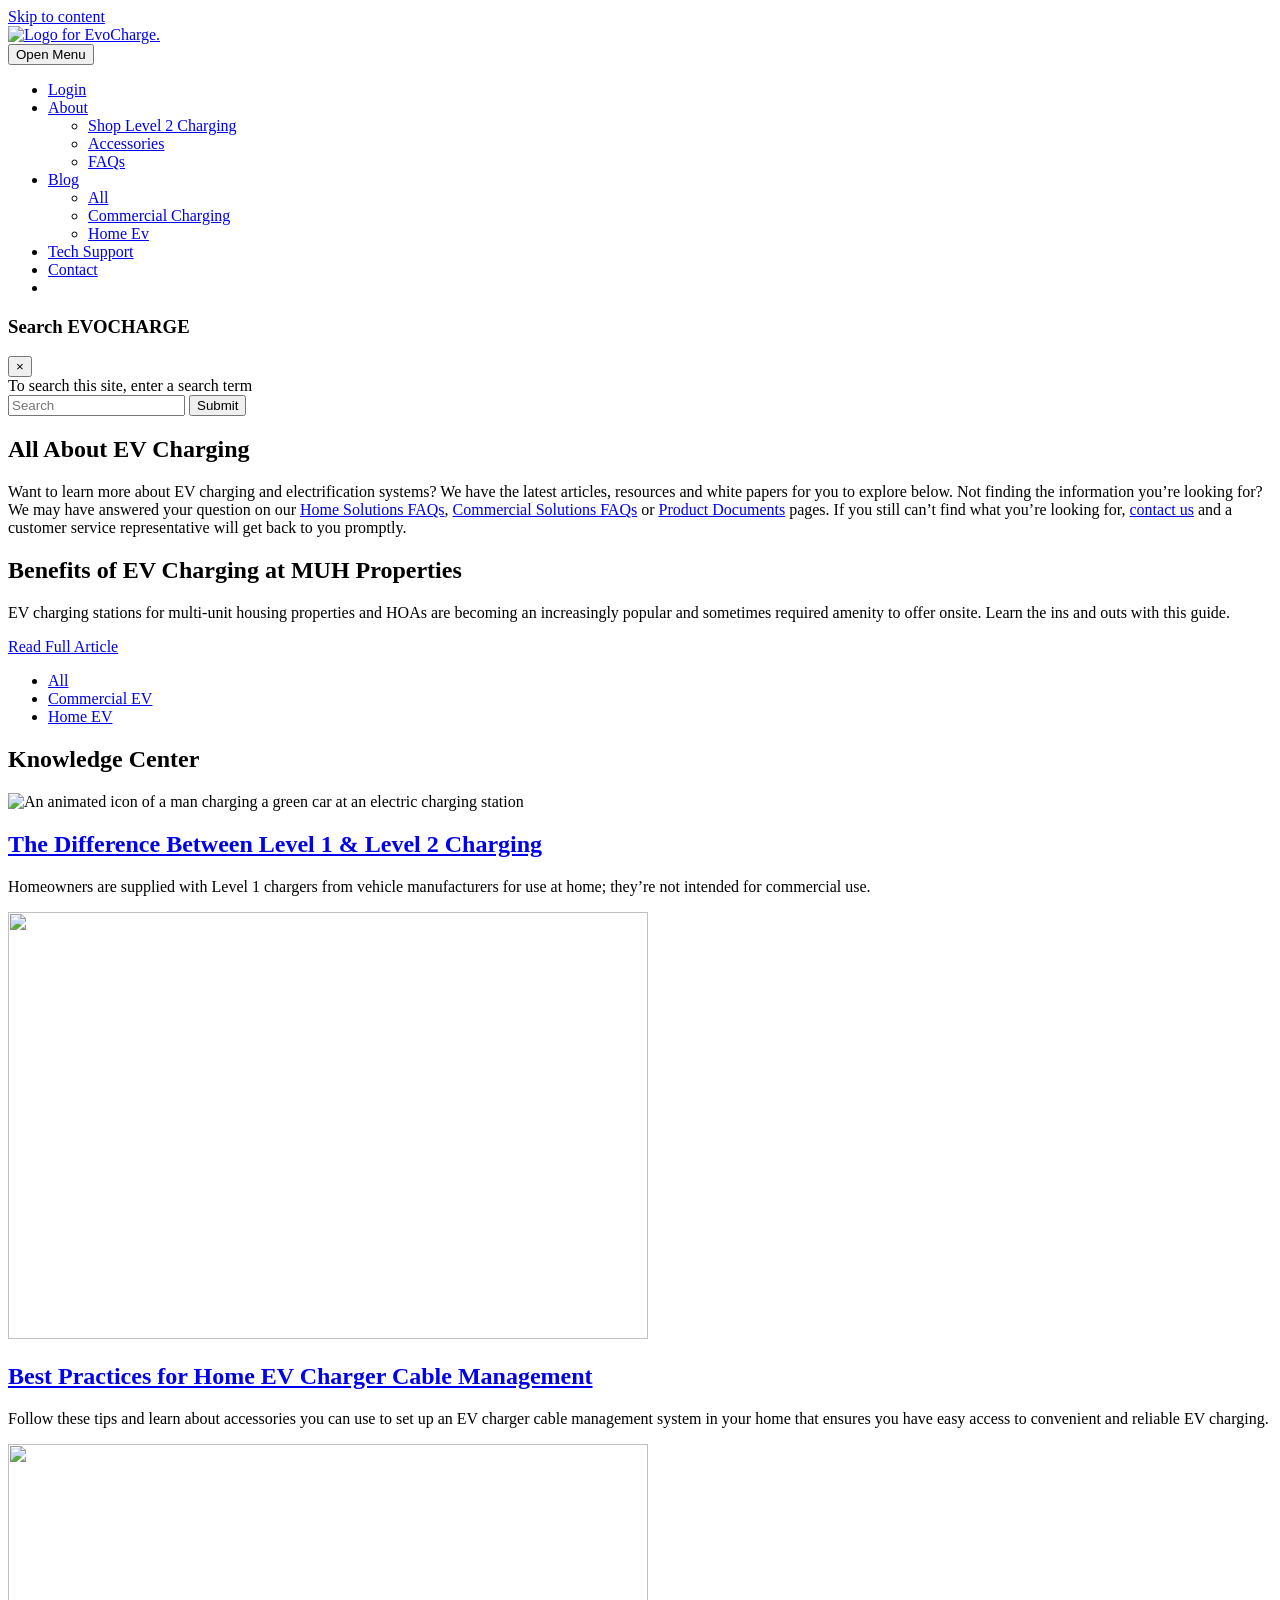
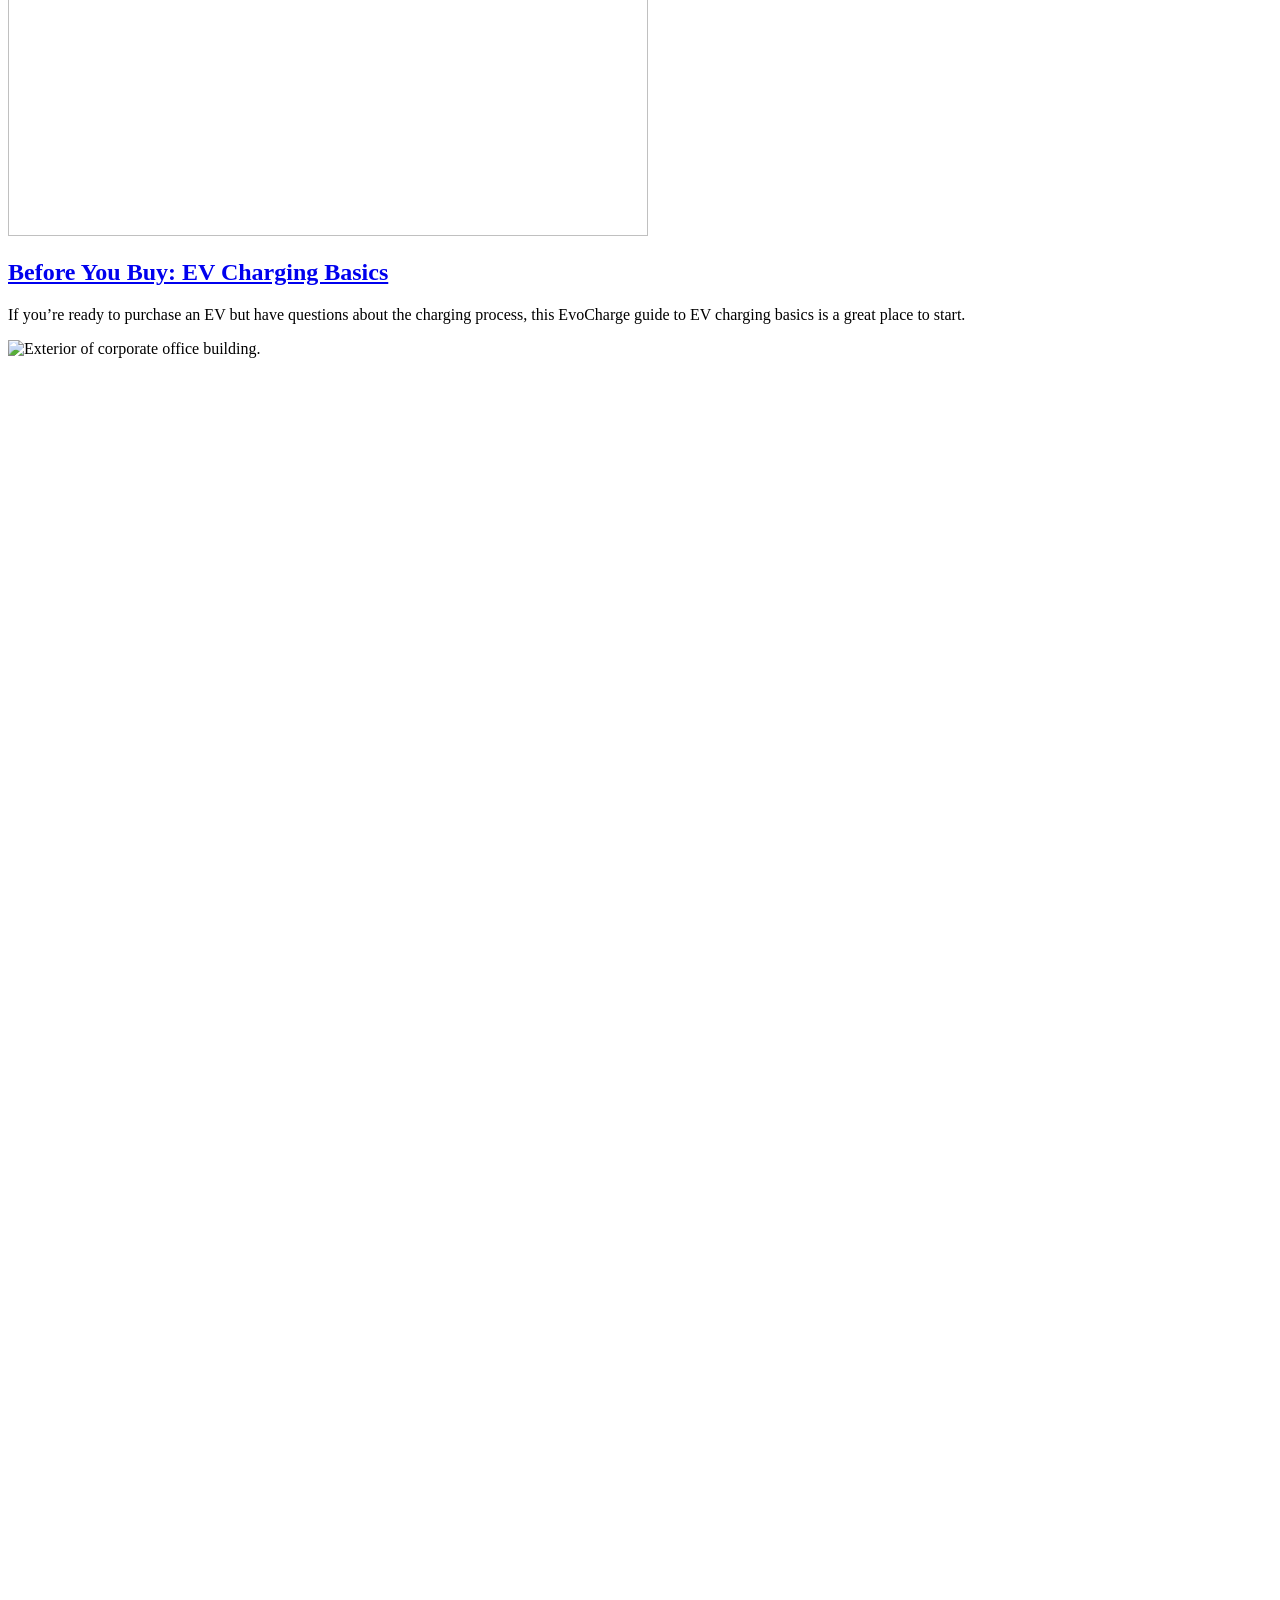
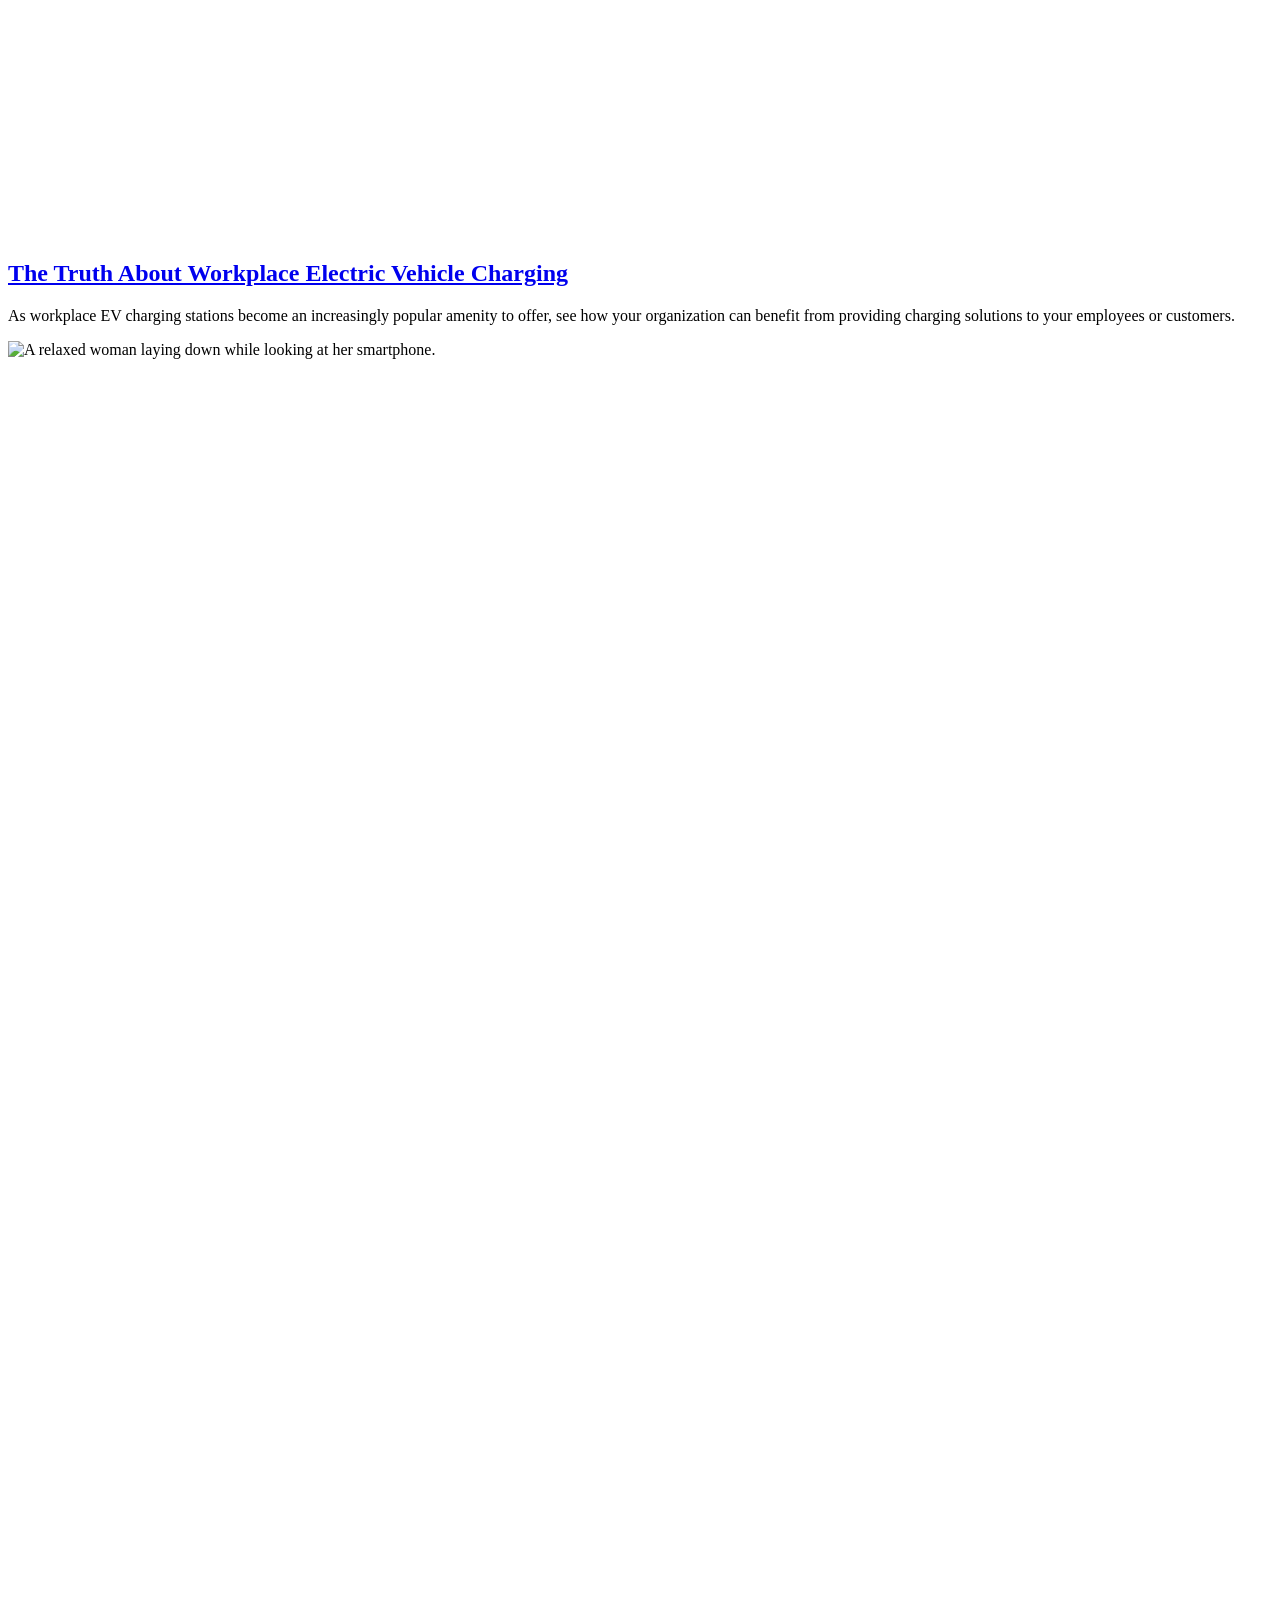
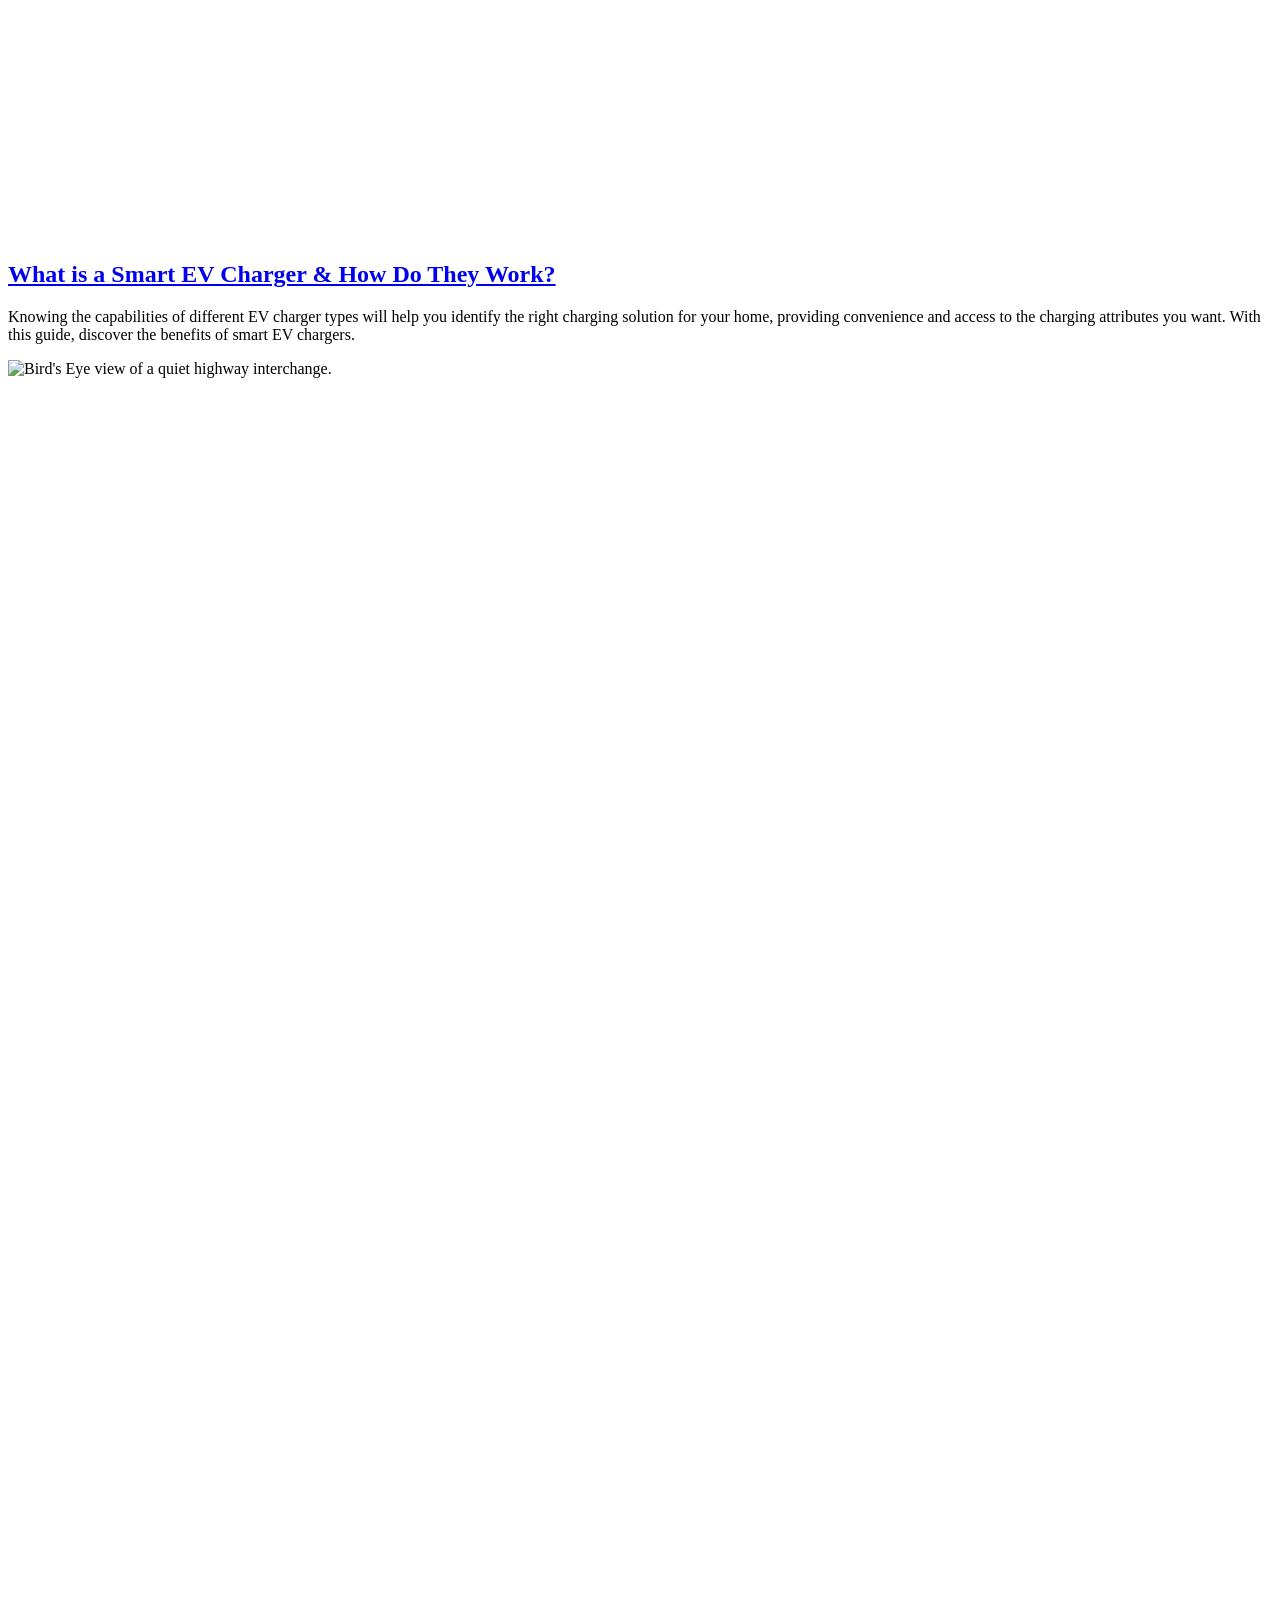
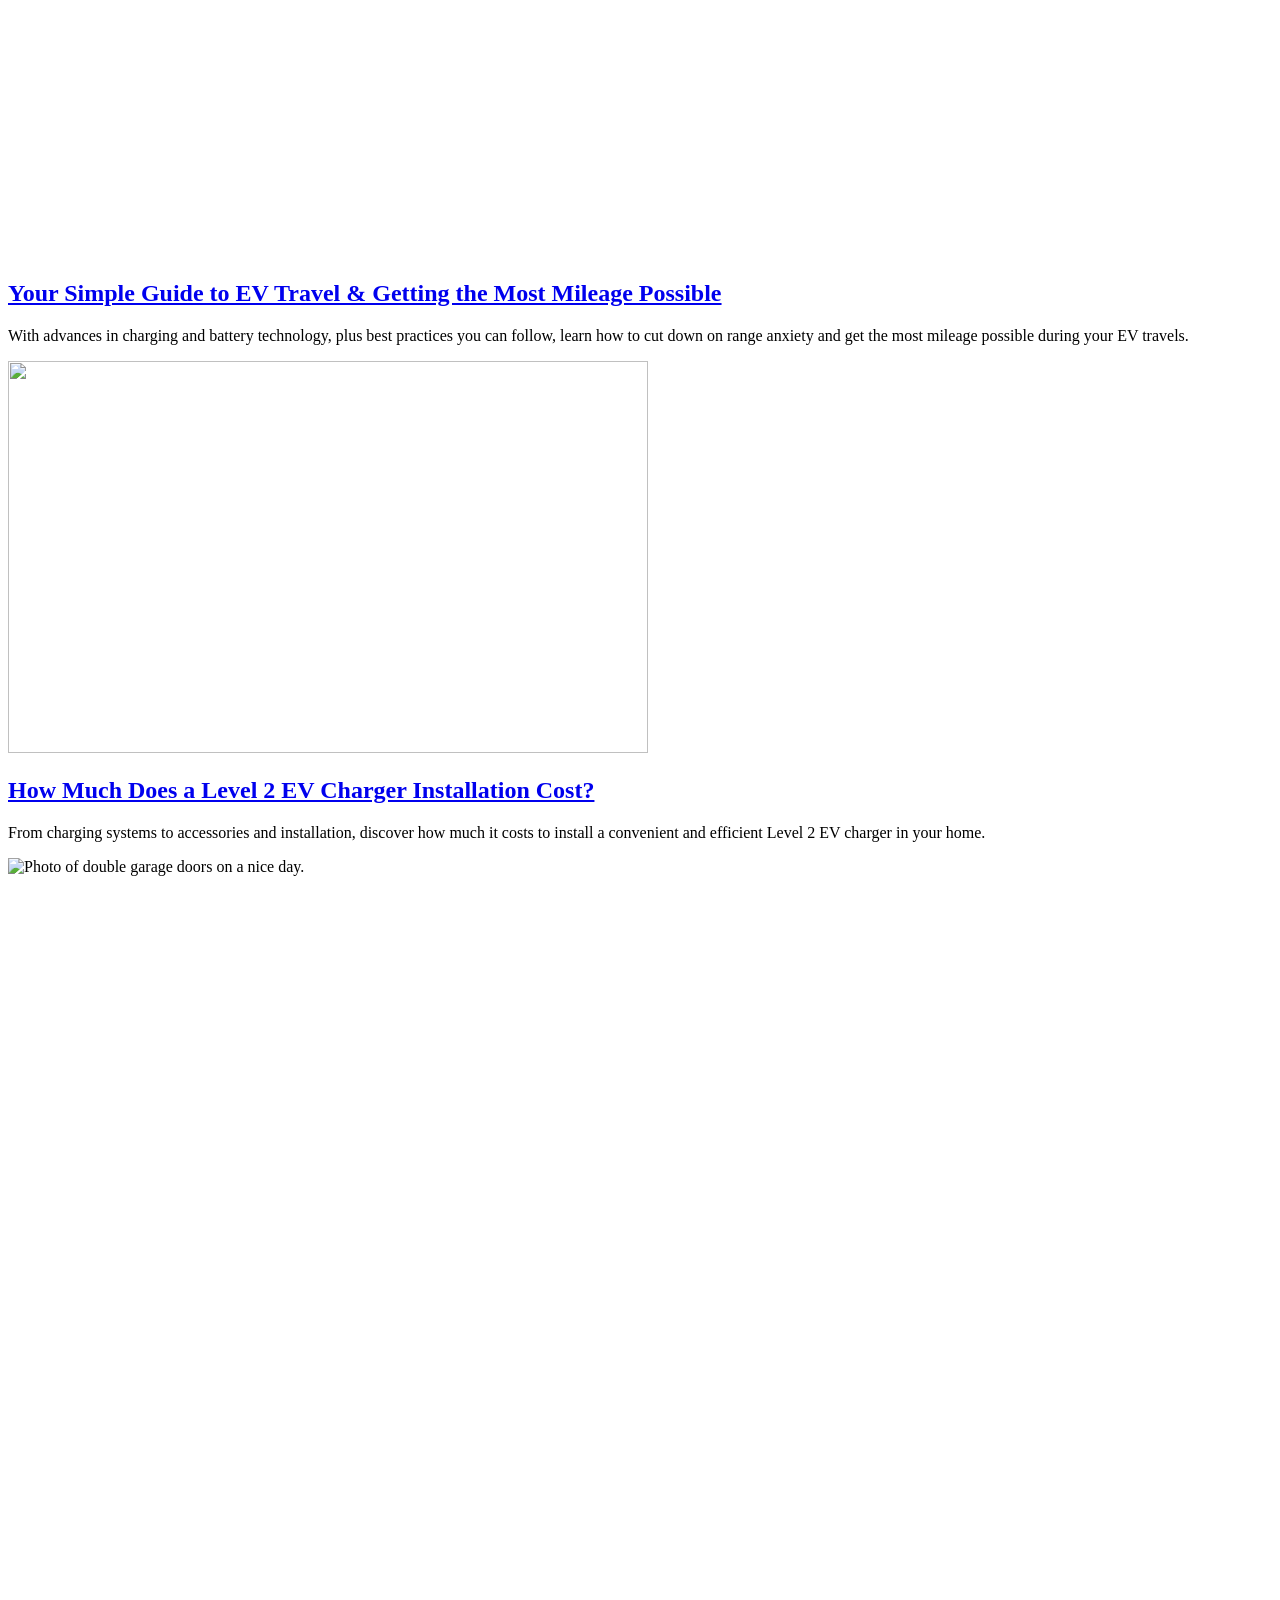
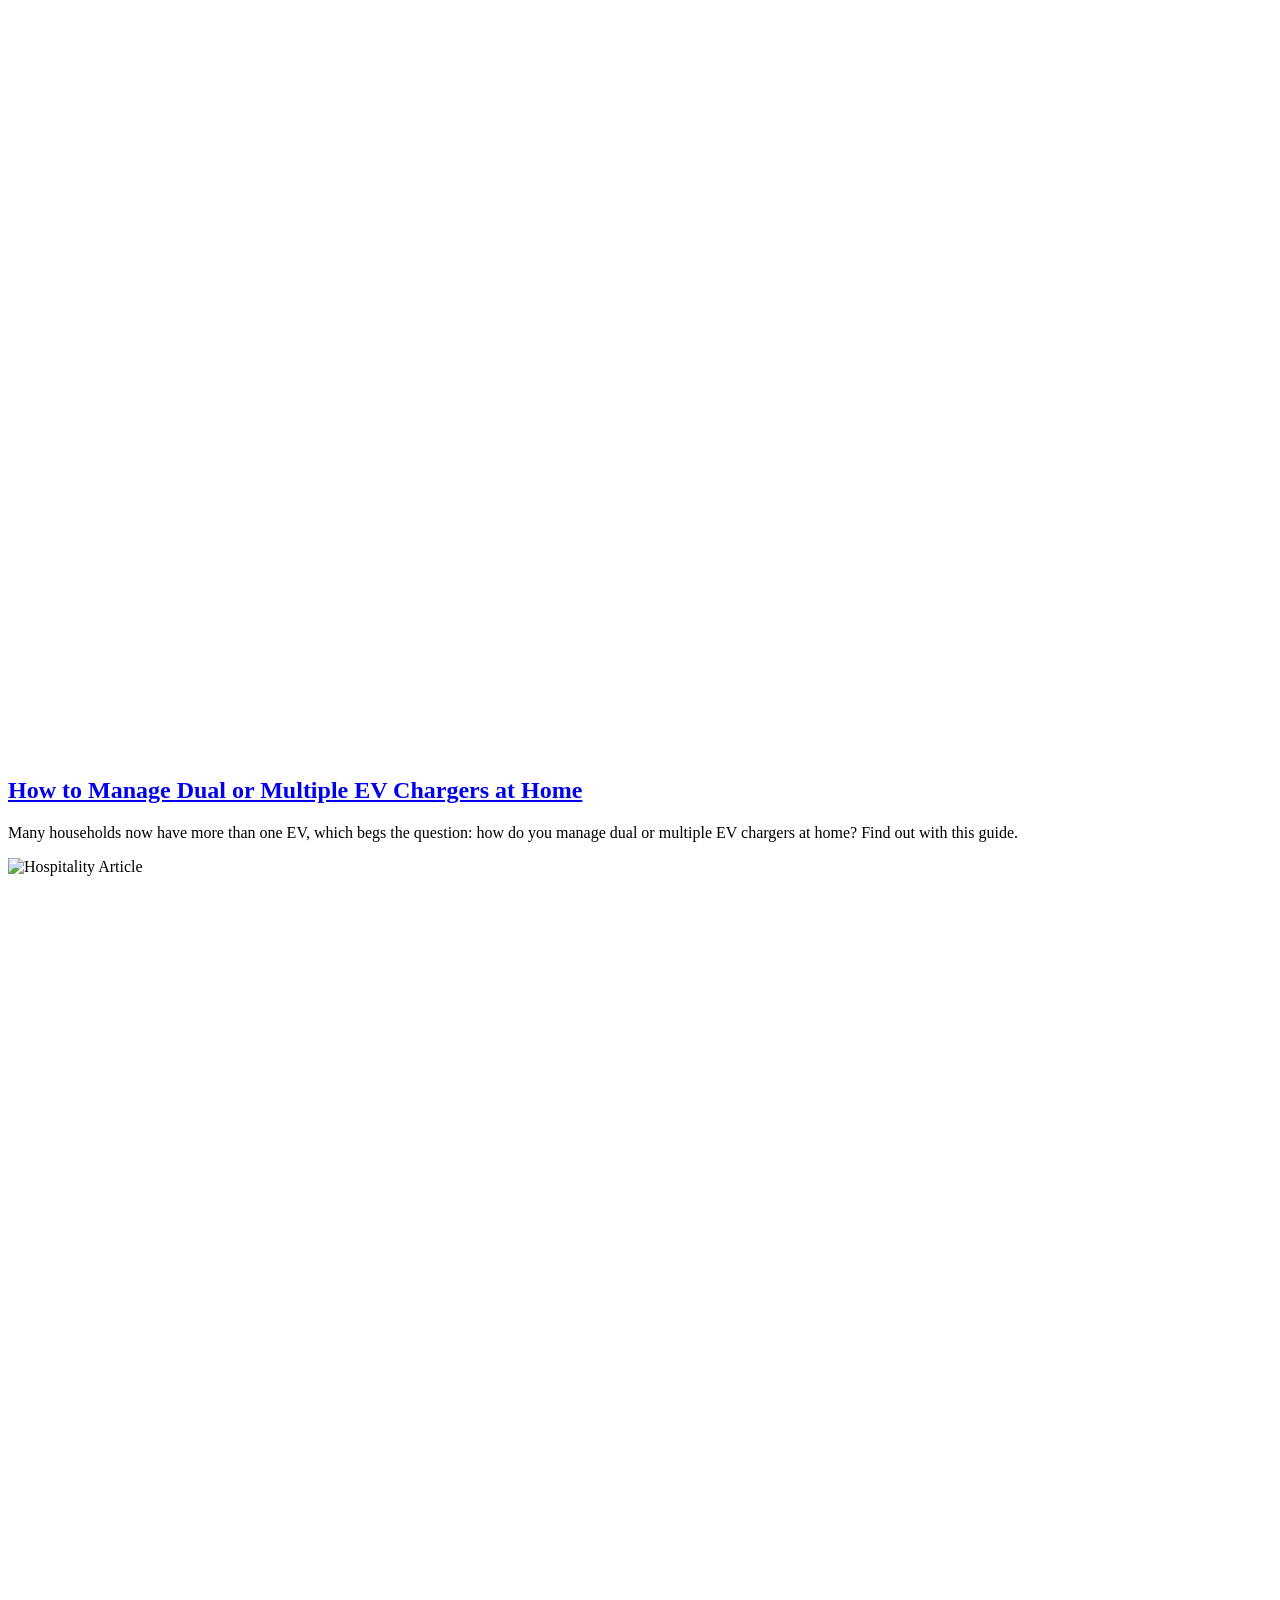
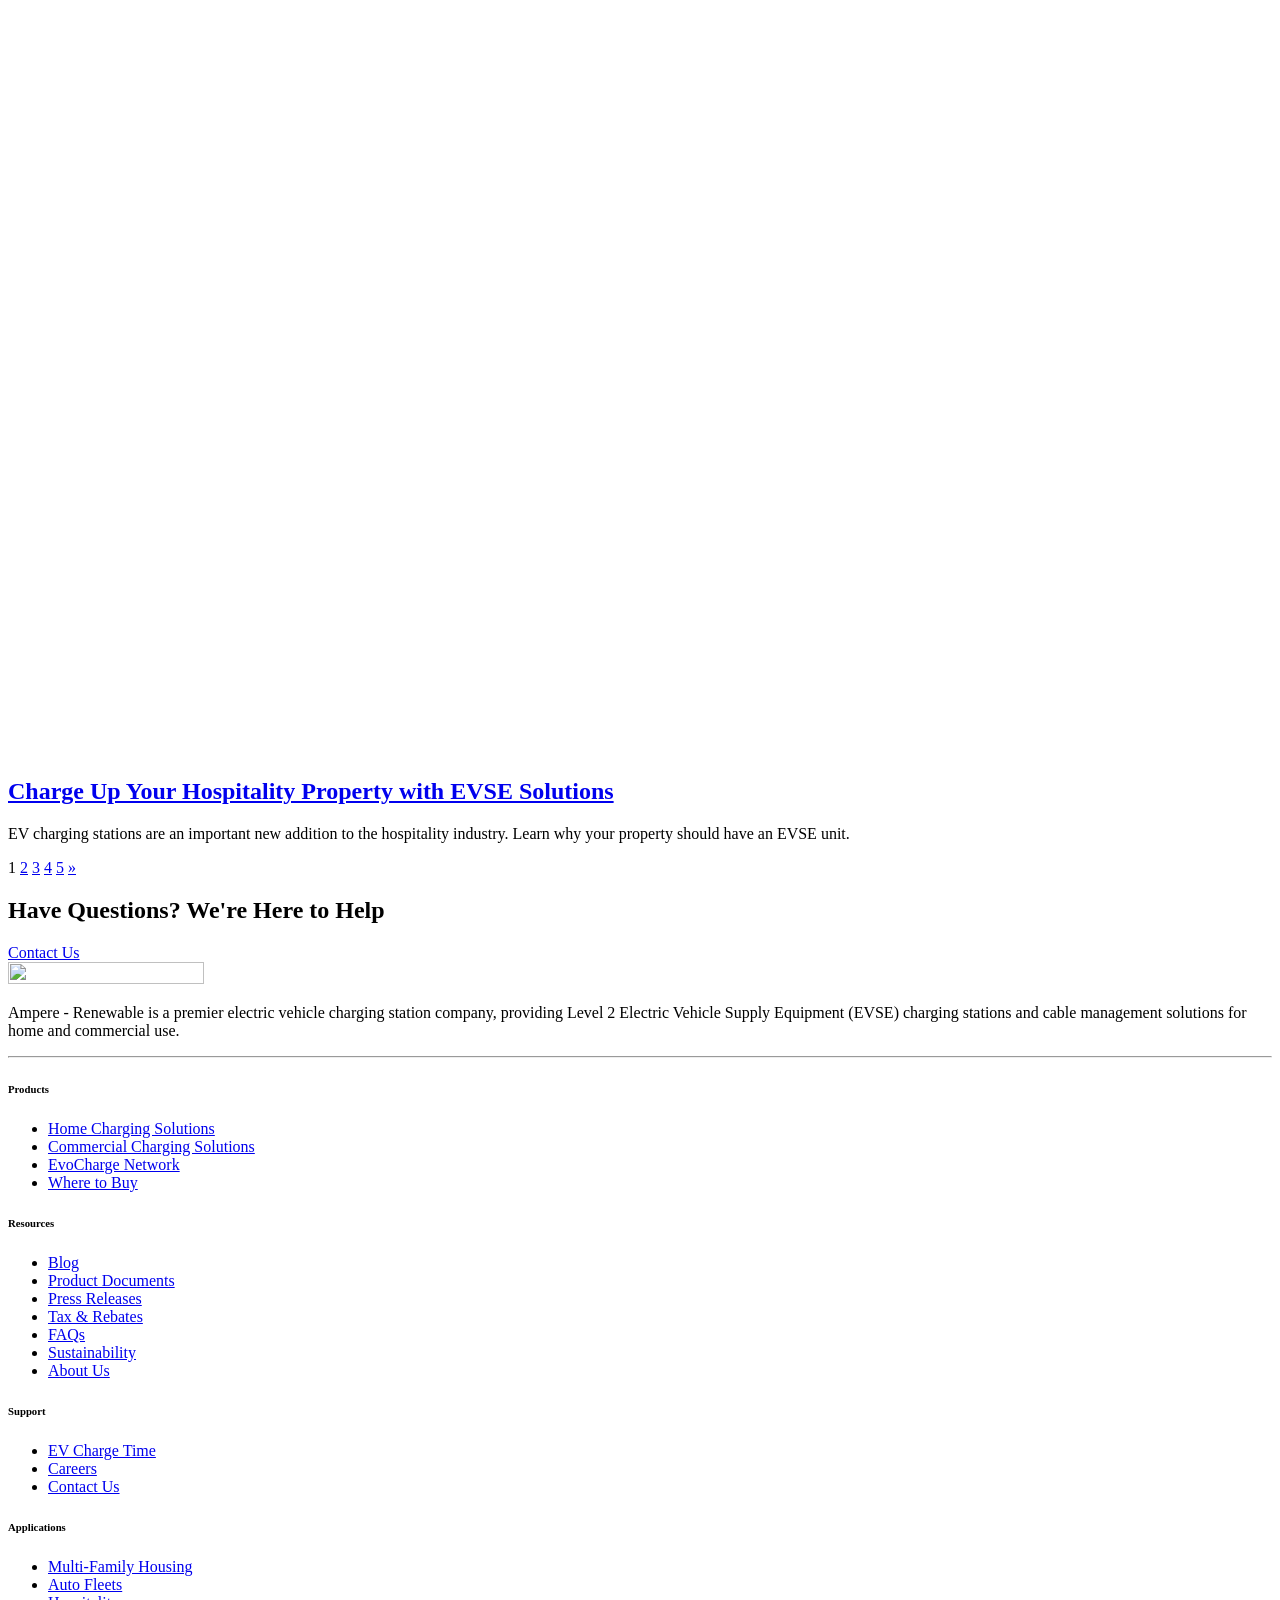
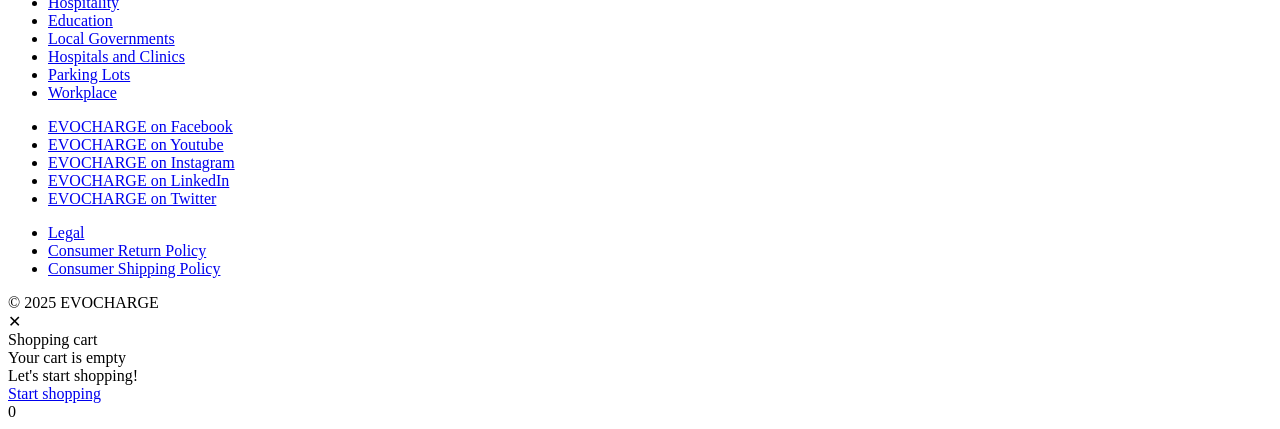
==== commit 8a242d58: "Add files via upload" ====
--- a/blog.html
+++ b/blog.html
@@ -91,13 +91,13 @@
 :where(.wp-block-columns.is-layout-flex){gap: 2em;}:where(.wp-block-columns.is-layout-grid){gap: 2em;}
 :root :where(.wp-block-pullquote){font-size: 1.5em;line-height: 1.6;}
 </style>
-<link rel='stylesheet' id='sweetalert2-css' href='sweetalert2.min.css?ver=1.2.0' type='text/css' media='all' />
-<link rel='stylesheet' id='cf7-popups-frontend-css' href='frontend.css?ver=1.2.0' type='text/css' media='all' />
-<link rel='stylesheet' id='contact-form-7-css' href='styles.css?ver=6.0.6' type='text/css' media='all' />
-<link rel='stylesheet' id='reviewx-store-front-font-css-css' href='font.css?ver=6.8' type='text/css' media='all' />
-<link rel='stylesheet' id='reviewx-store-front-icon-font-css-css' href='icon.font.css?ver=6.8' type='text/css' media='all' />
-<link rel='stylesheet' id='reviewx-store-front-css-css' href='widget.css?ver=6.8' type='text/css' media='all' />
-<link rel='stylesheet' id='woo-variation-swatches-css' href='frontend.min.css?ver=1742919499' type='text/css' media='all' />
+<link rel='stylesheet' id='sweetalert2-css' href='https://evocharge.com/wp-content/plugins/cf7-popups//views/assets/css/sweetalert2.min.css?ver=1.2.0' type='text/css' media='all' />
+<link rel='stylesheet' id='cf7-popups-frontend-css' href='https://evocharge.com/wp-content/plugins/cf7-popups//views/assets/css/frontend.css?ver=1.2.0' type='text/css' media='all' />
+<link rel='stylesheet' id='contact-form-7-css' href='https://evocharge.com/wp-content/plugins/contact-form-7/includes/css/styles.css?ver=6.0.6' type='text/css' media='all' />
+<link rel='stylesheet' id='reviewx-store-front-font-css-css' href='https://evocharge.com/wp-content/plugins/reviewx/resources/assets/font.css?ver=6.8' type='text/css' media='all' />
+<link rel='stylesheet' id='reviewx-store-front-icon-font-css-css' href='https://evocharge.com/wp-content/plugins/reviewx/resources/assets/icon.font.css?ver=6.8' type='text/css' media='all' />
+<link rel='stylesheet' id='reviewx-store-front-css-css' href='https://evocharge.com/wp-content/plugins/reviewx/resources/assets/widget.css?ver=6.8' type='text/css' media='all' />
+<link rel='stylesheet' id='woo-variation-swatches-css' href='https://evocharge.com/wp-content/plugins/woo-variation-swatches/assets/css/frontend.min.css?ver=1742919499' type='text/css' media='all' />
 <style id='woo-variation-swatches-inline-css' type='text/css'>
 :root {
 --wvs-tick:url("data:image/svg+xml;utf8,%3Csvg filter='drop-shadow(0px 0px 2px rgb(0 0 0 / .8))' xmlns='http://www.w3.org/2000/svg'  viewBox='0 0 30 30'%3E%3Cpath fill='none' stroke='%23ffffff' stroke-linecap='round' stroke-linejoin='round' stroke-width='4' d='M4 16L11 23 27 7'/%3E%3C/svg%3E");
@@ -1107,4 +1107,4 @@
 
 </body>
 
-</html>
+</html>
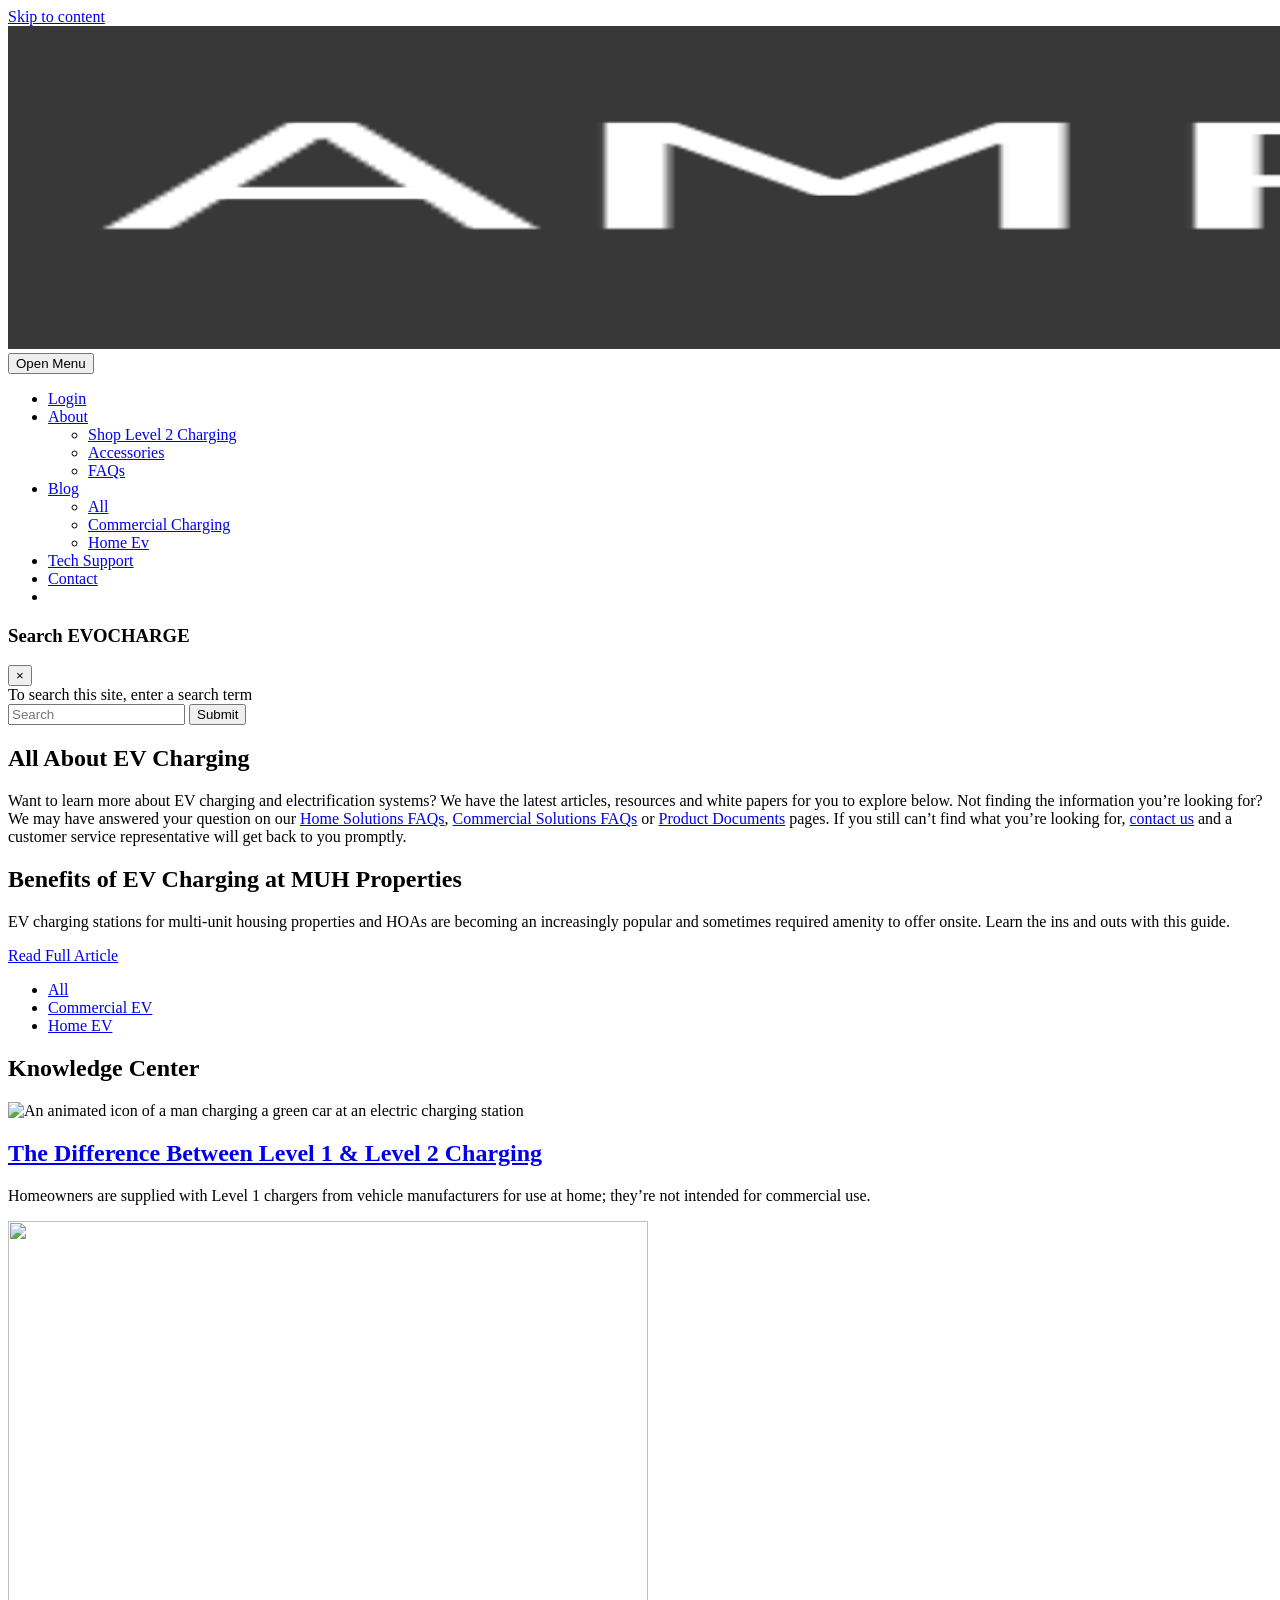
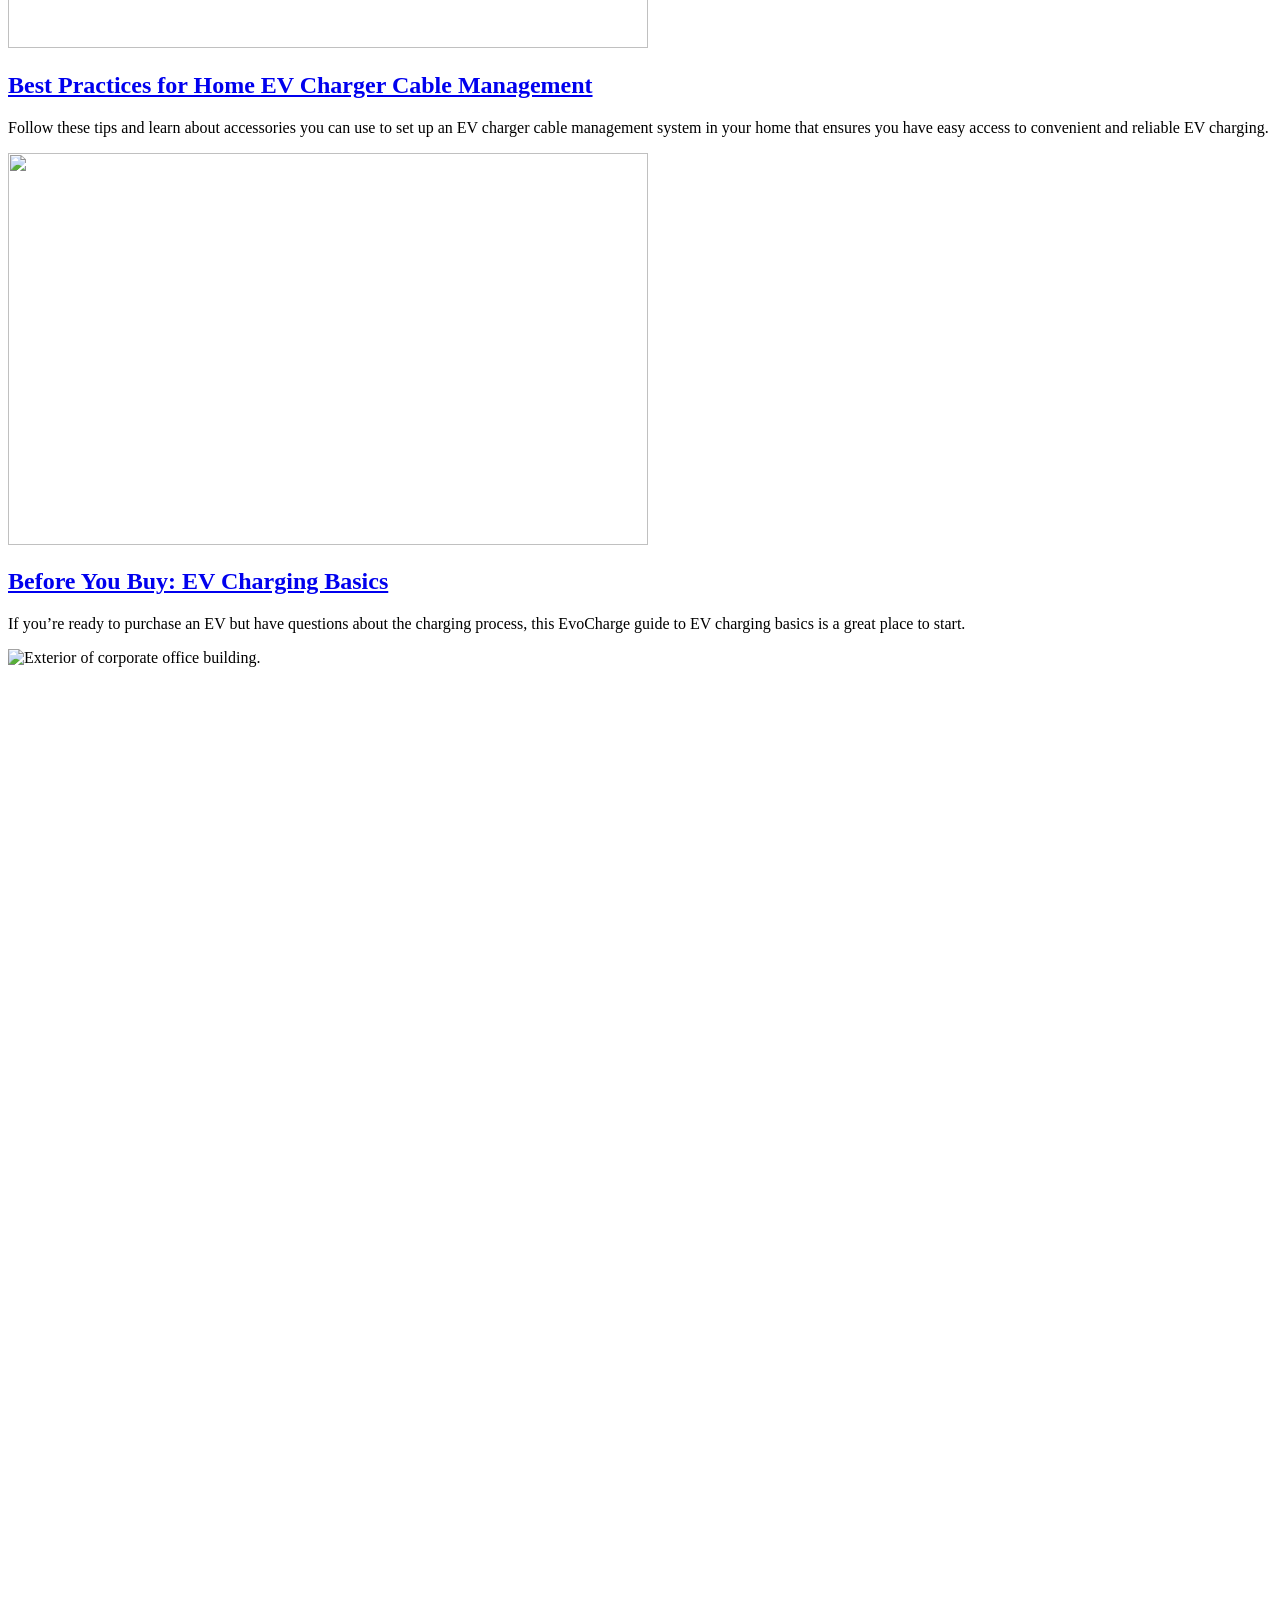
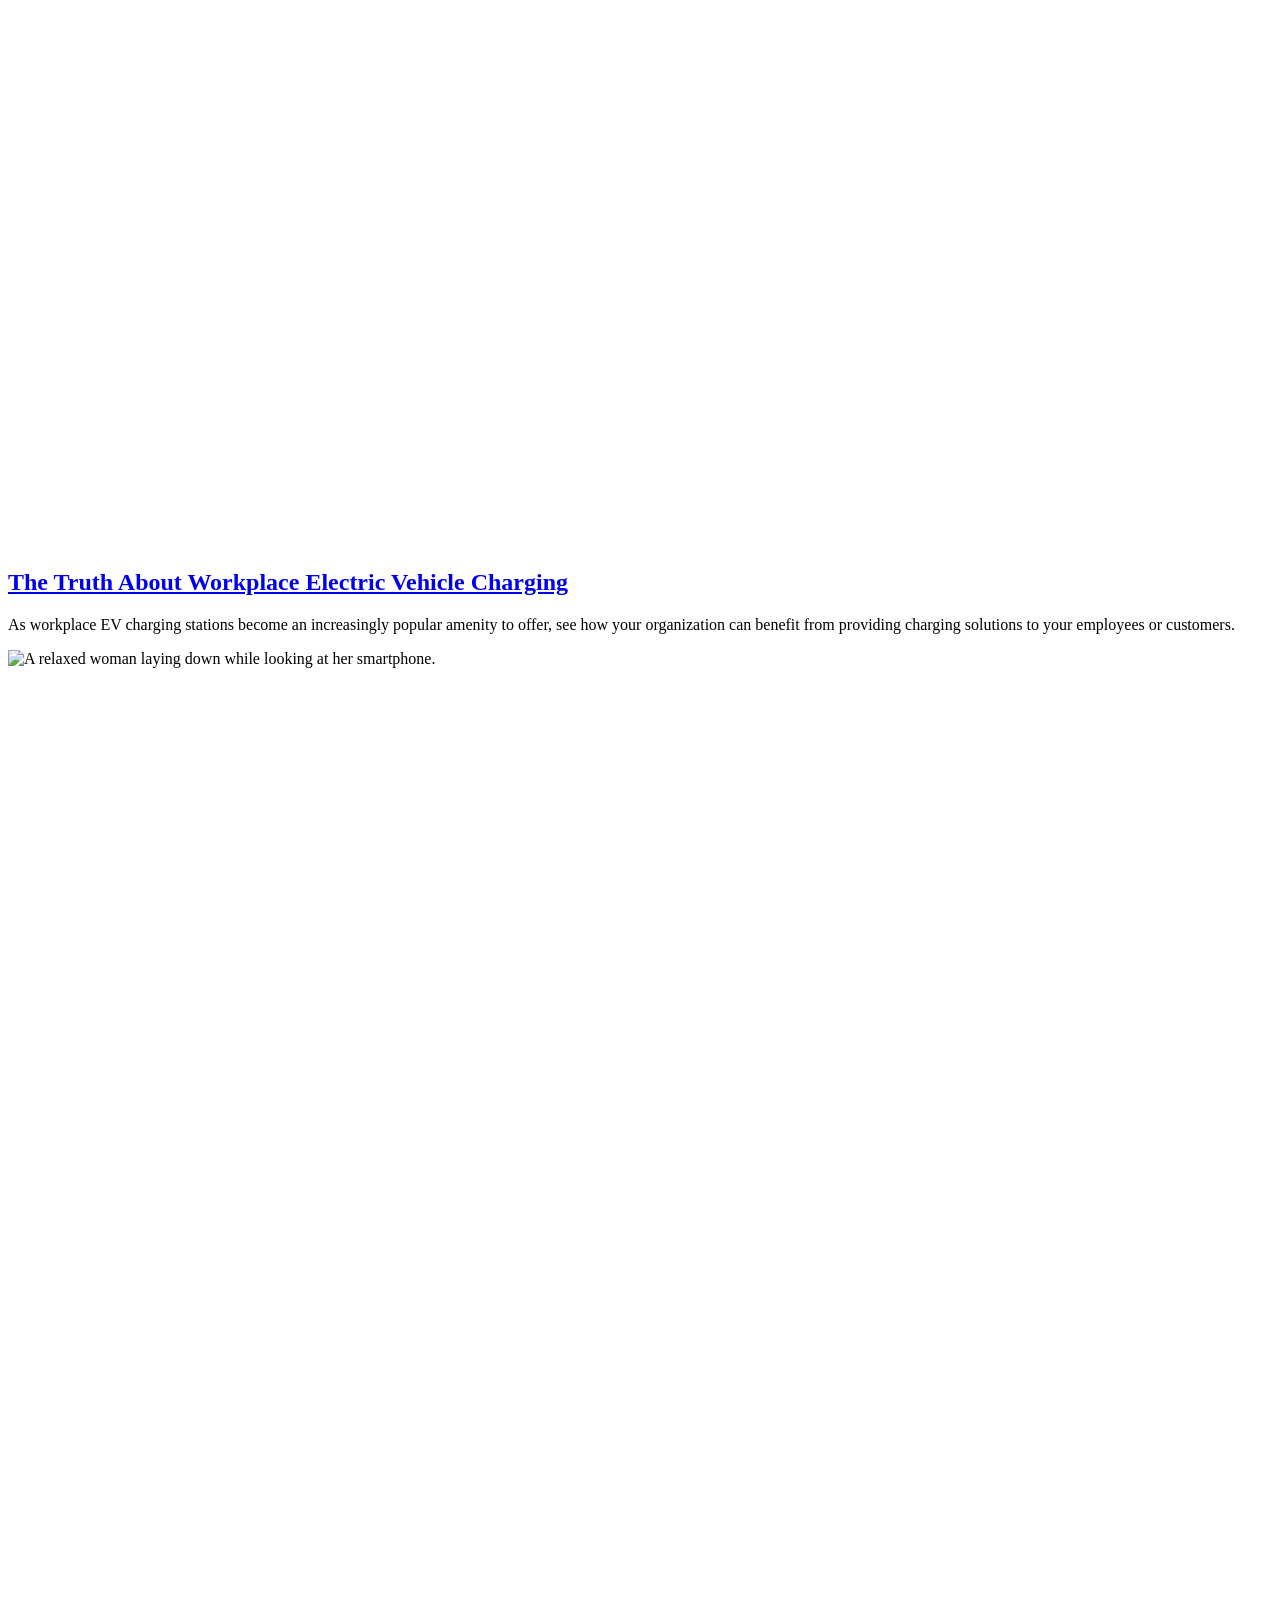
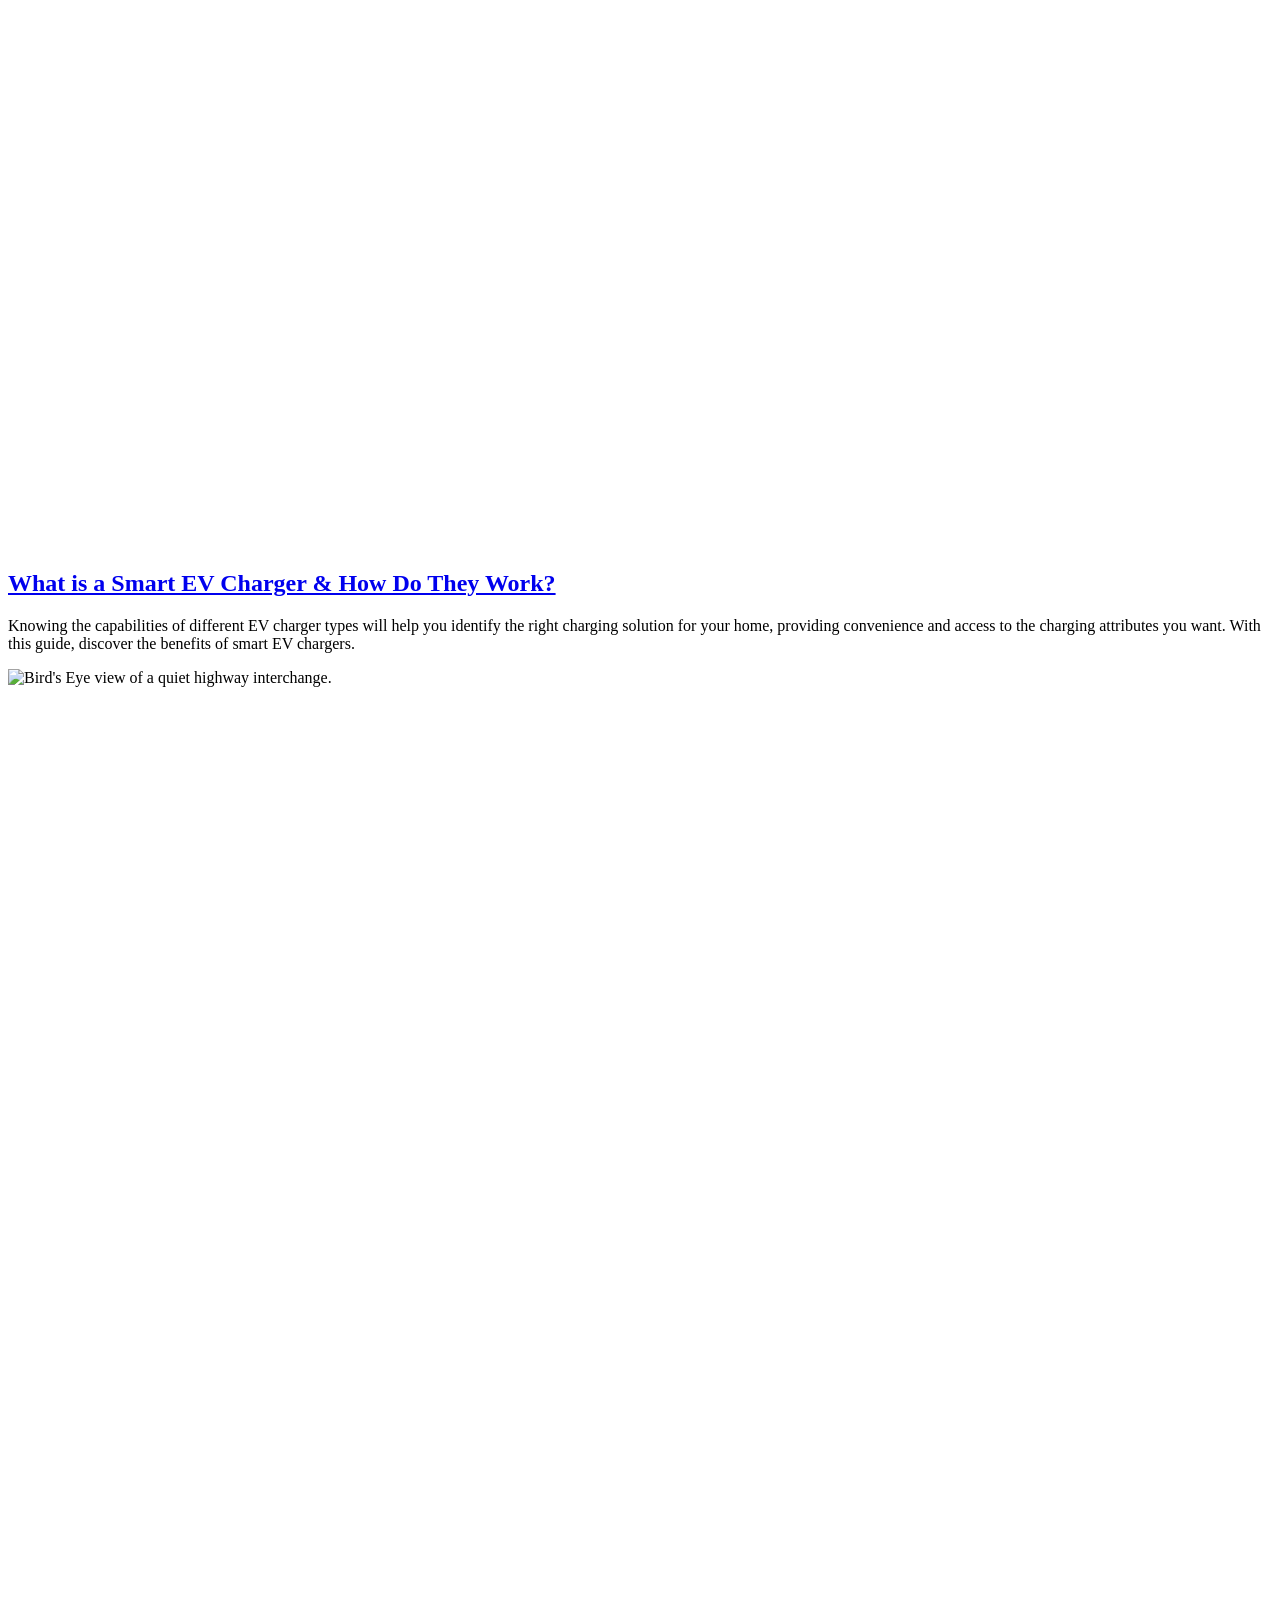
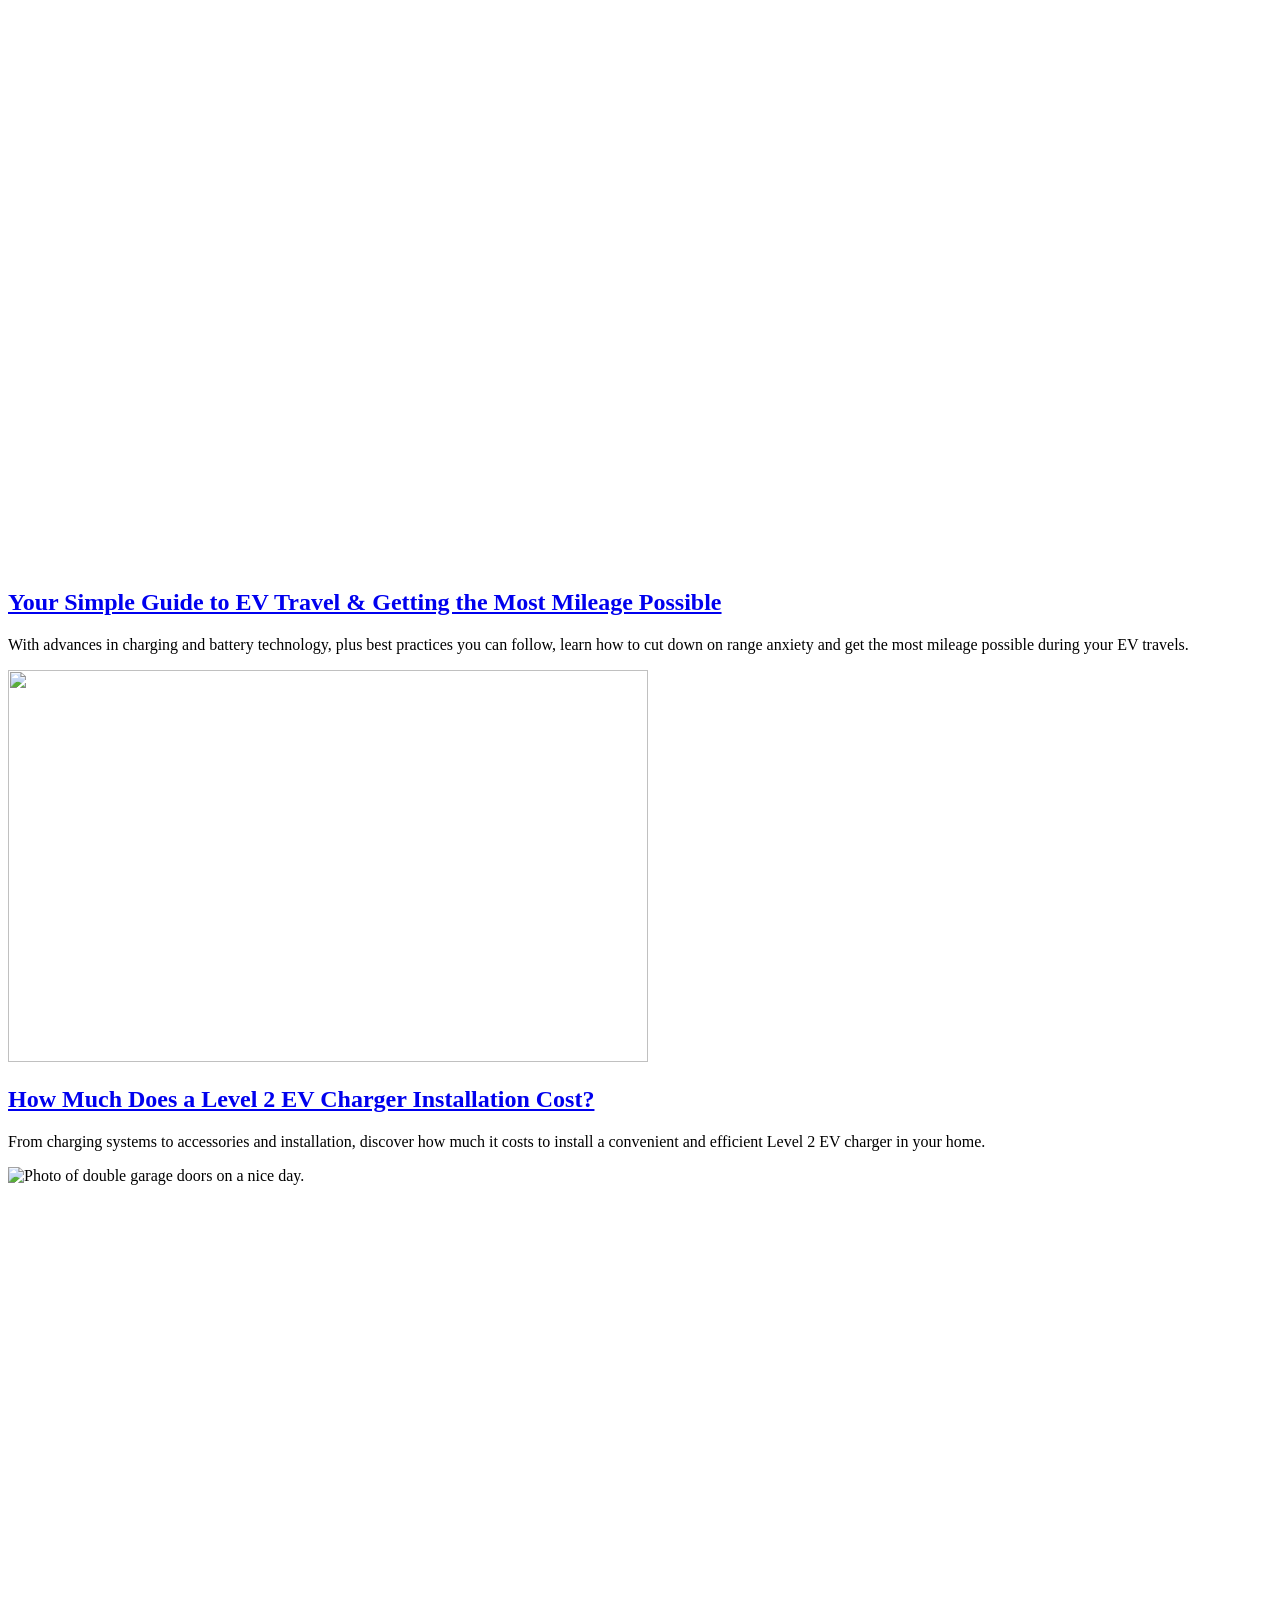
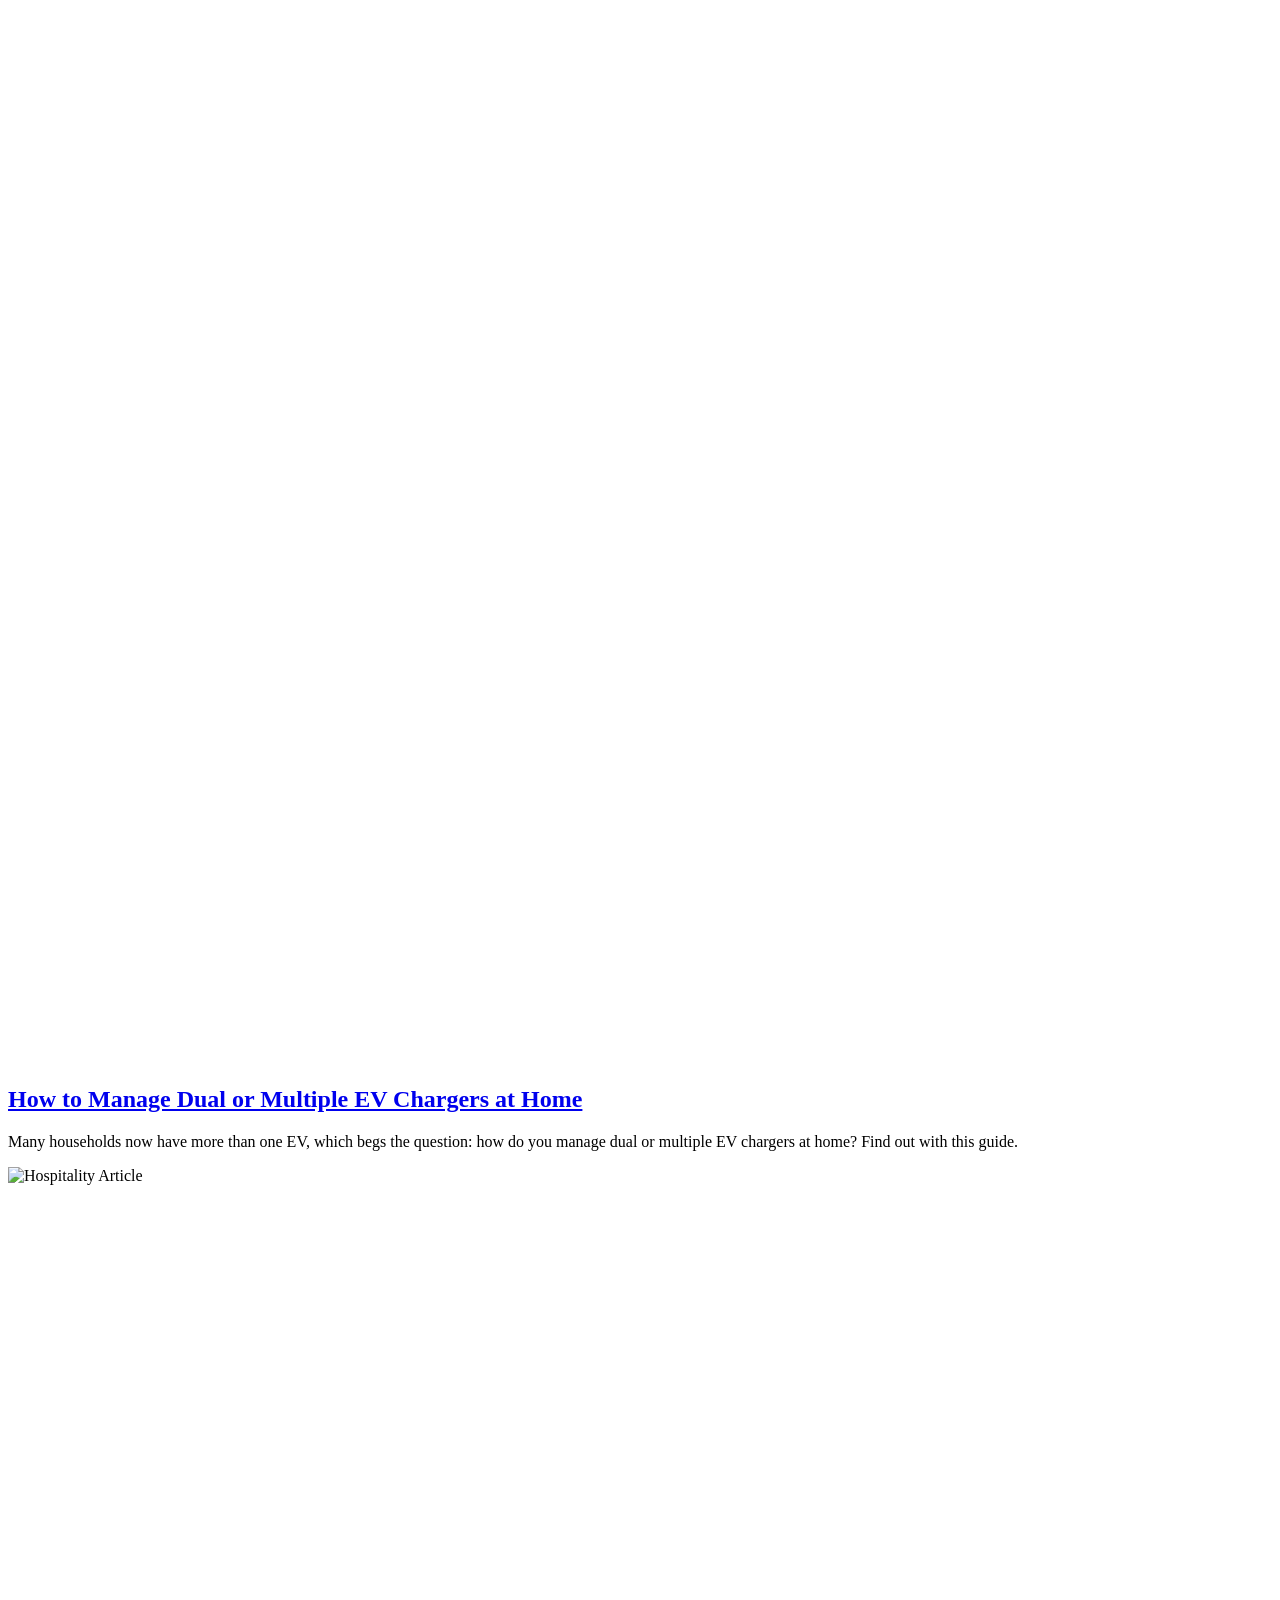
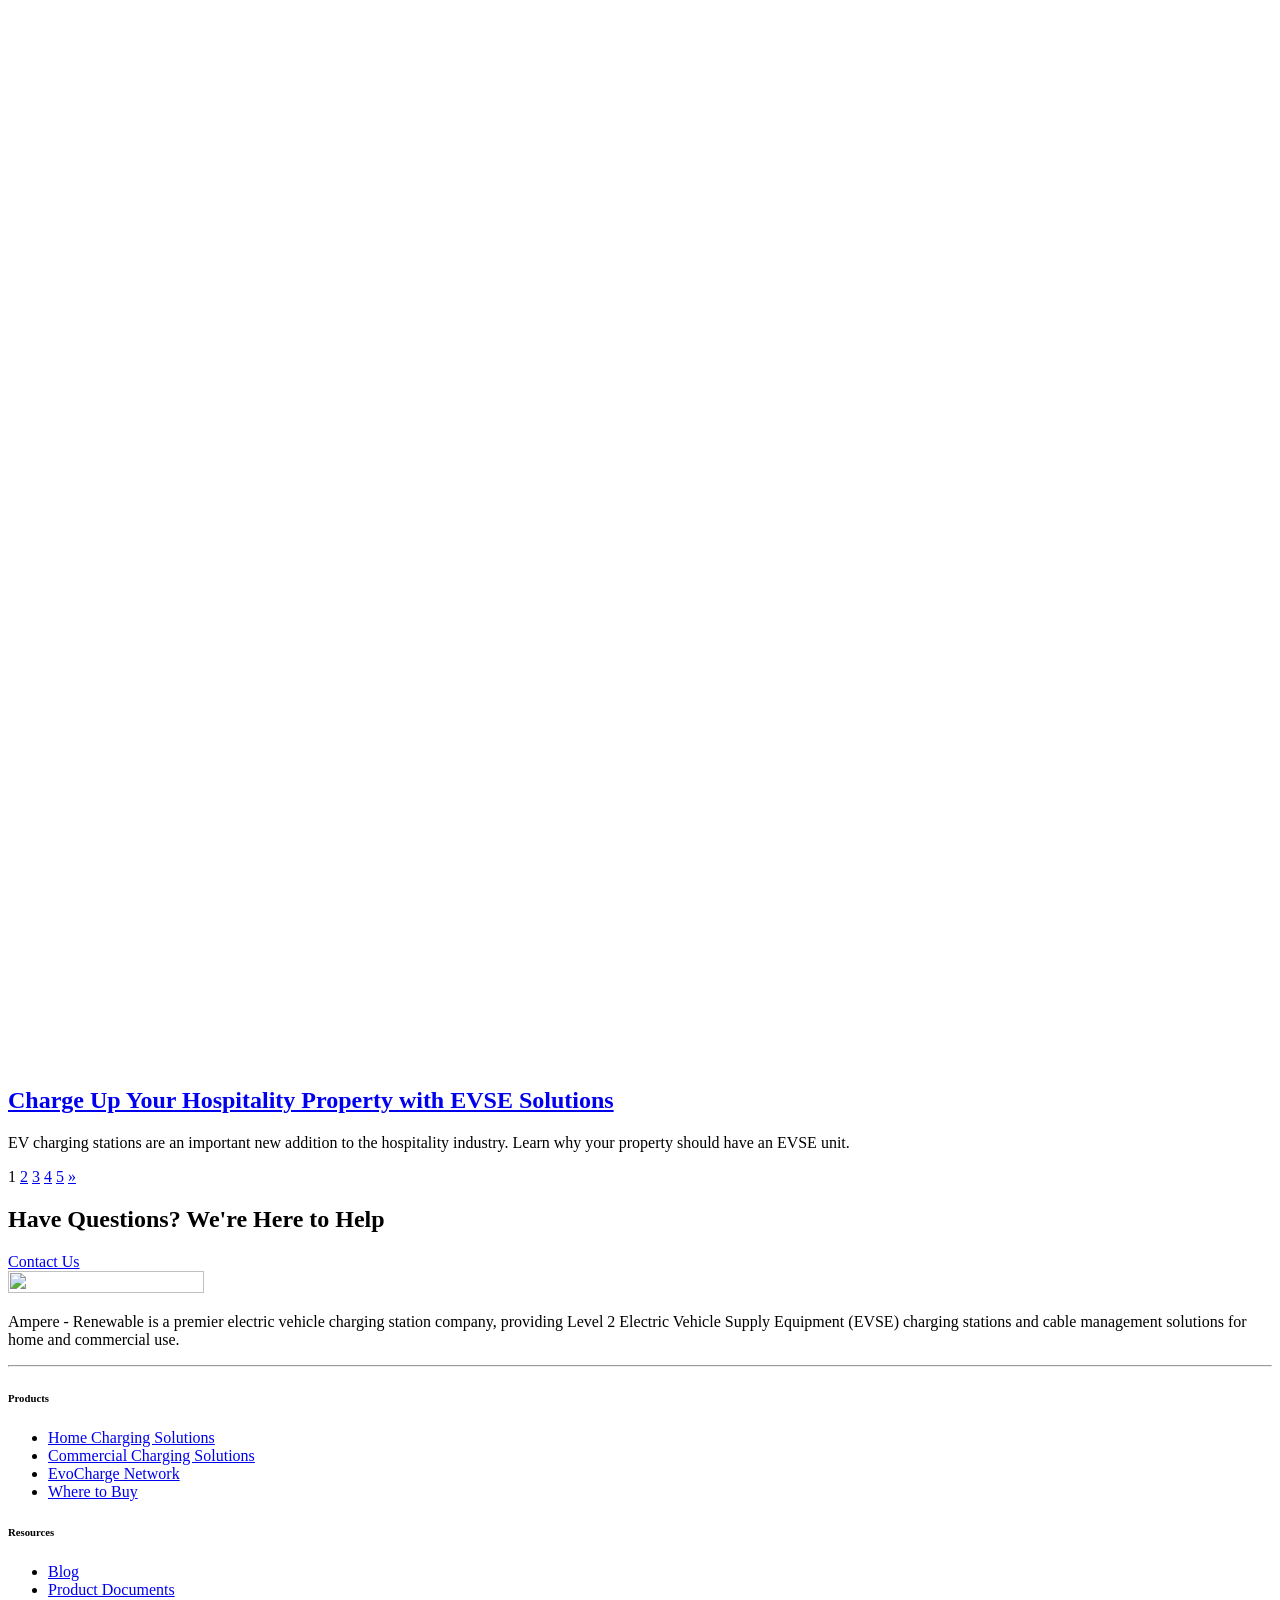
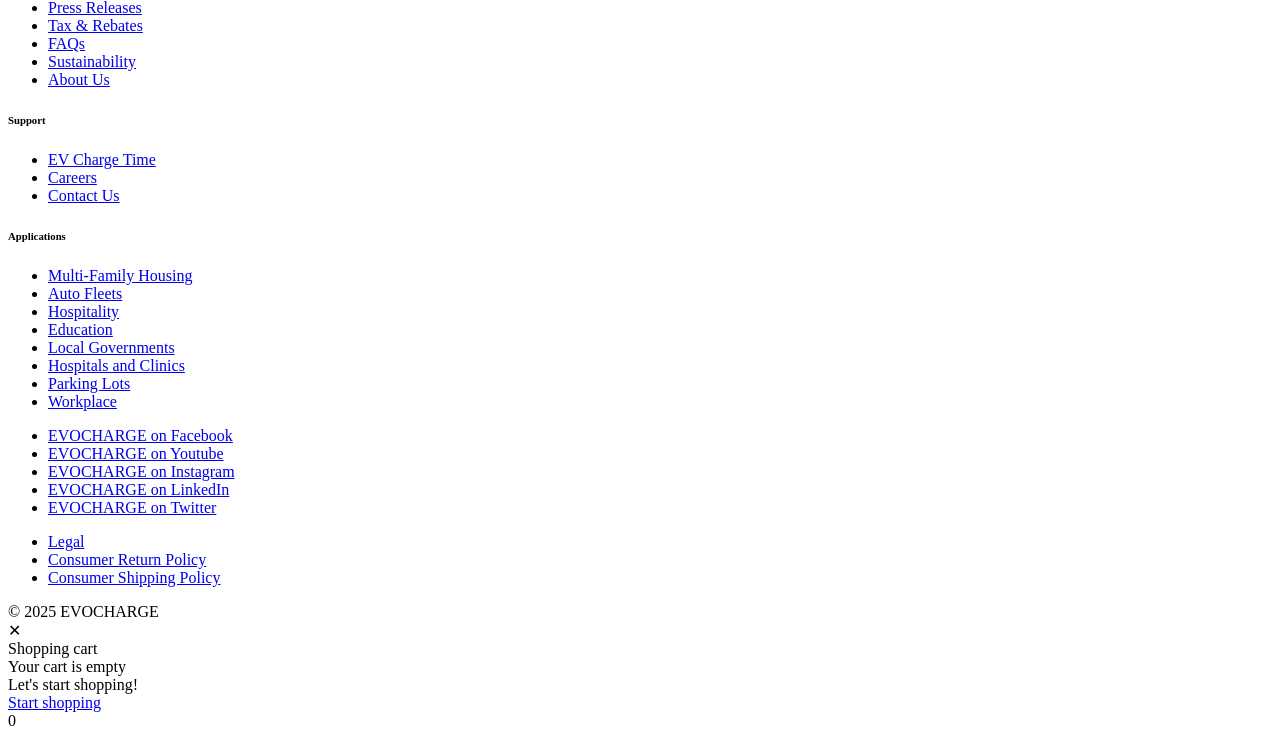
==== commit 3cb9757c: "Update blog.html" ====
--- a/blog.html
+++ b/blog.html
@@ -530,7 +530,7 @@
 
 					<div class="col-lg-3 d-flex align-items-center shade-bg-mobile">
 						<div class="navbar-brand">
-							<a href="file:///C:/Users/HP/Downloads/saveweb2zip-com-evocharge-com/index.html" class="custom-logo-link" rel="home"><img width="2985" height="323" src="c:\Users\HP\Documents\Modern Minimalist Black and White Email Signature (4).jpg" class="custom-logo" alt="Logo for EvoCharge." decoding="async" fetchpriority="high" /></a>						</div>
+							<a href="file:///C:/Users/HP/Downloads/saveweb2zip-com-evocharge-com/index.html" class="custom-logo-link" rel="home"><img width="2985" height="323" src="Modern Minimalist Black and White Email Signature (4).png" class="custom-logo" alt="Logo for EvoCharge." decoding="async" fetchpriority="high" /></a>						</div>
 
 					
 					<a href="#searchform" class="search-trigger-menu" data-toggle="modal" data-target="#searchform"><i aria-hidden="true" class="fa fa-search"></i></a>
@@ -1107,4 +1107,4 @@
 
 </body>
 
-</html>+</html>
